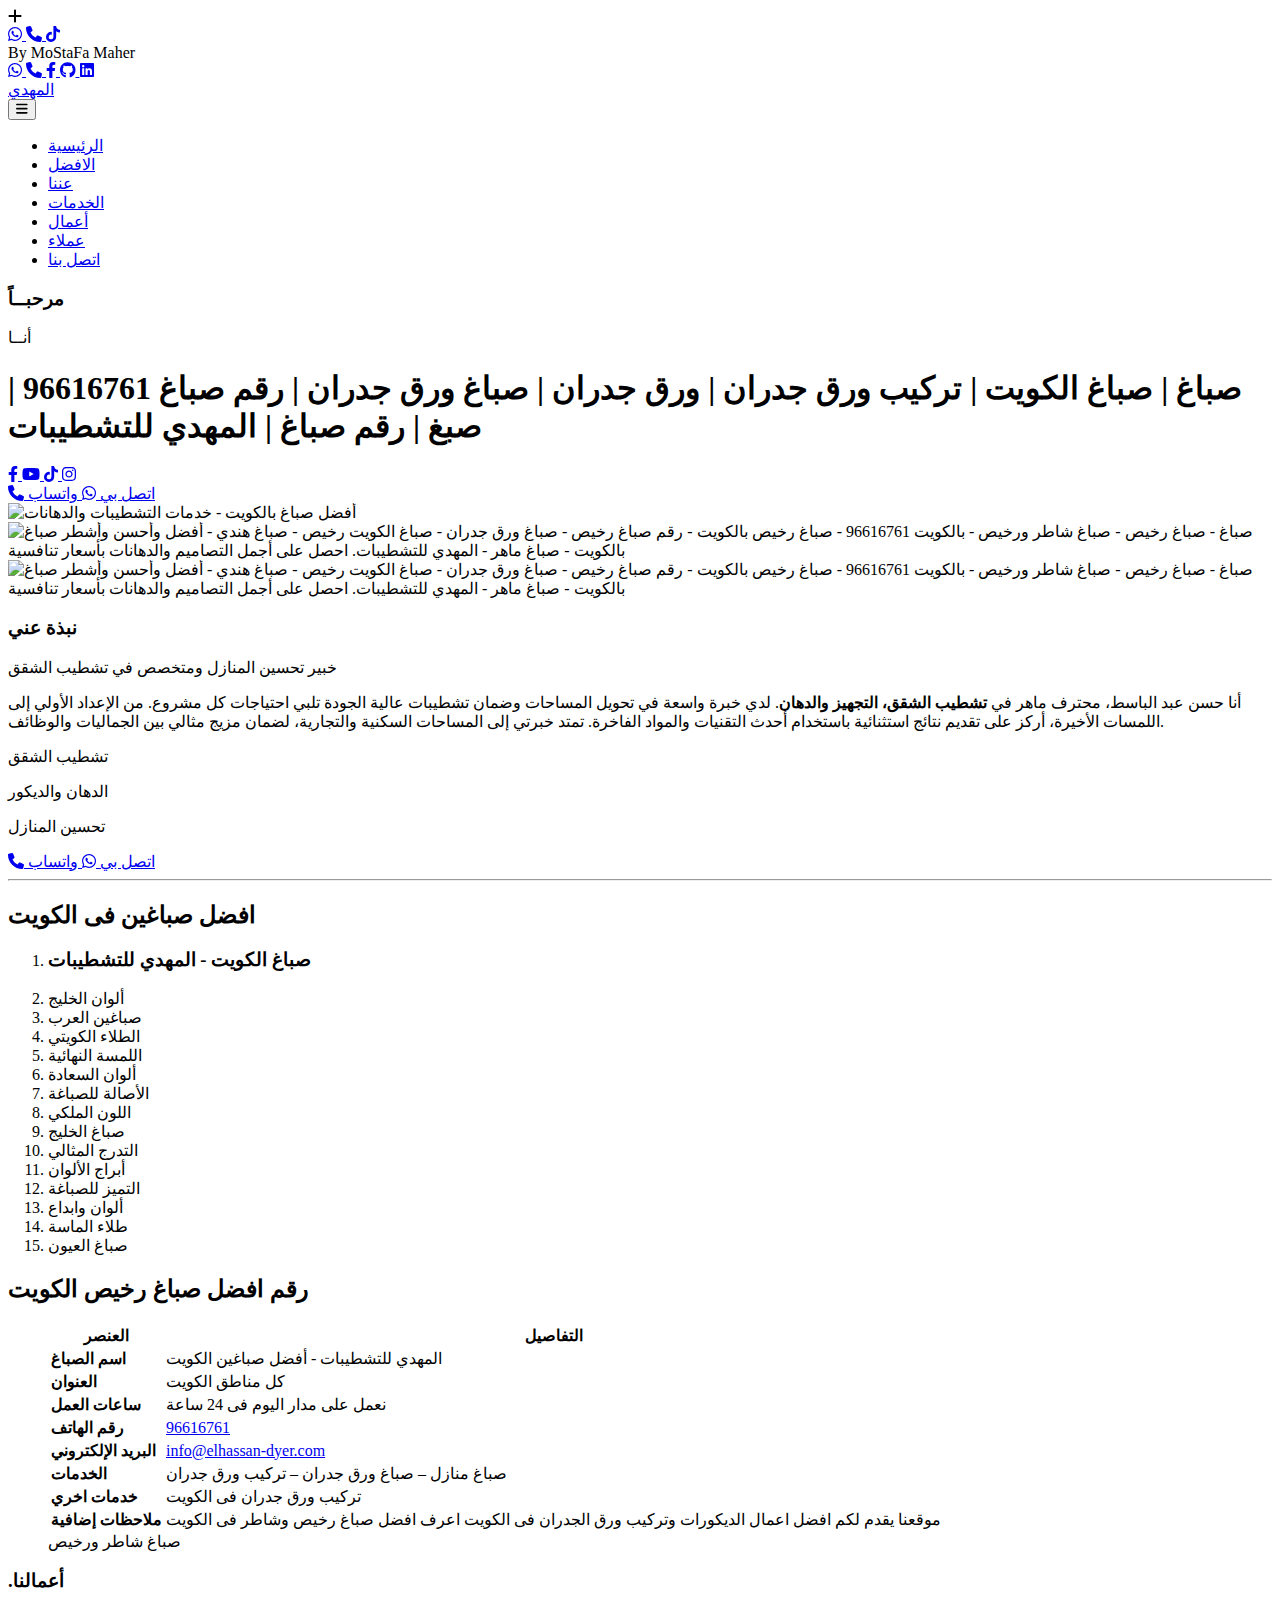
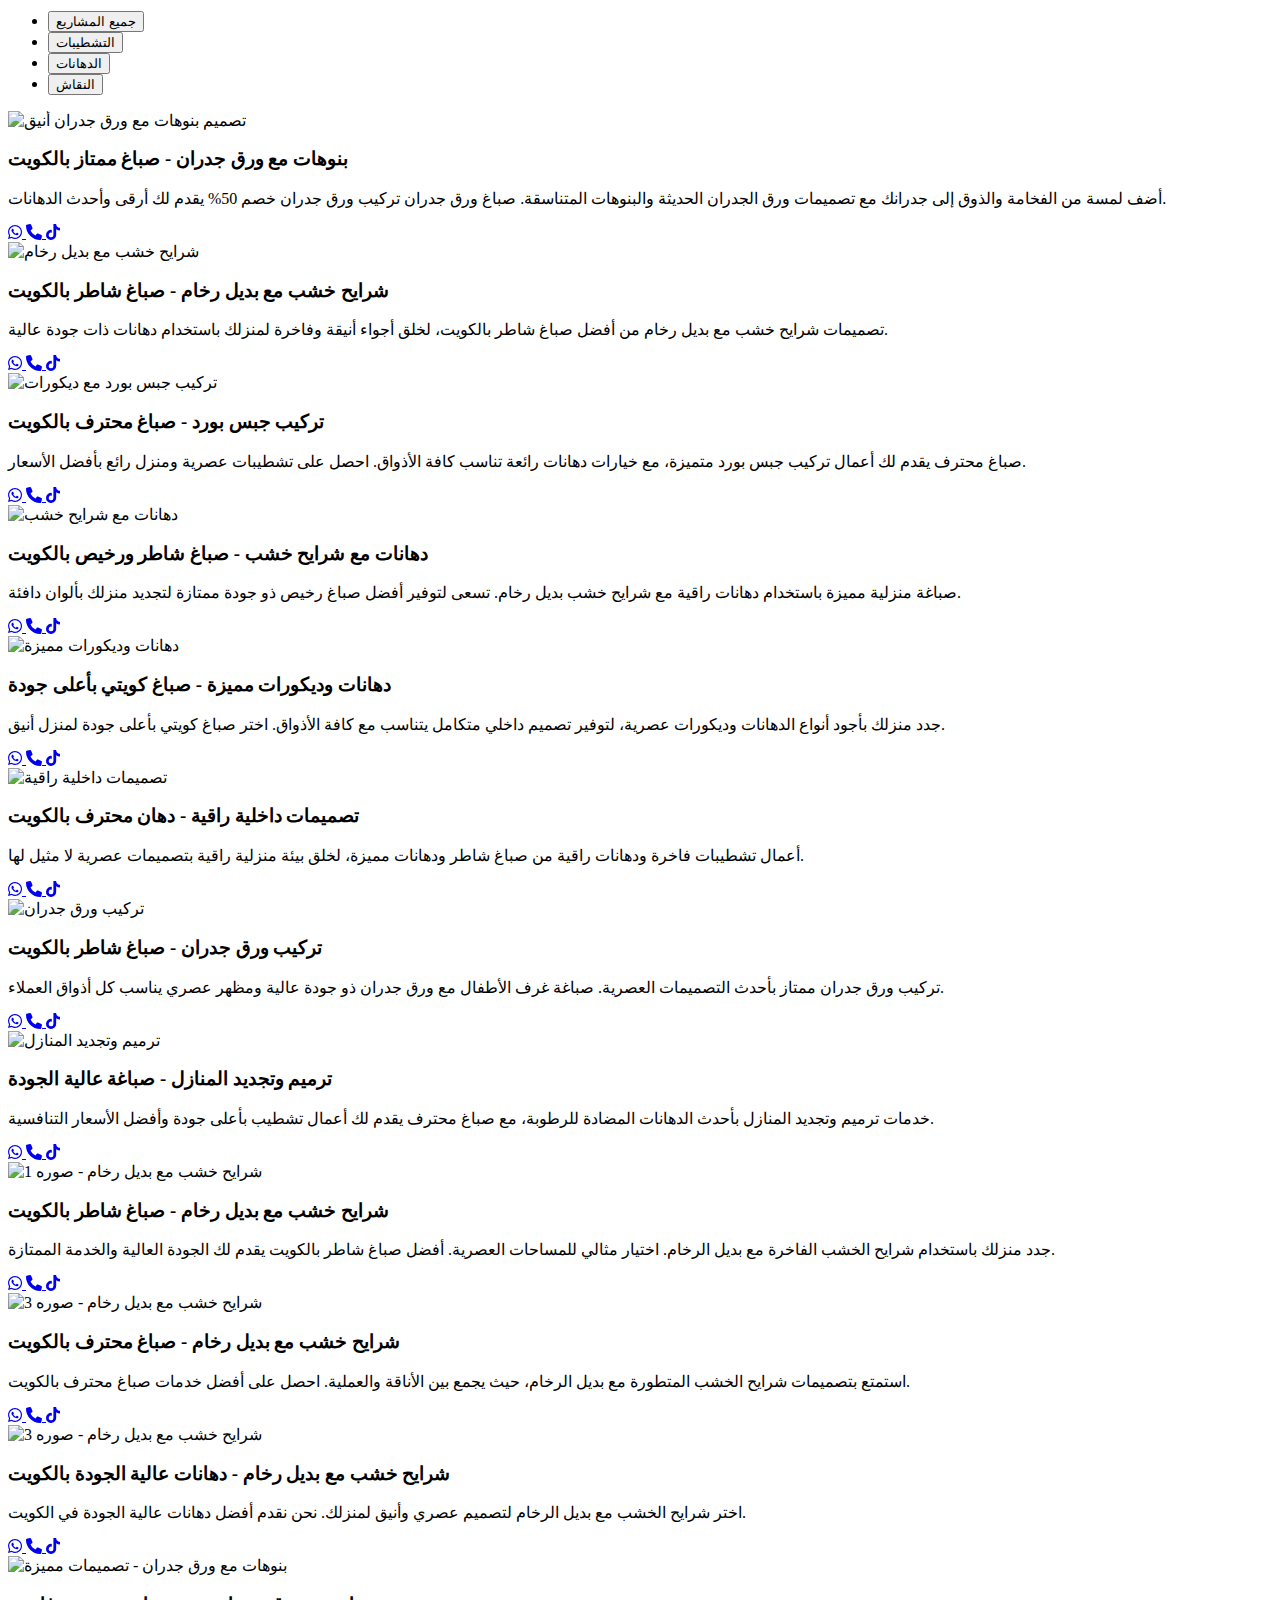
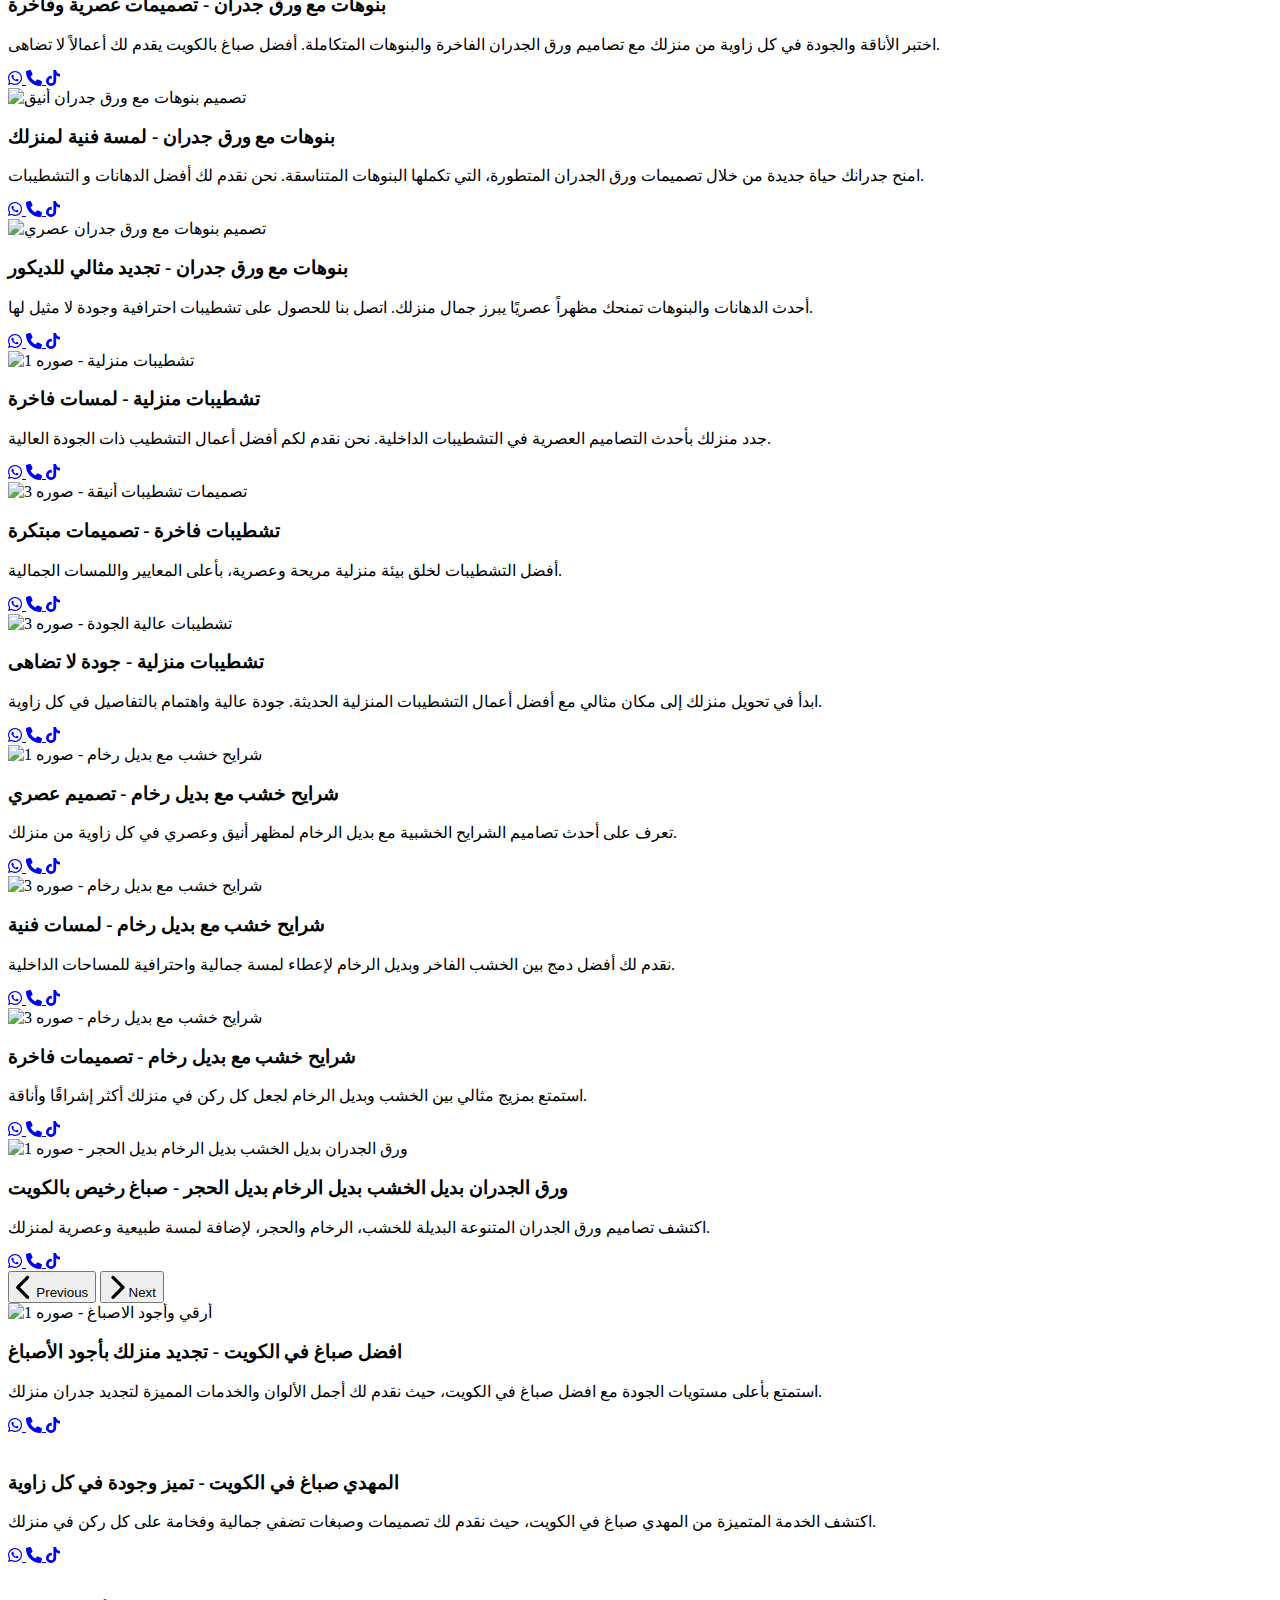
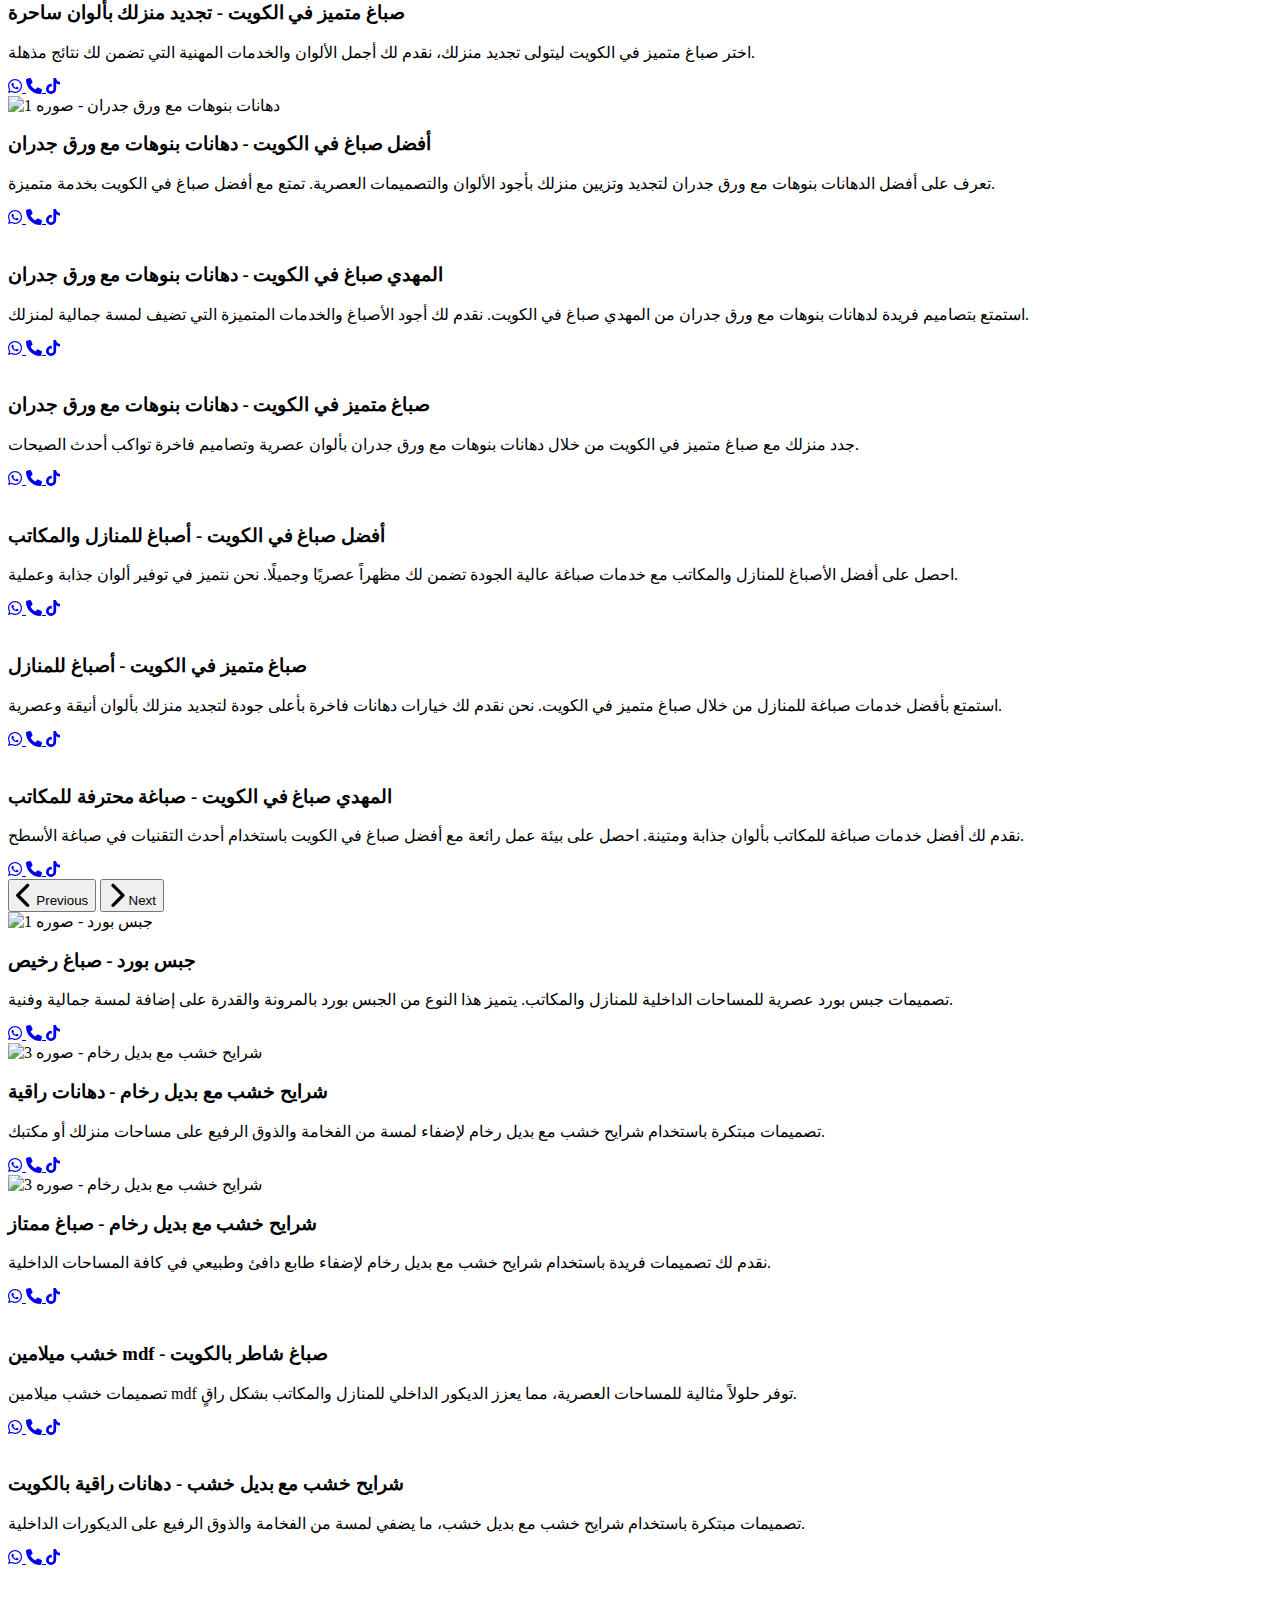
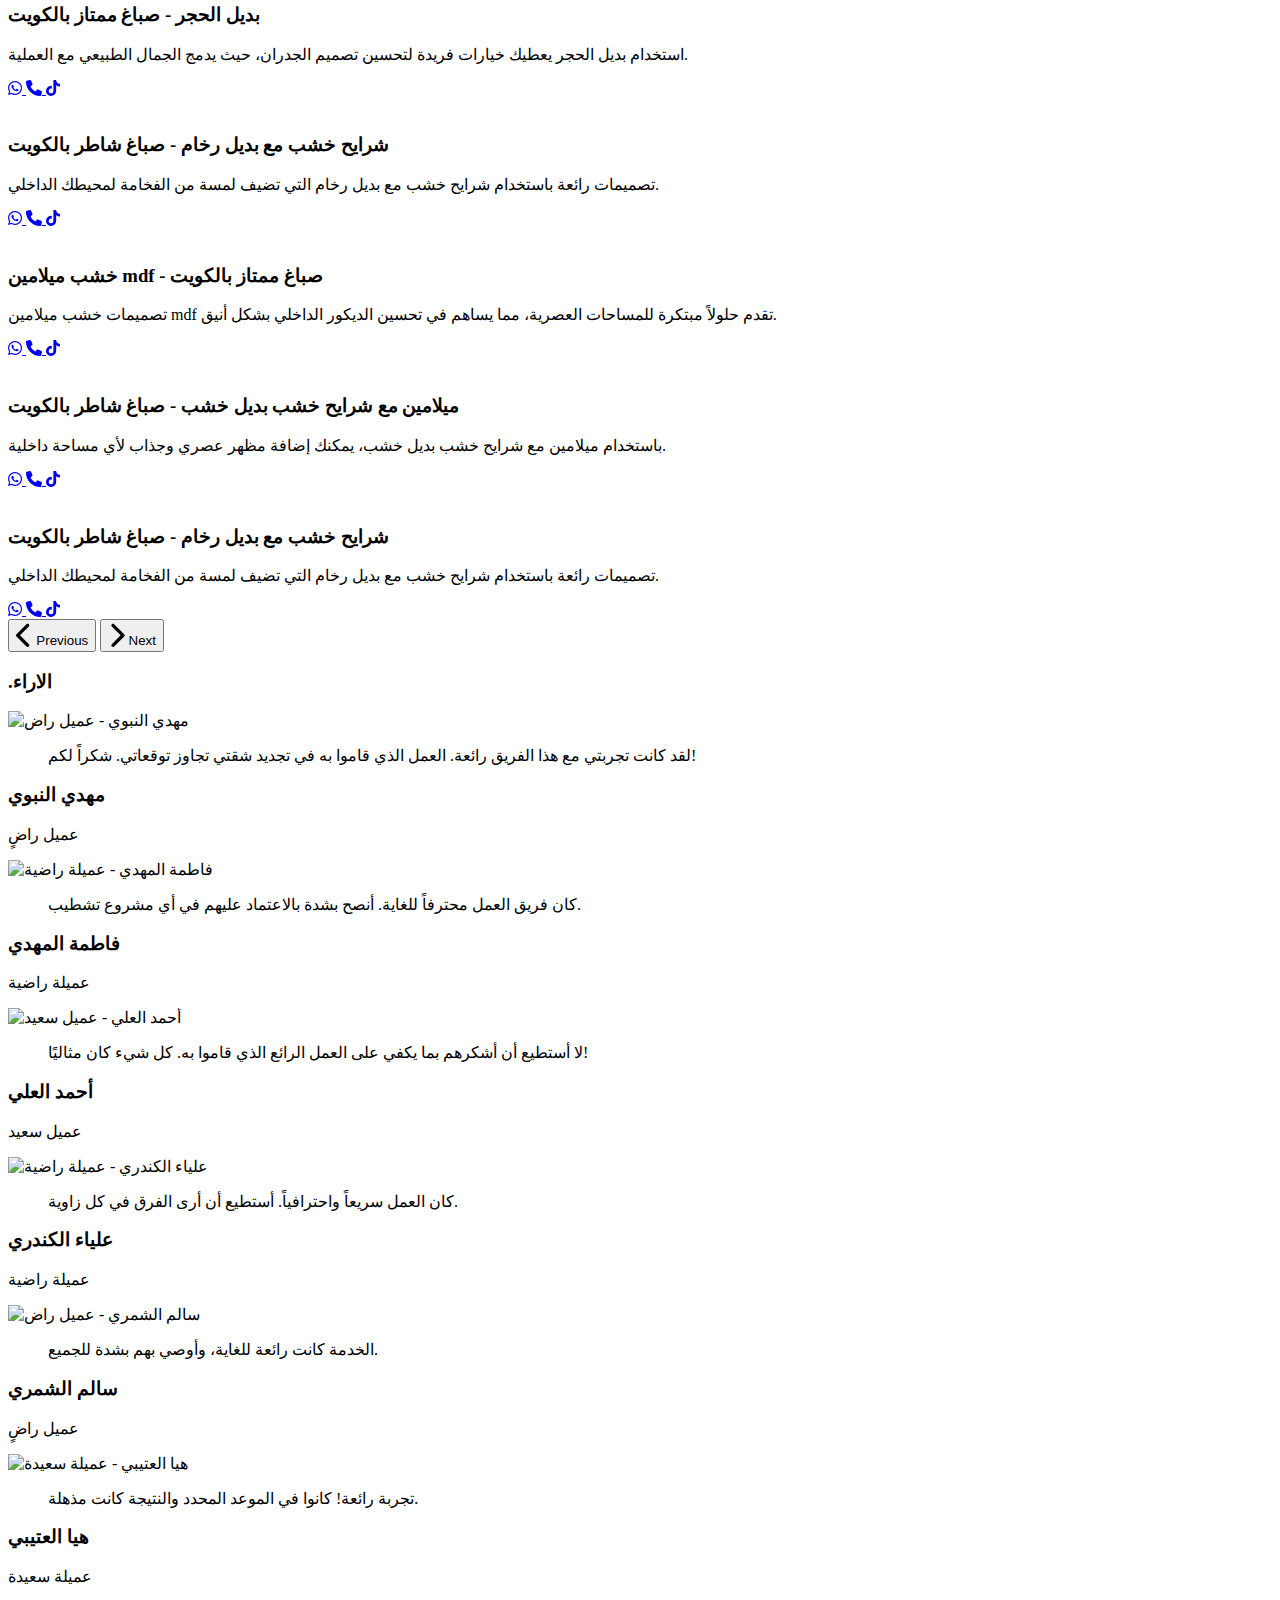
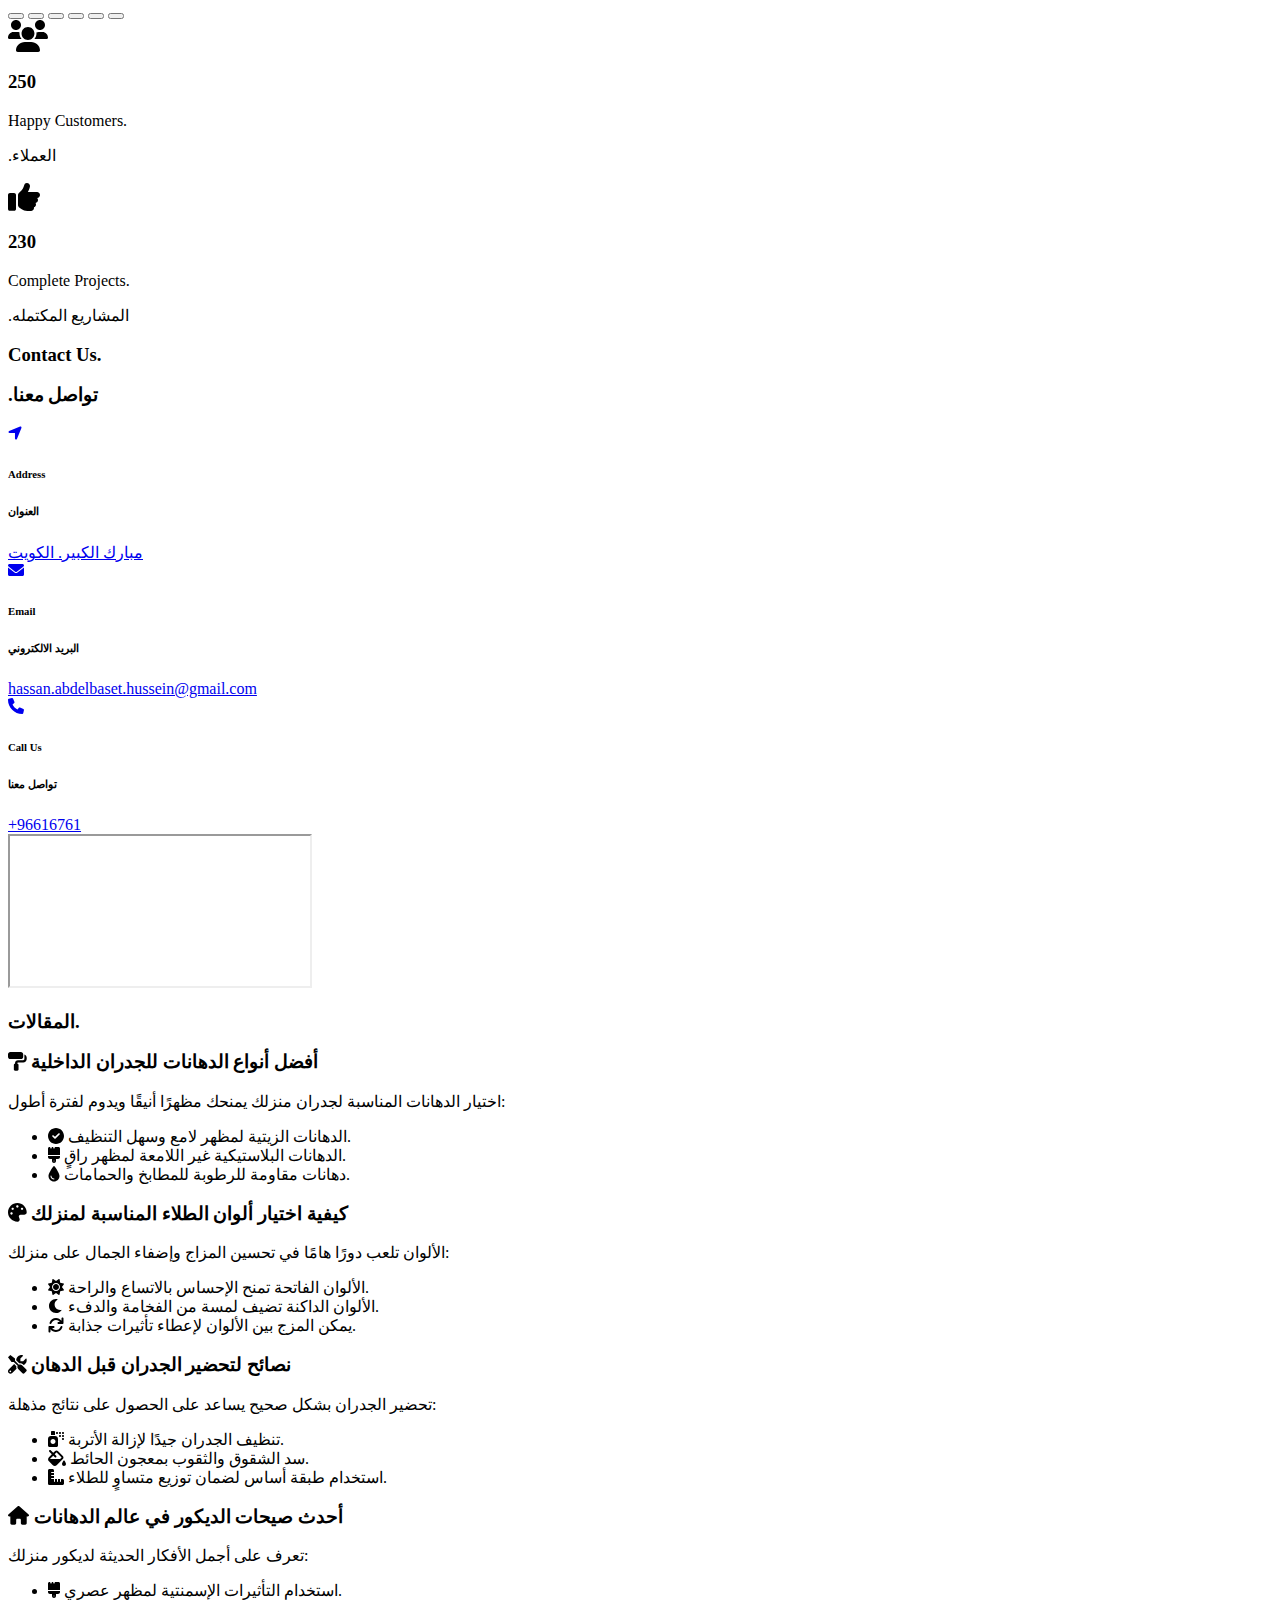
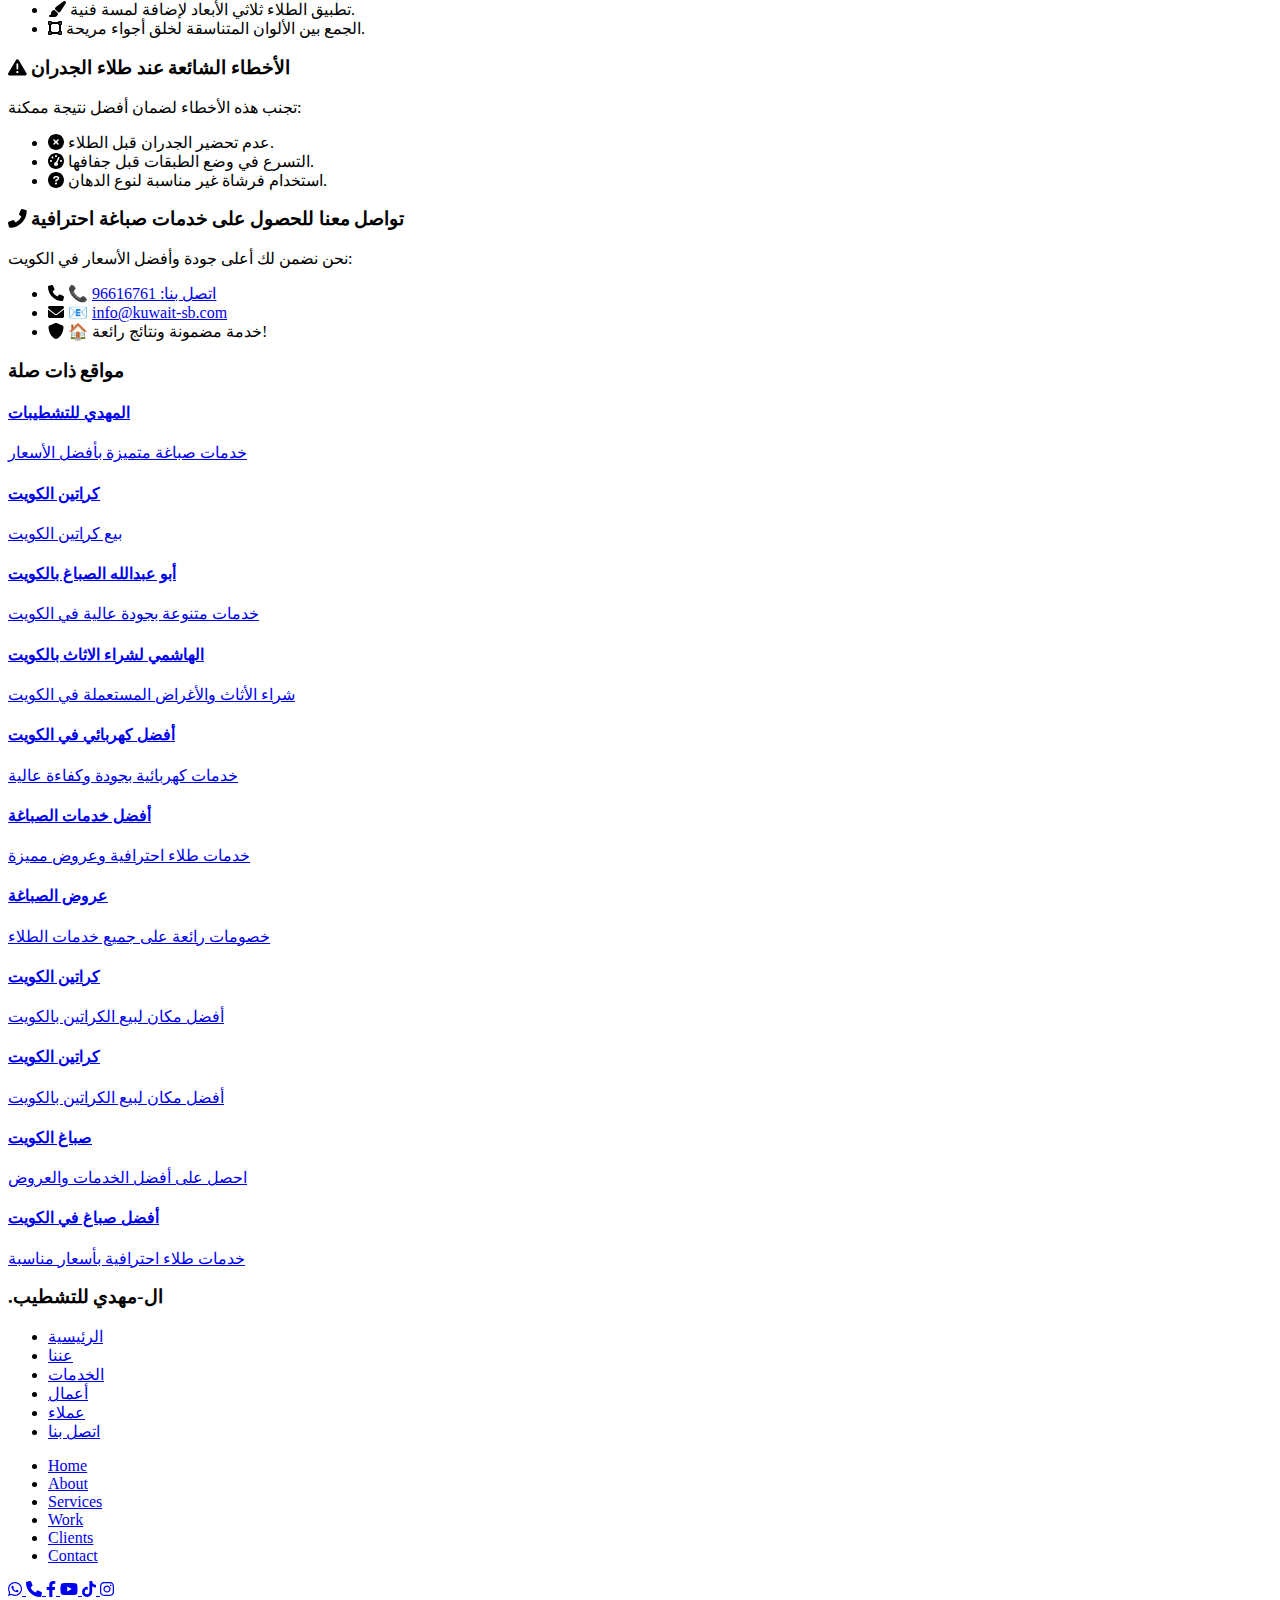
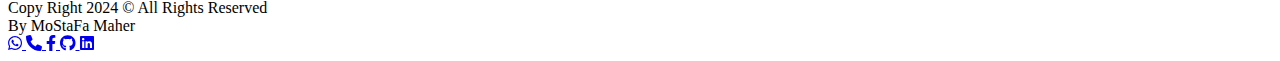
==== index.html @ b8c83c6a "add new page" ====
<!doctype html>
<html lang=ar dir=ltr>
<head>
<meta charset=UTF-8>
<meta http-equiv=X-UA-Compatible content="IE=edge">
<meta name=viewport content="width=device-width,initial-scale=1">
<title>صباغ | صباغ الكويت | تركيب ورق جدران | ورق جدران | صباغ ورق جدران | رقم صباغ 96616761 | صبغ | رقم صباغ | المهدي للتشطيبات</title>
<link rel=icon href=https://elhassan-dyer.com/img/flagofkuwait_6485.ico type=image/svg+xml>
<meta name=description content="ال مهدي للتشطيبات - خدمات تشطيب ودهان عالية الجودة في الكويت، بخبرة متميزة وأرخص الأسعار. احصل على أفضل صباغ بالكويت وتصميمات عصرية تضفي لمسة فنية لمنزلك. اتصل بنا اليوم على 96616761!">
<meta name=robots content="index, follow, max-image-preview:large, max-snippet:-1, max-video-preview:-1">
<link rel=canonical href=https://elhassan-dyer.com>
<meta name=keywords content="
  صباغ, الكويت, ورق جدران, فني تركيب ورق الجدران, تجديد المنزل, الجبسبورد, شركة الأصباغ, باركيه, الأسقف, الوسائل التكنولوجية,
  رقم صباغ, صباغ رخيص, صباغ ممتاز, رقم صباغ بالكويت, صباغ شاطر ورخيص, افضل صباغ بالكويت, صباغ محترف, صباغ بيوت,
  صباغ الكويت انستقرام, ارخص صباغ بالكويت, صباغ شاطر بالكويت, صباغ في الكويت, ارقام صباغين بالكويت, امهدي صباغ في الكويت,
  صباغ كبتات الكويت, تشطيبات, دهانات, تصميم داخلي, خدمات تشطيب, جودة عالية, أسعار تنافسية, دهانات راقية, تصميمات عصرية,
  دهان محترف, تركيب ورق جدران ممتاز, جودة عالية وأفضل الأسعار, صباغ شاطر ودهانات مميزة, صباغ كويتي بأعلى جودة,
  صباغ محترف بالكويت - جودة عالية وسعر لا يُنافس, دهانات وديكورات مميزة لتجديد منزلك بأسعار ممتازة,
  أحدث الدهانات وورق الجدران لتركيب احترافي ومميز, أفضل صباغ بالكويت - جودة وأرخص الأسعار, دهان وتزيين منزلك بخبرة
  وأحدث التصاميم, دهان شاطر يوفر لك أفضل جودة بأقل سعر, جدد منزلك بأجود أنواع الدهانات, تشطيبات عصرية,
  صباغ داخلي وخارجي, تشطيبات فاخرة, دهان بلاستيك وزيت, تنسيق ديكورات المنزل, ترميم وتجديد المنازل, أعمال الديكور الحديثة,
  تغيير ألوان الجدران, تركيب جبس بورد, دهانات مضادة للرطوبة, دهانات صديقة للبيئة, صباغة غرف الأطفال, تشطيبات للمكاتب والمحلات,
  دهانات ذات جودة أوروبية, تشطيبات اقتصادية, دهان فاخر, صباغ ممتاز بالكويت, دهان راقي وجميل بالكويت, صباغ كويتي بأفضل الأسعار
">
<script async src="https://www.googletagmanager.com/gtag/js?id=G-571WDQY89J"></script>
<script>function gtag(){dataLayer.push(arguments)}window.dataLayer=window.dataLayer||[],gtag("js",new Date),gtag("config","G-571WDQY89J")</script>
<script async src="https://www.googletagmanager.com/gtag/js?id=AW-11550382903"></script>
<script>function gtag(){dataLayer.push(arguments)}window.dataLayer=window.dataLayer||[],gtag("js",new Date),gtag("config","AW-11550382903")</script>
<meta name=geo.region content=KW>
<meta name=geo.placename content="Al Dajeej, Kuwait">
<meta name=geo.position content=29.3759;47.9774>
<meta name=ICBM content=29.3759,47.9774>
<meta name=geo.country content=KW>
<meta property=og:title content="صباغ - صباغ رخيص - صباغ شاطر ورخيص - بالكويت 96616761 - صباغ رخيص بالكويت - رقم صباغ رخيص - صباغ ورق جدران - صباغ الكويت رخيص - صباغ هندي - آفضل وأحسن وأشطر صباغ بالكويت - صباغ ماهر - المهدي للتشطيبات">
<meta property=og:description content="ال مهدي للتشطيبات - خدمات تشطيب ودهان عالية الجودة في الكويت، بخبرة متميزة وأرخص الأسعار. احصل على أفضل صباغ بالكويت وتصميمات عصرية تضفي لمسة فنية لمنزلك. اتصل بنا اليوم على 96616761!">
<meta property=og:image content=https://elhassan-dyer.com/img/painter-kuwait-advertisement.webp>
<meta property=og:url content=https://elhassan-dyer.com>
<meta property=og:type content=website>
<meta name=twitter:card content=https://elhassan-dyer.com/img/painter-kuwait-advertisement.webp>
<meta name=twitter:title content="صباغ - صباغ رخيص - صباغ شاطر ورخيص - بالكويت 96616761 - صباغ رخيص بالكويت - رقم صباغ رخيص - صباغ ورق جدران - صباغ الكويت رخيص - صباغ هندي - أفضل وأحسن وأشطر صباغ بالكويت - صباغ ماهر - المهدي للتشطيبات">
<meta name=twitter:description content="ال مهدي للتشطيبات - خدمات تشطيب ودهان عالية الجودة في الكويت، بخبرة متميزة وأرخص الأسعار. احصل على أفضل صباغ بالكويت وتصميمات عصرية تضفي لمسة فنية لمنزلك. اتصل بنا اليوم على 96616761!">
<meta name=twitter:image content=https://elhassan-dyer.com/img/painter-kuwait-advertisement.webp>
<link rel=preconnect href=https://fonts.googleapis.com>
<link rel=preconnect href=https://fonts.gstatic.com crossorigin>
<link href="https://fonts.googleapis.com/css2?family=Poppins:wght@100;200;300;400;500;600;700;800;900&display=swap" rel=stylesheet>
<link rel=stylesheet href=https://elhassan-dyer.com/CSS/main-all.min.css>
<script type=application/ld+json>
{
      "@context": "https://schema.org",
      "@graph": [
        {
          "@type": "CollectionPage",
          "@id": "https://elhassan-dyer.com/",
          "url": "https://elhassan-dyer.com/",
          "name": "صباغ الكويت - صباغ رخيص 96616761 - صباغ بالكويت شاطر - اصباغ ايطالية ورق جدران باركيه",
          "description": "صباغ رخيص 96616761 - صباغ بالكويت شاطر - اصباغ ايطالية ورق جدران باركيه",
          "inLanguage": "ar"
        }
      ]
    }
</script>
<script type=application/ld+json>
{
        "@context": "https://schema.org",
        "@graph": [
          {
            "@type": "LocalBusiness",
            "name": "صباغ الكويت",
            "telephone": "96616761",
            "address": {
              "@type": "PostalAddress",
              "addressCountry": "KW"
            },
            "url": "https://elhassan-dyer.com/",
            "description": "أفضل صباغ في الكويت بأفضل الأسعار 96616761 - دهانات، ورق جدران، وباركيه."
          }
        ]
      }
</script>
<script type=application/ld+json>
{
        "@context": "https://schema.org",
        "@type": "LocalBusiness",
        "name": "صباغ - صباغ رخيص - صباغ شاطر ورخيص - بالكويت 96616761 - صباغ رخيص بالكويت - رقم صباغ رخيص - صباغ ورق جدران - صباغ الكويت رخيص - صباغ هندي - المهدي للتشطيبات",
        "description": "ال مهدي للتشطيبات - خدمات تشطيب ودهان عالية الجودة في الكويت، بخبرة متميزة وأرخص الأسعار. احصل على أفضل صباغ بالكويت وتصميمات عصرية تضفي لمسة فنية لمنزلك. اتصل بنا اليوم على 96616761!",
        "url": "https://elhassan-dyer.com",
        "logo": "https://elhassan-dyer.com/img/painter-kuwait-advertisement.webp",
        "address": {
          "@type": "PostalAddress",
          "streetAddress": "Al-Dajeej, Farwaniya Governorate",
          "addressLocality": "Farwaniya",
          "addressRegion": "Farwaniya",
          "postalCode": "81001",
          "addressCountry": "KW"
        },
        "contactPoint": {
          "@type": "ContactPoint",
          "telephone": "+96596616761",
          "contactType": "Customer Service"
        },
        "geo": {
          "@type": "GeoCoordinates",
          "latitude": 29.2632904052734,
          "longitude": 47.9517021179199
        },
        "openingHours": "Mo-Su 00:00-23:59",
        "sameAs": [
          "https://www.facebook.com/share/aDdeFXhC5z9akiKr/",
          "https://www.tiktok.com/@hassanapartmentfinishing?_t=8qyJaG0tXmL&_r=1",
          "https://www.instagram.com/alhassan_apartments_finishing/",
          "https://youtube.com/@al-hassanapartmentfinishing?si=xp1_DI7QOdkhJK9Q",
          "https://elhassan-dyer.com"
        ],
        "areaServed": {
          "@type": "Place",
          "name": "Kuwait"
        }
      }
</script>
<script type=application/ld+json>
{
        "@context": "https://schema.org",
        "@type": "ImageObject",
        "contentUrl": "https://elhassan-dyer.com/img/kuwait-home-finishing-painting-service.webp",
        "description": "أفضل صباغ بالكويت - خدمات التشطيبات والدهانات",
        "name": "أفضل صباغ بالكويت",
        "url": "https://elhassan-dyer.com/"
      }
</script>
<script type=application/ld+json>
{
        "@context": "https://schema.org",
        "@type": "ImageObject",
        "contentUrl": "https://elhassan-dyer.com/img/best-painter-kuwait.webp",
        "description": "صباغ - صباغ رخيص - صباغ شاطر ورخيص - بالكويت 96616761 - صباغ رخيص بالكويت - رقم صباغ رخيص - صباغ ورق جدران - صباغ الكويت رخيص - صباغ هندي - أفضل وأحسن وأشطر صباغ بالكويت - صباغ ماهر - المهدي للتشطيبات. احصل على أجمل التصاميم والدهانات بأسعار تنافسية",
        "name": "أفضل صباغ بالكويت - المهدي للتشطيبات",
        "url": "https://elhassan-dyer.com/"
      }
</script>
<script type=application/ld+json>
{
        "@context": "https://schema.org",
        "@type": "ImageObject",
        "contentUrl": "https://elhassan-dyer.com/img/painter-kuwait-advertisement.webp",
        "description": "صباغ - صباغ رخيص - صباغ شاطر ورخيص - بالكويت 96616761 - صباغ رخيص بالكويت - رقم صباغ رخيص - صباغ ورق جدران - صباغ الكويت رخيص - صباغ هندي - أفضل وأحسن وأشطر صباغ بالكويت - صباغ ماهر - المهدي للتشطيبات. احصل على أجمل التصاميم والدهانات بأسعار تنافسية",
        "name": "إعلان صباغ الكويت",
        "url": "https://elhassan-dyer.com/"
      }
</script>
<script type=application/ld+json>
{
        "@context": "https://schema.org",
        "@type": "WebPage",
        "name": "صباغ - صباغ رخيص - صباغ شاطر ورخيص - بالكويت 96616761 - صباغ رخيص بالكويت - رقم صباغ رخيص - صباغ ورق جدران - صباغ الكويت رخيص - صباغ هندي - أفضل وأحسن وأشطر صباغ بالكويت - صباغ ماهر - المهدي للتشطيبات",
        "description": "المهدي للتشطيبات يقدم خدمات صباغة ودهانات رخيصة وذات جودة عالية بالكويت. اتصل الآن على 96616761 لأفضل العروض والخدمات المميزة."
      }
</script>
<script type=application/ld+json>
{
        "@context": "https://schema.org",
        "@type": "FAQPage",
        "mainEntity": [
          {
            "@type": "Question",
            "name": "كيف يمكنني التواصل معكم؟",
            "acceptedAnswer": {
              "@type": "Answer",
              "text": "يمكنكم الاتصال بنا عبر الهاتف على الرقم +96596616761."
            }
          },
          {
            "@type": "Question",
            "name": "هل يمكنني التواصل عبر WhatsApp؟",
            "acceptedAnswer": {
              "@type": "Answer",
              "text": "نعم، يمكنكم التواصل معنا عبر WhatsApp على الرقم +96596616761."
            }
          },
          {
            "@type": "Question",
            "name": "ما هي خدماتكم الأساسية؟",
            "acceptedAnswer": {
              "@type": "Answer",
              "text": "نحن نقدم خدمات تشطيب ودهان عالية الجودة، بما في ذلك الدهانات، ورق الجدران، وتجديد المنازل."
            }
          },
          {
            "@type": "Question",
            "name": "هل تقدمون خدمات تشطيب للمنازل والمكاتب؟",
            "acceptedAnswer": {
              "@type": "Answer",
              "text": "نعم، نحن نقدم خدمات تشطيب لجميع أنواع العقارات، بما في ذلك المنازل والمكاتب."
            }
          },
          {
            "@type": "Question",
            "name": "ما هي مدة تنفيذ المشاريع؟",
            "acceptedAnswer": {
              "@type": "Answer",
              "text": "تعتمد مدة تنفيذ المشروع على حجمه وتعقيده، لكننا نسعى دائمًا لتقديم خدمات سريعة وفعالة."
            }
          },
          {
            "@type": "Question",
            "name": "هل تقدمون ضمانًا على خدماتكم؟",
            "acceptedAnswer": {
              "@type": "Answer",
              "text": "نعم، نقدم ضمانًا على جميع خدماتنا لضمان رضا العملاء."
            }
          },
          {
            "@type": "Question",
            "name": "كيف يمكنني الحصول على عرض أسعار؟",
            "acceptedAnswer": {
              "@type": "Answer",
              "text": "يمكنك الاتصال بنا أو ملء نموذج الاتصال على موقعنا للحصول على عرض أسعار مخصص."
            }
          }
        ]
      }
</script>
</head>
<body>
<noscript><iframe src="https://www.googletagmanager.com/ns.html?id=GTM-N8THSZHB" height=0 width=0 style=display:none;visibility:hidden></iframe></noscript>
<div class="fab-container active">
<div class=fab-button id=fabButton>
<i class="fa fa-plus"></i>
</div>
<div class=fab-menu>
<a href=https://wa.me/+96596616761 class=fab-item title="Chat on WhatsApp" style=--bs-primary:#25d366>
<i class="fa-brands fa-whatsapp"></i>
</a>
<a href=tel:96616761 class=fab-item style=--bs-primary:#28a745 title="Call Me">
<i class="fa fa-phone"></i>
</a>
<a href=https://www.tiktok.com/@hassanapartmentfinishing style=--bs-primary:#ff0050 class=fab-item title="TikTok Profile">
<i class="fa-brands fa-tiktok"></i>
</a>
</div>
</div>
<nav class="flex-column navbar navbar-expand-md fixed-top bg-black bg-opacity-75 navbar-dark" id=navbar aria-label="Arabic navigation">
<div class="d-flex gap-2 align-items-center mt-3">
<span class=text-light>By</span>
<span class="text-lead text-light fw-bolder fs-5">MoStaFa Maher</span>
<div class="social developer d-flex justify-content-center">
<a href=https://wa.me/201098575265 class="flex-center text-white rounded-circle mx-1" title="Connect with me on WhatsApp" target=_blank rel=noopener style=--bs-primary:#25d366>
<i class="fa-brands fa-whatsapp"></i>
</a>
<a href=tel:+201098575265 class="flex-center text-white rounded-circle mx-1" title="Call Me" style=--bs-primary:#28a745>
<i class="fa fa-phone"></i>
</a>
<a href=https://www.facebook.com/mostafa30zs class="flex-center text-white rounded-circle mx-1" title="Visit My Facebook profile" target=_blank rel=noopener style=--bs-primary:#1877f2>
<i class="fa-brands fa-facebook-f"></i>
</a>
<a href=https://github.com/MuStaFaKhaShaBa class="flex-center text-white rounded-circle mx-1" title="Visit My GitHub Profile, See My Projects" target=_blank rel=noopener style=--bs-primary:#bd2c00>
<i class="fa-brands fa-github"></i>
</a>
<a href=https://www.linkedin.com/in/mostafa-maher-ahmed-00929b331/ class="flex-center text-white rounded-circle mx-1" title="Check My LinkedIn Profile" target=_blank rel=noopener style=--bs-primary:#0a66c2>
<i class="fa-brands fa-linkedin"></i>
</a>
</div>
</div>
<div class="container py-2">
<a class="navbar-brand fs-4 fw-bold text-uppercase" href=#home>
المهدي
</a>
<div class="d-flex align-items-center gap-2">
<button class=navbar-toggler type=button data-bs-toggle=collapse data-bs-target=#navbarSupportedContentArabic aria-controls=navbarSupportedContentArabic aria-expanded=false aria-label="Toggle Arabic navigation menu">
<i class="fa-solid fa-bars text-white"></i>
</button>
</div>
<div class="collapse navbar-collapse" id=navbarSupportedContentArabic>
<ul class="navbar-nav ms-auto mb-2 mb-lg-0 text-capitalize text-center fw-bold" role=navigation aria-label="Main menu">
<li class="nav-item my-2 my-md-0">
<a class="nav-link mx-1 active" aria-current=page href=#home>
الرئيسية
</a>
</li>
<li class="nav-item my-2 my-md-0">
<a class="nav-link mx-1" href=./discount-dyer.html>الافضل</a>
</li>
<li class="nav-item my-2 my-md-0">
<a class="nav-link mx-1" href=#about>عننا</a>
</li>
<li class="nav-item my-2 my-md-0">
<a class="nav-link mx-1" href=#services>الخدمات</a>
</li>
<li class="nav-item my-2 my-md-0">
<a class="nav-link mx-1" href=#portfolio>أعمال</a>
</li>
<li class="nav-item my-2 my-md-0">
<a class="nav-link mx-1" href=#testimonials>عملاء</a>
</li>
<li class="nav-item my-2 my-md-0">
<a class="nav-link mx-1" href=#contact>اتصل بنا</a>
</li>
</ul>
</div>
</div>
</nav>
<header id=home class="vh-100 bg-style text-white d-flex justify-content-center align-items-center">
<div class="content pt-5">
<h3 id="h2 main-heading-ar">مرحبــاً</h3>
<p class="typed fw-lighter" aria-live=polite role=status>
أنــا
</p>
<h1>
  صباغ | صباغ الكويت | تركيب ورق جدران | ورق جدران | صباغ ورق جدران | رقم صباغ 96616761 | صبغ | رقم صباغ | المهدي للتشطيبات
</h1>
<div class="social d-flex justify-content-center">
<a href="https://www.facebook.com/profile.php?id=61565824599322" class="flex-center text-white rounded-circle mx-1" title="Visit our Facebook page" target=_blank rel=noopener style=--bs-primary:#1877f2>
<i class="fa-brands fa-facebook-f"></i>
</a>
<a href=https://www.youtube.com/@Al-HassanApartmentFinishing class="flex-center text-white rounded-circle mx-1" title="Watch videos on our YouTube channel" target=_blank rel=noopener style=--bs-primary:#ff0000>
<i class="fa-brands fa-youtube"></i>
</a>
<a href=https://www.tiktok.com/@hassanapartmentfinishing class="flex-center text-white rounded-circle mx-1" title="Check out our TikTok content" target=_blank rel=noopener style=--bs-primary:#ff0050>
<i class="fa-brands fa-tiktok"></i>
</a>
<a href="https://www.instagram.com/alhassan_apartments_finishing/?__pwa=1#" class="flex-center text-white rounded-circle mx-1" title="Visit our Instagram page" target=_blank rel=noopener style=--bs-primary:#5851db>
<i class="fa-brands fa-instagram"></i>
</a>
</div>
<div class=mt-4>
<div class="d-flex gap-2 justify-content-center">
<a href=tel:96616761 class="btn btn-light d-flex align-items-center p-2 mt-2" title="اتصل بي" aria-label="اتصل بي">
<i class="fa-solid fa-phone me-2" aria-hidden=true></i>
اتصل بي
</a>
<a href=https://wa.me/+96596616761 class="btn btn-outline-light d-flex align-items-center p-2 mt-2" title="الدردشة عبر واتساب" aria-label="الدردشة عبر واتساب">
<i class="fa-brands fa-whatsapp me-2" aria-hidden=true></i>
واتساب
</a>
</div>
</div>
</div>
</header>
<section id=about class=py-5>
<div class=container aria-labelledby=about-me-heading role=region>
<div class=container aria-labelledby=about-me-heading-ar role=region>
<div class=row>
<div class=col-lg-5>
<div class="img-profile position-relative p-4 p-lg-0">
<img src=https://elhassan-dyer.com/img/kuwait-home-finishing-painting-service.webp class="w-100 fade-image" alt="أفضل صباغ بالكويت - خدمات التشطيبات والدهانات" loading=lazy>
<img src=https://elhassan-dyer.com/img/best-painter-kuwait.webp class="w-100 fade-image" alt="صباغ - صباغ رخيص - صباغ شاطر ورخيص - بالكويت 96616761 - صباغ رخيص بالكويت - رقم صباغ رخيص - صباغ ورق جدران - صباغ الكويت رخيص - صباغ هندي - أفضل وأحسن وأشطر صباغ بالكويت - صباغ ماهر - المهدي للتشطيبات. احصل على أجمل التصاميم والدهانات بأسعار تنافسية" loading=lazy>
<img src=https://elhassan-dyer.com/img/painter-kuwait-advertisement.webp class="w-100 fade-image" alt="صباغ - صباغ رخيص - صباغ شاطر ورخيص - بالكويت 96616761 - صباغ رخيص بالكويت - رقم صباغ رخيص - صباغ ورق جدران - صباغ الكويت رخيص - صباغ هندي - أفضل وأحسن وأشطر صباغ بالكويت - صباغ ماهر - المهدي للتشطيبات. احصل على أجمل التصاميم والدهانات بأسعار تنافسية" loading=lazy>
</div>
</div>
<div class="col-lg-7 mt-6 mt-lg-0">
<h3 id="h2 about-me-heading-ar" class="text-secondary fw-bolder">
نبذة عني
</h3>
<p class="text-muted text-uppercase mb-4">
خبير تحسين المنازل ومتخصص في تشطيب الشقق
</p>
<p class="text-muted about-desc">
أنا <span class=fw-bold>حسن عبد الباسط</span>، محترف ماهر في
<strong>تشطيب الشقق، التجهيز والدهان</strong>. لدي خبرة واسعة في تحويل المساحات وضمان تشطيبات عالية الجودة تلبي احتياجات كل مشروع. من الإعداد الأولي إلى اللمسات الأخيرة، أركز على تقديم نتائج استثنائية باستخدام أحدث التقنيات والمواد الفاخرة. تمتد خبرتي إلى المساحات السكنية والتجارية، لضمان مزيج مثالي بين الجماليات والوظائف.
</p>
<div class="skills-rate mt-5">
<div class="progress-bar rounded-3 text-white">
<span class="d-flex justify-content-between align-items-center bg-secondary rounded-3 px-2" style=width:95% data-rate=95% aria-label="مهارة تشطيب الشقق بمستوى 95%">
<p class=m-0>تشطيب الشقق</p>
</span>
</div>
<div class="progress-bar rounded-3 text-white">
<span class="d-flex justify-content-between align-items-center bg-secondary rounded-3 px-2" style=width:97% data-rate=97% aria-label="مهارة الدهان والديكور بمستوى 97%">
<p class=m-0>الدهان والديكور</p>
</span>
</div>
<div class="progress-bar rounded-3 text-white">
<span class="d-flex justify-content-between align-items-center bg-secondary rounded-3 px-2" style=width:90% data-rate=90% aria-label="مهارة تحسين المنازل بمستوى 90%">
<p class=m-0>تحسين المنازل</p>
</span>
</div>
</div>
<div class="contact-buttons mt-4 d-flex gap-2">
<a href=tel:96616761 class="btn btn-secondary d-flex align-items-center p-2 mt-2" title="اتصل بي" aria-label="اتصل بي">
<i class="fa-solid fa-phone me-2" aria-hidden=true></i>
اتصل بي
</a>
<a href=https://wa.me/+96596616761 class="btn btn-outline-secondary d-flex align-items-center p-2 mt-2" title="الدردشة عبر واتساب" aria-label="الدردشة عبر واتساب">
<i class="fa-brands fa-whatsapp me-2" aria-hidden=true></i>
واتساب
</a>
</div>
</div>
</div>
<hr class="border border-primary border-3 opacity-75 w-75 mx-auto mt-5">
<div class="row p-4">
<div id=wp-block-themeisle-blocks-advanced-column-1e023e5d class="wp-block-themeisle-blocks-advanced-column container">
<h2 class="wp-block-heading text-primary">
افضل صباغين فى الكويت
</h2>
<ol class="list-group list-group-numbered">
<li class=list-group-item>
<h3>صباغ الكويت - المهدي للتشطيبات</h3>
</li>
<li class=list-group-item>ألوان الخليج</li>
<li class=list-group-item>صباغين العرب</li>
<li class=list-group-item>الطلاء الكويتي</li>
<li class=list-group-item>اللمسة النهائية</li>
<li class=list-group-item>ألوان السعادة</li>
<li class=list-group-item>الأصالة للصباغة</li>
<li class=list-group-item>اللون الملكي</li>
<li class=list-group-item>صباغ الخليج</li>
<li class=list-group-item>التدرج المثالي</li>
<li class=list-group-item>أبراج الألوان</li>
<li class=list-group-item>التميز للصباغة</li>
<li class=list-group-item>ألوان وابداع</li>
<li class=list-group-item>طلاء الماسة</li>
<li class=list-group-item>صباغ العيون</li>
</ol>
<div class=my-4></div>
<h2 class="wp-block-heading text-success">
رقم افضل صباغ رخيص الكويت
</h2>
<figure class=wp-block-table>
<table class="table table-bordered table-hover">
<thead class=table-dark>
<tr>
<th>العنصر</th>
<th>التفاصيل</th>
</tr>
</thead>
<tbody>
<tr>
<td><strong>اسم الصباغ</strong></td>
<td>المهدي للتشطيبات - أفضل صباغين الكويت</td>
</tr>
<tr>
<td><strong>العنوان</strong></td>
<td>كل مناطق الكويت</td>
</tr>
<tr>
<td><strong>ساعات العمل</strong></td>
<td>نعمل على مدار اليوم فى 24 ساعة</td>
</tr>
<tr>
<td><strong>رقم الهاتف</strong></td>
<td>
<a href=tel:96616761 class="text-primary fw-bold">96616761</a>
</td>
</tr>
<tr>
<td><strong>البريد الإلكتروني</strong></td>
<td>
<a href=mailto:info@elhassan-dyer.com class=text-secondary>info@elhassan-dyer.com</a>
</td>
</tr>
<tr>
<td><strong>الخدمات</strong></td>
<td>صباغ منازل – صباغ ورق جدران – تركيب ورق جدران</td>
</tr>
<tr>
<td><strong>خدمات اخري</strong></td>
<td>تركيب ورق جدران فى الكويت</td>
</tr>
<tr>
<td><strong>ملاحظات إضافية</strong></td>
<td>
موقعنا يقدم لكم افضل اعمال الديكورات وتركيب ورق الجدران فى الكويت اعرف افضل صباغ رخيص وشاطر فى الكويت
</td>
</tr>
</tbody>
</table>
<figcaption class=wp-element-caption>
صباغ شاطر ورخيص
</figcaption>
</figure>
</div>
</div>
</div>
</div>
</section>
<section id=portfolio class=py-5>
<div class=head>
<h3 class="h2 text-secondary text-capitalize mx-auto">
.أعمالنا
</h3>
</div>
<div class="container mt-6">
<ul class="nav nav-tabs filter-btns justify-content-center border-0" role=tablist>
<li class="nav-item p-3" role=presentation>
<button class="nav-link text-secondary border-0 fw-bold p-0 position-relative active" data-bs-toggle=tab data-bs-target=#all type=button role=tab aria-controls=all aria-selected=true>
جميع المشاريع
</button>
</li>
<li class="nav-item p-3" role=presentation>
<button class="nav-link text-secondary border-0 fw-bold p-0 position-relative" data-bs-toggle=tab data-bs-target=#finishing type=button role=tab aria-controls=finishing aria-selected=false>
التشطيبات
</button>
</li>
<li class="nav-item p-3" role=presentation>
<button class="nav-link text-secondary border-0 fw-bold p-0 position-relative" data-bs-toggle=tab data-bs-target=#painting type=button role=tab aria-controls=painting aria-selected=false>
الدهانات
</button>
</li>
<li class="nav-item p-3" role=presentation>
<button class="nav-link text-secondary border-0 fw-bold p-0 position-relative" data-bs-toggle=tab data-bs-target=#dyer type=button role=tab aria-controls=dyer aria-selected=false>
النقاش
</button>
</li>
</ul>
<div class="tab-content mt-5 text-center" id=myTabContent>
<div class="tab-pane fade show active" id=all role=tabpanel aria-labelledby=all-tab>
<div class="row row-cols-1 row-cols-md-2 row-cols-lg-3 gx-4 gy-4">
<article class=col>
<div class="port position-relative flex-center">
<img src=https://elhassan-dyer.com/img/portfolio/webp/finishing4.webp class=w-100 alt="تصميم بنوهات مع ورق جدران أنيق" loading=lazy>
<section class="content flex-center flex-column position-absolute text-center px-2">
<header>
<h3 class="h4 text-dark text-uppercase mb-3" aria-label="Project Category">
بنوهات مع ورق جدران - صباغ ممتاز بالكويت
</h3>
</header>
<p class="text-muted px-2">
أضف لمسة من الفخامة والذوق إلى جدرانك مع تصميمات ورق الجدران الحديثة والبنوهات المتناسقة. صباغ ورق جدران تركيب ورق جدران خصم 50% يقدم لك أرقى وأحدث الدهانات.
</p>
<footer class="bg-transparent social developer d-flex justify-content-center mt-3">
<a href=https://wa.me/+96596616761 class="flex-center text-white rounded-circle mx-1" title="Contact on WhatsApp" target=_blank rel=noopener style=--bs-primary:#25d366>
<i class="fa-brands fa-whatsapp" aria-hidden=true></i>
</a>
<a href=tel:96616761 class="flex-center text-white rounded-circle mx-1" title="Call Me" style=--bs-primary:#28a745>
<i class="fa fa-phone" aria-hidden=true></i>
</a>
<a href=https://www.tiktok.com/@hassanapartmentfinishing class="flex-center text-white rounded-circle mx-1" title="Follow on TikTok" target=_blank rel=noopener style=--bs-primary:#ff0050>
<i class="fa-brands fa-tiktok" aria-hidden=true></i>
</a>
</footer>
</section>
</div>
</article>
<article class=col>
<div class="port position-relative flex-center">
<img src=https://elhassan-dyer.com/img/portfolio/webp/decore3.webp class=w-100 alt="شرايح خشب مع بديل رخام" loading=lazy>
<section class="content flex-center flex-column position-absolute text-center px-2">
<header>
<h3 class="h4 text-dark text-uppercase mb-3" aria-label="Project Category">
شرايح خشب مع بديل رخام - صباغ شاطر بالكويت
</h3>
</header>
<p class="text-muted px-2">
تصميمات شرايح خشب مع بديل رخام من أفضل صباغ شاطر بالكويت، لخلق أجواء أنيقة وفاخرة لمنزلك باستخدام دهانات ذات جودة عالية.
</p>
<footer class="bg-transparent social developer d-flex justify-content-center mt-3">
<a href=https://wa.me/+96596616761 class="flex-center text-white rounded-circle mx-1" title="Contact on WhatsApp" target=_blank rel=noopener style=--bs-primary:#25d366>
<i class="fa-brands fa-whatsapp" aria-hidden=true></i>
</a>
<a href=tel:96616761 class="flex-center text-white rounded-circle mx-1" title="Call Me" style=--bs-primary:#28a745>
<i class="fa fa-phone" aria-hidden=true></i>
</a>
<a href=https://www.tiktok.com/@hassanapartmentfinishing class="flex-center text-white rounded-circle mx-1" title="Follow on TikTok" target=_blank rel=noopener style=--bs-primary:#ff0050>
<i class="fa-brands fa-tiktok" aria-hidden=true></i>
</a>
</footer>
</section>
</div>
</article>
<article class=col>
<div class="port position-relative flex-center">
<img src=https://elhassan-dyer.com/img/portfolio/webp/finishing6.webp class=w-100 alt="تركيب جبس بورد مع ديكورات" loading=lazy>
<section class="content flex-center flex-column position-absolute text-center px-2">
<header>
<h3 class="h4 text-dark text-uppercase mb-3" aria-label="Project Category">
تركيب جبس بورد - صباغ محترف بالكويت
</h3>
</header>
<p class="text-muted px-2">
صباغ محترف يقدم لك أعمال تركيب جبس بورد متميزة، مع خيارات دهانات رائعة تناسب كافة الأذواق. احصل على تشطيبات عصرية ومنزل رائع بأفضل الأسعار.
</p>
<footer class="bg-transparent social developer d-flex justify-content-center mt-3">
<a href=https://wa.me/+96596616761 class="flex-center text-white rounded-circle mx-1" title="Contact on WhatsApp" target=_blank rel=noopener style=--bs-primary:#25d366>
<i class="fa-brands fa-whatsapp" aria-hidden=true></i>
</a>
<a href=tel:96616761 class="flex-center text-white rounded-circle mx-1" title="Call Me" style=--bs-primary:#28a745>
<i class="fa fa-phone" aria-hidden=true></i>
</a>
<a href=https://www.tiktok.com/@hassanapartmentfinishing class="flex-center text-white rounded-circle mx-1" title="Follow on TikTok" target=_blank rel=noopener style=--bs-primary:#ff0050>
<i class="fa-brands fa-tiktok" aria-hidden=true></i>
</a>
</footer>
</section>
</div>
</article>
<article class=col>
<div class="port position-relative flex-center">
<img src=https://elhassan-dyer.com/img/portfolio/webp/painting1.webp class=w-100 alt="دهانات مع شرايح خشب" loading=lazy>
<section class="content flex-center flex-column position-absolute text-center px-2">
<header>
<h3 class="h4 text-dark text-uppercase mb-3" aria-label="Project Category">
دهانات مع شرايح خشب - صباغ شاطر ورخيص بالكويت
</h3>
</header>
<p class="text-muted px-2">
صباغة منزلية مميزة باستخدام دهانات راقية مع شرايح خشب بديل رخام. تسعى لتوفير أفضل صباغ رخيص ذو جودة ممتازة لتجديد منزلك بألوان دافئة.
</p>
<footer class="bg-transparent social developer d-flex justify-content-center mt-3">
<a href=https://wa.me/+96596616761 class="flex-center text-white rounded-circle mx-1" title="Contact on WhatsApp" target=_blank rel=noopener style=--bs-primary:#25d366>
<i class="fa-brands fa-whatsapp" aria-hidden=true></i>
</a>
<a href=tel:96616761 class="flex-center text-white rounded-circle mx-1" title="Call Me" style=--bs-primary:#28a745>
<i class="fa fa-phone" aria-hidden=true></i>
</a>
<a href=https://www.tiktok.com/@hassanapartmentfinishing class="flex-center text-white rounded-circle mx-1" title="Follow on TikTok" target=_blank rel=noopener style=--bs-primary:#ff0050>
<i class="fa-brands fa-tiktok" aria-hidden=true></i>
</a>
</footer>
</section>
</div>
</article>
<article class=col>
<div class="port position-relative flex-center">
<img src=https://elhassan-dyer.com/img/portfolio/webp/decore1.webp class=w-100 alt="دهانات وديكورات مميزة" loading=lazy>
<section class="content flex-center flex-column position-absolute text-center px-2">
<header>
<h3 class="h4 text-dark text-uppercase mb-3" aria-label="Project Category">
دهانات وديكورات مميزة - صباغ كويتي بأعلى جودة
</h3>
</header>
<p class="text-muted px-2">
جدد منزلك بأجود أنواع الدهانات وديكورات عصرية، لتوفير تصميم داخلي متكامل يتناسب مع كافة الأذواق. اختر صباغ كويتي بأعلى جودة لمنزل أنيق.
</p>
<footer class="bg-transparent social developer d-flex justify-content-center mt-3">
<a href=https://wa.me/+96596616761 class="flex-center text-white rounded-circle mx-1" title="Contact on WhatsApp" target=_blank rel=noopener style=--bs-primary:#25d366>
<i class="fa-brands fa-whatsapp" aria-hidden=true></i>
</a>
<a href=tel:96616761 class="flex-center text-white rounded-circle mx-1" title="Call Me" style=--bs-primary:#28a745>
<i class="fa fa-phone" aria-hidden=true></i>
</a>
<a href=https://www.tiktok.com/@hassanapartmentfinishing class="flex-center text-white rounded-circle mx-1" title="Follow on TikTok" target=_blank rel=noopener style=--bs-primary:#ff0050>
<i class="fa-brands fa-tiktok" aria-hidden=true></i>
</a>
</footer>
</section>
</div>
</article>
<article class=col>
<div class="port position-relative flex-center">
<img src=https://elhassan-dyer.com/img/portfolio/webp/painting4.webp class=w-100 alt="تصميمات داخلية راقية" loading=lazy>
<section class="content flex-center flex-column position-absolute text-center px-2">
<header>
<h3 class="h4 text-dark text-uppercase mb-3" aria-label="Project Category">
تصميمات داخلية راقية - دهان محترف بالكويت
</h3>
</header>
<p class="text-muted px-2">
أعمال تشطيبات فاخرة ودهانات راقية من صباغ شاطر ودهانات مميزة، لخلق بيئة منزلية راقية بتصميمات عصرية لا مثيل لها.
</p>
<footer class="bg-transparent social developer d-flex justify-content-center mt-3">
<a href=https://wa.me/+96596616761 class="flex-center text-white rounded-circle mx-1" title="Contact on WhatsApp" target=_blank rel=noopener style=--bs-primary:#25d366>
<i class="fa-brands fa-whatsapp" aria-hidden=true></i>
</a>
<a href=tel:96616761 class="flex-center text-white rounded-circle mx-1" title="Call Me" style=--bs-primary:#28a745>
<i class="fa fa-phone" aria-hidden=true></i>
</a>
<a href=https://www.tiktok.com/@hassanapartmentfinishing class="flex-center text-white rounded-circle mx-1" title="Follow on TikTok" target=_blank rel=noopener style=--bs-primary:#ff0050>
<i class="fa-brands fa-tiktok" aria-hidden=true></i>
</a>
</footer>
</section>
</div>
</article>
<article class=col>
<div class="port position-relative flex-center">
<img src=https://elhassan-dyer.com/img/portfolio/webp/decore2.webp class=w-100 alt="تركيب ورق جدران" loading=lazy>
<section class="content flex-center flex-column position-absolute text-center px-2">
<header>
<h3 class="h4 text-dark text-uppercase mb-3" aria-label="Project Category">
تركيب ورق جدران - صباغ شاطر بالكويت
</h3>
</header>
<p class="text-muted px-2">
تركيب ورق جدران ممتاز بأحدث التصميمات العصرية. صباغة غرف الأطفال مع ورق جدران ذو جودة عالية ومظهر عصري يناسب كل أذواق العملاء.
</p>
<footer class="bg-transparent social developer d-flex justify-content-center mt-3">
<a href=https://wa.me/+96596616761 class="flex-center text-white rounded-circle mx-1" title="Contact on WhatsApp" target=_blank rel=noopener style=--bs-primary:#25d366>
<i class="fa-brands fa-whatsapp" aria-hidden=true></i>
</a>
<a href=tel:96616761 class="flex-center text-white rounded-circle mx-1" title="Call Me" style=--bs-primary:#28a745>
<i class="fa fa-phone" aria-hidden=true></i>
</a>
<a href=https://www.tiktok.com/@hassanapartmentfinishing class="flex-center text-white rounded-circle mx-1" title="Follow on TikTok" target=_blank rel=noopener style=--bs-primary:#ff0050>
<i class="fa-brands fa-tiktok" aria-hidden=true></i>
</a>
</footer>
</section>
</div>
</article>
<article class=col>
<div class="port position-relative flex-center">
<img src=https://elhassan-dyer.com/img/portfolio/webp/finishing5.webp class=w-100 alt="ترميم وتجديد المنازل" loading=lazy>
<section class="content flex-center flex-column position-absolute text-center px-2">
<header>
<h3 class="h4 text-dark text-uppercase mb-3" aria-label="Project Category">
ترميم وتجديد المنازل - صباغة عالية الجودة
</h3>
</header>
<p class="text-muted px-2">
خدمات ترميم وتجديد المنازل بأحدث الدهانات المضادة للرطوبة، مع صباغ محترف يقدم لك أعمال تشطيب بأعلى جودة وأفضل الأسعار التنافسية.
</p>
<footer class="bg-transparent social developer d-flex justify-content-center mt-3">
<a href=https://wa.me/+96596616761 class="flex-center text-white rounded-circle mx-1" title="Contact on WhatsApp" target=_blank rel=noopener style=--bs-primary:#25d366>
<i class="fa-brands fa-whatsapp" aria-hidden=true></i>
</a>
<a href=tel:96616761 class="flex-center text-white rounded-circle mx-1" title="Call Me" style=--bs-primary:#28a745>
<i class="fa fa-phone" aria-hidden=true></i>
</a>
<a href=https://www.tiktok.com/@hassanapartmentfinishing class="flex-center text-white rounded-circle mx-1" title="Follow on TikTok" target=_blank rel=noopener style=--bs-primary:#ff0050>
<i class="fa-brands fa-tiktok" aria-hidden=true></i>
</a>
</footer>
</section>
</div>
</article>
</div>
</div>
<div class="tab-pane fade" id=finishing role=tabpanel aria-labelledby=finishing-tab>
<div id=carousel-finishing class="carousel slide" data-bs-ride=true>
<div class=carousel-inner>
<div class="carousel-item active">
<div class="row row-cols-1 row-cols-md-2 row-cols-lg-3 justify-content-center gx-4 gy-4">
<article class=col>
<div class="port position-relative flex-center">
<img src=https://elhassan-dyer.com/img/portfolio/webp/painting1.webp class=w-100 alt="شرايح خشب مع بديل رخام - صوره 1" loading=lazy>
<section class="content flex-center flex-column position-absolute text-center px-2">
<header>
<h3 class="h4 text-dark text-uppercase mb-3" aria-label="Project Category">
شرايح خشب مع بديل رخام - صباغ شاطر بالكويت
</h3>
</header>
<p class="text-muted px-2">
جدد منزلك باستخدام شرايح الخشب الفاخرة مع بديل الرخام. اختيار مثالي للمساحات العصرية. أفضل صباغ شاطر بالكويت يقدم لك الجودة العالية والخدمة الممتازة.
</p>
<footer class="bg-transparent social developer d-flex justify-content-center mt-3">
<a href=https://wa.me/+96596616761 class="flex-center text-white rounded-circle mx-1" title="Contact on WhatsApp" target=_blank rel=noopener style=--bs-primary:#25d366>
<i class="fa-brands fa-whatsapp" aria-hidden=true></i>
</a>
<a href=tel:96616761 class="flex-center text-white rounded-circle mx-1" title="Call Me" style=--bs-primary:#28a745>
<i class="fa fa-phone" aria-hidden=true></i>
</a>
<a href=https://www.tiktok.com/@hassanapartmentfinishing class="flex-center text-white rounded-circle mx-1" title="Follow on TikTok" target=_blank rel=noopener style=--bs-primary:#ff0050>
<i class="fa-brands fa-tiktok" aria-hidden=true></i>
</a>
</footer>
</section>
</div>
</article>
<article class=col>
<div class="port position-relative flex-center">
<img src=https://elhassan-dyer.com/img/portfolio/webp/finishing2.webp class=w-100 alt="شرايح خشب مع بديل رخام - صوره 3" loading=lazy>
<section class="content flex-center flex-column position-absolute text-center px-2">
<header>
<h3 class="h4 text-dark text-uppercase mb-3" aria-label="Project Category">
شرايح خشب مع بديل رخام - صباغ محترف بالكويت
</h3>
</header>
<p class="text-muted px-2">
استمتع بتصميمات شرايح الخشب المتطورة مع بديل الرخام، حيث يجمع بين الأناقة والعملية. احصل على أفضل خدمات صباغ محترف بالكويت.
</p>
<footer class="bg-transparent social developer d-flex justify-content-center mt-3">
<a href=https://wa.me/+96596616761 class="flex-center text-white rounded-circle mx-1" title="Contact on WhatsApp" target=_blank rel=noopener style=--bs-primary:#25d366>
<i class="fa-brands fa-whatsapp" aria-hidden=true></i>
</a>
<a href=tel:96616761 class="flex-center text-white rounded-circle mx-1" title="Call Me" style=--bs-primary:#28a745>
<i class="fa fa-phone" aria-hidden=true></i>
</a>
<a href=https://www.tiktok.com/@hassanapartmentfinishing class="flex-center text-white rounded-circle mx-1" title="Follow on TikTok" target=_blank rel=noopener style=--bs-primary:#ff0050>
<i class="fa-brands fa-tiktok" aria-hidden=true></i>
</a>
</footer>
</section>
</div>
</article>
<article class=col>
<div class="port position-relative flex-center">
<img src=https://elhassan-dyer.com/img/portfolio/webp/finishing3.webp class=w-100 alt="شرايح خشب مع بديل رخام - صوره 3" loading=lazy>
<section class="content flex-center flex-column position-absolute text-center px-2">
<header>
<h3 class="h4 text-dark text-uppercase mb-3" aria-label="Project Category">
شرايح خشب مع بديل رخام - دهانات عالية الجودة بالكويت
</h3>
</header>
<p class="text-muted px-2">
اختر شرايح الخشب مع بديل الرخام لتصميم عصري وأنيق لمنزلك. نحن نقدم أفضل دهانات عالية الجودة في الكويت.
</p>
<footer class="bg-transparent social developer d-flex justify-content-center mt-3">
<a href=https://wa.me/+96596616761 class="flex-center text-white rounded-circle mx-1" title="Contact on WhatsApp" target=_blank rel=noopener style=--bs-primary:#25d366>
<i class="fa-brands fa-whatsapp" aria-hidden=true></i>
</a>
<a href=tel:96616761 class="flex-center text-white rounded-circle mx-1" title="Call Me" style=--bs-primary:#28a745>
<i class="fa fa-phone" aria-hidden=true></i>
</a>
<a href=https://www.tiktok.com/@hassanapartmentfinishing class="flex-center text-white rounded-circle mx-1" title="Follow on TikTok" target=_blank rel=noopener style=--bs-primary:#ff0050>
<i class="fa-brands fa-tiktok" aria-hidden=true></i>
</a>
</footer>
</section>
</div>
</article>
</div>
</div>
<div class=carousel-item>
<div class="row row-cols-1 row-cols-md-2 row-cols-lg-3 justify-content-center gx-4 gy-4">
<article class=col>
<div class="port position-relative flex-center">
<img src=https://elhassan-dyer.com/img/portfolio/webp/finishing4.webp class=w-100 alt="بنوهات مع ورق جدران - تصميمات مميزة" loading=lazy>
<section class="content flex-center flex-column position-absolute text-center px-2">
<header>
<h3 class="h4 text-dark text-uppercase mb-3" aria-label="Project Category">
بنوهات مع ورق جدران - تصميمات عصرية وفاخرة
</h3>
</header>
<p class="text-muted px-2">
اختبر الأناقة والجودة في كل زاوية من منزلك مع تصاميم ورق الجدران الفاخرة والبنوهات المتكاملة. أفضل صباغ بالكويت يقدم لك أعمالاً لا تضاهى.
</p>
<footer class="bg-transparent social developer d-flex justify-content-center mt-3">
<a href=https://wa.me/+96596616761 class="flex-center text-white rounded-circle mx-1" title="Contact on WhatsApp" target=_blank rel=noopener style=--bs-primary:#25d366>
<i class="fa-brands fa-whatsapp" aria-hidden=true></i>
</a>
<a href=tel:96616761 class="flex-center text-white rounded-circle mx-1" title="Call Me" style=--bs-primary:#28a745>
<i class="fa fa-phone" aria-hidden=true></i>
</a>
<a href=https://www.tiktok.com/@hassanapartmentfinishing class="flex-center text-white rounded-circle mx-1" title="Follow on TikTok" target=_blank rel=noopener style=--bs-primary:#ff0050>
<i class="fa-brands fa-tiktok" aria-hidden=true></i>
</a>
</footer>
</section>
</div>
</article>
<article class=col>
<div class="port position-relative flex-center">
<img src=https://elhassan-dyer.com/img/portfolio/webp/finishing5.webp class=w-100 alt="تصميم بنوهات مع ورق جدران أنيق" loading=lazy>
<section class="content flex-center flex-column position-absolute text-center px-2">
<header>
<h3 class="h4 text-dark text-uppercase mb-3" aria-label="Project Category">
بنوهات مع ورق جدران - لمسة فنية لمنزلك
</h3>
</header>
<p class="text-muted px-2">
امنح جدرانك حياة جديدة من خلال تصميمات ورق الجدران المتطورة، التي تكملها البنوهات المتناسقة. نحن نقدم لك أفضل الدهانات و التشطيبات.
</p>
<footer class="bg-transparent social developer d-flex justify-content-center mt-3">
<a href=https://wa.me/+96596616761 class="flex-center text-white rounded-circle mx-1" title="Contact on WhatsApp" target=_blank rel=noopener style=--bs-primary:#25d366>
<i class="fa-brands fa-whatsapp" aria-hidden=true></i>
</a>
<a href=tel:96616761 class="flex-center text-white rounded-circle mx-1" title="Call Me" style=--bs-primary:#28a745>
<i class="fa fa-phone" aria-hidden=true></i>
</a>
<a href=https://www.tiktok.com/@hassanapartmentfinishing class="flex-center text-white rounded-circle mx-1" title="Follow on TikTok" target=_blank rel=noopener style=--bs-primary:#ff0050>
<i class="fa-brands fa-tiktok" aria-hidden=true></i>
</a>
</footer>
</section>
</div>
</article>
<article class=col>
<div class="port position-relative flex-center">
<img src=https://elhassan-dyer.com/img/portfolio/webp/finishing6.webp class=w-100 alt="تصميم بنوهات مع ورق جدران عصري" loading=lazy>
<section class="content flex-center flex-column position-absolute text-center px-2">
<header>
<h3 class="h4 text-dark text-uppercase mb-3" aria-label="Project Category">
بنوهات مع ورق جدران - تجديد مثالي للديكور
</h3>
</header>
<p class="text-muted px-2">
أحدث الدهانات والبنوهات تمنحك مظهراً عصريًا يبرز جمال منزلك. اتصل بنا للحصول على تشطيبات احترافية وجودة لا مثيل لها.
</p>
<footer class="bg-transparent social developer d-flex justify-content-center mt-3">
<a href=https://wa.me/+96596616761 class="flex-center text-white rounded-circle mx-1" title="Contact on WhatsApp" target=_blank rel=noopener style=--bs-primary:#25d366>
<i class="fa-brands fa-whatsapp" aria-hidden=true></i>
</a>
<a href=tel:96616761 class="flex-center text-white rounded-circle mx-1" title="Call Me" style=--bs-primary:#28a745>
<i class="fa fa-phone" aria-hidden=true></i>
</a>
<a href=https://www.tiktok.com/@hassanapartmentfinishing class="flex-center text-white rounded-circle mx-1" title="Follow on TikTok" target=_blank rel=noopener style=--bs-primary:#ff0050>
<i class="fa-brands fa-tiktok" aria-hidden=true></i>
</a>
</footer>
</section>
</div>
</article>
</div>
</div>
<div class=carousel-item>
<div class="row row-cols-1 row-cols-md-2 row-cols-lg-3 justify-content-center gx-4 gy-4">
<article class=col>
<div class="port position-relative flex-center">
<img src=https://elhassan-dyer.com/img/portfolio/webp/finishing7.webp class=w-100 alt="تشطيبات منزلية - صوره 1" loading=lazy>
<section class="content flex-center flex-column position-absolute text-center px-2">
<header>
<h3 class="h4 text-dark text-uppercase mb-3" aria-label="Project Category">
تشطيبات منزلية - لمسات فاخرة
</h3>
</header>
<p class="text-muted px-2">
جدد منزلك بأحدث التصاميم العصرية في التشطيبات الداخلية. نحن نقدم لكم أفضل أعمال التشطيب ذات الجودة العالية.
</p>
<footer class="bg-transparent social developer d-flex justify-content-center mt-3">
<a href=https://wa.me/+96596616761 class="flex-center text-white rounded-circle mx-1" title="Contact on WhatsApp" target=_blank rel=noopener style=--bs-primary:#25d366>
<i class="fa-brands fa-whatsapp" aria-hidden=true></i>
</a>
<a href=tel:96616761 class="flex-center text-white rounded-circle mx-1" title="Call Me" style=--bs-primary:#28a745>
<i class="fa fa-phone" aria-hidden=true></i>
</a>
<a href=https://www.tiktok.com/@hassanapartmentfinishing class="flex-center text-white rounded-circle mx-1" title="Follow on TikTok" target=_blank rel=noopener style=--bs-primary:#ff0050>
<i class="fa-brands fa-tiktok" aria-hidden=true></i>
</a>
</footer>
</section>
</div>
</article>
<article class=col>
<div class="port position-relative flex-center">
<img src=https://elhassan-dyer.com/img/portfolio/webp/finishing8.webp class=w-100 alt="تصميمات تشطيبات أنيقة - صوره 3" loading=lazy>
<section class="content flex-center flex-column position-absolute text-center px-2">
<header>
<h3 class="h4 text-dark text-uppercase mb-3" aria-label="Project Category">
تشطيبات فاخرة - تصميمات مبتكرة
</h3>
</header>
<p class="text-muted px-2">
أفضل التشطيبات لخلق بيئة منزلية مريحة وعصرية، بأعلى المعايير واللمسات الجمالية.
</p>
<footer class="bg-transparent social developer d-flex justify-content-center mt-3">
<a href=https://wa.me/+96596616761 class="flex-center text-white rounded-circle mx-1" title="Contact on WhatsApp" target=_blank rel=noopener style=--bs-primary:#25d366>
<i class="fa-brands fa-whatsapp" aria-hidden=true></i>
</a>
<a href=tel:96616761 class="flex-center text-white rounded-circle mx-1" title="Call Me" style=--bs-primary:#28a745>
<i class="fa fa-phone" aria-hidden=true></i>
</a>
<a href=https://www.tiktok.com/@hassanapartmentfinishing class="flex-center text-white rounded-circle mx-1" title="Follow on TikTok" target=_blank rel=noopener style=--bs-primary:#ff0050>
<i class="fa-brands fa-tiktok" aria-hidden=true></i>
</a>
</footer>
</section>
</div>
</article>
<article class=col>
<div class="port position-relative flex-center">
<img src=https://elhassan-dyer.com/img/portfolio/webp/finishing9.webp class=w-100 alt="تشطيبات عالية الجودة - صوره 3" loading=lazy>
<section class="content flex-center flex-column position-absolute text-center px-2">
<header>
<h3 class="h4 text-dark text-uppercase mb-3" aria-label="Project Category">
تشطيبات منزلية - جودة لا تضاهى
</h3>
</header>
<p class="text-muted px-2">
ابدأ في تحويل منزلك إلى مكان مثالي مع أفضل أعمال التشطيبات المنزلية الحديثة. جودة عالية واهتمام بالتفاصيل في كل زاوية.
</p>
<footer class="bg-transparent social developer d-flex justify-content-center mt-3">
<a href=https://wa.me/+96596616761 class="flex-center text-white rounded-circle mx-1" title="Contact on WhatsApp" target=_blank rel=noopener style=--bs-primary:#25d366>
<i class="fa-brands fa-whatsapp" aria-hidden=true></i>
</a>
<a href=tel:96616761 class="flex-center text-white rounded-circle mx-1" title="Call Me" style=--bs-primary:#28a745>
<i class="fa fa-phone" aria-hidden=true></i>
</a>
<a href=https://www.tiktok.com/@hassanapartmentfinishing class="flex-center text-white rounded-circle mx-1" title="Follow on TikTok" target=_blank rel=noopener style=--bs-primary:#ff0050>
<i class="fa-brands fa-tiktok" aria-hidden=true></i>
</a>
</footer>
</section>
</div>
</article>
</div>
</div>
<div class=carousel-item>
<div class="row row-cols-1 row-cols-md-2 row-cols-lg-3 justify-content-center gx-4 gy-4">
<article class=col>
<div class="port position-relative flex-center">
<img src=https://elhassan-dyer.com/img/portfolio/webp/finishing10.webp class=w-100 alt="شرايح خشب مع بديل رخام - صوره 1" loading=lazy>
<section class="content flex-center flex-column position-absolute text-center px-2">
<header>
<h3 class="h4 text-dark text-uppercase mb-3" aria-label="Project Category">
شرايح خشب مع بديل رخام - تصميم عصري
</h3>
</header>
<p class="text-muted px-2">
تعرف على أحدث تصاميم الشرايح الخشبية مع بديل الرخام لمظهر أنيق وعصري في كل زاوية من منزلك.
</p>
<footer class="bg-transparent social developer d-flex justify-content-center mt-3">
<a href=https://wa.me/+96596616761 class="flex-center text-white rounded-circle mx-1" title="Contact on WhatsApp" target=_blank rel=noopener style=--bs-primary:#25d366>
<i class="fa-brands fa-whatsapp" aria-hidden=true></i>
</a>
<a href=tel:96616761 class="flex-center text-white rounded-circle mx-1" title="Call Me" style=--bs-primary:#28a745>
<i class="fa fa-phone" aria-hidden=true></i>
</a>
<a href=https://www.tiktok.com/@hassanapartmentfinishing class="flex-center text-white rounded-circle mx-1" title="Follow on TikTok" target=_blank rel=noopener style=--bs-primary:#ff0050>
<i class="fa-brands fa-tiktok" aria-hidden=true></i>
</a>
</footer>
</section>
</div>
</article>
<article class=col>
<div class="port position-relative flex-center">
<img src=https://elhassan-dyer.com/img/portfolio/webp/finishing11.webp class=w-100 alt="شرايح خشب مع بديل رخام - صوره 3" loading=lazy>
<section class="content flex-center flex-column position-absolute text-center px-2">
<header>
<h3 class="h4 text-dark text-uppercase mb-3" aria-label="Project Category">
شرايح خشب مع بديل رخام - لمسات فنية
</h3>
</header>
<p class="text-muted px-2">
نقدم لك أفضل دمج بين الخشب الفاخر وبديل الرخام لإعطاء لمسة جمالية واحترافية للمساحات الداخلية.
</p>
<footer class="bg-transparent social developer d-flex justify-content-center mt-3">
<a href=https://wa.me/+96596616761 class="flex-center text-white rounded-circle mx-1" title="Contact on WhatsApp" target=_blank rel=noopener style=--bs-primary:#25d366>
<i class="fa-brands fa-whatsapp" aria-hidden=true></i>
</a>
<a href=tel:96616761 class="flex-center text-white rounded-circle mx-1" title="Call Me" style=--bs-primary:#28a745>
<i class="fa fa-phone" aria-hidden=true></i>
</a>
<a href=https://www.tiktok.com/@hassanapartmentfinishing class="flex-center text-white rounded-circle mx-1" title="Follow on TikTok" target=_blank rel=noopener style=--bs-primary:#ff0050>
<i class="fa-brands fa-tiktok" aria-hidden=true></i>
</a>
</footer>
</section>
</div>
</article>
<article class=col>
<div class="port position-relative flex-center">
<img src=https://elhassan-dyer.com/img/portfolio/webp/finishing12.webp class=w-100 alt="شرايح خشب مع بديل رخام - صوره 3" loading=lazy>
<section class="content flex-center flex-column position-absolute text-center px-2">
<header>
<h3 class="h4 text-dark text-uppercase mb-3" aria-label="Project Category">
شرايح خشب مع بديل رخام - تصميمات فاخرة
</h3>
</header>
<p class="text-muted px-2">
استمتع بمزيج مثالي بين الخشب وبديل الرخام لجعل كل ركن في منزلك أكثر إشراقًا وأناقة.
</p>
<footer class="bg-transparent social developer d-flex justify-content-center mt-3">
<a href=https://wa.me/+96596616761 class="flex-center text-white rounded-circle mx-1" title="Contact on WhatsApp" target=_blank rel=noopener style=--bs-primary:#25d366>
<i class="fa-brands fa-whatsapp" aria-hidden=true></i>
</a>
<a href=tel:96616761 class="flex-center text-white rounded-circle mx-1" title="Call Me" style=--bs-primary:#28a745>
<i class="fa fa-phone" aria-hidden=true></i>
</a>
<a href=https://www.tiktok.com/@hassanapartmentfinishing class="flex-center text-white rounded-circle mx-1" title="Follow on TikTok" target=_blank rel=noopener style=--bs-primary:#ff0050>
<i class="fa-brands fa-tiktok" aria-hidden=true></i>
</a>
</footer>
</section>
</div>
</article>
</div>
</div>
<div class=carousel-item>
<div class="row row-cols-1 row-cols-md-2 row-cols-lg-3 justify-content-center gx-4 gy-4">
<article class=col>
<div class="port position-relative flex-center">
<img src=https://elhassan-dyer.com/img/portfolio/webp/finishing13.webp class=w-100 alt="ورق الجدران بديل الخشب بديل الرخام بديل الحجر - صوره 1" loading=lazy>
<section class="content flex-center flex-column position-absolute text-center px-2">
<header>
<h3 class="h4 text-dark text-uppercase mb-3" aria-label="Project Category">
ورق الجدران بديل الخشب بديل الرخام بديل الحجر - صباغ رخيص بالكويت
</h3>
</header>
<p class="text-muted px-2">
اكتشف تصاميم ورق الجدران المتنوعة البديلة للخشب، الرخام والحجر، لإضافة لمسة طبيعية وعصرية لمنزلك.
</p>
<footer class="bg-transparent social developer d-flex justify-content-center mt-3">
<a href=https://wa.me/+96596616761 class="flex-center text-white rounded-circle mx-1" title="Contact on WhatsApp" target=_blank rel=noopener style=--bs-primary:#25d366>
<i class="fa-brands fa-whatsapp" aria-hidden=true></i>
</a>
<a href=tel:96616761 class="flex-center text-white rounded-circle mx-1" title="Call Me" style=--bs-primary:#28a745>
<i class="fa fa-phone" aria-hidden=true></i>
</a>
<a href=https://www.tiktok.com/@hassanapartmentfinishing class="flex-center text-white rounded-circle mx-1" title="Follow on TikTok" target=_blank rel=noopener style=--bs-primary:#ff0050>
<i class="fa-brands fa-tiktok" aria-hidden=true></i>
</a>
</footer>
</section>
</div>
</article>
</div>
</div>
</div>
<button class="carousel-control-prev bg-white" type=button data-bs-target=#carousel-finishing data-bs-slide=prev>
<i class="fa-solid fa-chevron-left fa-2x text-dark"></i>
<span class=visually-hidden>Previous</span>
</button>
<button class="carousel-control-next bg-white" type=button data-bs-target=#carousel-finishing data-bs-slide=next>
<i class="fa-solid fa-chevron-right fa-2x text-dark"></i>
<span class=visually-hidden>Next</span>
</button>
</div>
</div>
<div class="tab-pane fade" id=painting role=tabpanel aria-labelledby=painting-tab>
<div id=carousel-painting class="carousel slide" data-bs-ride=true>
<div class=carousel-inner>
<div class="carousel-item active">
<div class="row row-cols-1 row-cols-md-2 row-cols-lg-3 justify-content-center gx-4 gy-4">
<article class=col>
<div class="port position-relative flex-center">
<img src=https://elhassan-dyer.com/img/portfolio/webp/painting1.webp class=w-100 alt="أرقي وأجود الاصباغ - صوره 1" loading=lazy>
<section class="content flex-center flex-column position-absolute text-center px-2">
<header>
<h3 class="h4 text-dark text-uppercase mb-3" aria-label="Project Category">
افضل صباغ في الكويت - تجديد منزلك بأجود الأصباغ
</h3>
</header>
<p class="text-muted px-2">
استمتع بأعلى مستويات الجودة مع افضل صباغ في الكويت، حيث نقدم لك أجمل الألوان والخدمات المميزة لتجديد جدران منزلك.
</p>
<footer class="bg-transparent social developer d-flex justify-content-center mt-3">
<a href=https://wa.me/+96596616761 class="flex-center text-white rounded-circle mx-1" title="Contact on WhatsApp" target=_blank rel=noopener style=--bs-primary:#25d366>
<i class="fa-brands fa-whatsapp" aria-hidden=true></i>
</a>
<a href=tel:96616761 class="flex-center text-white rounded-circle mx-1" title="Call Me" style=--bs-primary:#28a745>
<i class="fa fa-phone" aria-hidden=true></i>
</a>
<a href=https://www.tiktok.com/@hassanapartmentfinishing class="flex-center text-white rounded-circle mx-1" title="Follow on TikTok" target=_blank rel=noopener style=--bs-primary:#ff0050>
<i class="fa-brands fa-tiktok" aria-hidden=true></i>
</a>
</footer>
</section>
</div>
</article>
<article class=col>
<div class="port position-relative flex-center">
<img src=https://elhassan-dyer.com/img/portfolio/webp/painting2.webp class=w-100 alt="أرقي وأجود الاصباغ - صوره 3" loading=lazy>
<section class="content flex-center flex-column position-absolute text-center px-2">
<header>
<h3 class="h4 text-dark text-uppercase mb-3" aria-label="Project Category">
المهدي صباغ في الكويت - تميز وجودة في كل زاوية
</h3>
</header>
<p class="text-muted px-2">
اكتشف الخدمة المتميزة من المهدي صباغ في الكويت، حيث نقدم لك تصميمات وصبغات تضفي جمالية وفخامة على كل ركن في منزلك.
</p>
<footer class="bg-transparent social developer d-flex justify-content-center mt-3">
<a href=https://wa.me/+96596616761 class="flex-center text-white rounded-circle mx-1" title="Contact on WhatsApp" target=_blank rel=noopener style=--bs-primary:#25d366>
<i class="fa-brands fa-whatsapp" aria-hidden=true></i>
</a>
<a href=tel:96616761 class="flex-center text-white rounded-circle mx-1" title="Call Me" style=--bs-primary:#28a745>
<i class="fa fa-phone" aria-hidden=true></i>
</a>
<a href=https://www.tiktok.com/@hassanapartmentfinishing class="flex-center text-white rounded-circle mx-1" title="Follow on TikTok" target=_blank rel=noopener style=--bs-primary:#ff0050>
<i class="fa-brands fa-tiktok" aria-hidden=true></i>
</a>
</footer>
</section>
</div>
</article>
<article class=col>
<div class="port position-relative flex-center">
<img src=https://elhassan-dyer.com/img/portfolio/webp/painting3.webp class=w-100 alt="أرقي وأجود الاصباغ - صوره 3" loading=lazy>
<section class="content flex-center flex-column position-absolute text-center px-2">
<header>
<h3 class="h4 text-dark text-uppercase mb-3" aria-label="Project Category">
صباغ متميز في الكويت - تجديد منزلك بألوان ساحرة
</h3>
</header>
<p class="text-muted px-2">
اختر صباغ متميز في الكويت ليتولى تجديد منزلك، نقدم لك أجمل الألوان والخدمات المهنية التي تضمن لك نتائج مذهلة.
</p>
<footer class="bg-transparent social developer d-flex justify-content-center mt-3">
<a href=https://wa.me/+96596616761 class="flex-center text-white rounded-circle mx-1" title="Contact on WhatsApp" target=_blank rel=noopener style=--bs-primary:#25d366>
<i class="fa-brands fa-whatsapp" aria-hidden=true></i>
</a>
<a href=tel:96616761 class="flex-center text-white rounded-circle mx-1" title="Call Me" style=--bs-primary:#28a745>
<i class="fa fa-phone" aria-hidden=true></i>
</a>
<a href=https://www.tiktok.com/@hassanapartmentfinishing class="flex-center text-white rounded-circle mx-1" title="Follow on TikTok" target=_blank rel=noopener style=--bs-primary:#ff0050>
<i class="fa-brands fa-tiktok" aria-hidden=true></i>
</a>
</footer>
</section>
</div>
</article>
</div>
</div>
<div class=carousel-item>
<div class="row row-cols-1 row-cols-md-2 row-cols-lg-3 justify-content-center gx-4 gy-4">
<article class=col>
<div class="port position-relative flex-center">
<img src=https://elhassan-dyer.com/img/portfolio/webp/painting4.webp class=w-100 alt="دهانات بنوهات مع ورق جدران - صوره 1" loading=lazy>
<section class="content flex-center flex-column position-absolute text-center px-2">
<header>
<h3 class="h4 text-dark text-uppercase mb-3" aria-label="Project Category">
أفضل صباغ في الكويت - دهانات بنوهات مع ورق جدران
</h3>
</header>
<p class="text-muted px-2">
تعرف على أفضل الدهانات بنوهات مع ورق جدران لتجديد وتزيين منزلك بأجود الألوان والتصميمات العصرية. تمتع مع أفضل صباغ في الكويت بخدمة متميزة.
</p>
<footer class="bg-transparent social developer d-flex justify-content-center mt-3">
<a href=https://wa.me/+96596616761 class="flex-center text-white rounded-circle mx-1" title="Contact on WhatsApp" target=_blank rel=noopener style=--bs-primary:#25d366>
<i class="fa-brands fa-whatsapp" aria-hidden=true></i>
</a>
<a href=tel:96616761 class="flex-center text-white rounded-circle mx-1" title="Call Me" style=--bs-primary:#28a745>
<i class="fa fa-phone" aria-hidden=true></i>
</a>
<a href=https://www.tiktok.com/@hassanapartmentfinishing class="flex-center text-white rounded-circle mx-1" title="Follow on TikTok" target=_blank rel=noopener style=--bs-primary:#ff0050>
<i class="fa-brands fa-tiktok" aria-hidden=true></i>
</a>
</footer>
</section>
</div>
</article>
<article class=col>
<div class="port position-relative flex-center">
<img src=https://elhassan-dyer.com/img/portfolio/webp/painting5.webp class=w-100 alt="دهانات بنوهات مع ورق جدران - صوره 3" loading=lazy>
<section class="content flex-center flex-column position-absolute text-center px-2">
<header>
<h3 class="h4 text-dark text-uppercase mb-3" aria-label="Project Category">
المهدي صباغ في الكويت - دهانات بنوهات مع ورق جدران
</h3>
</header>
<p class="text-muted px-2">
استمتع بتصاميم فريدة لدهانات بنوهات مع ورق جدران من المهدي صباغ في الكويت. نقدم لك أجود الأصباغ والخدمات المتميزة التي تضيف لمسة جمالية لمنزلك.
</p>
<footer class="bg-transparent social developer d-flex justify-content-center mt-3">
<a href=https://wa.me/+96596616761 class="flex-center text-white rounded-circle mx-1" title="Contact on WhatsApp" target=_blank rel=noopener style=--bs-primary:#25d366>
<i class="fa-brands fa-whatsapp" aria-hidden=true></i>
</a>
<a href=tel:96616761 class="flex-center text-white rounded-circle mx-1" title="Call Me" style=--bs-primary:#28a745>
<i class="fa fa-phone" aria-hidden=true></i>
</a>
<a href=https://www.tiktok.com/@hassanapartmentfinishing class="flex-center text-white rounded-circle mx-1" title="Follow on TikTok" target=_blank rel=noopener style=--bs-primary:#ff0050>
<i class="fa-brands fa-tiktok" aria-hidden=true></i>
</a>
</footer>
</section>
</div>
</article>
<article class=col>
<div class="port position-relative flex-center">
<img src=https://elhassan-dyer.com/img/portfolio/webp/painting6.webp class=w-100 alt="دهانات بنوهات مع ورق جدران - صوره 3" loading=lazy>
<section class="content flex-center flex-column position-absolute text-center px-2">
<header>
<h3 class="h4 text-dark text-uppercase mb-3" aria-label="Project Category">
صباغ متميز في الكويت - دهانات بنوهات مع ورق جدران
</h3>
</header>
<p class="text-muted px-2">
جدد منزلك مع صباغ متميز في الكويت من خلال دهانات بنوهات مع ورق جدران بألوان عصرية وتصاميم فاخرة تواكب أحدث الصيحات.
</p>
<footer class="bg-transparent social developer d-flex justify-content-center mt-3">
<a href=https://wa.me/+96596616761 class="flex-center text-white rounded-circle mx-1" title="Contact on WhatsApp" target=_blank rel=noopener style=--bs-primary:#25d366>
<i class="fa-brands fa-whatsapp" aria-hidden=true></i>
</a>
<a href=tel:96616761 class="flex-center text-white rounded-circle mx-1" title="Call Me" style=--bs-primary:#28a745>
<i class="fa fa-phone" aria-hidden=true></i>
</a>
<a href=https://www.tiktok.com/@hassanapartmentfinishing class="flex-center text-white rounded-circle mx-1" title="Follow on TikTok" target=_blank rel=noopener style=--bs-primary:#ff0050>
<i class="fa-brands fa-tiktok" aria-hidden=true></i>
</a>
</footer>
</section>
</div>
</article>
</div>
</div>
<div class=carousel-item>
<div class="row row-cols-1 row-cols-md-2 row-cols-lg-3 justify-content-center gx-4 gy-4">
<article class=col>
<div class="port position-relative flex-center">
<img src=https://elhassan-dyer.com/img/portfolio/webp/painting7.webp class=w-100 alt="أفضل أصباغ في الكويت - صوره 1" loading=lazy>
<section class="content flex-center flex-column position-absolute text-center px-2">
<header>
<h3 class="h4 text-dark text-uppercase mb-3" aria-label="Project Category">
أفضل صباغ في الكويت - أصباغ للمنازل والمكاتب
</h3>
</header>
<p class="text-muted px-2">
احصل على أفضل الأصباغ للمنازل والمكاتب مع خدمات صباغة عالية الجودة تضمن لك مظهراً عصريًا وجميلًا. نحن نتميز في توفير ألوان جذابة وعملية.
</p>
<footer class="bg-transparent social developer d-flex justify-content-center mt-3">
<a href=https://wa.me/+96596616761 class="flex-center text-white rounded-circle mx-1" title="Contact on WhatsApp" target=_blank rel=noopener style=--bs-primary:#25d366>
<i class="fa-brands fa-whatsapp" aria-hidden=true></i>
</a>
<a href=tel:96616761 class="flex-center text-white rounded-circle mx-1" title="Call Me" style=--bs-primary:#28a745>
<i class="fa fa-phone" aria-hidden=true></i>
</a>
<a href=https://www.tiktok.com/@hassanapartmentfinishing class="flex-center text-white rounded-circle mx-1" title="Follow on TikTok" target=_blank rel=noopener style=--bs-primary:#ff0050>
<i class="fa-brands fa-tiktok" aria-hidden=true></i>
</a>
</footer>
</section>
</div>
</article>
<article class=col>
<div class="port position-relative flex-center">
<img src=https://elhassan-dyer.com/img/portfolio/webp/painting8.webp class=w-100 alt="أصباغ متميزة للمنازل - صوره 3" loading=lazy>
<section class="content flex-center flex-column position-absolute text-center px-2">
<header>
<h3 class="h4 text-dark text-uppercase mb-3" aria-label="Project Category">
صباغ متميز في الكويت - أصباغ للمنازل
</h3>
</header>
<p class="text-muted px-2">
استمتع بأفضل خدمات صباغة للمنازل من خلال صباغ متميز في الكويت. نحن نقدم لك خيارات دهانات فاخرة بأعلى جودة لتجديد منزلك بألوان أنيقة وعصرية.
</p>
<footer class="bg-transparent social developer d-flex justify-content-center mt-3">
<a href=https://wa.me/+96596616761 class="flex-center text-white rounded-circle mx-1" title="Contact on WhatsApp" target=_blank rel=noopener style=--bs-primary:#25d366>
<i class="fa-brands fa-whatsapp" aria-hidden=true></i>
</a>
<a href=tel:96616761 class="flex-center text-white rounded-circle mx-1" title="Call Me" style=--bs-primary:#28a745>
<i class="fa fa-phone" aria-hidden=true></i>
</a>
<a href=https://www.tiktok.com/@hassanapartmentfinishing class="flex-center text-white rounded-circle mx-1" title="Follow on TikTok" target=_blank rel=noopener style=--bs-primary:#ff0050>
<i class="fa-brands fa-tiktok" aria-hidden=true></i>
</a>
</footer>
</section>
</div>
</article>
<article class=col>
<div class="port position-relative flex-center">
<img src=https://elhassan-dyer.com/img/portfolio/webp/painting9.webp class=w-100 alt="صباغة محترفة للمكاتب - صوره 3" loading=lazy>
<section class="content flex-center flex-column position-absolute text-center px-2">
<header>
<h3 class="h4 text-dark text-uppercase mb-3" aria-label="Project Category">
المهدي صباغ في الكويت - صباغة محترفة للمكاتب
</h3>
</header>
<p class="text-muted px-2">
نقدم لك أفضل خدمات صباغة للمكاتب بألوان جذابة ومتينة. احصل على بيئة عمل رائعة مع أفضل صباغ في الكويت باستخدام أحدث التقنيات في صباغة الأسطح.
</p>
<footer class="bg-transparent social developer d-flex justify-content-center mt-3">
<a href=https://wa.me/+96596616761 class="flex-center text-white rounded-circle mx-1" title="Contact on WhatsApp" target=_blank rel=noopener style=--bs-primary:#25d366>
<i class="fa-brands fa-whatsapp" aria-hidden=true></i>
</a>
<a href=tel:96616761 class="flex-center text-white rounded-circle mx-1" title="Call Me" style=--bs-primary:#28a745>
<i class="fa fa-phone" aria-hidden=true></i>
</a>
<a href=https://www.tiktok.com/@hassanapartmentfinishing class="flex-center text-white rounded-circle mx-1" title="Follow on TikTok" target=_blank rel=noopener style=--bs-primary:#ff0050>
<i class="fa-brands fa-tiktok" aria-hidden=true></i>
</a>
</footer>
</section>
</div>
</article>
</div>
</div>
</div>
<button class="carousel-control-prev bg-white" type=button data-bs-target=#carousel-painting data-bs-slide=prev>
<i class="fa-solid fa-chevron-left fa-2x text-dark"></i>
<span class=visually-hidden>Previous</span>
</button>
<button class="carousel-control-next bg-white" type=button data-bs-target=#carousel-painting data-bs-slide=next>
<i class="fa-solid fa-chevron-right fa-2x text-dark"></i>
<span class=visually-hidden>Next</span>
</button>
</div>
</div>
<div class="tab-pane fade" id=dyer role=tabpanel aria-labelledby=dyer-tab>
<div id=carousel-decore class="carousel slide" data-bs-ride=true>
<div class=carousel-inner>
<div class="carousel-item active">
<div class="row row-cols-1 row-cols-md-2 row-cols-lg-3 justify-content-center gx-4 gy-4">
<article class=col>
<div class="port position-relative flex-center">
<img src=https://elhassan-dyer.com/img/portfolio/webp/decore1.webp class=w-100 alt="جبس بورد - صوره 1" loading=lazy>
<section class="content flex-center flex-column position-absolute px-2">
<header>
<h3 class="h4 text-secondary text-uppercase mb-3" aria-label="Project Category">
جبس بورد - صباغ رخيص
</h3>
</header>
<p class="text-muted px-2">
تصميمات جبس بورد عصرية للمساحات الداخلية للمنازل والمكاتب. يتميز هذا النوع من الجبس بورد بالمرونة والقدرة على إضافة لمسة جمالية وفنية.
</p>
<footer class="bg-transparent social developer d-flex justify-content-center mt-3">
<a href=https://wa.me/+96596616761 class="flex-center text-white rounded-circle mx-1" title="Contact on WhatsApp" target=_blank rel=noopener style=--bs-primary:#25d366>
<i class="fa-brands fa-whatsapp" aria-hidden=true></i>
</a>
<a href=tel:96616761 class="flex-center text-white rounded-circle mx-1" title="Call Me" style=--bs-primary:#28a745>
<i class="fa fa-phone" aria-hidden=true></i>
</a>
<a href=https://www.tiktok.com/@hassanapartmentfinishing class="flex-center text-white rounded-circle mx-1" title="Follow on TikTok" target=_blank rel=noopener style=--bs-primary:#ff0050>
<i class="fa-brands fa-tiktok" aria-hidden=true></i>
</a>
</footer>
</section>
</div>
</article>
<article class=col>
<div class="port position-relative flex-center">
<img src=https://elhassan-dyer.com/img/portfolio/webp/decore2.webp class=w-100 alt="شرايح خشب مع بديل رخام - صوره 3" loading=lazy>
<section class="content flex-center flex-column position-absolute px-2">
<header>
<h3 class="h4 text-secondary text-uppercase mb-3" aria-label="Project Category">
شرايح خشب مع بديل رخام - دهانات راقية
</h3>
</header>
<p class="text-muted px-2">
تصميمات مبتكرة باستخدام شرايح خشب مع بديل رخام لإضفاء لمسة من الفخامة والذوق الرفيع على مساحات منزلك أو مكتبك.
</p>
<footer class="bg-transparent social developer d-flex justify-content-center mt-3">
<a href=https://wa.me/+96596616761 class="flex-center text-white rounded-circle mx-1" title="Contact on WhatsApp" target=_blank rel=noopener style=--bs-primary:#25d366>
<i class="fa-brands fa-whatsapp" aria-hidden=true></i>
</a>
<a href=tel:96616761 class="flex-center text-white rounded-circle mx-1" title="Call Me" style=--bs-primary:#28a745>
<i class="fa fa-phone" aria-hidden=true></i>
</a>
<a href=https://www.tiktok.com/@hassanapartmentfinishing class="flex-center text-white rounded-circle mx-1" title="Follow on TikTok" target=_blank rel=noopener style=--bs-primary:#ff0050>
<i class="fa-brands fa-tiktok" aria-hidden=true></i>
</a>
</footer>
</section>
</div>
</article>
<article class=col>
<div class="port position-relative flex-center">
<img src=https://elhassan-dyer.com/img/portfolio/webp/decore3.webp class=w-100 alt="شرايح خشب مع بديل رخام - صوره 3" loading=lazy>
<section class="content flex-center flex-column position-absolute px-2">
<header>
<h3 class="h4 text-secondary text-uppercase mb-3" aria-label="Project Category">
شرايح خشب مع بديل رخام - صباغ ممتاز
</h3>
</header>
<p class="text-muted px-2">
نقدم لك تصميمات فريدة باستخدام شرايح خشب مع بديل رخام لإضفاء طابع دافئ وطبيعي في كافة المساحات الداخلية.
</p>
<footer class="bg-transparent social developer d-flex justify-content-center mt-3">
<a href=https://wa.me/+96596616761 class="flex-center text-white rounded-circle mx-1" title="Contact on WhatsApp" target=_blank rel=noopener style=--bs-primary:#25d366>
<i class="fa-brands fa-whatsapp" aria-hidden=true></i>
</a>
<a href=tel:96616761 class="flex-center text-white rounded-circle mx-1" title="Call Me" style=--bs-primary:#28a745>
<i class="fa fa-phone" aria-hidden=true></i>
</a>
<a href=https://www.tiktok.com/@hassanapartmentfinishing class="flex-center text-white rounded-circle mx-1" title="Follow on TikTok" target=_blank rel=noopener style=--bs-primary:#ff0050>
<i class="fa-brands fa-tiktok" aria-hidden=true></i>
</a>
</footer>
</section>
</div>
</article>
</div>
</div>
<div class=carousel-item>
<div class="row row-cols-1 row-cols-md-2 row-cols-lg-3 justify-content-center gx-4 gy-4">
<article class=col>
<div class="port position-relative flex-center">
<img src=https://elhassan-dyer.com/img/portfolio/webp/decore4.webp class=w-100 alt="خشب ميلامين mdf - صوره 1" loading=lazy>
<section class="content flex-center flex-column position-absolute px-2">
<header>
<h3 class="h4 text-secondary text-uppercase mb-3" aria-label="Project Category">
خشب ميلامين mdf - صباغ شاطر بالكويت
</h3>
</header>
<p class="text-muted px-2">
تصميمات خشب ميلامين mdf توفر حلولاً مثالية للمساحات العصرية، مما يعزز الديكور الداخلي للمنازل والمكاتب بشكل راقٍ.
</p>
<footer class="bg-transparent social developer d-flex justify-content-center mt-3">
<a href=https://wa.me/+96596616761 class="flex-center text-white rounded-circle mx-1" title="Contact on WhatsApp" target=_blank rel=noopener style=--bs-primary:#25d366>
<i class="fa-brands fa-whatsapp" aria-hidden=true></i>
</a>
<a href=tel:96616761 class="flex-center text-white rounded-circle mx-1" title="Call Me" style=--bs-primary:#28a745>
<i class="fa fa-phone" aria-hidden=true></i>
</a>
<a href=https://www.tiktok.com/@hassanapartmentfinishing class="flex-center text-white rounded-circle mx-1" title="Follow on TikTok" target=_blank rel=noopener style=--bs-primary:#ff0050>
<i class="fa-brands fa-tiktok" aria-hidden=true></i>
</a>
</footer>
</section>
</div>
</article>
<article class=col>
<div class="port position-relative flex-center">
<img src=https://elhassan-dyer.com/img/portfolio/webp/decore5.webp class=w-100 alt="شرايح خشب مع بديل خشب - صوره 3" loading=lazy>
<section class="content flex-center flex-column position-absolute px-2">
<header>
<h3 class="h4 text-secondary text-uppercase mb-3" aria-label="Project Category">
شرايح خشب مع بديل خشب - دهانات راقية بالكويت
</h3>
</header>
<p class="text-muted px-2">
تصميمات مبتكرة باستخدام شرايح خشب مع بديل خشب، ما يضفي لمسة من الفخامة والذوق الرفيع على الديكورات الداخلية.
</p>
<footer class="bg-transparent social developer d-flex justify-content-center mt-3">
<a href=https://wa.me/+96596616761 class="flex-center text-white rounded-circle mx-1" title="Contact on WhatsApp" target=_blank rel=noopener style=--bs-primary:#25d366>
<i class="fa-brands fa-whatsapp" aria-hidden=true></i>
</a>
<a href=tel:96616761 class="flex-center text-white rounded-circle mx-1" title="Call Me" style=--bs-primary:#28a745>
<i class="fa fa-phone" aria-hidden=true></i>
</a>
<a href=https://www.tiktok.com/@hassanapartmentfinishing class="flex-center text-white rounded-circle mx-1" title="Follow on TikTok" target=_blank rel=noopener style=--bs-primary:#ff0050>
<i class="fa-brands fa-tiktok" aria-hidden=true></i>
</a>
</footer>
</section>
</div>
</article>
<article class=col>
<div class="port position-relative flex-center">
<img src=https://elhassan-dyer.com/img/portfolio/webp/decore6.webp class=w-100 alt="بديل الحجر - صوره 3" loading=lazy>
<section class="content flex-center flex-column position-absolute px-2">
<header>
<h3 class="h4 text-secondary text-uppercase mb-3" aria-label="Project Category">
بديل الحجر - صباغ ممتاز بالكويت
</h3>
</header>
<p class="text-muted px-2">
استخدام بديل الحجر يعطيك خيارات فريدة لتحسين تصميم الجدران، حيث يدمج الجمال الطبيعي مع العملية.
</p>
<footer class="bg-transparent social developer d-flex justify-content-center mt-3">
<a href=https://wa.me/+96596616761 class="flex-center text-white rounded-circle mx-1" title="Contact on WhatsApp" target=_blank rel=noopener style=--bs-primary:#25d366>
<i class="fa-brands fa-whatsapp" aria-hidden=true></i>
</a>
<a href=tel:96616761 class="flex-center text-white rounded-circle mx-1" title="Call Me" style=--bs-primary:#28a745>
<i class="fa fa-phone" aria-hidden=true></i>
</a>
<a href=https://www.tiktok.com/@hassanapartmentfinishing class="flex-center text-white rounded-circle mx-1" title="Follow on TikTok" target=_blank rel=noopener style=--bs-primary:#ff0050>
<i class="fa-brands fa-tiktok" aria-hidden=true></i>
</a>
</footer>
</section>
</div>
</article>
</div>
</div>
<div class=carousel-item>
<div class="row row-cols-1 row-cols-md-2 row-cols-lg-3 justify-content-center gx-4 gy-4">
<article class=col>
<div class="port position-relative flex-center">
<img src=https://elhassan-dyer.com/img/portfolio/webp/decore7.webp class=w-100 alt="شرايح خشب مع بديل رخام - صوره 1" loading=lazy>
<section class="content flex-center flex-column position-absolute px-2">
<header>
<h3 class="h4 text-secondary text-uppercase mb-3" aria-label="Project Category">
شرايح خشب مع بديل رخام - صباغ شاطر بالكويت
</h3>
</header>
<p class="text-muted px-2">
تصميمات رائعة باستخدام شرايح خشب مع بديل رخام التي تضيف لمسة من الفخامة لمحيطك الداخلي.
</p>
<footer class="bg-transparent social developer d-flex justify-content-center mt-3">
<a href=https://wa.me/+96596616761 class="flex-center text-white rounded-circle mx-1" title="Contact on WhatsApp" target=_blank rel=noopener style=--bs-primary:#25d366>
<i class="fa-brands fa-whatsapp" aria-hidden=true></i>
</a>
<a href=tel:96616761 class="flex-center text-white rounded-circle mx-1" title="Call Me" style=--bs-primary:#28a745>
<i class="fa fa-phone" aria-hidden=true></i>
</a>
<a href=https://www.tiktok.com/@hassanapartmentfinishing class="flex-center text-white rounded-circle mx-1" title="Follow on TikTok" target=_blank rel=noopener style=--bs-primary:#ff0050>
<i class="fa-brands fa-tiktok" aria-hidden=true></i>
</a>
</footer>
</section>
</div>
</article>
<article class=col>
<div class="port position-relative flex-center">
<img src=https://elhassan-dyer.com/img/portfolio/webp/decore8.webp class=w-100 alt="خشب ميلامين mdf - صوره 3" loading=lazy>
<section class="content flex-center flex-column position-absolute px-2">
<header>
<h3 class="h4 text-secondary text-uppercase mb-3" aria-label="Project Category">
خشب ميلامين mdf - صباغ ممتاز بالكويت
</h3>
</header>
<p class="text-muted px-2">
تصميمات خشب ميلامين mdf تقدم حلولاً مبتكرة للمساحات العصرية، مما يساهم في تحسين الديكور الداخلي بشكل أنيق.
</p>
<footer class="bg-transparent social developer d-flex justify-content-center mt-3">
<a href=https://wa.me/+96596616761 class="flex-center text-white rounded-circle mx-1" title="Contact on WhatsApp" target=_blank rel=noopener style=--bs-primary:#25d366>
<i class="fa-brands fa-whatsapp" aria-hidden=true></i>
</a>
<a href=tel:96616761 class="flex-center text-white rounded-circle mx-1" title="Call Me" style=--bs-primary:#28a745>
<i class="fa fa-phone" aria-hidden=true></i>
</a>
<a href=https://www.tiktok.com/@hassanapartmentfinishing class="flex-center text-white rounded-circle mx-1" title="Follow on TikTok" target=_blank rel=noopener style=--bs-primary:#ff0050>
<i class="fa-brands fa-tiktok" aria-hidden=true></i>
</a>
</footer>
</section>
</div>
</article>
<article class=col>
<div class="port position-relative flex-center">
<img src=https://elhassan-dyer.com/img/portfolio/webp/decore9.webp class=w-100 alt="ميلامين مع شرايح خشب بديل خشب - صوره 3" loading=lazy>
<section class="content flex-center flex-column position-absolute px-2">
<header>
<h3 class="h4 text-secondary text-uppercase mb-3" aria-label="Project Category">
ميلامين مع شرايح خشب بديل خشب - صباغ شاطر بالكويت
</h3>
</header>
<p class="text-muted px-2">
باستخدام ميلامين مع شرايح خشب بديل خشب، يمكنك إضافة مظهر عصري وجذاب لأي مساحة داخلية.
</p>
<footer class="bg-transparent social developer d-flex justify-content-center mt-3">
<a href=https://wa.me/+96596616761 class="flex-center text-white rounded-circle mx-1" title="Contact on WhatsApp" target=_blank rel=noopener style=--bs-primary:#25d366>
<i class="fa-brands fa-whatsapp" aria-hidden=true></i>
</a>
<a href=tel:96616761 class="flex-center text-white rounded-circle mx-1" title="Call Me" style=--bs-primary:#28a745>
<i class="fa fa-phone" aria-hidden=true></i>
</a>
<a href=https://www.tiktok.com/@hassanapartmentfinishing class="flex-center text-white rounded-circle mx-1" title="Follow on TikTok" target=_blank rel=noopener style=--bs-primary:#ff0050>
<i class="fa-brands fa-tiktok" aria-hidden=true></i>
</a>
</footer>
</section>
</div>
</article>
</div>
</div>
<div class=carousel-item>
<div class="row row-cols-1 row-cols-md-2 row-cols-lg-3 justify-content-center gx-4 gy-4">
<article class=col>
<div class="port position-relative flex-center">
<img src=https://elhassan-dyer.com/img/portfolio/webp/decore10.webp class=w-100 alt="ميلامين مع شرايح خشب مع بديل رخام - صوره 1" loading=lazy>
<section class="content flex-center flex-column position-absolute px-2">
<header>
<h3 class="h4 text-secondary text-uppercase mb-3" aria-label="Project Category">
شرايح خشب مع بديل رخام - صباغ شاطر بالكويت
</h3>
</header>
<p class="text-muted px-2">
تصميمات رائعة باستخدام شرايح خشب مع بديل رخام التي تضيف لمسة من الفخامة لمحيطك الداخلي.
</p>
<footer class="bg-transparent social developer d-flex justify-content-center mt-3">
<a href=https://wa.me/+96596616761 class="flex-center text-white rounded-circle mx-1" title="Contact on WhatsApp" target=_blank rel=noopener style=--bs-primary:#25d366>
<i class="fa-brands fa-whatsapp" aria-hidden=true></i>
</a>
<a href=tel:96616761 class="flex-center text-white rounded-circle mx-1" title="Call Me" style=--bs-primary:#28a745>
<i class="fa fa-phone" aria-hidden=true></i>
</a>
<a href=https://www.tiktok.com/@hassanapartmentfinishing class="flex-center text-white rounded-circle mx-1" title="Follow on TikTok" target=_blank rel=noopener style=--bs-primary:#ff0050>
<i class="fa-brands fa-tiktok" aria-hidden=true></i>
</a>
</footer>
</section>
</div>
</article>
</div>
</div>
</div>
<button class="carousel-control-prev bg-white" type=button data-bs-target=#carousel-decore data-bs-slide=prev>
<i class="fa-solid fa-chevron-left fa-2x text-dark"></i>
<span class=visually-hidden>Previous</span>
</button>
<button class="carousel-control-next bg-white" type=button data-bs-target=#carousel-decore data-bs-slide=next>
<i class="fa-solid fa-chevron-right fa-2x text-dark"></i>
<span class=visually-hidden>Next</span>
</button>
</div>
</div>
</div>
</div>
</section>
<section id=testimonials class=py-5>
<div class=mt-4>
<div class=head>
<h3 class="text-secondary text-capitalize mx-auto">
.الاراء
</h3>
</div>
<div class="container mt-5">
<div id=testimonials-carousel class="carousel slide" data-bs-ride=true aria-live=polite>
<div class=carousel-inner>
<div class="carousel-item active">
<div class=text-center>
<div class="author-img mx-auto">
<img src=https://elhassan-dyer.com/img/clients/man-avatar.jpg class=w-100 alt="مهدي النبوي - عميل راضٍ">
</div>
<blockquote class="desc-text text-muted my-4 fs-4">
لقد كانت تجربتي مع هذا الفريق رائعة. العمل الذي قاموا به في تجديد شقتي تجاوز توقعاتي. شكراً لكم!
</blockquote>
<h3 class=text-secondary>مهدي النبوي</h3>
<p class=text-muted>عميل راضٍ</p>
</div>
</div>
<div class=carousel-item>
<div class=text-center>
<div class="author-img mx-auto">
<img src=https://elhassan-dyer.com/img/clients/woman-avatar.jpg class=w-100 alt="فاطمة المهدي - عميلة راضية">
</div>
<blockquote class="desc-text text-muted my-4 fs-4">
كان فريق العمل محترفاً للغاية. أنصح بشدة بالاعتماد عليهم في أي مشروع تشطيب.
</blockquote>
<h3 class=text-secondary>فاطمة المهدي</h3>
<p class=text-muted>عميلة راضية</p>
</div>
</div>
<div class=carousel-item>
<div class=text-center>
<div class="author-img mx-auto">
<img src=https://elhassan-dyer.com/img/clients/man-avatar-2.jpg class=w-100 alt="أحمد العلي - عميل سعيد">
</div>
<blockquote class="desc-text text-muted my-4 fs-4">
لا أستطيع أن أشكرهم بما يكفي على العمل الرائع الذي قاموا به. كل شيء كان مثاليًا!
</blockquote>
<h3 class=text-secondary>أحمد العلي</h3>
<p class=text-muted>عميل سعيد</p>
</div>
</div>
<div class=carousel-item>
<div class=text-center>
<div class="author-img mx-auto">
<img src=https://elhassan-dyer.com/img/clients/man-avatar.jpg class=w-100 alt="علياء الكندري - عميلة راضية">
</div>
<blockquote class="desc-text text-muted my-4 fs-4">
كان العمل سريعاً واحترافياً. أستطيع أن أرى الفرق في كل زاوية.
</blockquote>
<h3 class=text-secondary>علياء الكندري</h3>
<p class=text-muted>عميلة راضية</p>
</div>
</div>
<div class=carousel-item>
<div class=text-center>
<div class="author-img mx-auto">
<img src=https://elhassan-dyer.com/img/clients/man-avatar-2.jpg class=w-100 alt="سالم الشمري - عميل راضٍ">
</div>
<blockquote class="desc-text text-muted my-4 fs-4">
الخدمة كانت رائعة للغاية، وأوصي بهم بشدة للجميع.
</blockquote>
<h3 class=text-secondary>سالم الشمري</h3>
<p class=text-muted>عميل راضٍ</p>
</div>
</div>
<div class=carousel-item>
<div class=text-center>
<div class="author-img mx-auto">
<img src=https://elhassan-dyer.com/img/clients/woman-avatar.jpg class=w-100 alt="هيا العتيبي - عميلة سعيدة">
</div>
<blockquote class="desc-text text-muted my-4 fs-4">
تجربة رائعة! كانوا في الموعد المحدد والنتيجة كانت مذهلة.
</blockquote>
<h3 class=text-secondary>هيا العتيبي</h3>
<p class=text-muted>عميلة سعيدة</p>
</div>
</div>
</div>
<div class="carousel-indicators position-static mt-3">
<button type=button data-bs-target=#testimonials-carousel data-bs-slide-to=0 class="active rounded-circle" aria-current=true aria-label="Slide 1"></button>
<button type=button data-bs-target=#testimonials-carousel data-bs-slide-to=1 aria-label="Slide 2" class=rounded-circle></button>
<button type=button data-bs-target=#testimonials-carousel data-bs-slide-to=2 aria-label="Slide 3" class=rounded-circle></button>
<button type=button data-bs-target=#testimonials-carousel data-bs-slide-to=3 aria-label="Slide 4" class=rounded-circle></button>
<button type=button data-bs-target=#testimonials-carousel data-bs-slide-to=4 aria-label="Slide 5" class=rounded-circle></button>
<button type=button data-bs-target=#testimonials-carousel data-bs-slide-to=5 aria-label="Slide 6" class=rounded-circle></button>
</div>
</div>
</div>
</div>
</section>
<section id=fun-facts class=py-5>
<div class=container>
<div class="row row-cols-1 row-cols-sm-2 row-cols-lg-4 text-center justify-content-center gy-5 gy-lg-0">
<div class=fact>
<i class="fa fa-2x fa-users"></i>
<h3 class="my-4 fs-1">250</h3>
<p class="text-muted fw-bold translate-en d-none">
Happy Customers.
</p>
<p class="text-muted fw-bold">.العملاء</p>
</div>
<div class=fact>
<i class="fa fa-2x fa-thumbs-up"></i>
<h3 class="my-4 fs-1">230</h3>
<p class="text-muted fw-bold translate-en d-none">
Complete Projects.
</p>
<p class="text-muted fw-bold">.المشاريع المكتمله</p>
</div>
</div>
</div>
</section>
<section id=contact class=py-5>
<div class=head>
<h3 class="text-secondary text-capitalize mx-auto translate-en d-none">
Contact Us.
</h3>
<h3 class="text-secondary text-capitalize mx-auto">
.تواصل معنا
</h3>
</div>
<div class="container mt-5">
<div class="row justify-content-between align-items-center flex-column flex-md-row">
<div class="col-8 col-md-4">
<div class="d-flex flex-column info text-center gap-4">
<div class="contact bg-white rounded-3 px-4 py-4">
<a href="https://www.google.com/maps?q=29.2632904052734,47.9517021179199" class="icon-container rounded-circle flex-center mx-auto" target=_blank rel=noreferrer>
<i class="fa fa-location-arrow"></i>
</a>
<h6 class="fw-bold my-3 translate-en d-none">Address</h6>
<h6 class="fw-bold my-3">العنوان</h6>
<a href=https://maps.app.goo.gl/uYZ3waMc9u3ztQtf6 class="text-muted text-address" target=_blank rel=noreferrer>
مبارك الكبير. الكويت
</a>
</div>
<div class="contact bg-white rounded-3 px-4 py-4">
<a href=mailto:hassan.abdelbaset.hussein@gmail.com class="icon-container rounded-circle flex-center mx-auto">
<i class="fa fa-envelope"></i>
</a>
<h6 class="fw-bold my-3 translate-en d-none">Email</h6>
<h6 class="fw-bold my-3">البريد الالكتروني</h6>
<a href=mailto:hassan.abdelbaset.hussein@gmail.com class=text-muted style=word-break:break-all>hassan.abdelbaset.hussein@gmail.com</a>
</div>
<div class="contact bg-white rounded-3 px-4 py-4">
<a href=tel:96616761 class="icon-container rounded-circle flex-center mx-auto">
<i class="fa fa-phone"></i>
</a>
<h6 class="fw-bold my-3 translate-en d-none">Call Us</h6>
<h6 class="fw-bold my-3">تواصل معنا</h6>
<a href=tel:96616761 class=text-muted>+96616761</a>
</div>
</div>
</div>
<div class="col-12 col-md-7 map-container my-5">
<div class=bg-white>
<iframe src="https://www.google.com/maps/embed?pb=!1m17!1m12!1m3!1d3479.9524117176993!2d47.958485924973424!3d29.283725975315498!2m3!1f0!2f0!3f0!3m2!1i1024!2i768!4f13.1!3m2!1m1!2zMjnCsDE3JzAxLjQiTiA0N8KwNTcnMjEuMyJF!5e0!3m2!1sar!2seg!4v1736546035604!5m2!1sar!2seg" class=rounded-3 allowfullscreen loading=lazy referrerpolicy=no-referrer-when-downgrade></iframe>
</div>
</div>
</div>
</div>
</section>
<section id=articles class=py-5>
<div class=head>
<h3 class="text-secondary text-capitalize mx-auto">المقالات.</h3>
</div>
<div class="container my-4">
<div class="row g-4">
<div class=col-md-6>
<article class="p-4 border rounded shadow-sm bg-light">
<h3 class=text-primary>
<i class="fas fa-paint-roller"></i> أفضل أنواع الدهانات للجدران الداخلية
</h3>
<p>
اختيار الدهانات المناسبة لجدران منزلك يمنحك مظهرًا أنيقًا ويدوم لفترة أطول:
</p>
<ul class="list-group list-group-flush">
<li class=list-group-item>
<i class="fas fa-check-circle text-success"></i> الدهانات الزيتية لمظهر لامع وسهل التنظيف.
</li>
<li class=list-group-item>
<i class="fas fa-brush text-warning"></i> الدهانات البلاستيكية غير اللامعة لمظهر راقٍ.
</li>
<li class=list-group-item>
<i class="fas fa-tint text-info"></i> دهانات مقاومة للرطوبة للمطابخ والحمامات.
</li>
</ul>
</article>
</div>
<div class=col-md-6>
<article class="p-4 border rounded shadow-sm bg-light">
<h3 class=text-success>
<i class="fas fa-palette"></i> كيفية اختيار ألوان الطلاء المناسبة لمنزلك
</h3>
<p>
الألوان تلعب دورًا هامًا في تحسين المزاج وإضفاء الجمال على منزلك:
</p>
<ul class="list-group list-group-flush">
<li class=list-group-item>
<i class="fas fa-sun text-primary"></i> الألوان الفاتحة تمنح الإحساس بالاتساع والراحة.
</li>
<li class=list-group-item>
<i class="fas fa-moon text-danger"></i> الألوان الداكنة تضيف لمسة من الفخامة والدفء.
</li>
<li class=list-group-item>
<i class="fas fa-sync text-secondary"></i> يمكن المزج بين الألوان لإعطاء تأثيرات جذابة.
</li>
</ul>
</article>
</div>
<div class=col-md-6>
<article class="p-4 border rounded shadow-sm bg-light">
<h3 class=text-warning>
<i class="fas fa-tools"></i> نصائح لتحضير الجدران قبل الدهان
</h3>
<p>تحضير الجدران بشكل صحيح يساعد على الحصول على نتائج مذهلة:</p>
<ul class="list-group list-group-flush">
<li class=list-group-item>
<i class="fas fa-spray-can text-info"></i> تنظيف الجدران جيدًا لإزالة الأتربة.
</li>
<li class=list-group-item>
<i class="fas fa-fill-drip text-success"></i> سد الشقوق والثقوب بمعجون الحائط.
</li>
<li class=list-group-item>
<i class="fas fa-ruler-combined text-danger"></i> استخدام طبقة أساس لضمان توزيع متساوٍ للطلاء.
</li>
</ul>
</article>
</div>
<div class=col-md-6>
<article class="p-4 border rounded shadow-sm bg-light">
<h3 class=text-danger>
<i class="fas fa-home"></i> أحدث صيحات الديكور في عالم الدهانات
</h3>
<p>تعرف على أجمل الأفكار الحديثة لديكور منزلك:</p>
<ul class="list-group list-group-flush">
<li class=list-group-item>
<i class="fas fa-brush text-primary"></i> استخدام التأثيرات الإسمنتية لمظهر عصري.
</li>
<li class=list-group-item>
<i class="fas fa-paint-brush text-warning"></i> تطبيق الطلاء ثلاثي الأبعاد لإضافة لمسة فنية.
</li>
<li class=list-group-item>
<i class="fas fa-vector-square text-secondary"></i> الجمع بين الألوان المتناسقة لخلق أجواء مريحة.
</li>
</ul>
</article>
</div>
<div class=col-md-6>
<article class="p-4 border rounded shadow-sm bg-light">
<h3 class=text-info>
<i class="fas fa-exclamation-triangle"></i> الأخطاء الشائعة عند طلاء الجدران
</h3>
<p>تجنب هذه الأخطاء لضمان أفضل نتيجة ممكنة:</p>
<ul class="list-group list-group-flush">
<li class=list-group-item>
<i class="fas fa-times-circle text-danger"></i> عدم تحضير الجدران قبل الطلاء.
</li>
<li class=list-group-item>
<i class="fas fa-tachometer-alt text-warning"></i> التسرع في وضع الطبقات قبل جفافها.
</li>
<li class=list-group-item>
<i class="fas fa-question-circle text-success"></i> استخدام فرشاة غير مناسبة لنوع الدهان.
</li>
</ul>
</article>
</div>
<div class=col-md-6>
<article class="p-4 border rounded shadow-sm bg-light">
<h3 class=text-secondary>
<i class="fas fa-phone-alt"></i> تواصل معنا للحصول على خدمات صباغة احترافية
</h3>
<p>نحن نضمن لك أعلى جودة وأفضل الأسعار في الكويت:</p>
<ul class="list-group list-group-flush">
<li class=list-group-item>
<i class="fas fa-phone text-primary"></i> 📞
<a href=tel:96616761 class="text-primary fw-bold">اتصل بنا: 96616761</a>
</li>
<li class=list-group-item>
<i class="fas fa-envelope text-secondary"></i> 📧
<a href=mailto:info@kuwait-sb.com class=text-secondary>info@kuwait-sb.com</a>
</li>
<li class=list-group-item>
<i class="fas fa-shield-alt text-danger"></i> 🏠 خدمة مضمونة ونتائج رائعة!
</li>
</ul>
</article>
</div>
</div>
</div>
</section>
<section id=backlinks class="py-5 bg-light text-center">
<div class=container>
<h3 class=mb-4>مواقع ذات صلة</h3>
<div class=row>
<div class="col-md-4 mb-3">
<a href=https://elhassan-dyer.com/ class="text-decoration-none text-dark" target=_blank rel=noreferrer>
<div class="p-3 border rounded shadow-sm bg-white">
<h4>المهدي للتشطيبات</h4>
<p>خدمات صباغة متميزة بأفضل الأسعار</p>
</div>
</a>
</div>
<div class="col-md-4 mb-3">
<a href=https://kuwait-all.com/ class="text-decoration-none text-dark" target=_blank rel=noreferrer>
<div class="p-3 border rounded shadow-sm bg-white">
<h4>كراتين الكويت</h4>
<p>بيع كراتين الكويت</p>
</div>
</a>
</div>
<div class="col-md-4 mb-3">
<a href=https://kuwait-sb.com/ class="text-decoration-none text-dark" target=_blank rel=noreferrer>
<div class="p-3 border rounded shadow-sm bg-white">
<h4>أبو عبدالله الصباغ بالكويت</h4>
<p>خدمات متنوعة بجودة عالية في الكويت</p>
</div>
</a>
</div>
<div class="col-md-4 mb-3">
<a href=https://high-site.com class="text-decoration-none text-dark" target=_blank rel=noreferrer>
<div class="p-3 border rounded shadow-sm bg-white">
<h4>الهاشمي لشراء الاثاث بالكويت</h4>
<p>شراء الأثاث والأغراض المستعملة في الكويت</p>
</div>
</a>
</div>
<div class="col-md-4 mb-3">
<a href=https://kuwait-electrician.com/ class="text-decoration-none text-dark" target=_blank rel=noreferrer>
<div class="p-3 border rounded shadow-sm bg-white">
<h4>أفضل كهربائي في الكويت</h4>
<p>خدمات كهربائية بجودة وكفاءة عالية</p>
</div>
</a>
</div>
<div class="col-md-4 mb-3">
<a href=https://elhassan-dyer.com/best.html class="text-decoration-none text-dark" target=_blank rel=noreferrer>
<div class="p-3 border rounded shadow-sm bg-white">
<h4>أفضل خدمات الصباغة</h4>
<p>خدمات طلاء احترافية وعروض مميزة</p>
</div>
</a>
</div>
<div class="col-md-4 mb-3">
<a href=https://elhassan-dyer.com/discount-dyer.html class="text-decoration-none text-dark" target=_blank rel=noreferrer>
<div class="p-3 border rounded shadow-sm bg-white">
<h4>عروض الصباغة</h4>
<p>خصومات رائعة على جميع خدمات الطلاء</p>
</div>
</a>
</div>
<div class="col-md-4 mb-3">
<a href=https://kuwait-all.com/best.html class="text-decoration-none text-dark" target=_blank rel=noreferrer>
<div class="p-3 border rounded shadow-sm bg-white">
<h4>كراتين الكويت</h4>
<p>أفضل مكان لبيع الكراتين بالكويت</p>
</div>
</a>
</div>
<div class="col-md-4 mb-3">
<a href=https://kuwait-all.com/best-buyer.html class="text-decoration-none text-dark" target=_blank rel=noreferrer>
<div class="p-3 border rounded shadow-sm bg-white">
<h4>كراتين الكويت</h4>
<p>أفضل مكان لبيع الكراتين بالكويت</p>
</div>
</a>
</div>
<div class="col-md-4 mb-3">
<a href=https://kuwait-sb.com/best.html class="text-decoration-none text-dark" target=_blank rel=noreferrer>
<div class="p-3 border rounded shadow-sm bg-white">
<h4>صباغ الكويت</h4>
<p>احصل على أفضل الخدمات والعروض</p>
</div>
</a>
</div>
<div class="col-md-4 mb-3">
<a href=https://kuwait-sb.com/best-dyer.html class="text-decoration-none text-dark" target=_blank rel=noreferrer>
<div class="p-3 border rounded shadow-sm bg-white">
<h4>أفضل صباغ في الكويت</h4>
<p>خدمات طلاء احترافية بأسعار مناسبة</p>
</div>
</a>
</div>
</div>
</div>
</section>
<footer class="pt-5 flex-center flex-column">
<h3 class=text-light>.ال-مهدي للتشطيب</h3>
<div>
<ul class="navbar-nav d-flex flex-row gap-4 text-capitalize fw-bold" role=navigation aria-label="Main menu">
<li class="nav-item my-2 my-md-0">
<a class="nav-link mx-1 active" aria-current=page href=#home>
الرئيسية
</a>
</li>
<li class="nav-item my-2 my-md-0">
<a class="nav-link mx-1" href=#about>عننا</a>
</li>
<li class="nav-item my-2 my-md-0">
<a class="nav-link mx-1" href=#services>الخدمات</a>
</li>
<li class="nav-item my-2 my-md-0">
<a class="nav-link mx-1" href=#portfolio>أعمال</a>
</li>
<li class="nav-item my-2 my-md-0">
<a class="nav-link mx-1" href=#testimonials>عملاء</a>
</li>
<li class="nav-item my-2 my-md-0">
<a class="nav-link mx-1" href=#contact>اتصل بنا</a>
</li>
</ul>
</div>
<div class="translate-en d-none">
<ul class="navbar-nav d-flex flex-row gap-4 text-capitalize text-center fw-bold" role=navigation aria-label="Main menu">
<li class="nav-item my-2 my-md-0">
<a class="nav-link mx-1 active" aria-current=page href=#home>
Home
</a>
</li>
<li class="nav-item my-2 my-md-0">
<a class="nav-link mx-1" href=#about>About</a>
</li>
<li class="nav-item my-2 my-md-0">
<a class="nav-link mx-1" href=#services>Services</a>
</li>
<li class="nav-item my-2 my-md-0">
<a class="nav-link mx-1" href=#portfolio>Work</a>
</li>
<li class="nav-item my-2 my-md-0">
<a class="nav-link mx-1" href=#testimonials>Clients</a>
</li>
<li class="nav-item my-2 my-md-0">
<a class="nav-link mx-1" href=#contact>Contact</a>
</li>
</ul>
</div>
<div class="social d-flex justify-content-center mt-4">
<a href=https://wa.me/+96596616761 class="flex-center text-white rounded-circle mx-1" title="Connect with me on WhatsApp" target=_blank rel=noopener style=--bs-primary:#25d366>
<i class="fa-brands fa-whatsapp"></i>
</a>
<a href=tel:96616761 class="flex-center text-white rounded-circle mx-1" title="Call Me" style=--bs-primary:#28a745>
<i class="fa fa-phone"></i>
</a>
<a href="https://www.facebook.com/profile.php?id=61565824599322" class="flex-center text-white rounded-circle mx-1" title="Visit our Facebook page" target=_blank rel=noopener style=--bs-primary:#1877f2>
<i class="fa-brands fa-facebook-f"></i>
</a>
<a href=https://www.youtube.com/@Al-HassanApartmentFinishing class="flex-center text-white rounded-circle mx-1" title="Watch videos on our YouTube channel" target=_blank rel=noopener style=--bs-primary:#ff0000>
<i class="fa-brands fa-youtube"></i>
</a>
<a href=https://www.tiktok.com/@hassanapartmentfinishing class="flex-center text-white rounded-circle mx-1" title="Check out our TikTok content" target=_blank rel=noopener style=--bs-primary:#ff0050>
<i class="fa-brands fa-tiktok"></i>
</a>
<a href="https://www.instagram.com/alhassan_apartments_finishing/?__pwa=1#" class="flex-center text-white rounded-circle mx-1" title="Visit our Instagram page" target=_blank rel=noopener style=--bs-primary:#5851db>
<i class="fa-brands fa-instagram"></i>
</a>
</div>
<div class="mb-0 mt-4 border-top border-light py-3 text-center">
<span> Copy Right 2024 &copy; All Rights Reserved</span>
<div class="d-flex gap-2 align-items-center mt-3">
<span class=text-light>By</span>
<span class="text-lead text-light fw-bolder fs-5">MoStaFa Maher</span>
<div class="social developer d-flex justify-content-center">
<a href=https://wa.me/201098575265 class="flex-center text-white rounded-circle mx-1" title="Connect with me on WhatsApp" target=_blank rel=noopener style=--bs-primary:#25d366>
<i class="fa-brands fa-whatsapp"></i>
</a>
<a href=tel:+201098575265 class="flex-center text-white rounded-circle mx-1" title="Call Me" style=--bs-primary:#28a745>
<i class="fa fa-phone"></i>
</a>
<a href=https://www.facebook.com/mostafa30zs class="flex-center text-white rounded-circle mx-1" title="Visit My Facebook profile" target=_blank rel=noopener style=--bs-primary:#1877f2>
<i class="fa-brands fa-facebook-f"></i>
</a>
<a href=https://github.com/MuStaFaKhaShaBa class="flex-center text-white rounded-circle mx-1" title="Visit My GitHub Profile, See My Projects" target=_blank rel=noopener style=--bs-primary:#bd2c00>
<i class="fa-brands fa-github"></i>
</a>
<a href=https://www.linkedin.com/in/mostafa-maher-ahmed-00929b331/ class="flex-center text-white rounded-circle mx-1" title="Check My LinkedIn Profile" target=_blank rel=noopener style=--bs-primary:#0a66c2>
<i class="fa-brands fa-linkedin"></i>
</a>
</div>
</div>
</div>
</footer>
<script src=JS/all.min.js></script>
<script src=JS/bootstrap.bundle.min.js></script>
<script src=JS/main.js></script>
<script>"serviceWorker"in navigator&&navigator.serviceWorker.register("https://elhassan-dyer.com/JS/service-worker.js")</script>
</body>
</html>
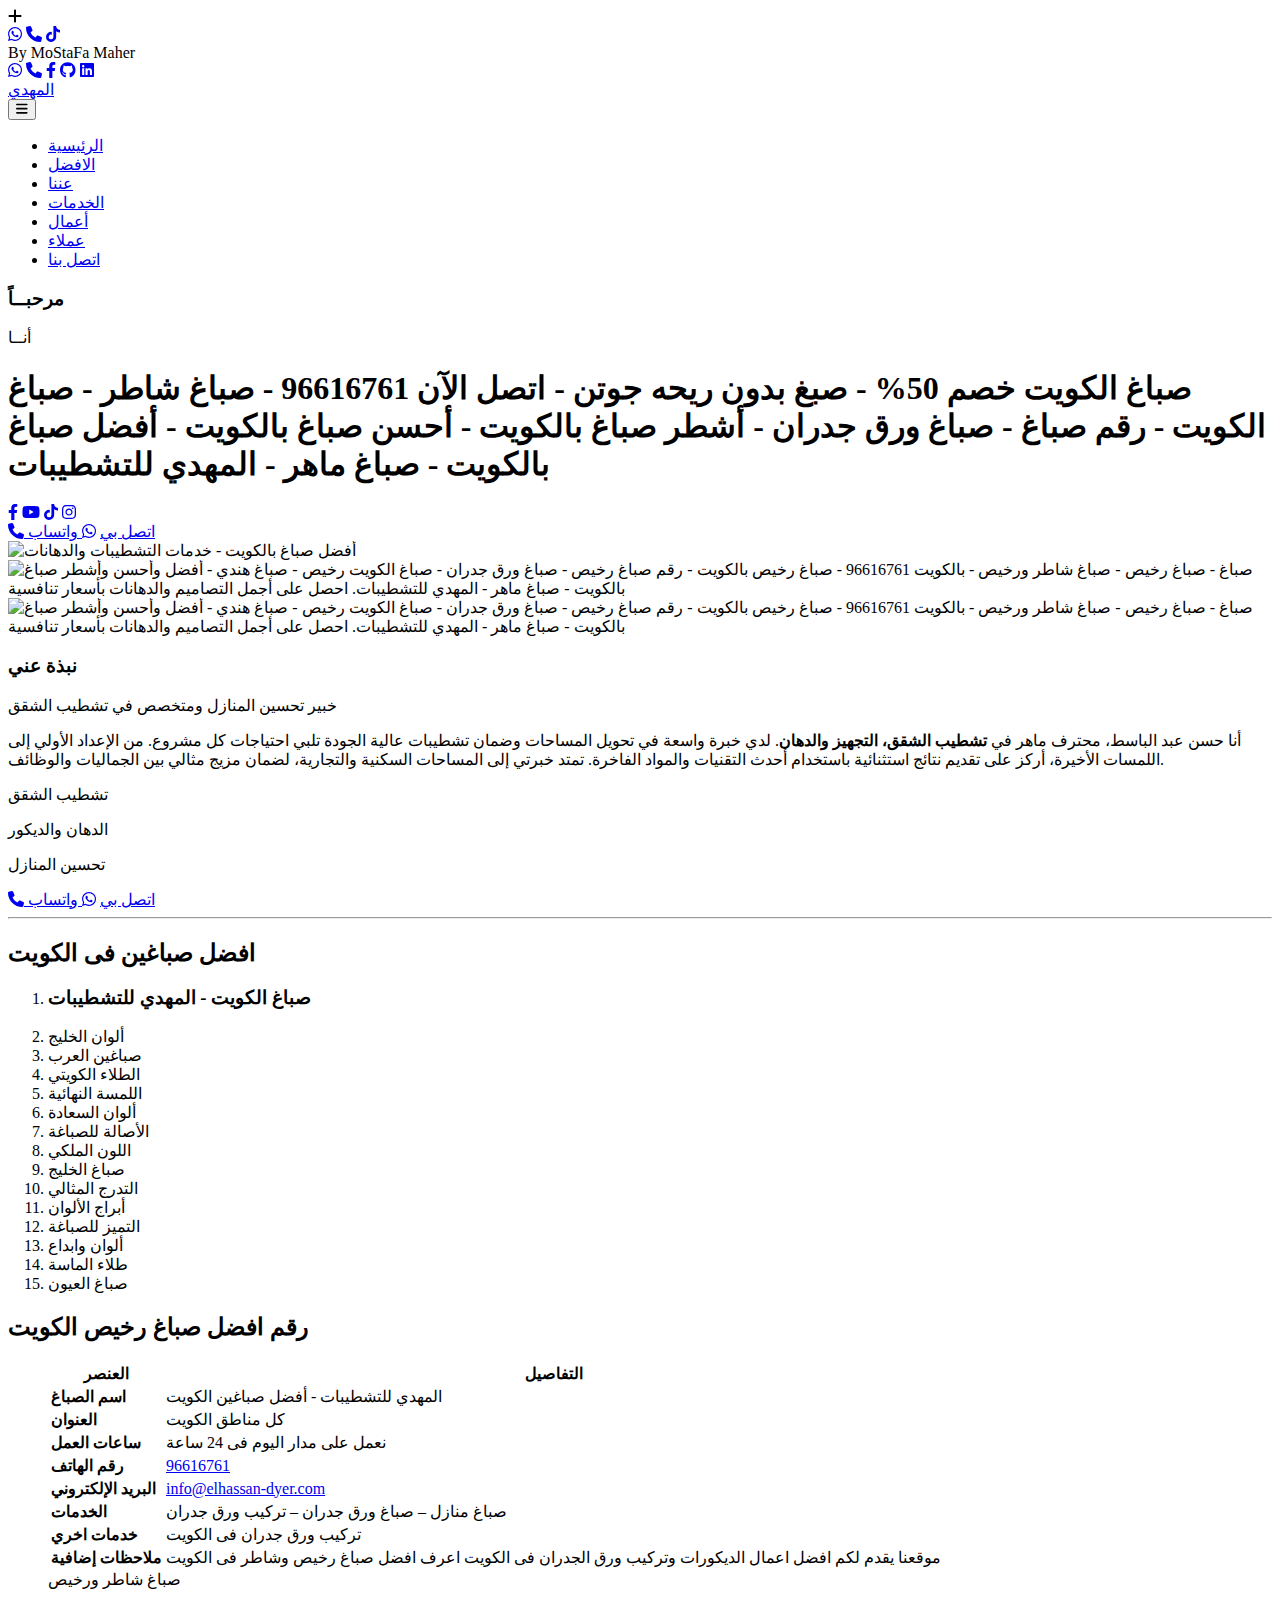
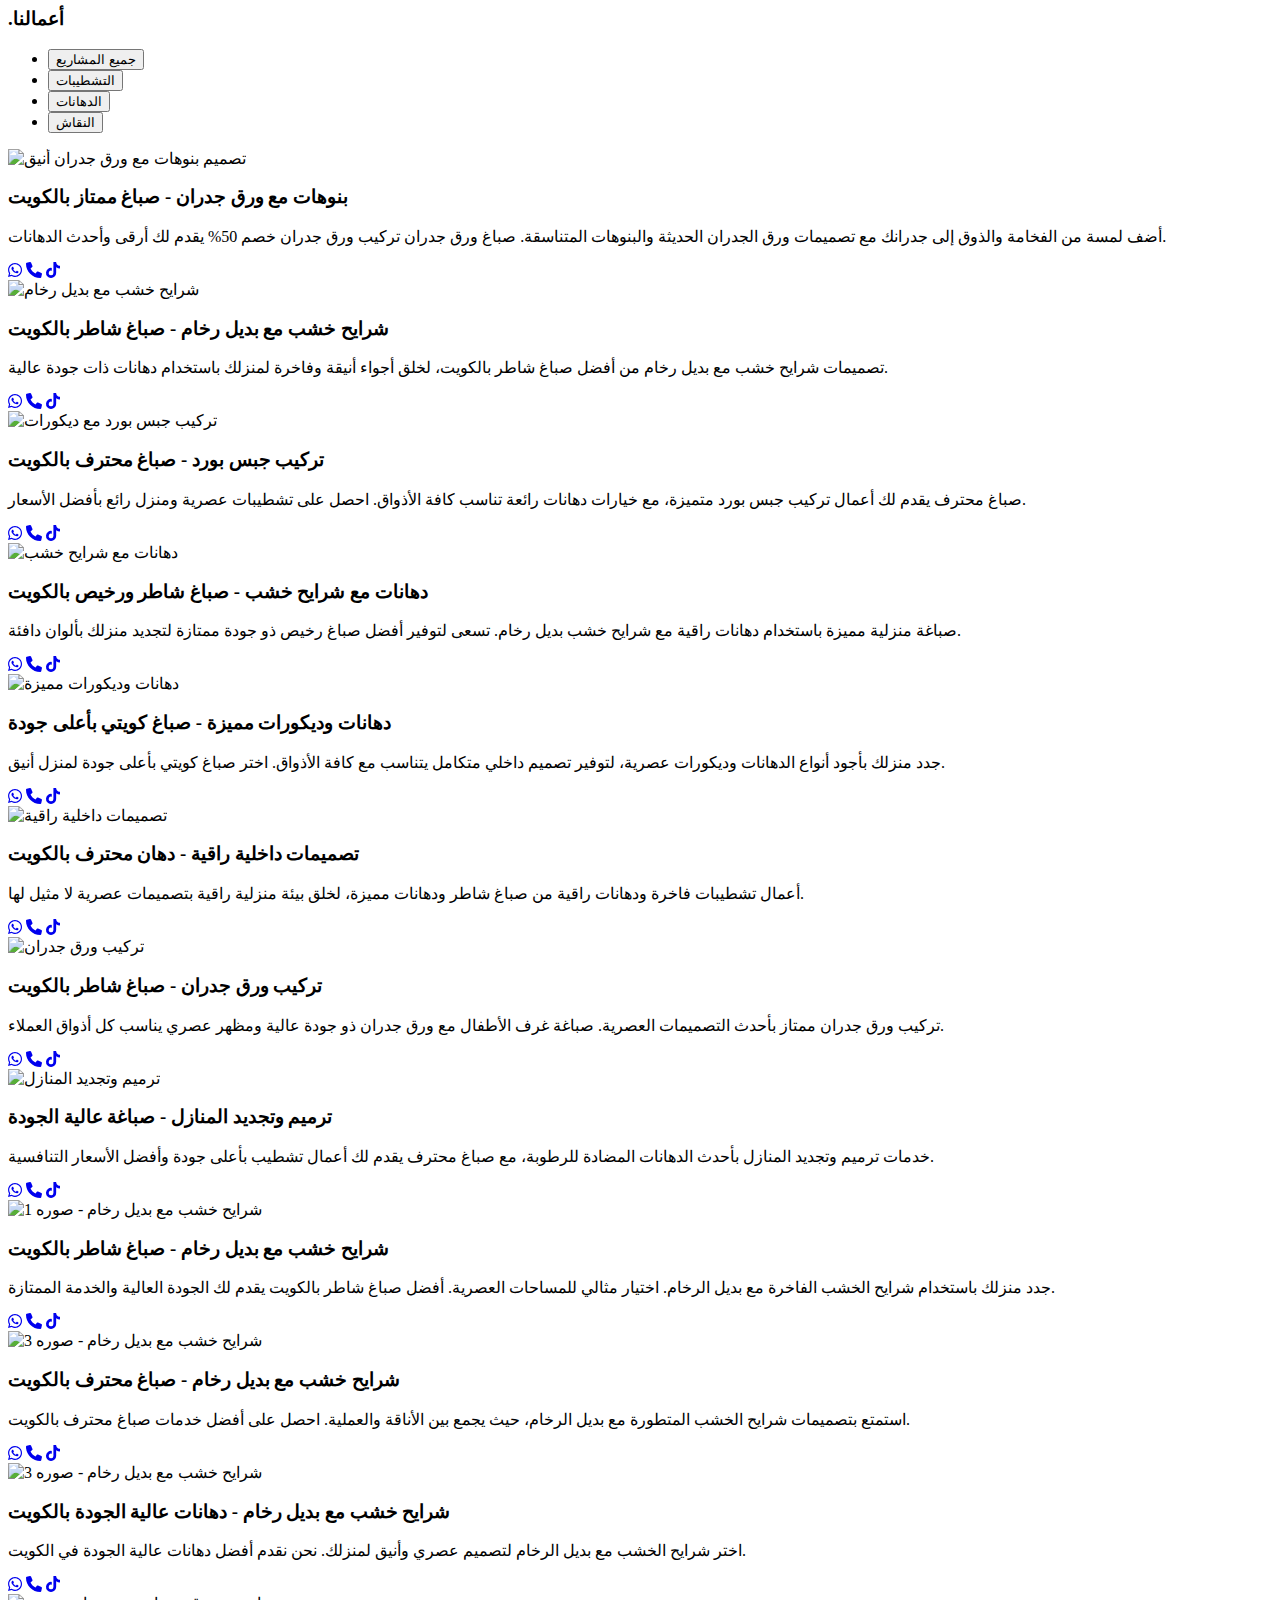
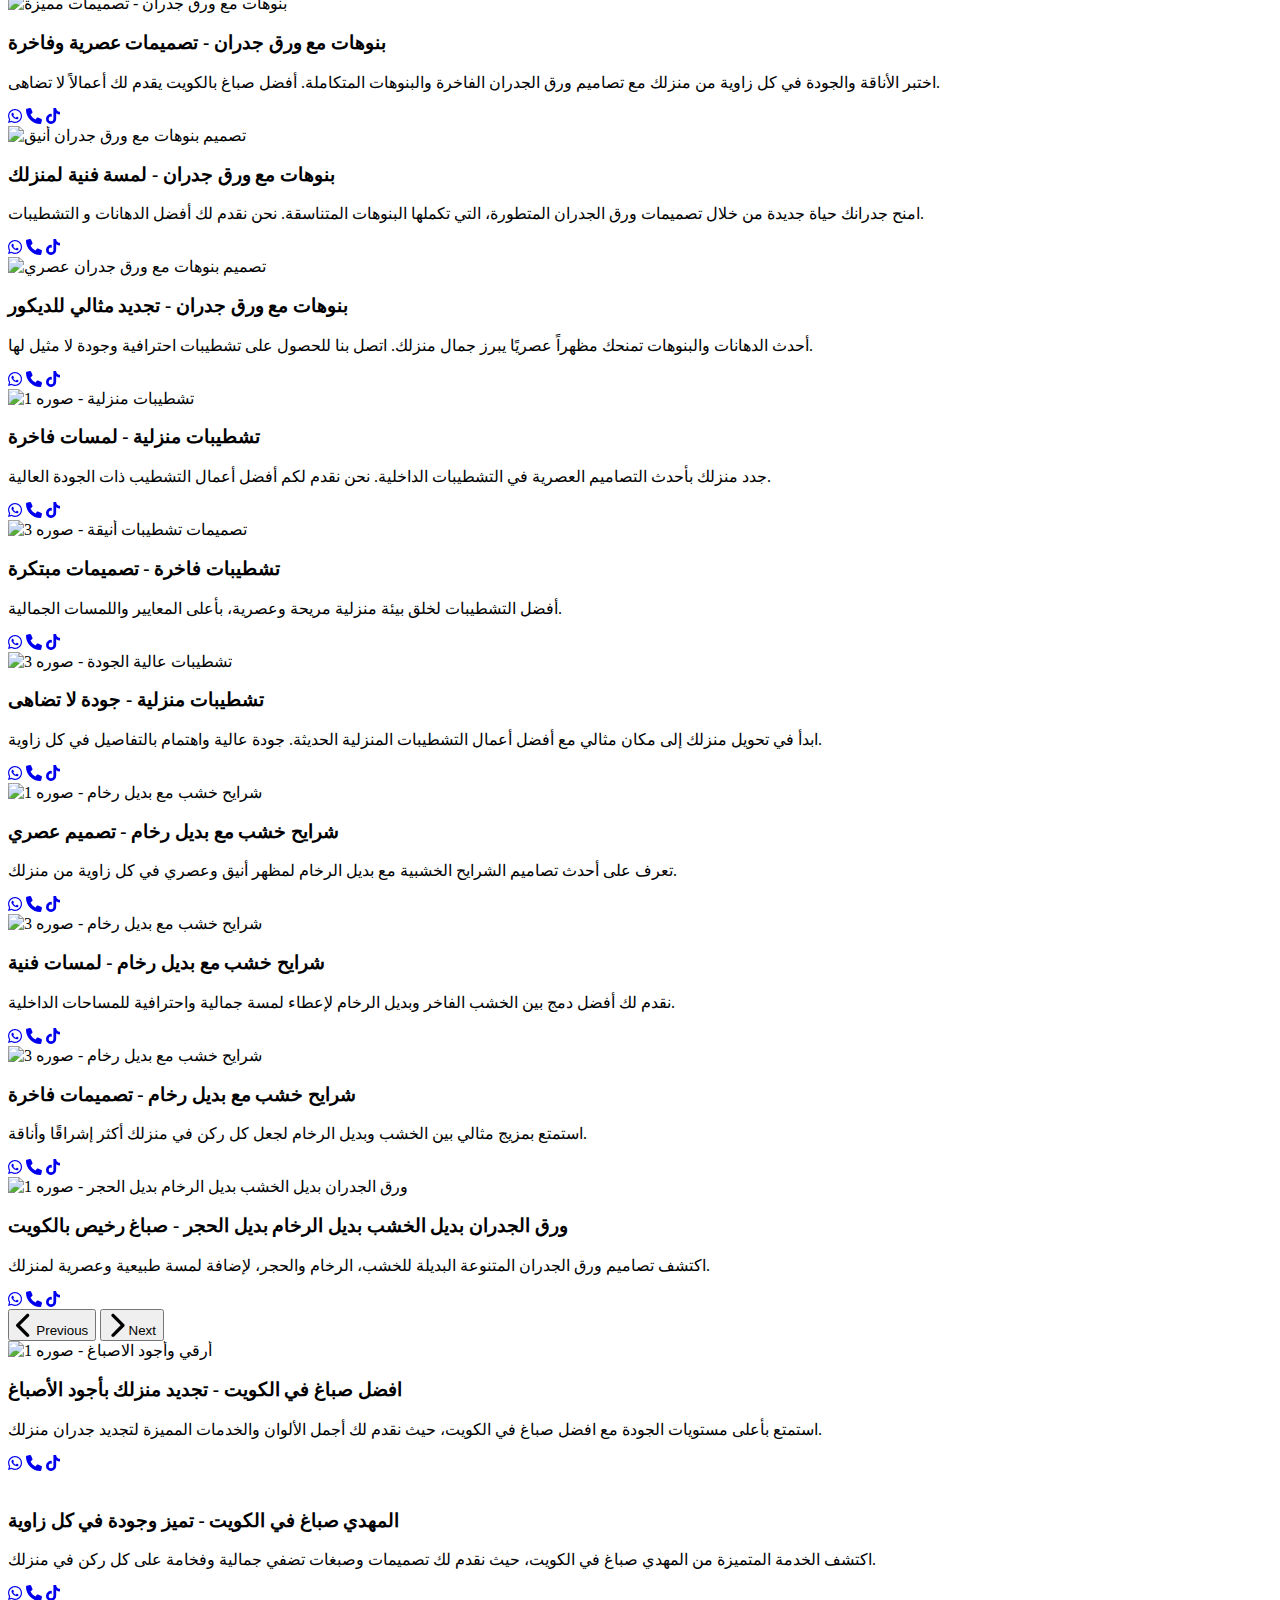
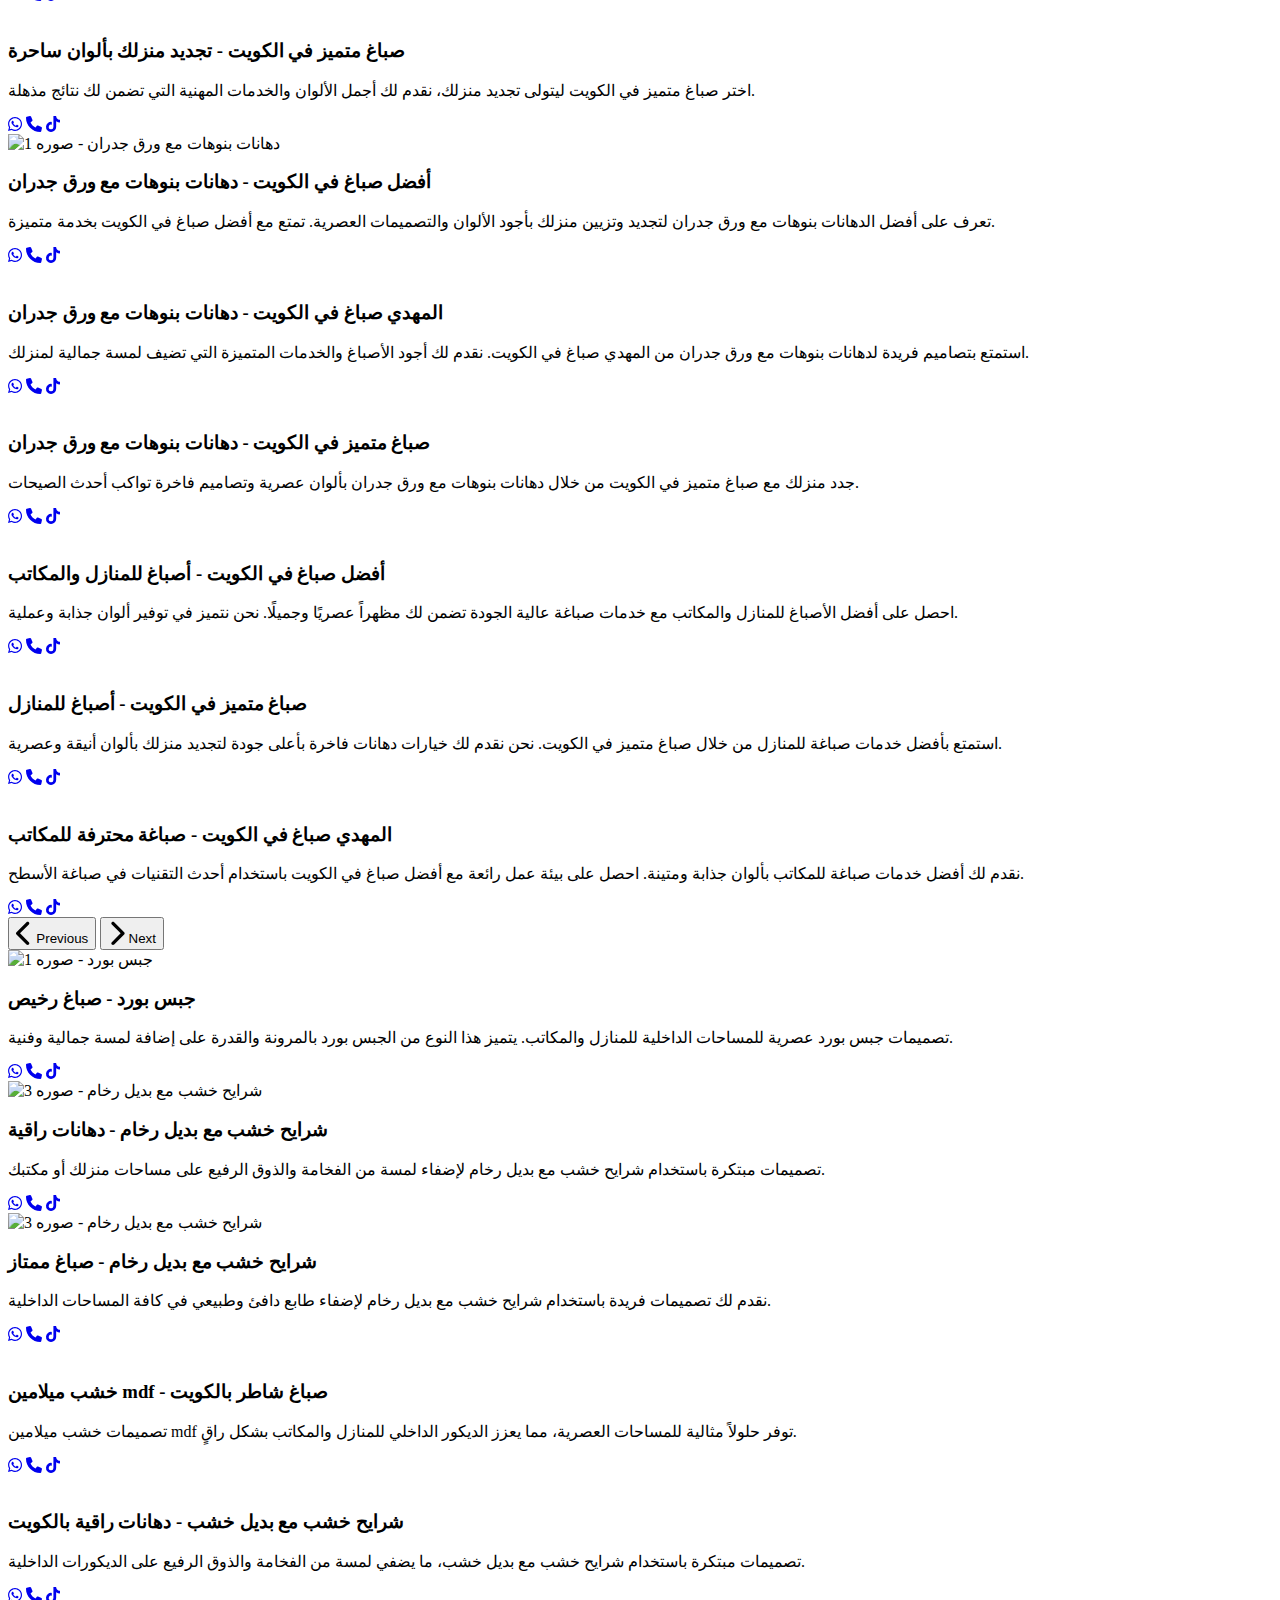
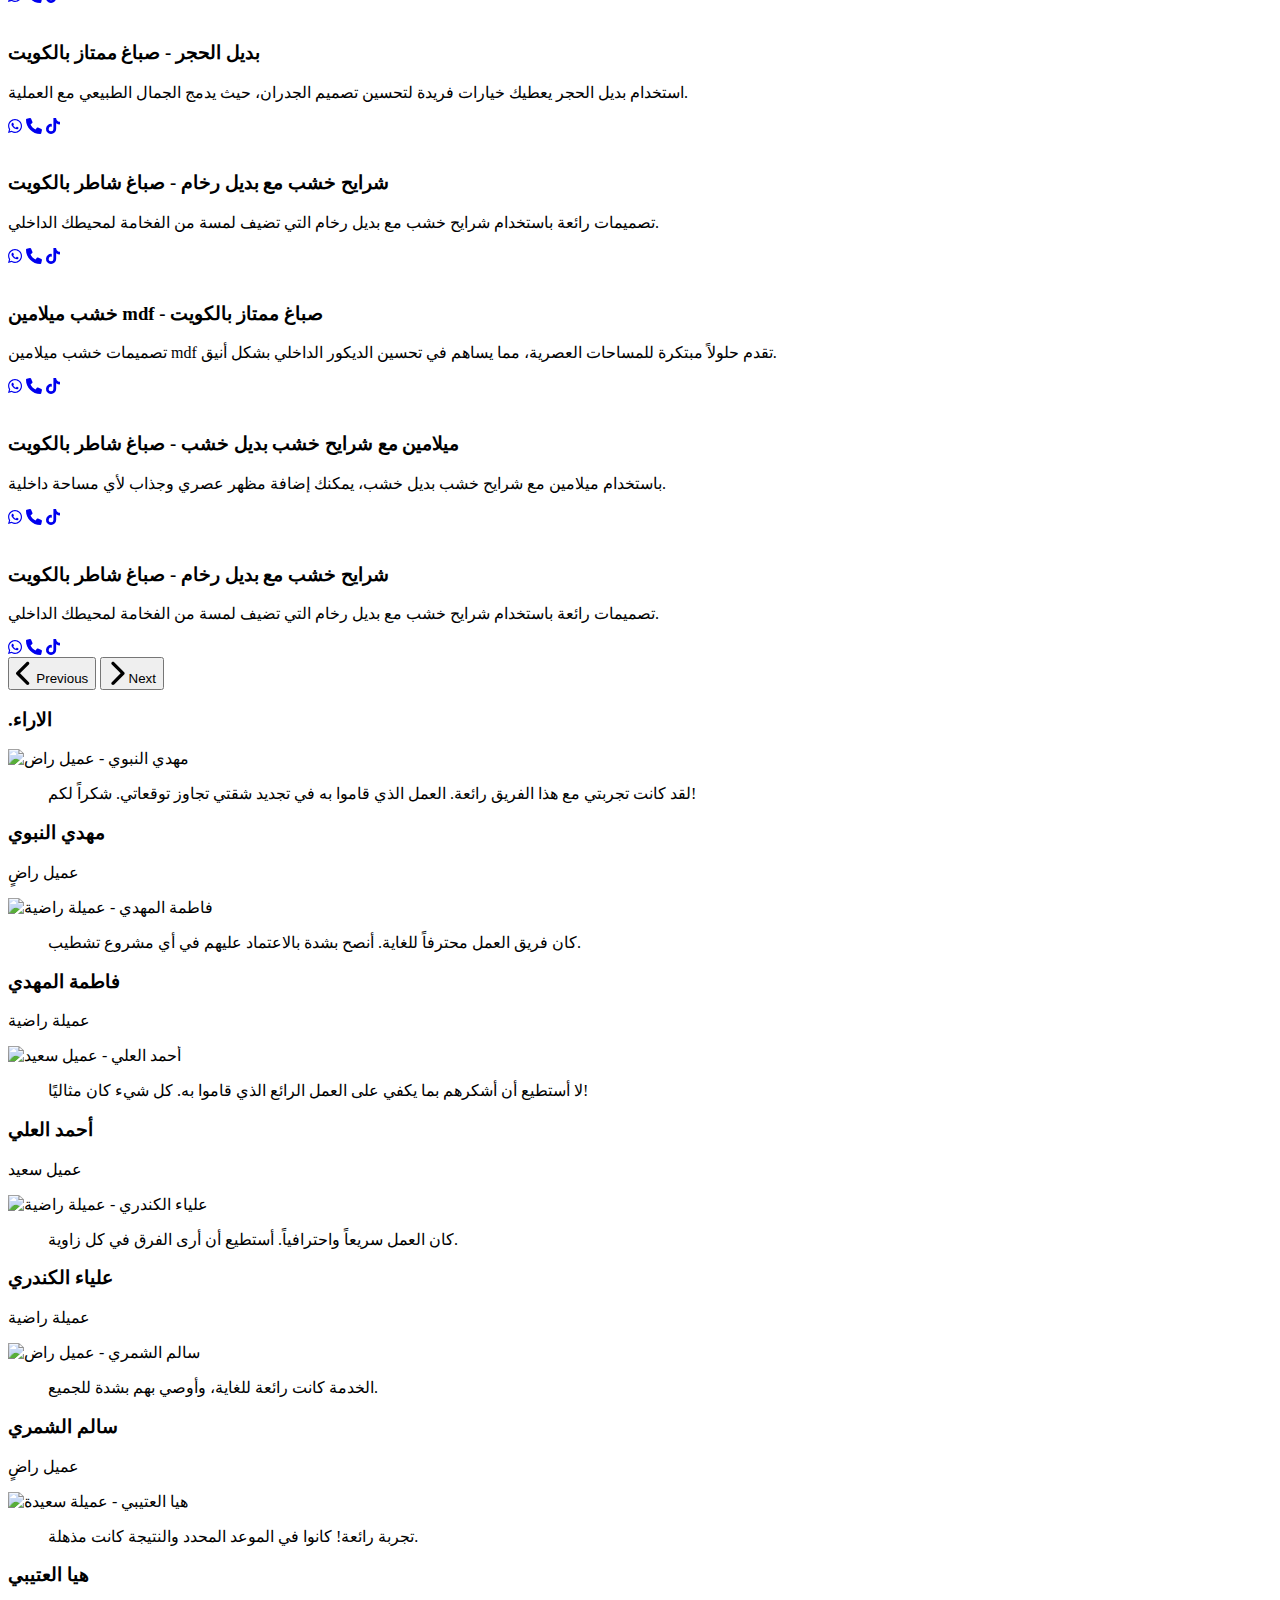
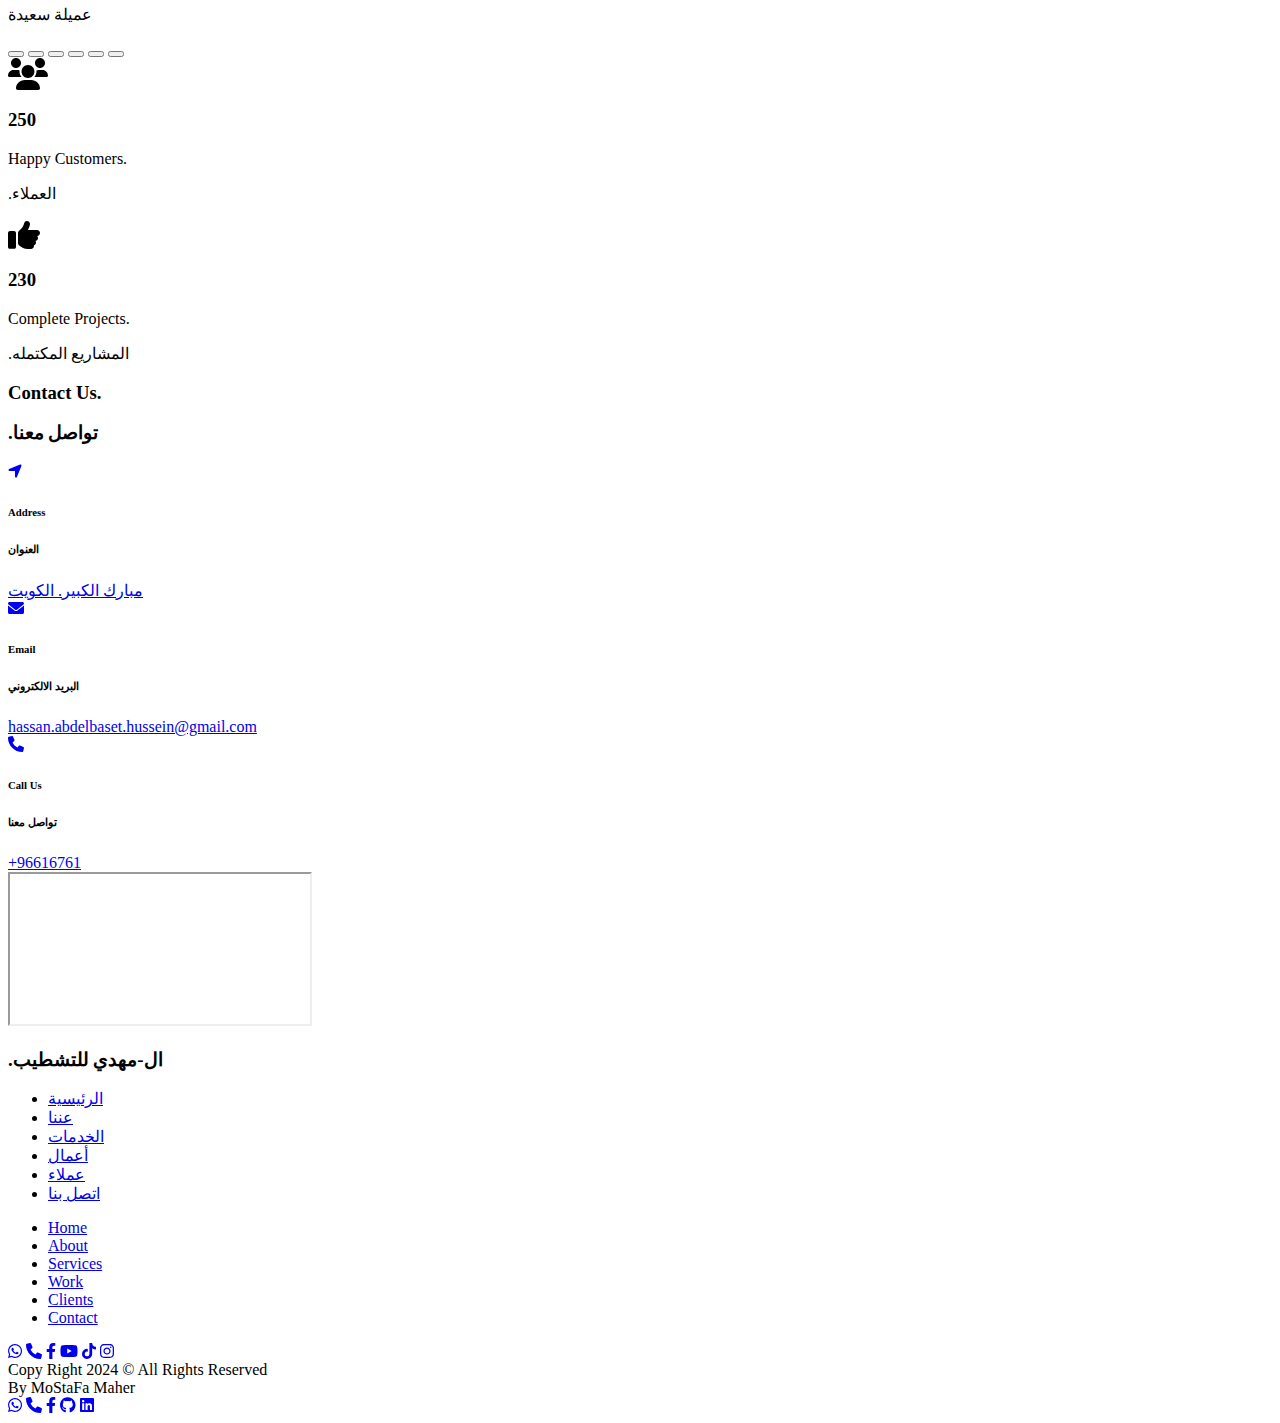
==== commit 9fac2e9b: "edit title" ====
--- a/index.html
+++ b/index.html
@@ -1,15 +1,4 @@
-<!doctype html>
-<html lang=ar dir=ltr>
-<head>
-<meta charset=UTF-8>
-<meta http-equiv=X-UA-Compatible content="IE=edge">
-<meta name=viewport content="width=device-width,initial-scale=1">
-<title>صباغ | صباغ الكويت | تركيب ورق جدران | ورق جدران | صباغ ورق جدران | رقم صباغ 96616761 | صبغ | رقم صباغ | المهدي للتشطيبات</title>
-<link rel=icon href=https://elhassan-dyer.com/img/flagofkuwait_6485.ico type=image/svg+xml>
-<meta name=description content="ال مهدي للتشطيبات - خدمات تشطيب ودهان عالية الجودة في الكويت، بخبرة متميزة وأرخص الأسعار. احصل على أفضل صباغ بالكويت وتصميمات عصرية تضفي لمسة فنية لمنزلك. اتصل بنا اليوم على 96616761!">
-<meta name=robots content="index, follow, max-image-preview:large, max-snippet:-1, max-video-preview:-1">
-<link rel=canonical href=https://elhassan-dyer.com>
-<meta name=keywords content="
+<!DOCTYPE html><html lang="ar" dir="ltr"><head><meta charset="UTF-8"><meta http-equiv="X-UA-Compatible" content="IE=edge"><meta name="viewport" content="width=device-width,initial-scale=1"><title>صباغ الكويت 🇰🇼 | خصم 50% على الدهانات | صباغ شاطر - بدون ريحة - جوتن - تركيب ورق جدران - صبغ - المهدي للتشطيبات | رقم صباغ 96616761</title><link rel="icon" href="https://elhassan-dyer.com/img/flagofkuwait_6485.ico" type="image/svg+xml"><meta name="description" content="ال مهدي للتشطيبات - خدمات تشطيب ودهان عالية الجودة في الكويت، بخبرة متميزة وأرخص الأسعار. احصل على أفضل صباغ بالكويت وتصميمات عصرية تضفي لمسة فنية لمنزلك. اتصل بنا اليوم على 96616761!"><meta name="robots" content="index, follow, max-image-preview:large, max-snippet:-1, max-video-preview:-1"><link rel="canonical" href="https://elhassan-dyer.com"><meta name="keywords" content="
   صباغ, الكويت, ورق جدران, فني تركيب ورق الجدران, تجديد المنزل, الجبسبورد, شركة الأصباغ, باركيه, الأسقف, الوسائل التكنولوجية,
   رقم صباغ, صباغ رخيص, صباغ ممتاز, رقم صباغ بالكويت, صباغ شاطر ورخيص, افضل صباغ بالكويت, صباغ محترف, صباغ بيوت,
   صباغ الكويت انستقرام, ارخص صباغ بالكويت, صباغ شاطر بالكويت, صباغ في الكويت, ارقام صباغين بالكويت, امهدي صباغ في الكويت,
@@ -21,31 +10,7 @@
   صباغ داخلي وخارجي, تشطيبات فاخرة, دهان بلاستيك وزيت, تنسيق ديكورات المنزل, ترميم وتجديد المنازل, أعمال الديكور الحديثة,
   تغيير ألوان الجدران, تركيب جبس بورد, دهانات مضادة للرطوبة, دهانات صديقة للبيئة, صباغة غرف الأطفال, تشطيبات للمكاتب والمحلات,
   دهانات ذات جودة أوروبية, تشطيبات اقتصادية, دهان فاخر, صباغ ممتاز بالكويت, دهان راقي وجميل بالكويت, صباغ كويتي بأفضل الأسعار
-">
-<script async src="https://www.googletagmanager.com/gtag/js?id=G-571WDQY89J"></script>
-<script>function gtag(){dataLayer.push(arguments)}window.dataLayer=window.dataLayer||[],gtag("js",new Date),gtag("config","G-571WDQY89J")</script>
-<script async src="https://www.googletagmanager.com/gtag/js?id=AW-11550382903"></script>
-<script>function gtag(){dataLayer.push(arguments)}window.dataLayer=window.dataLayer||[],gtag("js",new Date),gtag("config","AW-11550382903")</script>
-<meta name=geo.region content=KW>
-<meta name=geo.placename content="Al Dajeej, Kuwait">
-<meta name=geo.position content=29.3759;47.9774>
-<meta name=ICBM content=29.3759,47.9774>
-<meta name=geo.country content=KW>
-<meta property=og:title content="صباغ - صباغ رخيص - صباغ شاطر ورخيص - بالكويت 96616761 - صباغ رخيص بالكويت - رقم صباغ رخيص - صباغ ورق جدران - صباغ الكويت رخيص - صباغ هندي - آفضل وأحسن وأشطر صباغ بالكويت - صباغ ماهر - المهدي للتشطيبات">
-<meta property=og:description content="ال مهدي للتشطيبات - خدمات تشطيب ودهان عالية الجودة في الكويت، بخبرة متميزة وأرخص الأسعار. احصل على أفضل صباغ بالكويت وتصميمات عصرية تضفي لمسة فنية لمنزلك. اتصل بنا اليوم على 96616761!">
-<meta property=og:image content=https://elhassan-dyer.com/img/painter-kuwait-advertisement.webp>
-<meta property=og:url content=https://elhassan-dyer.com>
-<meta property=og:type content=website>
-<meta name=twitter:card content=https://elhassan-dyer.com/img/painter-kuwait-advertisement.webp>
-<meta name=twitter:title content="صباغ - صباغ رخيص - صباغ شاطر ورخيص - بالكويت 96616761 - صباغ رخيص بالكويت - رقم صباغ رخيص - صباغ ورق جدران - صباغ الكويت رخيص - صباغ هندي - أفضل وأحسن وأشطر صباغ بالكويت - صباغ ماهر - المهدي للتشطيبات">
-<meta name=twitter:description content="ال مهدي للتشطيبات - خدمات تشطيب ودهان عالية الجودة في الكويت، بخبرة متميزة وأرخص الأسعار. احصل على أفضل صباغ بالكويت وتصميمات عصرية تضفي لمسة فنية لمنزلك. اتصل بنا اليوم على 96616761!">
-<meta name=twitter:image content=https://elhassan-dyer.com/img/painter-kuwait-advertisement.webp>
-<link rel=preconnect href=https://fonts.googleapis.com>
-<link rel=preconnect href=https://fonts.gstatic.com crossorigin>
-<link href="https://fonts.googleapis.com/css2?family=Poppins:wght@100;200;300;400;500;600;700;800;900&display=swap" rel=stylesheet>
-<link rel=stylesheet href=https://elhassan-dyer.com/CSS/main-all.min.css>
-<script type=application/ld+json>
-{
+"><script async src="https://www.googletagmanager.com/gtag/js?id=G-571WDQY89J"></script><script>function gtag(){dataLayer.push(arguments)}window.dataLayer=window.dataLayer||[],gtag("js",new Date),gtag("config","G-571WDQY89J");</script><script async src="https://www.googletagmanager.com/gtag/js?id=AW-11550382903"></script><script>function gtag(){dataLayer.push(arguments)}window.dataLayer=window.dataLayer||[],gtag("js",new Date),gtag("config","AW-11550382903");</script><meta name="geo.region" content="KW"><meta name="geo.placename" content="Al Dajeej, Kuwait"><meta name="geo.position" content="29.3759;47.9774"><meta name="ICBM" content="29.3759,47.9774"><meta name="geo.country" content="KW"><meta property="og:title" content="صباغ - صباغ رخيص - صباغ شاطر ورخيص - بالكويت 96616761 - صباغ رخيص بالكويت - رقم صباغ رخيص - صباغ ورق جدران - صباغ الكويت رخيص - صباغ هندي - آفضل وأحسن وأشطر صباغ بالكويت - صباغ ماهر - المهدي للتشطيبات"><meta property="og:description" content="ال مهدي للتشطيبات - خدمات تشطيب ودهان عالية الجودة في الكويت، بخبرة متميزة وأرخص الأسعار. احصل على أفضل صباغ بالكويت وتصميمات عصرية تضفي لمسة فنية لمنزلك. اتصل بنا اليوم على 96616761!"><meta property="og:image" content="https://elhassan-dyer.com/img/painter-kuwait-advertisement.webp"><meta property="og:url" content="https://elhassan-dyer.com"><meta property="og:type" content="website"><meta name="twitter:card" content="https://elhassan-dyer.com/img/painter-kuwait-advertisement.webp"><meta name="twitter:title" content="صباغ - صباغ رخيص - صباغ شاطر ورخيص - بالكويت 96616761 - صباغ رخيص بالكويت - رقم صباغ رخيص - صباغ ورق جدران - صباغ الكويت رخيص - صباغ هندي - أفضل وأحسن وأشطر صباغ بالكويت - صباغ ماهر - المهدي للتشطيبات"><meta name="twitter:description" content="ال مهدي للتشطيبات - خدمات تشطيب ودهان عالية الجودة في الكويت، بخبرة متميزة وأرخص الأسعار. احصل على أفضل صباغ بالكويت وتصميمات عصرية تضفي لمسة فنية لمنزلك. اتصل بنا اليوم على 96616761!"><meta name="twitter:image" content="https://elhassan-dyer.com/img/painter-kuwait-advertisement.webp"><link rel="preconnect" href="https://fonts.googleapis.com"><link rel="preconnect" href="https://fonts.gstatic.com" crossorigin><link href="https://fonts.googleapis.com/css2?family=Poppins:wght@100;200;300;400;500;600;700;800;900&display=swap" rel="stylesheet"><link rel="stylesheet" href="https://elhassan-dyer.com/CSS/main-all.min.css"><script type="application/ld+json">{
       "@context": "https://schema.org",
       "@graph": [
         {
@@ -57,10 +22,7 @@
           "inLanguage": "ar"
         }
       ]
-    }
-</script>
-<script type=application/ld+json>
-{
+    }</script><script type="application/ld+json">{
         "@context": "https://schema.org",
         "@graph": [
           {
@@ -75,10 +37,7 @@
             "description": "أفضل صباغ في الكويت بأفضل الأسعار 96616761 - دهانات، ورق جدران، وباركيه."
           }
         ]
-      }
-</script>
-<script type=application/ld+json>
-{
+      }</script><script type="application/ld+json">{
         "@context": "https://schema.org",
         "@type": "LocalBusiness",
         "name": "صباغ - صباغ رخيص - صباغ شاطر ورخيص - بالكويت 96616761 - صباغ رخيص بالكويت - رقم صباغ رخيص - صباغ ورق جدران - صباغ الكويت رخيص - صباغ هندي - المهدي للتشطيبات",
@@ -115,48 +74,33 @@
           "@type": "Place",
           "name": "Kuwait"
         }
-      }
-</script>
-<script type=application/ld+json>
-{
+      }</script><script type="application/ld+json">{
         "@context": "https://schema.org",
         "@type": "ImageObject",
         "contentUrl": "https://elhassan-dyer.com/img/kuwait-home-finishing-painting-service.webp",
         "description": "أفضل صباغ بالكويت - خدمات التشطيبات والدهانات",
         "name": "أفضل صباغ بالكويت",
         "url": "https://elhassan-dyer.com/"
-      }
-</script>
-<script type=application/ld+json>
-{
+      }</script><script type="application/ld+json">{
         "@context": "https://schema.org",
         "@type": "ImageObject",
         "contentUrl": "https://elhassan-dyer.com/img/best-painter-kuwait.webp",
         "description": "صباغ - صباغ رخيص - صباغ شاطر ورخيص - بالكويت 96616761 - صباغ رخيص بالكويت - رقم صباغ رخيص - صباغ ورق جدران - صباغ الكويت رخيص - صباغ هندي - أفضل وأحسن وأشطر صباغ بالكويت - صباغ ماهر - المهدي للتشطيبات. احصل على أجمل التصاميم والدهانات بأسعار تنافسية",
         "name": "أفضل صباغ بالكويت - المهدي للتشطيبات",
         "url": "https://elhassan-dyer.com/"
-      }
-</script>
-<script type=application/ld+json>
-{
+      }</script><script type="application/ld+json">{
         "@context": "https://schema.org",
         "@type": "ImageObject",
         "contentUrl": "https://elhassan-dyer.com/img/painter-kuwait-advertisement.webp",
         "description": "صباغ - صباغ رخيص - صباغ شاطر ورخيص - بالكويت 96616761 - صباغ رخيص بالكويت - رقم صباغ رخيص - صباغ ورق جدران - صباغ الكويت رخيص - صباغ هندي - أفضل وأحسن وأشطر صباغ بالكويت - صباغ ماهر - المهدي للتشطيبات. احصل على أجمل التصاميم والدهانات بأسعار تنافسية",
         "name": "إعلان صباغ الكويت",
         "url": "https://elhassan-dyer.com/"
-      }
-</script>
-<script type=application/ld+json>
-{
+      }</script><script type="application/ld+json">{
         "@context": "https://schema.org",
         "@type": "WebPage",
         "name": "صباغ - صباغ رخيص - صباغ شاطر ورخيص - بالكويت 96616761 - صباغ رخيص بالكويت - رقم صباغ رخيص - صباغ ورق جدران - صباغ الكويت رخيص - صباغ هندي - أفضل وأحسن وأشطر صباغ بالكويت - صباغ ماهر - المهدي للتشطيبات",
         "description": "المهدي للتشطيبات يقدم خدمات صباغة ودهانات رخيصة وذات جودة عالية بالكويت. اتصل الآن على 96616761 لأفضل العروض والخدمات المميزة."
-      }
-</script>
-<script type=application/ld+json>
-{
+      }</script><script type="application/ld+json">{
         "@context": "https://schema.org",
         "@type": "FAQPage",
         "mainEntity": [
@@ -217,1917 +161,4 @@
             }
           }
         ]
-      }
-</script>
-</head>
-<body>
-<noscript><iframe src="https://www.googletagmanager.com/ns.html?id=GTM-N8THSZHB" height=0 width=0 style=display:none;visibility:hidden></iframe></noscript>
-<div class="fab-container active">
-<div class=fab-button id=fabButton>
-<i class="fa fa-plus"></i>
-</div>
-<div class=fab-menu>
-<a href=https://wa.me/+96596616761 class=fab-item title="Chat on WhatsApp" style=--bs-primary:#25d366>
-<i class="fa-brands fa-whatsapp"></i>
-</a>
-<a href=tel:96616761 class=fab-item style=--bs-primary:#28a745 title="Call Me">
-<i class="fa fa-phone"></i>
-</a>
-<a href=https://www.tiktok.com/@hassanapartmentfinishing style=--bs-primary:#ff0050 class=fab-item title="TikTok Profile">
-<i class="fa-brands fa-tiktok"></i>
-</a>
-</div>
-</div>
-<nav class="flex-column navbar navbar-expand-md fixed-top bg-black bg-opacity-75 navbar-dark" id=navbar aria-label="Arabic navigation">
-<div class="d-flex gap-2 align-items-center mt-3">
-<span class=text-light>By</span>
-<span class="text-lead text-light fw-bolder fs-5">MoStaFa Maher</span>
-<div class="social developer d-flex justify-content-center">
-<a href=https://wa.me/201098575265 class="flex-center text-white rounded-circle mx-1" title="Connect with me on WhatsApp" target=_blank rel=noopener style=--bs-primary:#25d366>
-<i class="fa-brands fa-whatsapp"></i>
-</a>
-<a href=tel:+201098575265 class="flex-center text-white rounded-circle mx-1" title="Call Me" style=--bs-primary:#28a745>
-<i class="fa fa-phone"></i>
-</a>
-<a href=https://www.facebook.com/mostafa30zs class="flex-center text-white rounded-circle mx-1" title="Visit My Facebook profile" target=_blank rel=noopener style=--bs-primary:#1877f2>
-<i class="fa-brands fa-facebook-f"></i>
-</a>
-<a href=https://github.com/MuStaFaKhaShaBa class="flex-center text-white rounded-circle mx-1" title="Visit My GitHub Profile, See My Projects" target=_blank rel=noopener style=--bs-primary:#bd2c00>
-<i class="fa-brands fa-github"></i>
-</a>
-<a href=https://www.linkedin.com/in/mostafa-maher-ahmed-00929b331/ class="flex-center text-white rounded-circle mx-1" title="Check My LinkedIn Profile" target=_blank rel=noopener style=--bs-primary:#0a66c2>
-<i class="fa-brands fa-linkedin"></i>
-</a>
-</div>
-</div>
-<div class="container py-2">
-<a class="navbar-brand fs-4 fw-bold text-uppercase" href=#home>
-المهدي
-</a>
-<div class="d-flex align-items-center gap-2">
-<button class=navbar-toggler type=button data-bs-toggle=collapse data-bs-target=#navbarSupportedContentArabic aria-controls=navbarSupportedContentArabic aria-expanded=false aria-label="Toggle Arabic navigation menu">
-<i class="fa-solid fa-bars text-white"></i>
-</button>
-</div>
-<div class="collapse navbar-collapse" id=navbarSupportedContentArabic>
-<ul class="navbar-nav ms-auto mb-2 mb-lg-0 text-capitalize text-center fw-bold" role=navigation aria-label="Main menu">
-<li class="nav-item my-2 my-md-0">
-<a class="nav-link mx-1 active" aria-current=page href=#home>
-الرئيسية
-</a>
-</li>
-<li class="nav-item my-2 my-md-0">
-<a class="nav-link mx-1" href=./discount-dyer.html>الافضل</a>
-</li>
-<li class="nav-item my-2 my-md-0">
-<a class="nav-link mx-1" href=#about>عننا</a>
-</li>
-<li class="nav-item my-2 my-md-0">
-<a class="nav-link mx-1" href=#services>الخدمات</a>
-</li>
-<li class="nav-item my-2 my-md-0">
-<a class="nav-link mx-1" href=#portfolio>أعمال</a>
-</li>
-<li class="nav-item my-2 my-md-0">
-<a class="nav-link mx-1" href=#testimonials>عملاء</a>
-</li>
-<li class="nav-item my-2 my-md-0">
-<a class="nav-link mx-1" href=#contact>اتصل بنا</a>
-</li>
-</ul>
-</div>
-</div>
-</nav>
-<header id=home class="vh-100 bg-style text-white d-flex justify-content-center align-items-center">
-<div class="content pt-5">
-<h3 id="h2 main-heading-ar">مرحبــاً</h3>
-<p class="typed fw-lighter" aria-live=polite role=status>
-أنــا
-</p>
-<h1>
-  صباغ | صباغ الكويت | تركيب ورق جدران | ورق جدران | صباغ ورق جدران | رقم صباغ 96616761 | صبغ | رقم صباغ | المهدي للتشطيبات
-</h1>
-<div class="social d-flex justify-content-center">
-<a href="https://www.facebook.com/profile.php?id=61565824599322" class="flex-center text-white rounded-circle mx-1" title="Visit our Facebook page" target=_blank rel=noopener style=--bs-primary:#1877f2>
-<i class="fa-brands fa-facebook-f"></i>
-</a>
-<a href=https://www.youtube.com/@Al-HassanApartmentFinishing class="flex-center text-white rounded-circle mx-1" title="Watch videos on our YouTube channel" target=_blank rel=noopener style=--bs-primary:#ff0000>
-<i class="fa-brands fa-youtube"></i>
-</a>
-<a href=https://www.tiktok.com/@hassanapartmentfinishing class="flex-center text-white rounded-circle mx-1" title="Check out our TikTok content" target=_blank rel=noopener style=--bs-primary:#ff0050>
-<i class="fa-brands fa-tiktok"></i>
-</a>
-<a href="https://www.instagram.com/alhassan_apartments_finishing/?__pwa=1#" class="flex-center text-white rounded-circle mx-1" title="Visit our Instagram page" target=_blank rel=noopener style=--bs-primary:#5851db>
-<i class="fa-brands fa-instagram"></i>
-</a>
-</div>
-<div class=mt-4>
-<div class="d-flex gap-2 justify-content-center">
-<a href=tel:96616761 class="btn btn-light d-flex align-items-center p-2 mt-2" title="اتصل بي" aria-label="اتصل بي">
-<i class="fa-solid fa-phone me-2" aria-hidden=true></i>
-اتصل بي
-</a>
-<a href=https://wa.me/+96596616761 class="btn btn-outline-light d-flex align-items-center p-2 mt-2" title="الدردشة عبر واتساب" aria-label="الدردشة عبر واتساب">
-<i class="fa-brands fa-whatsapp me-2" aria-hidden=true></i>
-واتساب
-</a>
-</div>
-</div>
-</div>
-</header>
-<section id=about class=py-5>
-<div class=container aria-labelledby=about-me-heading role=region>
-<div class=container aria-labelledby=about-me-heading-ar role=region>
-<div class=row>
-<div class=col-lg-5>
-<div class="img-profile position-relative p-4 p-lg-0">
-<img src=https://elhassan-dyer.com/img/kuwait-home-finishing-painting-service.webp class="w-100 fade-image" alt="أفضل صباغ بالكويت - خدمات التشطيبات والدهانات" loading=lazy>
-<img src=https://elhassan-dyer.com/img/best-painter-kuwait.webp class="w-100 fade-image" alt="صباغ - صباغ رخيص - صباغ شاطر ورخيص - بالكويت 96616761 - صباغ رخيص بالكويت - رقم صباغ رخيص - صباغ ورق جدران - صباغ الكويت رخيص - صباغ هندي - أفضل وأحسن وأشطر صباغ بالكويت - صباغ ماهر - المهدي للتشطيبات. احصل على أجمل التصاميم والدهانات بأسعار تنافسية" loading=lazy>
-<img src=https://elhassan-dyer.com/img/painter-kuwait-advertisement.webp class="w-100 fade-image" alt="صباغ - صباغ رخيص - صباغ شاطر ورخيص - بالكويت 96616761 - صباغ رخيص بالكويت - رقم صباغ رخيص - صباغ ورق جدران - صباغ الكويت رخيص - صباغ هندي - أفضل وأحسن وأشطر صباغ بالكويت - صباغ ماهر - المهدي للتشطيبات. احصل على أجمل التصاميم والدهانات بأسعار تنافسية" loading=lazy>
-</div>
-</div>
-<div class="col-lg-7 mt-6 mt-lg-0">
-<h3 id="h2 about-me-heading-ar" class="text-secondary fw-bolder">
-نبذة عني
-</h3>
-<p class="text-muted text-uppercase mb-4">
-خبير تحسين المنازل ومتخصص في تشطيب الشقق
-</p>
-<p class="text-muted about-desc">
-أنا <span class=fw-bold>حسن عبد الباسط</span>، محترف ماهر في
-<strong>تشطيب الشقق، التجهيز والدهان</strong>. لدي خبرة واسعة في تحويل المساحات وضمان تشطيبات عالية الجودة تلبي احتياجات كل مشروع. من الإعداد الأولي إلى اللمسات الأخيرة، أركز على تقديم نتائج استثنائية باستخدام أحدث التقنيات والمواد الفاخرة. تمتد خبرتي إلى المساحات السكنية والتجارية، لضمان مزيج مثالي بين الجماليات والوظائف.
-</p>
-<div class="skills-rate mt-5">
-<div class="progress-bar rounded-3 text-white">
-<span class="d-flex justify-content-between align-items-center bg-secondary rounded-3 px-2" style=width:95% data-rate=95% aria-label="مهارة تشطيب الشقق بمستوى 95%">
-<p class=m-0>تشطيب الشقق</p>
-</span>
-</div>
-<div class="progress-bar rounded-3 text-white">
-<span class="d-flex justify-content-between align-items-center bg-secondary rounded-3 px-2" style=width:97% data-rate=97% aria-label="مهارة الدهان والديكور بمستوى 97%">
-<p class=m-0>الدهان والديكور</p>
-</span>
-</div>
-<div class="progress-bar rounded-3 text-white">
-<span class="d-flex justify-content-between align-items-center bg-secondary rounded-3 px-2" style=width:90% data-rate=90% aria-label="مهارة تحسين المنازل بمستوى 90%">
-<p class=m-0>تحسين المنازل</p>
-</span>
-</div>
-</div>
-<div class="contact-buttons mt-4 d-flex gap-2">
-<a href=tel:96616761 class="btn btn-secondary d-flex align-items-center p-2 mt-2" title="اتصل بي" aria-label="اتصل بي">
-<i class="fa-solid fa-phone me-2" aria-hidden=true></i>
-اتصل بي
-</a>
-<a href=https://wa.me/+96596616761 class="btn btn-outline-secondary d-flex align-items-center p-2 mt-2" title="الدردشة عبر واتساب" aria-label="الدردشة عبر واتساب">
-<i class="fa-brands fa-whatsapp me-2" aria-hidden=true></i>
-واتساب
-</a>
-</div>
-</div>
-</div>
-<hr class="border border-primary border-3 opacity-75 w-75 mx-auto mt-5">
-<div class="row p-4">
-<div id=wp-block-themeisle-blocks-advanced-column-1e023e5d class="wp-block-themeisle-blocks-advanced-column container">
-<h2 class="wp-block-heading text-primary">
-افضل صباغين فى الكويت
-</h2>
-<ol class="list-group list-group-numbered">
-<li class=list-group-item>
-<h3>صباغ الكويت - المهدي للتشطيبات</h3>
-</li>
-<li class=list-group-item>ألوان الخليج</li>
-<li class=list-group-item>صباغين العرب</li>
-<li class=list-group-item>الطلاء الكويتي</li>
-<li class=list-group-item>اللمسة النهائية</li>
-<li class=list-group-item>ألوان السعادة</li>
-<li class=list-group-item>الأصالة للصباغة</li>
-<li class=list-group-item>اللون الملكي</li>
-<li class=list-group-item>صباغ الخليج</li>
-<li class=list-group-item>التدرج المثالي</li>
-<li class=list-group-item>أبراج الألوان</li>
-<li class=list-group-item>التميز للصباغة</li>
-<li class=list-group-item>ألوان وابداع</li>
-<li class=list-group-item>طلاء الماسة</li>
-<li class=list-group-item>صباغ العيون</li>
-</ol>
-<div class=my-4></div>
-<h2 class="wp-block-heading text-success">
-رقم افضل صباغ رخيص الكويت
-</h2>
-<figure class=wp-block-table>
-<table class="table table-bordered table-hover">
-<thead class=table-dark>
-<tr>
-<th>العنصر</th>
-<th>التفاصيل</th>
-</tr>
-</thead>
-<tbody>
-<tr>
-<td><strong>اسم الصباغ</strong></td>
-<td>المهدي للتشطيبات - أفضل صباغين الكويت</td>
-</tr>
-<tr>
-<td><strong>العنوان</strong></td>
-<td>كل مناطق الكويت</td>
-</tr>
-<tr>
-<td><strong>ساعات العمل</strong></td>
-<td>نعمل على مدار اليوم فى 24 ساعة</td>
-</tr>
-<tr>
-<td><strong>رقم الهاتف</strong></td>
-<td>
-<a href=tel:96616761 class="text-primary fw-bold">96616761</a>
-</td>
-</tr>
-<tr>
-<td><strong>البريد الإلكتروني</strong></td>
-<td>
-<a href=mailto:info@elhassan-dyer.com class=text-secondary>info@elhassan-dyer.com</a>
-</td>
-</tr>
-<tr>
-<td><strong>الخدمات</strong></td>
-<td>صباغ منازل – صباغ ورق جدران – تركيب ورق جدران</td>
-</tr>
-<tr>
-<td><strong>خدمات اخري</strong></td>
-<td>تركيب ورق جدران فى الكويت</td>
-</tr>
-<tr>
-<td><strong>ملاحظات إضافية</strong></td>
-<td>
-موقعنا يقدم لكم افضل اعمال الديكورات وتركيب ورق الجدران فى الكويت اعرف افضل صباغ رخيص وشاطر فى الكويت
-</td>
-</tr>
-</tbody>
-</table>
-<figcaption class=wp-element-caption>
-صباغ شاطر ورخيص
-</figcaption>
-</figure>
-</div>
-</div>
-</div>
-</div>
-</section>
-<section id=portfolio class=py-5>
-<div class=head>
-<h3 class="h2 text-secondary text-capitalize mx-auto">
-.أعمالنا
-</h3>
-</div>
-<div class="container mt-6">
-<ul class="nav nav-tabs filter-btns justify-content-center border-0" role=tablist>
-<li class="nav-item p-3" role=presentation>
-<button class="nav-link text-secondary border-0 fw-bold p-0 position-relative active" data-bs-toggle=tab data-bs-target=#all type=button role=tab aria-controls=all aria-selected=true>
-جميع المشاريع
-</button>
-</li>
-<li class="nav-item p-3" role=presentation>
-<button class="nav-link text-secondary border-0 fw-bold p-0 position-relative" data-bs-toggle=tab data-bs-target=#finishing type=button role=tab aria-controls=finishing aria-selected=false>
-التشطيبات
-</button>
-</li>
-<li class="nav-item p-3" role=presentation>
-<button class="nav-link text-secondary border-0 fw-bold p-0 position-relative" data-bs-toggle=tab data-bs-target=#painting type=button role=tab aria-controls=painting aria-selected=false>
-الدهانات
-</button>
-</li>
-<li class="nav-item p-3" role=presentation>
-<button class="nav-link text-secondary border-0 fw-bold p-0 position-relative" data-bs-toggle=tab data-bs-target=#dyer type=button role=tab aria-controls=dyer aria-selected=false>
-النقاش
-</button>
-</li>
-</ul>
-<div class="tab-content mt-5 text-center" id=myTabContent>
-<div class="tab-pane fade show active" id=all role=tabpanel aria-labelledby=all-tab>
-<div class="row row-cols-1 row-cols-md-2 row-cols-lg-3 gx-4 gy-4">
-<article class=col>
-<div class="port position-relative flex-center">
-<img src=https://elhassan-dyer.com/img/portfolio/webp/finishing4.webp class=w-100 alt="تصميم بنوهات مع ورق جدران أنيق" loading=lazy>
-<section class="content flex-center flex-column position-absolute text-center px-2">
-<header>
-<h3 class="h4 text-dark text-uppercase mb-3" aria-label="Project Category">
-بنوهات مع ورق جدران - صباغ ممتاز بالكويت
-</h3>
-</header>
-<p class="text-muted px-2">
-أضف لمسة من الفخامة والذوق إلى جدرانك مع تصميمات ورق الجدران الحديثة والبنوهات المتناسقة. صباغ ورق جدران تركيب ورق جدران خصم 50% يقدم لك أرقى وأحدث الدهانات.
-</p>
-<footer class="bg-transparent social developer d-flex justify-content-center mt-3">
-<a href=https://wa.me/+96596616761 class="flex-center text-white rounded-circle mx-1" title="Contact on WhatsApp" target=_blank rel=noopener style=--bs-primary:#25d366>
-<i class="fa-brands fa-whatsapp" aria-hidden=true></i>
-</a>
-<a href=tel:96616761 class="flex-center text-white rounded-circle mx-1" title="Call Me" style=--bs-primary:#28a745>
-<i class="fa fa-phone" aria-hidden=true></i>
-</a>
-<a href=https://www.tiktok.com/@hassanapartmentfinishing class="flex-center text-white rounded-circle mx-1" title="Follow on TikTok" target=_blank rel=noopener style=--bs-primary:#ff0050>
-<i class="fa-brands fa-tiktok" aria-hidden=true></i>
-</a>
-</footer>
-</section>
-</div>
-</article>
-<article class=col>
-<div class="port position-relative flex-center">
-<img src=https://elhassan-dyer.com/img/portfolio/webp/decore3.webp class=w-100 alt="شرايح خشب مع بديل رخام" loading=lazy>
-<section class="content flex-center flex-column position-absolute text-center px-2">
-<header>
-<h3 class="h4 text-dark text-uppercase mb-3" aria-label="Project Category">
-شرايح خشب مع بديل رخام - صباغ شاطر بالكويت
-</h3>
-</header>
-<p class="text-muted px-2">
-تصميمات شرايح خشب مع بديل رخام من أفضل صباغ شاطر بالكويت، لخلق أجواء أنيقة وفاخرة لمنزلك باستخدام دهانات ذات جودة عالية.
-</p>
-<footer class="bg-transparent social developer d-flex justify-content-center mt-3">
-<a href=https://wa.me/+96596616761 class="flex-center text-white rounded-circle mx-1" title="Contact on WhatsApp" target=_blank rel=noopener style=--bs-primary:#25d366>
-<i class="fa-brands fa-whatsapp" aria-hidden=true></i>
-</a>
-<a href=tel:96616761 class="flex-center text-white rounded-circle mx-1" title="Call Me" style=--bs-primary:#28a745>
-<i class="fa fa-phone" aria-hidden=true></i>
-</a>
-<a href=https://www.tiktok.com/@hassanapartmentfinishing class="flex-center text-white rounded-circle mx-1" title="Follow on TikTok" target=_blank rel=noopener style=--bs-primary:#ff0050>
-<i class="fa-brands fa-tiktok" aria-hidden=true></i>
-</a>
-</footer>
-</section>
-</div>
-</article>
-<article class=col>
-<div class="port position-relative flex-center">
-<img src=https://elhassan-dyer.com/img/portfolio/webp/finishing6.webp class=w-100 alt="تركيب جبس بورد مع ديكورات" loading=lazy>
-<section class="content flex-center flex-column position-absolute text-center px-2">
-<header>
-<h3 class="h4 text-dark text-uppercase mb-3" aria-label="Project Category">
-تركيب جبس بورد - صباغ محترف بالكويت
-</h3>
-</header>
-<p class="text-muted px-2">
-صباغ محترف يقدم لك أعمال تركيب جبس بورد متميزة، مع خيارات دهانات رائعة تناسب كافة الأذواق. احصل على تشطيبات عصرية ومنزل رائع بأفضل الأسعار.
-</p>
-<footer class="bg-transparent social developer d-flex justify-content-center mt-3">
-<a href=https://wa.me/+96596616761 class="flex-center text-white rounded-circle mx-1" title="Contact on WhatsApp" target=_blank rel=noopener style=--bs-primary:#25d366>
-<i class="fa-brands fa-whatsapp" aria-hidden=true></i>
-</a>
-<a href=tel:96616761 class="flex-center text-white rounded-circle mx-1" title="Call Me" style=--bs-primary:#28a745>
-<i class="fa fa-phone" aria-hidden=true></i>
-</a>
-<a href=https://www.tiktok.com/@hassanapartmentfinishing class="flex-center text-white rounded-circle mx-1" title="Follow on TikTok" target=_blank rel=noopener style=--bs-primary:#ff0050>
-<i class="fa-brands fa-tiktok" aria-hidden=true></i>
-</a>
-</footer>
-</section>
-</div>
-</article>
-<article class=col>
-<div class="port position-relative flex-center">
-<img src=https://elhassan-dyer.com/img/portfolio/webp/painting1.webp class=w-100 alt="دهانات مع شرايح خشب" loading=lazy>
-<section class="content flex-center flex-column position-absolute text-center px-2">
-<header>
-<h3 class="h4 text-dark text-uppercase mb-3" aria-label="Project Category">
-دهانات مع شرايح خشب - صباغ شاطر ورخيص بالكويت
-</h3>
-</header>
-<p class="text-muted px-2">
-صباغة منزلية مميزة باستخدام دهانات راقية مع شرايح خشب بديل رخام. تسعى لتوفير أفضل صباغ رخيص ذو جودة ممتازة لتجديد منزلك بألوان دافئة.
-</p>
-<footer class="bg-transparent social developer d-flex justify-content-center mt-3">
-<a href=https://wa.me/+96596616761 class="flex-center text-white rounded-circle mx-1" title="Contact on WhatsApp" target=_blank rel=noopener style=--bs-primary:#25d366>
-<i class="fa-brands fa-whatsapp" aria-hidden=true></i>
-</a>
-<a href=tel:96616761 class="flex-center text-white rounded-circle mx-1" title="Call Me" style=--bs-primary:#28a745>
-<i class="fa fa-phone" aria-hidden=true></i>
-</a>
-<a href=https://www.tiktok.com/@hassanapartmentfinishing class="flex-center text-white rounded-circle mx-1" title="Follow on TikTok" target=_blank rel=noopener style=--bs-primary:#ff0050>
-<i class="fa-brands fa-tiktok" aria-hidden=true></i>
-</a>
-</footer>
-</section>
-</div>
-</article>
-<article class=col>
-<div class="port position-relative flex-center">
-<img src=https://elhassan-dyer.com/img/portfolio/webp/decore1.webp class=w-100 alt="دهانات وديكورات مميزة" loading=lazy>
-<section class="content flex-center flex-column position-absolute text-center px-2">
-<header>
-<h3 class="h4 text-dark text-uppercase mb-3" aria-label="Project Category">
-دهانات وديكورات مميزة - صباغ كويتي بأعلى جودة
-</h3>
-</header>
-<p class="text-muted px-2">
-جدد منزلك بأجود أنواع الدهانات وديكورات عصرية، لتوفير تصميم داخلي متكامل يتناسب مع كافة الأذواق. اختر صباغ كويتي بأعلى جودة لمنزل أنيق.
-</p>
-<footer class="bg-transparent social developer d-flex justify-content-center mt-3">
-<a href=https://wa.me/+96596616761 class="flex-center text-white rounded-circle mx-1" title="Contact on WhatsApp" target=_blank rel=noopener style=--bs-primary:#25d366>
-<i class="fa-brands fa-whatsapp" aria-hidden=true></i>
-</a>
-<a href=tel:96616761 class="flex-center text-white rounded-circle mx-1" title="Call Me" style=--bs-primary:#28a745>
-<i class="fa fa-phone" aria-hidden=true></i>
-</a>
-<a href=https://www.tiktok.com/@hassanapartmentfinishing class="flex-center text-white rounded-circle mx-1" title="Follow on TikTok" target=_blank rel=noopener style=--bs-primary:#ff0050>
-<i class="fa-brands fa-tiktok" aria-hidden=true></i>
-</a>
-</footer>
-</section>
-</div>
-</article>
-<article class=col>
-<div class="port position-relative flex-center">
-<img src=https://elhassan-dyer.com/img/portfolio/webp/painting4.webp class=w-100 alt="تصميمات داخلية راقية" loading=lazy>
-<section class="content flex-center flex-column position-absolute text-center px-2">
-<header>
-<h3 class="h4 text-dark text-uppercase mb-3" aria-label="Project Category">
-تصميمات داخلية راقية - دهان محترف بالكويت
-</h3>
-</header>
-<p class="text-muted px-2">
-أعمال تشطيبات فاخرة ودهانات راقية من صباغ شاطر ودهانات مميزة، لخلق بيئة منزلية راقية بتصميمات عصرية لا مثيل لها.
-</p>
-<footer class="bg-transparent social developer d-flex justify-content-center mt-3">
-<a href=https://wa.me/+96596616761 class="flex-center text-white rounded-circle mx-1" title="Contact on WhatsApp" target=_blank rel=noopener style=--bs-primary:#25d366>
-<i class="fa-brands fa-whatsapp" aria-hidden=true></i>
-</a>
-<a href=tel:96616761 class="flex-center text-white rounded-circle mx-1" title="Call Me" style=--bs-primary:#28a745>
-<i class="fa fa-phone" aria-hidden=true></i>
-</a>
-<a href=https://www.tiktok.com/@hassanapartmentfinishing class="flex-center text-white rounded-circle mx-1" title="Follow on TikTok" target=_blank rel=noopener style=--bs-primary:#ff0050>
-<i class="fa-brands fa-tiktok" aria-hidden=true></i>
-</a>
-</footer>
-</section>
-</div>
-</article>
-<article class=col>
-<div class="port position-relative flex-center">
-<img src=https://elhassan-dyer.com/img/portfolio/webp/decore2.webp class=w-100 alt="تركيب ورق جدران" loading=lazy>
-<section class="content flex-center flex-column position-absolute text-center px-2">
-<header>
-<h3 class="h4 text-dark text-uppercase mb-3" aria-label="Project Category">
-تركيب ورق جدران - صباغ شاطر بالكويت
-</h3>
-</header>
-<p class="text-muted px-2">
-تركيب ورق جدران ممتاز بأحدث التصميمات العصرية. صباغة غرف الأطفال مع ورق جدران ذو جودة عالية ومظهر عصري يناسب كل أذواق العملاء.
-</p>
-<footer class="bg-transparent social developer d-flex justify-content-center mt-3">
-<a href=https://wa.me/+96596616761 class="flex-center text-white rounded-circle mx-1" title="Contact on WhatsApp" target=_blank rel=noopener style=--bs-primary:#25d366>
-<i class="fa-brands fa-whatsapp" aria-hidden=true></i>
-</a>
-<a href=tel:96616761 class="flex-center text-white rounded-circle mx-1" title="Call Me" style=--bs-primary:#28a745>
-<i class="fa fa-phone" aria-hidden=true></i>
-</a>
-<a href=https://www.tiktok.com/@hassanapartmentfinishing class="flex-center text-white rounded-circle mx-1" title="Follow on TikTok" target=_blank rel=noopener style=--bs-primary:#ff0050>
-<i class="fa-brands fa-tiktok" aria-hidden=true></i>
-</a>
-</footer>
-</section>
-</div>
-</article>
-<article class=col>
-<div class="port position-relative flex-center">
-<img src=https://elhassan-dyer.com/img/portfolio/webp/finishing5.webp class=w-100 alt="ترميم وتجديد المنازل" loading=lazy>
-<section class="content flex-center flex-column position-absolute text-center px-2">
-<header>
-<h3 class="h4 text-dark text-uppercase mb-3" aria-label="Project Category">
-ترميم وتجديد المنازل - صباغة عالية الجودة
-</h3>
-</header>
-<p class="text-muted px-2">
-خدمات ترميم وتجديد المنازل بأحدث الدهانات المضادة للرطوبة، مع صباغ محترف يقدم لك أعمال تشطيب بأعلى جودة وأفضل الأسعار التنافسية.
-</p>
-<footer class="bg-transparent social developer d-flex justify-content-center mt-3">
-<a href=https://wa.me/+96596616761 class="flex-center text-white rounded-circle mx-1" title="Contact on WhatsApp" target=_blank rel=noopener style=--bs-primary:#25d366>
-<i class="fa-brands fa-whatsapp" aria-hidden=true></i>
-</a>
-<a href=tel:96616761 class="flex-center text-white rounded-circle mx-1" title="Call Me" style=--bs-primary:#28a745>
-<i class="fa fa-phone" aria-hidden=true></i>
-</a>
-<a href=https://www.tiktok.com/@hassanapartmentfinishing class="flex-center text-white rounded-circle mx-1" title="Follow on TikTok" target=_blank rel=noopener style=--bs-primary:#ff0050>
-<i class="fa-brands fa-tiktok" aria-hidden=true></i>
-</a>
-</footer>
-</section>
-</div>
-</article>
-</div>
-</div>
-<div class="tab-pane fade" id=finishing role=tabpanel aria-labelledby=finishing-tab>
-<div id=carousel-finishing class="carousel slide" data-bs-ride=true>
-<div class=carousel-inner>
-<div class="carousel-item active">
-<div class="row row-cols-1 row-cols-md-2 row-cols-lg-3 justify-content-center gx-4 gy-4">
-<article class=col>
-<div class="port position-relative flex-center">
-<img src=https://elhassan-dyer.com/img/portfolio/webp/painting1.webp class=w-100 alt="شرايح خشب مع بديل رخام - صوره 1" loading=lazy>
-<section class="content flex-center flex-column position-absolute text-center px-2">
-<header>
-<h3 class="h4 text-dark text-uppercase mb-3" aria-label="Project Category">
-شرايح خشب مع بديل رخام - صباغ شاطر بالكويت
-</h3>
-</header>
-<p class="text-muted px-2">
-جدد منزلك باستخدام شرايح الخشب الفاخرة مع بديل الرخام. اختيار مثالي للمساحات العصرية. أفضل صباغ شاطر بالكويت يقدم لك الجودة العالية والخدمة الممتازة.
-</p>
-<footer class="bg-transparent social developer d-flex justify-content-center mt-3">
-<a href=https://wa.me/+96596616761 class="flex-center text-white rounded-circle mx-1" title="Contact on WhatsApp" target=_blank rel=noopener style=--bs-primary:#25d366>
-<i class="fa-brands fa-whatsapp" aria-hidden=true></i>
-</a>
-<a href=tel:96616761 class="flex-center text-white rounded-circle mx-1" title="Call Me" style=--bs-primary:#28a745>
-<i class="fa fa-phone" aria-hidden=true></i>
-</a>
-<a href=https://www.tiktok.com/@hassanapartmentfinishing class="flex-center text-white rounded-circle mx-1" title="Follow on TikTok" target=_blank rel=noopener style=--bs-primary:#ff0050>
-<i class="fa-brands fa-tiktok" aria-hidden=true></i>
-</a>
-</footer>
-</section>
-</div>
-</article>
-<article class=col>
-<div class="port position-relative flex-center">
-<img src=https://elhassan-dyer.com/img/portfolio/webp/finishing2.webp class=w-100 alt="شرايح خشب مع بديل رخام - صوره 3" loading=lazy>
-<section class="content flex-center flex-column position-absolute text-center px-2">
-<header>
-<h3 class="h4 text-dark text-uppercase mb-3" aria-label="Project Category">
-شرايح خشب مع بديل رخام - صباغ محترف بالكويت
-</h3>
-</header>
-<p class="text-muted px-2">
-استمتع بتصميمات شرايح الخشب المتطورة مع بديل الرخام، حيث يجمع بين الأناقة والعملية. احصل على أفضل خدمات صباغ محترف بالكويت.
-</p>
-<footer class="bg-transparent social developer d-flex justify-content-center mt-3">
-<a href=https://wa.me/+96596616761 class="flex-center text-white rounded-circle mx-1" title="Contact on WhatsApp" target=_blank rel=noopener style=--bs-primary:#25d366>
-<i class="fa-brands fa-whatsapp" aria-hidden=true></i>
-</a>
-<a href=tel:96616761 class="flex-center text-white rounded-circle mx-1" title="Call Me" style=--bs-primary:#28a745>
-<i class="fa fa-phone" aria-hidden=true></i>
-</a>
-<a href=https://www.tiktok.com/@hassanapartmentfinishing class="flex-center text-white rounded-circle mx-1" title="Follow on TikTok" target=_blank rel=noopener style=--bs-primary:#ff0050>
-<i class="fa-brands fa-tiktok" aria-hidden=true></i>
-</a>
-</footer>
-</section>
-</div>
-</article>
-<article class=col>
-<div class="port position-relative flex-center">
-<img src=https://elhassan-dyer.com/img/portfolio/webp/finishing3.webp class=w-100 alt="شرايح خشب مع بديل رخام - صوره 3" loading=lazy>
-<section class="content flex-center flex-column position-absolute text-center px-2">
-<header>
-<h3 class="h4 text-dark text-uppercase mb-3" aria-label="Project Category">
-شرايح خشب مع بديل رخام - دهانات عالية الجودة بالكويت
-</h3>
-</header>
-<p class="text-muted px-2">
-اختر شرايح الخشب مع بديل الرخام لتصميم عصري وأنيق لمنزلك. نحن نقدم أفضل دهانات عالية الجودة في الكويت.
-</p>
-<footer class="bg-transparent social developer d-flex justify-content-center mt-3">
-<a href=https://wa.me/+96596616761 class="flex-center text-white rounded-circle mx-1" title="Contact on WhatsApp" target=_blank rel=noopener style=--bs-primary:#25d366>
-<i class="fa-brands fa-whatsapp" aria-hidden=true></i>
-</a>
-<a href=tel:96616761 class="flex-center text-white rounded-circle mx-1" title="Call Me" style=--bs-primary:#28a745>
-<i class="fa fa-phone" aria-hidden=true></i>
-</a>
-<a href=https://www.tiktok.com/@hassanapartmentfinishing class="flex-center text-white rounded-circle mx-1" title="Follow on TikTok" target=_blank rel=noopener style=--bs-primary:#ff0050>
-<i class="fa-brands fa-tiktok" aria-hidden=true></i>
-</a>
-</footer>
-</section>
-</div>
-</article>
-</div>
-</div>
-<div class=carousel-item>
-<div class="row row-cols-1 row-cols-md-2 row-cols-lg-3 justify-content-center gx-4 gy-4">
-<article class=col>
-<div class="port position-relative flex-center">
-<img src=https://elhassan-dyer.com/img/portfolio/webp/finishing4.webp class=w-100 alt="بنوهات مع ورق جدران - تصميمات مميزة" loading=lazy>
-<section class="content flex-center flex-column position-absolute text-center px-2">
-<header>
-<h3 class="h4 text-dark text-uppercase mb-3" aria-label="Project Category">
-بنوهات مع ورق جدران - تصميمات عصرية وفاخرة
-</h3>
-</header>
-<p class="text-muted px-2">
-اختبر الأناقة والجودة في كل زاوية من منزلك مع تصاميم ورق الجدران الفاخرة والبنوهات المتكاملة. أفضل صباغ بالكويت يقدم لك أعمالاً لا تضاهى.
-</p>
-<footer class="bg-transparent social developer d-flex justify-content-center mt-3">
-<a href=https://wa.me/+96596616761 class="flex-center text-white rounded-circle mx-1" title="Contact on WhatsApp" target=_blank rel=noopener style=--bs-primary:#25d366>
-<i class="fa-brands fa-whatsapp" aria-hidden=true></i>
-</a>
-<a href=tel:96616761 class="flex-center text-white rounded-circle mx-1" title="Call Me" style=--bs-primary:#28a745>
-<i class="fa fa-phone" aria-hidden=true></i>
-</a>
-<a href=https://www.tiktok.com/@hassanapartmentfinishing class="flex-center text-white rounded-circle mx-1" title="Follow on TikTok" target=_blank rel=noopener style=--bs-primary:#ff0050>
-<i class="fa-brands fa-tiktok" aria-hidden=true></i>
-</a>
-</footer>
-</section>
-</div>
-</article>
-<article class=col>
-<div class="port position-relative flex-center">
-<img src=https://elhassan-dyer.com/img/portfolio/webp/finishing5.webp class=w-100 alt="تصميم بنوهات مع ورق جدران أنيق" loading=lazy>
-<section class="content flex-center flex-column position-absolute text-center px-2">
-<header>
-<h3 class="h4 text-dark text-uppercase mb-3" aria-label="Project Category">
-بنوهات مع ورق جدران - لمسة فنية لمنزلك
-</h3>
-</header>
-<p class="text-muted px-2">
-امنح جدرانك حياة جديدة من خلال تصميمات ورق الجدران المتطورة، التي تكملها البنوهات المتناسقة. نحن نقدم لك أفضل الدهانات و التشطيبات.
-</p>
-<footer class="bg-transparent social developer d-flex justify-content-center mt-3">
-<a href=https://wa.me/+96596616761 class="flex-center text-white rounded-circle mx-1" title="Contact on WhatsApp" target=_blank rel=noopener style=--bs-primary:#25d366>
-<i class="fa-brands fa-whatsapp" aria-hidden=true></i>
-</a>
-<a href=tel:96616761 class="flex-center text-white rounded-circle mx-1" title="Call Me" style=--bs-primary:#28a745>
-<i class="fa fa-phone" aria-hidden=true></i>
-</a>
-<a href=https://www.tiktok.com/@hassanapartmentfinishing class="flex-center text-white rounded-circle mx-1" title="Follow on TikTok" target=_blank rel=noopener style=--bs-primary:#ff0050>
-<i class="fa-brands fa-tiktok" aria-hidden=true></i>
-</a>
-</footer>
-</section>
-</div>
-</article>
-<article class=col>
-<div class="port position-relative flex-center">
-<img src=https://elhassan-dyer.com/img/portfolio/webp/finishing6.webp class=w-100 alt="تصميم بنوهات مع ورق جدران عصري" loading=lazy>
-<section class="content flex-center flex-column position-absolute text-center px-2">
-<header>
-<h3 class="h4 text-dark text-uppercase mb-3" aria-label="Project Category">
-بنوهات مع ورق جدران - تجديد مثالي للديكور
-</h3>
-</header>
-<p class="text-muted px-2">
-أحدث الدهانات والبنوهات تمنحك مظهراً عصريًا يبرز جمال منزلك. اتصل بنا للحصول على تشطيبات احترافية وجودة لا مثيل لها.
-</p>
-<footer class="bg-transparent social developer d-flex justify-content-center mt-3">
-<a href=https://wa.me/+96596616761 class="flex-center text-white rounded-circle mx-1" title="Contact on WhatsApp" target=_blank rel=noopener style=--bs-primary:#25d366>
-<i class="fa-brands fa-whatsapp" aria-hidden=true></i>
-</a>
-<a href=tel:96616761 class="flex-center text-white rounded-circle mx-1" title="Call Me" style=--bs-primary:#28a745>
-<i class="fa fa-phone" aria-hidden=true></i>
-</a>
-<a href=https://www.tiktok.com/@hassanapartmentfinishing class="flex-center text-white rounded-circle mx-1" title="Follow on TikTok" target=_blank rel=noopener style=--bs-primary:#ff0050>
-<i class="fa-brands fa-tiktok" aria-hidden=true></i>
-</a>
-</footer>
-</section>
-</div>
-</article>
-</div>
-</div>
-<div class=carousel-item>
-<div class="row row-cols-1 row-cols-md-2 row-cols-lg-3 justify-content-center gx-4 gy-4">
-<article class=col>
-<div class="port position-relative flex-center">
-<img src=https://elhassan-dyer.com/img/portfolio/webp/finishing7.webp class=w-100 alt="تشطيبات منزلية - صوره 1" loading=lazy>
-<section class="content flex-center flex-column position-absolute text-center px-2">
-<header>
-<h3 class="h4 text-dark text-uppercase mb-3" aria-label="Project Category">
-تشطيبات منزلية - لمسات فاخرة
-</h3>
-</header>
-<p class="text-muted px-2">
-جدد منزلك بأحدث التصاميم العصرية في التشطيبات الداخلية. نحن نقدم لكم أفضل أعمال التشطيب ذات الجودة العالية.
-</p>
-<footer class="bg-transparent social developer d-flex justify-content-center mt-3">
-<a href=https://wa.me/+96596616761 class="flex-center text-white rounded-circle mx-1" title="Contact on WhatsApp" target=_blank rel=noopener style=--bs-primary:#25d366>
-<i class="fa-brands fa-whatsapp" aria-hidden=true></i>
-</a>
-<a href=tel:96616761 class="flex-center text-white rounded-circle mx-1" title="Call Me" style=--bs-primary:#28a745>
-<i class="fa fa-phone" aria-hidden=true></i>
-</a>
-<a href=https://www.tiktok.com/@hassanapartmentfinishing class="flex-center text-white rounded-circle mx-1" title="Follow on TikTok" target=_blank rel=noopener style=--bs-primary:#ff0050>
-<i class="fa-brands fa-tiktok" aria-hidden=true></i>
-</a>
-</footer>
-</section>
-</div>
-</article>
-<article class=col>
-<div class="port position-relative flex-center">
-<img src=https://elhassan-dyer.com/img/portfolio/webp/finishing8.webp class=w-100 alt="تصميمات تشطيبات أنيقة - صوره 3" loading=lazy>
-<section class="content flex-center flex-column position-absolute text-center px-2">
-<header>
-<h3 class="h4 text-dark text-uppercase mb-3" aria-label="Project Category">
-تشطيبات فاخرة - تصميمات مبتكرة
-</h3>
-</header>
-<p class="text-muted px-2">
-أفضل التشطيبات لخلق بيئة منزلية مريحة وعصرية، بأعلى المعايير واللمسات الجمالية.
-</p>
-<footer class="bg-transparent social developer d-flex justify-content-center mt-3">
-<a href=https://wa.me/+96596616761 class="flex-center text-white rounded-circle mx-1" title="Contact on WhatsApp" target=_blank rel=noopener style=--bs-primary:#25d366>
-<i class="fa-brands fa-whatsapp" aria-hidden=true></i>
-</a>
-<a href=tel:96616761 class="flex-center text-white rounded-circle mx-1" title="Call Me" style=--bs-primary:#28a745>
-<i class="fa fa-phone" aria-hidden=true></i>
-</a>
-<a href=https://www.tiktok.com/@hassanapartmentfinishing class="flex-center text-white rounded-circle mx-1" title="Follow on TikTok" target=_blank rel=noopener style=--bs-primary:#ff0050>
-<i class="fa-brands fa-tiktok" aria-hidden=true></i>
-</a>
-</footer>
-</section>
-</div>
-</article>
-<article class=col>
-<div class="port position-relative flex-center">
-<img src=https://elhassan-dyer.com/img/portfolio/webp/finishing9.webp class=w-100 alt="تشطيبات عالية الجودة - صوره 3" loading=lazy>
-<section class="content flex-center flex-column position-absolute text-center px-2">
-<header>
-<h3 class="h4 text-dark text-uppercase mb-3" aria-label="Project Category">
-تشطيبات منزلية - جودة لا تضاهى
-</h3>
-</header>
-<p class="text-muted px-2">
-ابدأ في تحويل منزلك إلى مكان مثالي مع أفضل أعمال التشطيبات المنزلية الحديثة. جودة عالية واهتمام بالتفاصيل في كل زاوية.
-</p>
-<footer class="bg-transparent social developer d-flex justify-content-center mt-3">
-<a href=https://wa.me/+96596616761 class="flex-center text-white rounded-circle mx-1" title="Contact on WhatsApp" target=_blank rel=noopener style=--bs-primary:#25d366>
-<i class="fa-brands fa-whatsapp" aria-hidden=true></i>
-</a>
-<a href=tel:96616761 class="flex-center text-white rounded-circle mx-1" title="Call Me" style=--bs-primary:#28a745>
-<i class="fa fa-phone" aria-hidden=true></i>
-</a>
-<a href=https://www.tiktok.com/@hassanapartmentfinishing class="flex-center text-white rounded-circle mx-1" title="Follow on TikTok" target=_blank rel=noopener style=--bs-primary:#ff0050>
-<i class="fa-brands fa-tiktok" aria-hidden=true></i>
-</a>
-</footer>
-</section>
-</div>
-</article>
-</div>
-</div>
-<div class=carousel-item>
-<div class="row row-cols-1 row-cols-md-2 row-cols-lg-3 justify-content-center gx-4 gy-4">
-<article class=col>
-<div class="port position-relative flex-center">
-<img src=https://elhassan-dyer.com/img/portfolio/webp/finishing10.webp class=w-100 alt="شرايح خشب مع بديل رخام - صوره 1" loading=lazy>
-<section class="content flex-center flex-column position-absolute text-center px-2">
-<header>
-<h3 class="h4 text-dark text-uppercase mb-3" aria-label="Project Category">
-شرايح خشب مع بديل رخام - تصميم عصري
-</h3>
-</header>
-<p class="text-muted px-2">
-تعرف على أحدث تصاميم الشرايح الخشبية مع بديل الرخام لمظهر أنيق وعصري في كل زاوية من منزلك.
-</p>
-<footer class="bg-transparent social developer d-flex justify-content-center mt-3">
-<a href=https://wa.me/+96596616761 class="flex-center text-white rounded-circle mx-1" title="Contact on WhatsApp" target=_blank rel=noopener style=--bs-primary:#25d366>
-<i class="fa-brands fa-whatsapp" aria-hidden=true></i>
-</a>
-<a href=tel:96616761 class="flex-center text-white rounded-circle mx-1" title="Call Me" style=--bs-primary:#28a745>
-<i class="fa fa-phone" aria-hidden=true></i>
-</a>
-<a href=https://www.tiktok.com/@hassanapartmentfinishing class="flex-center text-white rounded-circle mx-1" title="Follow on TikTok" target=_blank rel=noopener style=--bs-primary:#ff0050>
-<i class="fa-brands fa-tiktok" aria-hidden=true></i>
-</a>
-</footer>
-</section>
-</div>
-</article>
-<article class=col>
-<div class="port position-relative flex-center">
-<img src=https://elhassan-dyer.com/img/portfolio/webp/finishing11.webp class=w-100 alt="شرايح خشب مع بديل رخام - صوره 3" loading=lazy>
-<section class="content flex-center flex-column position-absolute text-center px-2">
-<header>
-<h3 class="h4 text-dark text-uppercase mb-3" aria-label="Project Category">
-شرايح خشب مع بديل رخام - لمسات فنية
-</h3>
-</header>
-<p class="text-muted px-2">
-نقدم لك أفضل دمج بين الخشب الفاخر وبديل الرخام لإعطاء لمسة جمالية واحترافية للمساحات الداخلية.
-</p>
-<footer class="bg-transparent social developer d-flex justify-content-center mt-3">
-<a href=https://wa.me/+96596616761 class="flex-center text-white rounded-circle mx-1" title="Contact on WhatsApp" target=_blank rel=noopener style=--bs-primary:#25d366>
-<i class="fa-brands fa-whatsapp" aria-hidden=true></i>
-</a>
-<a href=tel:96616761 class="flex-center text-white rounded-circle mx-1" title="Call Me" style=--bs-primary:#28a745>
-<i class="fa fa-phone" aria-hidden=true></i>
-</a>
-<a href=https://www.tiktok.com/@hassanapartmentfinishing class="flex-center text-white rounded-circle mx-1" title="Follow on TikTok" target=_blank rel=noopener style=--bs-primary:#ff0050>
-<i class="fa-brands fa-tiktok" aria-hidden=true></i>
-</a>
-</footer>
-</section>
-</div>
-</article>
-<article class=col>
-<div class="port position-relative flex-center">
-<img src=https://elhassan-dyer.com/img/portfolio/webp/finishing12.webp class=w-100 alt="شرايح خشب مع بديل رخام - صوره 3" loading=lazy>
-<section class="content flex-center flex-column position-absolute text-center px-2">
-<header>
-<h3 class="h4 text-dark text-uppercase mb-3" aria-label="Project Category">
-شرايح خشب مع بديل رخام - تصميمات فاخرة
-</h3>
-</header>
-<p class="text-muted px-2">
-استمتع بمزيج مثالي بين الخشب وبديل الرخام لجعل كل ركن في منزلك أكثر إشراقًا وأناقة.
-</p>
-<footer class="bg-transparent social developer d-flex justify-content-center mt-3">
-<a href=https://wa.me/+96596616761 class="flex-center text-white rounded-circle mx-1" title="Contact on WhatsApp" target=_blank rel=noopener style=--bs-primary:#25d366>
-<i class="fa-brands fa-whatsapp" aria-hidden=true></i>
-</a>
-<a href=tel:96616761 class="flex-center text-white rounded-circle mx-1" title="Call Me" style=--bs-primary:#28a745>
-<i class="fa fa-phone" aria-hidden=true></i>
-</a>
-<a href=https://www.tiktok.com/@hassanapartmentfinishing class="flex-center text-white rounded-circle mx-1" title="Follow on TikTok" target=_blank rel=noopener style=--bs-primary:#ff0050>
-<i class="fa-brands fa-tiktok" aria-hidden=true></i>
-</a>
-</footer>
-</section>
-</div>
-</article>
-</div>
-</div>
-<div class=carousel-item>
-<div class="row row-cols-1 row-cols-md-2 row-cols-lg-3 justify-content-center gx-4 gy-4">
-<article class=col>
-<div class="port position-relative flex-center">
-<img src=https://elhassan-dyer.com/img/portfolio/webp/finishing13.webp class=w-100 alt="ورق الجدران بديل الخشب بديل الرخام بديل الحجر - صوره 1" loading=lazy>
-<section class="content flex-center flex-column position-absolute text-center px-2">
-<header>
-<h3 class="h4 text-dark text-uppercase mb-3" aria-label="Project Category">
-ورق الجدران بديل الخشب بديل الرخام بديل الحجر - صباغ رخيص بالكويت
-</h3>
-</header>
-<p class="text-muted px-2">
-اكتشف تصاميم ورق الجدران المتنوعة البديلة للخشب، الرخام والحجر، لإضافة لمسة طبيعية وعصرية لمنزلك.
-</p>
-<footer class="bg-transparent social developer d-flex justify-content-center mt-3">
-<a href=https://wa.me/+96596616761 class="flex-center text-white rounded-circle mx-1" title="Contact on WhatsApp" target=_blank rel=noopener style=--bs-primary:#25d366>
-<i class="fa-brands fa-whatsapp" aria-hidden=true></i>
-</a>
-<a href=tel:96616761 class="flex-center text-white rounded-circle mx-1" title="Call Me" style=--bs-primary:#28a745>
-<i class="fa fa-phone" aria-hidden=true></i>
-</a>
-<a href=https://www.tiktok.com/@hassanapartmentfinishing class="flex-center text-white rounded-circle mx-1" title="Follow on TikTok" target=_blank rel=noopener style=--bs-primary:#ff0050>
-<i class="fa-brands fa-tiktok" aria-hidden=true></i>
-</a>
-</footer>
-</section>
-</div>
-</article>
-</div>
-</div>
-</div>
-<button class="carousel-control-prev bg-white" type=button data-bs-target=#carousel-finishing data-bs-slide=prev>
-<i class="fa-solid fa-chevron-left fa-2x text-dark"></i>
-<span class=visually-hidden>Previous</span>
-</button>
-<button class="carousel-control-next bg-white" type=button data-bs-target=#carousel-finishing data-bs-slide=next>
-<i class="fa-solid fa-chevron-right fa-2x text-dark"></i>
-<span class=visually-hidden>Next</span>
-</button>
-</div>
-</div>
-<div class="tab-pane fade" id=painting role=tabpanel aria-labelledby=painting-tab>
-<div id=carousel-painting class="carousel slide" data-bs-ride=true>
-<div class=carousel-inner>
-<div class="carousel-item active">
-<div class="row row-cols-1 row-cols-md-2 row-cols-lg-3 justify-content-center gx-4 gy-4">
-<article class=col>
-<div class="port position-relative flex-center">
-<img src=https://elhassan-dyer.com/img/portfolio/webp/painting1.webp class=w-100 alt="أرقي وأجود الاصباغ - صوره 1" loading=lazy>
-<section class="content flex-center flex-column position-absolute text-center px-2">
-<header>
-<h3 class="h4 text-dark text-uppercase mb-3" aria-label="Project Category">
-افضل صباغ في الكويت - تجديد منزلك بأجود الأصباغ
-</h3>
-</header>
-<p class="text-muted px-2">
-استمتع بأعلى مستويات الجودة مع افضل صباغ في الكويت، حيث نقدم لك أجمل الألوان والخدمات المميزة لتجديد جدران منزلك.
-</p>
-<footer class="bg-transparent social developer d-flex justify-content-center mt-3">
-<a href=https://wa.me/+96596616761 class="flex-center text-white rounded-circle mx-1" title="Contact on WhatsApp" target=_blank rel=noopener style=--bs-primary:#25d366>
-<i class="fa-brands fa-whatsapp" aria-hidden=true></i>
-</a>
-<a href=tel:96616761 class="flex-center text-white rounded-circle mx-1" title="Call Me" style=--bs-primary:#28a745>
-<i class="fa fa-phone" aria-hidden=true></i>
-</a>
-<a href=https://www.tiktok.com/@hassanapartmentfinishing class="flex-center text-white rounded-circle mx-1" title="Follow on TikTok" target=_blank rel=noopener style=--bs-primary:#ff0050>
-<i class="fa-brands fa-tiktok" aria-hidden=true></i>
-</a>
-</footer>
-</section>
-</div>
-</article>
-<article class=col>
-<div class="port position-relative flex-center">
-<img src=https://elhassan-dyer.com/img/portfolio/webp/painting2.webp class=w-100 alt="أرقي وأجود الاصباغ - صوره 3" loading=lazy>
-<section class="content flex-center flex-column position-absolute text-center px-2">
-<header>
-<h3 class="h4 text-dark text-uppercase mb-3" aria-label="Project Category">
-المهدي صباغ في الكويت - تميز وجودة في كل زاوية
-</h3>
-</header>
-<p class="text-muted px-2">
-اكتشف الخدمة المتميزة من المهدي صباغ في الكويت، حيث نقدم لك تصميمات وصبغات تضفي جمالية وفخامة على كل ركن في منزلك.
-</p>
-<footer class="bg-transparent social developer d-flex justify-content-center mt-3">
-<a href=https://wa.me/+96596616761 class="flex-center text-white rounded-circle mx-1" title="Contact on WhatsApp" target=_blank rel=noopener style=--bs-primary:#25d366>
-<i class="fa-brands fa-whatsapp" aria-hidden=true></i>
-</a>
-<a href=tel:96616761 class="flex-center text-white rounded-circle mx-1" title="Call Me" style=--bs-primary:#28a745>
-<i class="fa fa-phone" aria-hidden=true></i>
-</a>
-<a href=https://www.tiktok.com/@hassanapartmentfinishing class="flex-center text-white rounded-circle mx-1" title="Follow on TikTok" target=_blank rel=noopener style=--bs-primary:#ff0050>
-<i class="fa-brands fa-tiktok" aria-hidden=true></i>
-</a>
-</footer>
-</section>
-</div>
-</article>
-<article class=col>
-<div class="port position-relative flex-center">
-<img src=https://elhassan-dyer.com/img/portfolio/webp/painting3.webp class=w-100 alt="أرقي وأجود الاصباغ - صوره 3" loading=lazy>
-<section class="content flex-center flex-column position-absolute text-center px-2">
-<header>
-<h3 class="h4 text-dark text-uppercase mb-3" aria-label="Project Category">
-صباغ متميز في الكويت - تجديد منزلك بألوان ساحرة
-</h3>
-</header>
-<p class="text-muted px-2">
-اختر صباغ متميز في الكويت ليتولى تجديد منزلك، نقدم لك أجمل الألوان والخدمات المهنية التي تضمن لك نتائج مذهلة.
-</p>
-<footer class="bg-transparent social developer d-flex justify-content-center mt-3">
-<a href=https://wa.me/+96596616761 class="flex-center text-white rounded-circle mx-1" title="Contact on WhatsApp" target=_blank rel=noopener style=--bs-primary:#25d366>
-<i class="fa-brands fa-whatsapp" aria-hidden=true></i>
-</a>
-<a href=tel:96616761 class="flex-center text-white rounded-circle mx-1" title="Call Me" style=--bs-primary:#28a745>
-<i class="fa fa-phone" aria-hidden=true></i>
-</a>
-<a href=https://www.tiktok.com/@hassanapartmentfinishing class="flex-center text-white rounded-circle mx-1" title="Follow on TikTok" target=_blank rel=noopener style=--bs-primary:#ff0050>
-<i class="fa-brands fa-tiktok" aria-hidden=true></i>
-</a>
-</footer>
-</section>
-</div>
-</article>
-</div>
-</div>
-<div class=carousel-item>
-<div class="row row-cols-1 row-cols-md-2 row-cols-lg-3 justify-content-center gx-4 gy-4">
-<article class=col>
-<div class="port position-relative flex-center">
-<img src=https://elhassan-dyer.com/img/portfolio/webp/painting4.webp class=w-100 alt="دهانات بنوهات مع ورق جدران - صوره 1" loading=lazy>
-<section class="content flex-center flex-column position-absolute text-center px-2">
-<header>
-<h3 class="h4 text-dark text-uppercase mb-3" aria-label="Project Category">
-أفضل صباغ في الكويت - دهانات بنوهات مع ورق جدران
-</h3>
-</header>
-<p class="text-muted px-2">
-تعرف على أفضل الدهانات بنوهات مع ورق جدران لتجديد وتزيين منزلك بأجود الألوان والتصميمات العصرية. تمتع مع أفضل صباغ في الكويت بخدمة متميزة.
-</p>
-<footer class="bg-transparent social developer d-flex justify-content-center mt-3">
-<a href=https://wa.me/+96596616761 class="flex-center text-white rounded-circle mx-1" title="Contact on WhatsApp" target=_blank rel=noopener style=--bs-primary:#25d366>
-<i class="fa-brands fa-whatsapp" aria-hidden=true></i>
-</a>
-<a href=tel:96616761 class="flex-center text-white rounded-circle mx-1" title="Call Me" style=--bs-primary:#28a745>
-<i class="fa fa-phone" aria-hidden=true></i>
-</a>
-<a href=https://www.tiktok.com/@hassanapartmentfinishing class="flex-center text-white rounded-circle mx-1" title="Follow on TikTok" target=_blank rel=noopener style=--bs-primary:#ff0050>
-<i class="fa-brands fa-tiktok" aria-hidden=true></i>
-</a>
-</footer>
-</section>
-</div>
-</article>
-<article class=col>
-<div class="port position-relative flex-center">
-<img src=https://elhassan-dyer.com/img/portfolio/webp/painting5.webp class=w-100 alt="دهانات بنوهات مع ورق جدران - صوره 3" loading=lazy>
-<section class="content flex-center flex-column position-absolute text-center px-2">
-<header>
-<h3 class="h4 text-dark text-uppercase mb-3" aria-label="Project Category">
-المهدي صباغ في الكويت - دهانات بنوهات مع ورق جدران
-</h3>
-</header>
-<p class="text-muted px-2">
-استمتع بتصاميم فريدة لدهانات بنوهات مع ورق جدران من المهدي صباغ في الكويت. نقدم لك أجود الأصباغ والخدمات المتميزة التي تضيف لمسة جمالية لمنزلك.
-</p>
-<footer class="bg-transparent social developer d-flex justify-content-center mt-3">
-<a href=https://wa.me/+96596616761 class="flex-center text-white rounded-circle mx-1" title="Contact on WhatsApp" target=_blank rel=noopener style=--bs-primary:#25d366>
-<i class="fa-brands fa-whatsapp" aria-hidden=true></i>
-</a>
-<a href=tel:96616761 class="flex-center text-white rounded-circle mx-1" title="Call Me" style=--bs-primary:#28a745>
-<i class="fa fa-phone" aria-hidden=true></i>
-</a>
-<a href=https://www.tiktok.com/@hassanapartmentfinishing class="flex-center text-white rounded-circle mx-1" title="Follow on TikTok" target=_blank rel=noopener style=--bs-primary:#ff0050>
-<i class="fa-brands fa-tiktok" aria-hidden=true></i>
-</a>
-</footer>
-</section>
-</div>
-</article>
-<article class=col>
-<div class="port position-relative flex-center">
-<img src=https://elhassan-dyer.com/img/portfolio/webp/painting6.webp class=w-100 alt="دهانات بنوهات مع ورق جدران - صوره 3" loading=lazy>
-<section class="content flex-center flex-column position-absolute text-center px-2">
-<header>
-<h3 class="h4 text-dark text-uppercase mb-3" aria-label="Project Category">
-صباغ متميز في الكويت - دهانات بنوهات مع ورق جدران
-</h3>
-</header>
-<p class="text-muted px-2">
-جدد منزلك مع صباغ متميز في الكويت من خلال دهانات بنوهات مع ورق جدران بألوان عصرية وتصاميم فاخرة تواكب أحدث الصيحات.
-</p>
-<footer class="bg-transparent social developer d-flex justify-content-center mt-3">
-<a href=https://wa.me/+96596616761 class="flex-center text-white rounded-circle mx-1" title="Contact on WhatsApp" target=_blank rel=noopener style=--bs-primary:#25d366>
-<i class="fa-brands fa-whatsapp" aria-hidden=true></i>
-</a>
-<a href=tel:96616761 class="flex-center text-white rounded-circle mx-1" title="Call Me" style=--bs-primary:#28a745>
-<i class="fa fa-phone" aria-hidden=true></i>
-</a>
-<a href=https://www.tiktok.com/@hassanapartmentfinishing class="flex-center text-white rounded-circle mx-1" title="Follow on TikTok" target=_blank rel=noopener style=--bs-primary:#ff0050>
-<i class="fa-brands fa-tiktok" aria-hidden=true></i>
-</a>
-</footer>
-</section>
-</div>
-</article>
-</div>
-</div>
-<div class=carousel-item>
-<div class="row row-cols-1 row-cols-md-2 row-cols-lg-3 justify-content-center gx-4 gy-4">
-<article class=col>
-<div class="port position-relative flex-center">
-<img src=https://elhassan-dyer.com/img/portfolio/webp/painting7.webp class=w-100 alt="أفضل أصباغ في الكويت - صوره 1" loading=lazy>
-<section class="content flex-center flex-column position-absolute text-center px-2">
-<header>
-<h3 class="h4 text-dark text-uppercase mb-3" aria-label="Project Category">
-أفضل صباغ في الكويت - أصباغ للمنازل والمكاتب
-</h3>
-</header>
-<p class="text-muted px-2">
-احصل على أفضل الأصباغ للمنازل والمكاتب مع خدمات صباغة عالية الجودة تضمن لك مظهراً عصريًا وجميلًا. نحن نتميز في توفير ألوان جذابة وعملية.
-</p>
-<footer class="bg-transparent social developer d-flex justify-content-center mt-3">
-<a href=https://wa.me/+96596616761 class="flex-center text-white rounded-circle mx-1" title="Contact on WhatsApp" target=_blank rel=noopener style=--bs-primary:#25d366>
-<i class="fa-brands fa-whatsapp" aria-hidden=true></i>
-</a>
-<a href=tel:96616761 class="flex-center text-white rounded-circle mx-1" title="Call Me" style=--bs-primary:#28a745>
-<i class="fa fa-phone" aria-hidden=true></i>
-</a>
-<a href=https://www.tiktok.com/@hassanapartmentfinishing class="flex-center text-white rounded-circle mx-1" title="Follow on TikTok" target=_blank rel=noopener style=--bs-primary:#ff0050>
-<i class="fa-brands fa-tiktok" aria-hidden=true></i>
-</a>
-</footer>
-</section>
-</div>
-</article>
-<article class=col>
-<div class="port position-relative flex-center">
-<img src=https://elhassan-dyer.com/img/portfolio/webp/painting8.webp class=w-100 alt="أصباغ متميزة للمنازل - صوره 3" loading=lazy>
-<section class="content flex-center flex-column position-absolute text-center px-2">
-<header>
-<h3 class="h4 text-dark text-uppercase mb-3" aria-label="Project Category">
-صباغ متميز في الكويت - أصباغ للمنازل
-</h3>
-</header>
-<p class="text-muted px-2">
-استمتع بأفضل خدمات صباغة للمنازل من خلال صباغ متميز في الكويت. نحن نقدم لك خيارات دهانات فاخرة بأعلى جودة لتجديد منزلك بألوان أنيقة وعصرية.
-</p>
-<footer class="bg-transparent social developer d-flex justify-content-center mt-3">
-<a href=https://wa.me/+96596616761 class="flex-center text-white rounded-circle mx-1" title="Contact on WhatsApp" target=_blank rel=noopener style=--bs-primary:#25d366>
-<i class="fa-brands fa-whatsapp" aria-hidden=true></i>
-</a>
-<a href=tel:96616761 class="flex-center text-white rounded-circle mx-1" title="Call Me" style=--bs-primary:#28a745>
-<i class="fa fa-phone" aria-hidden=true></i>
-</a>
-<a href=https://www.tiktok.com/@hassanapartmentfinishing class="flex-center text-white rounded-circle mx-1" title="Follow on TikTok" target=_blank rel=noopener style=--bs-primary:#ff0050>
-<i class="fa-brands fa-tiktok" aria-hidden=true></i>
-</a>
-</footer>
-</section>
-</div>
-</article>
-<article class=col>
-<div class="port position-relative flex-center">
-<img src=https://elhassan-dyer.com/img/portfolio/webp/painting9.webp class=w-100 alt="صباغة محترفة للمكاتب - صوره 3" loading=lazy>
-<section class="content flex-center flex-column position-absolute text-center px-2">
-<header>
-<h3 class="h4 text-dark text-uppercase mb-3" aria-label="Project Category">
-المهدي صباغ في الكويت - صباغة محترفة للمكاتب
-</h3>
-</header>
-<p class="text-muted px-2">
-نقدم لك أفضل خدمات صباغة للمكاتب بألوان جذابة ومتينة. احصل على بيئة عمل رائعة مع أفضل صباغ في الكويت باستخدام أحدث التقنيات في صباغة الأسطح.
-</p>
-<footer class="bg-transparent social developer d-flex justify-content-center mt-3">
-<a href=https://wa.me/+96596616761 class="flex-center text-white rounded-circle mx-1" title="Contact on WhatsApp" target=_blank rel=noopener style=--bs-primary:#25d366>
-<i class="fa-brands fa-whatsapp" aria-hidden=true></i>
-</a>
-<a href=tel:96616761 class="flex-center text-white rounded-circle mx-1" title="Call Me" style=--bs-primary:#28a745>
-<i class="fa fa-phone" aria-hidden=true></i>
-</a>
-<a href=https://www.tiktok.com/@hassanapartmentfinishing class="flex-center text-white rounded-circle mx-1" title="Follow on TikTok" target=_blank rel=noopener style=--bs-primary:#ff0050>
-<i class="fa-brands fa-tiktok" aria-hidden=true></i>
-</a>
-</footer>
-</section>
-</div>
-</article>
-</div>
-</div>
-</div>
-<button class="carousel-control-prev bg-white" type=button data-bs-target=#carousel-painting data-bs-slide=prev>
-<i class="fa-solid fa-chevron-left fa-2x text-dark"></i>
-<span class=visually-hidden>Previous</span>
-</button>
-<button class="carousel-control-next bg-white" type=button data-bs-target=#carousel-painting data-bs-slide=next>
-<i class="fa-solid fa-chevron-right fa-2x text-dark"></i>
-<span class=visually-hidden>Next</span>
-</button>
-</div>
-</div>
-<div class="tab-pane fade" id=dyer role=tabpanel aria-labelledby=dyer-tab>
-<div id=carousel-decore class="carousel slide" data-bs-ride=true>
-<div class=carousel-inner>
-<div class="carousel-item active">
-<div class="row row-cols-1 row-cols-md-2 row-cols-lg-3 justify-content-center gx-4 gy-4">
-<article class=col>
-<div class="port position-relative flex-center">
-<img src=https://elhassan-dyer.com/img/portfolio/webp/decore1.webp class=w-100 alt="جبس بورد - صوره 1" loading=lazy>
-<section class="content flex-center flex-column position-absolute px-2">
-<header>
-<h3 class="h4 text-secondary text-uppercase mb-3" aria-label="Project Category">
-جبس بورد - صباغ رخيص
-</h3>
-</header>
-<p class="text-muted px-2">
-تصميمات جبس بورد عصرية للمساحات الداخلية للمنازل والمكاتب. يتميز هذا النوع من الجبس بورد بالمرونة والقدرة على إضافة لمسة جمالية وفنية.
-</p>
-<footer class="bg-transparent social developer d-flex justify-content-center mt-3">
-<a href=https://wa.me/+96596616761 class="flex-center text-white rounded-circle mx-1" title="Contact on WhatsApp" target=_blank rel=noopener style=--bs-primary:#25d366>
-<i class="fa-brands fa-whatsapp" aria-hidden=true></i>
-</a>
-<a href=tel:96616761 class="flex-center text-white rounded-circle mx-1" title="Call Me" style=--bs-primary:#28a745>
-<i class="fa fa-phone" aria-hidden=true></i>
-</a>
-<a href=https://www.tiktok.com/@hassanapartmentfinishing class="flex-center text-white rounded-circle mx-1" title="Follow on TikTok" target=_blank rel=noopener style=--bs-primary:#ff0050>
-<i class="fa-brands fa-tiktok" aria-hidden=true></i>
-</a>
-</footer>
-</section>
-</div>
-</article>
-<article class=col>
-<div class="port position-relative flex-center">
-<img src=https://elhassan-dyer.com/img/portfolio/webp/decore2.webp class=w-100 alt="شرايح خشب مع بديل رخام - صوره 3" loading=lazy>
-<section class="content flex-center flex-column position-absolute px-2">
-<header>
-<h3 class="h4 text-secondary text-uppercase mb-3" aria-label="Project Category">
-شرايح خشب مع بديل رخام - دهانات راقية
-</h3>
-</header>
-<p class="text-muted px-2">
-تصميمات مبتكرة باستخدام شرايح خشب مع بديل رخام لإضفاء لمسة من الفخامة والذوق الرفيع على مساحات منزلك أو مكتبك.
-</p>
-<footer class="bg-transparent social developer d-flex justify-content-center mt-3">
-<a href=https://wa.me/+96596616761 class="flex-center text-white rounded-circle mx-1" title="Contact on WhatsApp" target=_blank rel=noopener style=--bs-primary:#25d366>
-<i class="fa-brands fa-whatsapp" aria-hidden=true></i>
-</a>
-<a href=tel:96616761 class="flex-center text-white rounded-circle mx-1" title="Call Me" style=--bs-primary:#28a745>
-<i class="fa fa-phone" aria-hidden=true></i>
-</a>
-<a href=https://www.tiktok.com/@hassanapartmentfinishing class="flex-center text-white rounded-circle mx-1" title="Follow on TikTok" target=_blank rel=noopener style=--bs-primary:#ff0050>
-<i class="fa-brands fa-tiktok" aria-hidden=true></i>
-</a>
-</footer>
-</section>
-</div>
-</article>
-<article class=col>
-<div class="port position-relative flex-center">
-<img src=https://elhassan-dyer.com/img/portfolio/webp/decore3.webp class=w-100 alt="شرايح خشب مع بديل رخام - صوره 3" loading=lazy>
-<section class="content flex-center flex-column position-absolute px-2">
-<header>
-<h3 class="h4 text-secondary text-uppercase mb-3" aria-label="Project Category">
-شرايح خشب مع بديل رخام - صباغ ممتاز
-</h3>
-</header>
-<p class="text-muted px-2">
-نقدم لك تصميمات فريدة باستخدام شرايح خشب مع بديل رخام لإضفاء طابع دافئ وطبيعي في كافة المساحات الداخلية.
-</p>
-<footer class="bg-transparent social developer d-flex justify-content-center mt-3">
-<a href=https://wa.me/+96596616761 class="flex-center text-white rounded-circle mx-1" title="Contact on WhatsApp" target=_blank rel=noopener style=--bs-primary:#25d366>
-<i class="fa-brands fa-whatsapp" aria-hidden=true></i>
-</a>
-<a href=tel:96616761 class="flex-center text-white rounded-circle mx-1" title="Call Me" style=--bs-primary:#28a745>
-<i class="fa fa-phone" aria-hidden=true></i>
-</a>
-<a href=https://www.tiktok.com/@hassanapartmentfinishing class="flex-center text-white rounded-circle mx-1" title="Follow on TikTok" target=_blank rel=noopener style=--bs-primary:#ff0050>
-<i class="fa-brands fa-tiktok" aria-hidden=true></i>
-</a>
-</footer>
-</section>
-</div>
-</article>
-</div>
-</div>
-<div class=carousel-item>
-<div class="row row-cols-1 row-cols-md-2 row-cols-lg-3 justify-content-center gx-4 gy-4">
-<article class=col>
-<div class="port position-relative flex-center">
-<img src=https://elhassan-dyer.com/img/portfolio/webp/decore4.webp class=w-100 alt="خشب ميلامين mdf - صوره 1" loading=lazy>
-<section class="content flex-center flex-column position-absolute px-2">
-<header>
-<h3 class="h4 text-secondary text-uppercase mb-3" aria-label="Project Category">
-خشب ميلامين mdf - صباغ شاطر بالكويت
-</h3>
-</header>
-<p class="text-muted px-2">
-تصميمات خشب ميلامين mdf توفر حلولاً مثالية للمساحات العصرية، مما يعزز الديكور الداخلي للمنازل والمكاتب بشكل راقٍ.
-</p>
-<footer class="bg-transparent social developer d-flex justify-content-center mt-3">
-<a href=https://wa.me/+96596616761 class="flex-center text-white rounded-circle mx-1" title="Contact on WhatsApp" target=_blank rel=noopener style=--bs-primary:#25d366>
-<i class="fa-brands fa-whatsapp" aria-hidden=true></i>
-</a>
-<a href=tel:96616761 class="flex-center text-white rounded-circle mx-1" title="Call Me" style=--bs-primary:#28a745>
-<i class="fa fa-phone" aria-hidden=true></i>
-</a>
-<a href=https://www.tiktok.com/@hassanapartmentfinishing class="flex-center text-white rounded-circle mx-1" title="Follow on TikTok" target=_blank rel=noopener style=--bs-primary:#ff0050>
-<i class="fa-brands fa-tiktok" aria-hidden=true></i>
-</a>
-</footer>
-</section>
-</div>
-</article>
-<article class=col>
-<div class="port position-relative flex-center">
-<img src=https://elhassan-dyer.com/img/portfolio/webp/decore5.webp class=w-100 alt="شرايح خشب مع بديل خشب - صوره 3" loading=lazy>
-<section class="content flex-center flex-column position-absolute px-2">
-<header>
-<h3 class="h4 text-secondary text-uppercase mb-3" aria-label="Project Category">
-شرايح خشب مع بديل خشب - دهانات راقية بالكويت
-</h3>
-</header>
-<p class="text-muted px-2">
-تصميمات مبتكرة باستخدام شرايح خشب مع بديل خشب، ما يضفي لمسة من الفخامة والذوق الرفيع على الديكورات الداخلية.
-</p>
-<footer class="bg-transparent social developer d-flex justify-content-center mt-3">
-<a href=https://wa.me/+96596616761 class="flex-center text-white rounded-circle mx-1" title="Contact on WhatsApp" target=_blank rel=noopener style=--bs-primary:#25d366>
-<i class="fa-brands fa-whatsapp" aria-hidden=true></i>
-</a>
-<a href=tel:96616761 class="flex-center text-white rounded-circle mx-1" title="Call Me" style=--bs-primary:#28a745>
-<i class="fa fa-phone" aria-hidden=true></i>
-</a>
-<a href=https://www.tiktok.com/@hassanapartmentfinishing class="flex-center text-white rounded-circle mx-1" title="Follow on TikTok" target=_blank rel=noopener style=--bs-primary:#ff0050>
-<i class="fa-brands fa-tiktok" aria-hidden=true></i>
-</a>
-</footer>
-</section>
-</div>
-</article>
-<article class=col>
-<div class="port position-relative flex-center">
-<img src=https://elhassan-dyer.com/img/portfolio/webp/decore6.webp class=w-100 alt="بديل الحجر - صوره 3" loading=lazy>
-<section class="content flex-center flex-column position-absolute px-2">
-<header>
-<h3 class="h4 text-secondary text-uppercase mb-3" aria-label="Project Category">
-بديل الحجر - صباغ ممتاز بالكويت
-</h3>
-</header>
-<p class="text-muted px-2">
-استخدام بديل الحجر يعطيك خيارات فريدة لتحسين تصميم الجدران، حيث يدمج الجمال الطبيعي مع العملية.
-</p>
-<footer class="bg-transparent social developer d-flex justify-content-center mt-3">
-<a href=https://wa.me/+96596616761 class="flex-center text-white rounded-circle mx-1" title="Contact on WhatsApp" target=_blank rel=noopener style=--bs-primary:#25d366>
-<i class="fa-brands fa-whatsapp" aria-hidden=true></i>
-</a>
-<a href=tel:96616761 class="flex-center text-white rounded-circle mx-1" title="Call Me" style=--bs-primary:#28a745>
-<i class="fa fa-phone" aria-hidden=true></i>
-</a>
-<a href=https://www.tiktok.com/@hassanapartmentfinishing class="flex-center text-white rounded-circle mx-1" title="Follow on TikTok" target=_blank rel=noopener style=--bs-primary:#ff0050>
-<i class="fa-brands fa-tiktok" aria-hidden=true></i>
-</a>
-</footer>
-</section>
-</div>
-</article>
-</div>
-</div>
-<div class=carousel-item>
-<div class="row row-cols-1 row-cols-md-2 row-cols-lg-3 justify-content-center gx-4 gy-4">
-<article class=col>
-<div class="port position-relative flex-center">
-<img src=https://elhassan-dyer.com/img/portfolio/webp/decore7.webp class=w-100 alt="شرايح خشب مع بديل رخام - صوره 1" loading=lazy>
-<section class="content flex-center flex-column position-absolute px-2">
-<header>
-<h3 class="h4 text-secondary text-uppercase mb-3" aria-label="Project Category">
-شرايح خشب مع بديل رخام - صباغ شاطر بالكويت
-</h3>
-</header>
-<p class="text-muted px-2">
-تصميمات رائعة باستخدام شرايح خشب مع بديل رخام التي تضيف لمسة من الفخامة لمحيطك الداخلي.
-</p>
-<footer class="bg-transparent social developer d-flex justify-content-center mt-3">
-<a href=https://wa.me/+96596616761 class="flex-center text-white rounded-circle mx-1" title="Contact on WhatsApp" target=_blank rel=noopener style=--bs-primary:#25d366>
-<i class="fa-brands fa-whatsapp" aria-hidden=true></i>
-</a>
-<a href=tel:96616761 class="flex-center text-white rounded-circle mx-1" title="Call Me" style=--bs-primary:#28a745>
-<i class="fa fa-phone" aria-hidden=true></i>
-</a>
-<a href=https://www.tiktok.com/@hassanapartmentfinishing class="flex-center text-white rounded-circle mx-1" title="Follow on TikTok" target=_blank rel=noopener style=--bs-primary:#ff0050>
-<i class="fa-brands fa-tiktok" aria-hidden=true></i>
-</a>
-</footer>
-</section>
-</div>
-</article>
-<article class=col>
-<div class="port position-relative flex-center">
-<img src=https://elhassan-dyer.com/img/portfolio/webp/decore8.webp class=w-100 alt="خشب ميلامين mdf - صوره 3" loading=lazy>
-<section class="content flex-center flex-column position-absolute px-2">
-<header>
-<h3 class="h4 text-secondary text-uppercase mb-3" aria-label="Project Category">
-خشب ميلامين mdf - صباغ ممتاز بالكويت
-</h3>
-</header>
-<p class="text-muted px-2">
-تصميمات خشب ميلامين mdf تقدم حلولاً مبتكرة للمساحات العصرية، مما يساهم في تحسين الديكور الداخلي بشكل أنيق.
-</p>
-<footer class="bg-transparent social developer d-flex justify-content-center mt-3">
-<a href=https://wa.me/+96596616761 class="flex-center text-white rounded-circle mx-1" title="Contact on WhatsApp" target=_blank rel=noopener style=--bs-primary:#25d366>
-<i class="fa-brands fa-whatsapp" aria-hidden=true></i>
-</a>
-<a href=tel:96616761 class="flex-center text-white rounded-circle mx-1" title="Call Me" style=--bs-primary:#28a745>
-<i class="fa fa-phone" aria-hidden=true></i>
-</a>
-<a href=https://www.tiktok.com/@hassanapartmentfinishing class="flex-center text-white rounded-circle mx-1" title="Follow on TikTok" target=_blank rel=noopener style=--bs-primary:#ff0050>
-<i class="fa-brands fa-tiktok" aria-hidden=true></i>
-</a>
-</footer>
-</section>
-</div>
-</article>
-<article class=col>
-<div class="port position-relative flex-center">
-<img src=https://elhassan-dyer.com/img/portfolio/webp/decore9.webp class=w-100 alt="ميلامين مع شرايح خشب بديل خشب - صوره 3" loading=lazy>
-<section class="content flex-center flex-column position-absolute px-2">
-<header>
-<h3 class="h4 text-secondary text-uppercase mb-3" aria-label="Project Category">
-ميلامين مع شرايح خشب بديل خشب - صباغ شاطر بالكويت
-</h3>
-</header>
-<p class="text-muted px-2">
-باستخدام ميلامين مع شرايح خشب بديل خشب، يمكنك إضافة مظهر عصري وجذاب لأي مساحة داخلية.
-</p>
-<footer class="bg-transparent social developer d-flex justify-content-center mt-3">
-<a href=https://wa.me/+96596616761 class="flex-center text-white rounded-circle mx-1" title="Contact on WhatsApp" target=_blank rel=noopener style=--bs-primary:#25d366>
-<i class="fa-brands fa-whatsapp" aria-hidden=true></i>
-</a>
-<a href=tel:96616761 class="flex-center text-white rounded-circle mx-1" title="Call Me" style=--bs-primary:#28a745>
-<i class="fa fa-phone" aria-hidden=true></i>
-</a>
-<a href=https://www.tiktok.com/@hassanapartmentfinishing class="flex-center text-white rounded-circle mx-1" title="Follow on TikTok" target=_blank rel=noopener style=--bs-primary:#ff0050>
-<i class="fa-brands fa-tiktok" aria-hidden=true></i>
-</a>
-</footer>
-</section>
-</div>
-</article>
-</div>
-</div>
-<div class=carousel-item>
-<div class="row row-cols-1 row-cols-md-2 row-cols-lg-3 justify-content-center gx-4 gy-4">
-<article class=col>
-<div class="port position-relative flex-center">
-<img src=https://elhassan-dyer.com/img/portfolio/webp/decore10.webp class=w-100 alt="ميلامين مع شرايح خشب مع بديل رخام - صوره 1" loading=lazy>
-<section class="content flex-center flex-column position-absolute px-2">
-<header>
-<h3 class="h4 text-secondary text-uppercase mb-3" aria-label="Project Category">
-شرايح خشب مع بديل رخام - صباغ شاطر بالكويت
-</h3>
-</header>
-<p class="text-muted px-2">
-تصميمات رائعة باستخدام شرايح خشب مع بديل رخام التي تضيف لمسة من الفخامة لمحيطك الداخلي.
-</p>
-<footer class="bg-transparent social developer d-flex justify-content-center mt-3">
-<a href=https://wa.me/+96596616761 class="flex-center text-white rounded-circle mx-1" title="Contact on WhatsApp" target=_blank rel=noopener style=--bs-primary:#25d366>
-<i class="fa-brands fa-whatsapp" aria-hidden=true></i>
-</a>
-<a href=tel:96616761 class="flex-center text-white rounded-circle mx-1" title="Call Me" style=--bs-primary:#28a745>
-<i class="fa fa-phone" aria-hidden=true></i>
-</a>
-<a href=https://www.tiktok.com/@hassanapartmentfinishing class="flex-center text-white rounded-circle mx-1" title="Follow on TikTok" target=_blank rel=noopener style=--bs-primary:#ff0050>
-<i class="fa-brands fa-tiktok" aria-hidden=true></i>
-</a>
-</footer>
-</section>
-</div>
-</article>
-</div>
-</div>
-</div>
-<button class="carousel-control-prev bg-white" type=button data-bs-target=#carousel-decore data-bs-slide=prev>
-<i class="fa-solid fa-chevron-left fa-2x text-dark"></i>
-<span class=visually-hidden>Previous</span>
-</button>
-<button class="carousel-control-next bg-white" type=button data-bs-target=#carousel-decore data-bs-slide=next>
-<i class="fa-solid fa-chevron-right fa-2x text-dark"></i>
-<span class=visually-hidden>Next</span>
-</button>
-</div>
-</div>
-</div>
-</div>
-</section>
-<section id=testimonials class=py-5>
-<div class=mt-4>
-<div class=head>
-<h3 class="text-secondary text-capitalize mx-auto">
-.الاراء
-</h3>
-</div>
-<div class="container mt-5">
-<div id=testimonials-carousel class="carousel slide" data-bs-ride=true aria-live=polite>
-<div class=carousel-inner>
-<div class="carousel-item active">
-<div class=text-center>
-<div class="author-img mx-auto">
-<img src=https://elhassan-dyer.com/img/clients/man-avatar.jpg class=w-100 alt="مهدي النبوي - عميل راضٍ">
-</div>
-<blockquote class="desc-text text-muted my-4 fs-4">
-لقد كانت تجربتي مع هذا الفريق رائعة. العمل الذي قاموا به في تجديد شقتي تجاوز توقعاتي. شكراً لكم!
-</blockquote>
-<h3 class=text-secondary>مهدي النبوي</h3>
-<p class=text-muted>عميل راضٍ</p>
-</div>
-</div>
-<div class=carousel-item>
-<div class=text-center>
-<div class="author-img mx-auto">
-<img src=https://elhassan-dyer.com/img/clients/woman-avatar.jpg class=w-100 alt="فاطمة المهدي - عميلة راضية">
-</div>
-<blockquote class="desc-text text-muted my-4 fs-4">
-كان فريق العمل محترفاً للغاية. أنصح بشدة بالاعتماد عليهم في أي مشروع تشطيب.
-</blockquote>
-<h3 class=text-secondary>فاطمة المهدي</h3>
-<p class=text-muted>عميلة راضية</p>
-</div>
-</div>
-<div class=carousel-item>
-<div class=text-center>
-<div class="author-img mx-auto">
-<img src=https://elhassan-dyer.com/img/clients/man-avatar-2.jpg class=w-100 alt="أحمد العلي - عميل سعيد">
-</div>
-<blockquote class="desc-text text-muted my-4 fs-4">
-لا أستطيع أن أشكرهم بما يكفي على العمل الرائع الذي قاموا به. كل شيء كان مثاليًا!
-</blockquote>
-<h3 class=text-secondary>أحمد العلي</h3>
-<p class=text-muted>عميل سعيد</p>
-</div>
-</div>
-<div class=carousel-item>
-<div class=text-center>
-<div class="author-img mx-auto">
-<img src=https://elhassan-dyer.com/img/clients/man-avatar.jpg class=w-100 alt="علياء الكندري - عميلة راضية">
-</div>
-<blockquote class="desc-text text-muted my-4 fs-4">
-كان العمل سريعاً واحترافياً. أستطيع أن أرى الفرق في كل زاوية.
-</blockquote>
-<h3 class=text-secondary>علياء الكندري</h3>
-<p class=text-muted>عميلة راضية</p>
-</div>
-</div>
-<div class=carousel-item>
-<div class=text-center>
-<div class="author-img mx-auto">
-<img src=https://elhassan-dyer.com/img/clients/man-avatar-2.jpg class=w-100 alt="سالم الشمري - عميل راضٍ">
-</div>
-<blockquote class="desc-text text-muted my-4 fs-4">
-الخدمة كانت رائعة للغاية، وأوصي بهم بشدة للجميع.
-</blockquote>
-<h3 class=text-secondary>سالم الشمري</h3>
-<p class=text-muted>عميل راضٍ</p>
-</div>
-</div>
-<div class=carousel-item>
-<div class=text-center>
-<div class="author-img mx-auto">
-<img src=https://elhassan-dyer.com/img/clients/woman-avatar.jpg class=w-100 alt="هيا العتيبي - عميلة سعيدة">
-</div>
-<blockquote class="desc-text text-muted my-4 fs-4">
-تجربة رائعة! كانوا في الموعد المحدد والنتيجة كانت مذهلة.
-</blockquote>
-<h3 class=text-secondary>هيا العتيبي</h3>
-<p class=text-muted>عميلة سعيدة</p>
-</div>
-</div>
-</div>
-<div class="carousel-indicators position-static mt-3">
-<button type=button data-bs-target=#testimonials-carousel data-bs-slide-to=0 class="active rounded-circle" aria-current=true aria-label="Slide 1"></button>
-<button type=button data-bs-target=#testimonials-carousel data-bs-slide-to=1 aria-label="Slide 2" class=rounded-circle></button>
-<button type=button data-bs-target=#testimonials-carousel data-bs-slide-to=2 aria-label="Slide 3" class=rounded-circle></button>
-<button type=button data-bs-target=#testimonials-carousel data-bs-slide-to=3 aria-label="Slide 4" class=rounded-circle></button>
-<button type=button data-bs-target=#testimonials-carousel data-bs-slide-to=4 aria-label="Slide 5" class=rounded-circle></button>
-<button type=button data-bs-target=#testimonials-carousel data-bs-slide-to=5 aria-label="Slide 6" class=rounded-circle></button>
-</div>
-</div>
-</div>
-</div>
-</section>
-<section id=fun-facts class=py-5>
-<div class=container>
-<div class="row row-cols-1 row-cols-sm-2 row-cols-lg-4 text-center justify-content-center gy-5 gy-lg-0">
-<div class=fact>
-<i class="fa fa-2x fa-users"></i>
-<h3 class="my-4 fs-1">250</h3>
-<p class="text-muted fw-bold translate-en d-none">
-Happy Customers.
-</p>
-<p class="text-muted fw-bold">.العملاء</p>
-</div>
-<div class=fact>
-<i class="fa fa-2x fa-thumbs-up"></i>
-<h3 class="my-4 fs-1">230</h3>
-<p class="text-muted fw-bold translate-en d-none">
-Complete Projects.
-</p>
-<p class="text-muted fw-bold">.المشاريع المكتمله</p>
-</div>
-</div>
-</div>
-</section>
-<section id=contact class=py-5>
-<div class=head>
-<h3 class="text-secondary text-capitalize mx-auto translate-en d-none">
-Contact Us.
-</h3>
-<h3 class="text-secondary text-capitalize mx-auto">
-.تواصل معنا
-</h3>
-</div>
-<div class="container mt-5">
-<div class="row justify-content-between align-items-center flex-column flex-md-row">
-<div class="col-8 col-md-4">
-<div class="d-flex flex-column info text-center gap-4">
-<div class="contact bg-white rounded-3 px-4 py-4">
-<a href="https://www.google.com/maps?q=29.2632904052734,47.9517021179199" class="icon-container rounded-circle flex-center mx-auto" target=_blank rel=noreferrer>
-<i class="fa fa-location-arrow"></i>
-</a>
-<h6 class="fw-bold my-3 translate-en d-none">Address</h6>
-<h6 class="fw-bold my-3">العنوان</h6>
-<a href=https://maps.app.goo.gl/uYZ3waMc9u3ztQtf6 class="text-muted text-address" target=_blank rel=noreferrer>
-مبارك الكبير. الكويت
-</a>
-</div>
-<div class="contact bg-white rounded-3 px-4 py-4">
-<a href=mailto:hassan.abdelbaset.hussein@gmail.com class="icon-container rounded-circle flex-center mx-auto">
-<i class="fa fa-envelope"></i>
-</a>
-<h6 class="fw-bold my-3 translate-en d-none">Email</h6>
-<h6 class="fw-bold my-3">البريد الالكتروني</h6>
-<a href=mailto:hassan.abdelbaset.hussein@gmail.com class=text-muted style=word-break:break-all>hassan.abdelbaset.hussein@gmail.com</a>
-</div>
-<div class="contact bg-white rounded-3 px-4 py-4">
-<a href=tel:96616761 class="icon-container rounded-circle flex-center mx-auto">
-<i class="fa fa-phone"></i>
-</a>
-<h6 class="fw-bold my-3 translate-en d-none">Call Us</h6>
-<h6 class="fw-bold my-3">تواصل معنا</h6>
-<a href=tel:96616761 class=text-muted>+96616761</a>
-</div>
-</div>
-</div>
-<div class="col-12 col-md-7 map-container my-5">
-<div class=bg-white>
-<iframe src="https://www.google.com/maps/embed?pb=!1m17!1m12!1m3!1d3479.9524117176993!2d47.958485924973424!3d29.283725975315498!2m3!1f0!2f0!3f0!3m2!1i1024!2i768!4f13.1!3m2!1m1!2zMjnCsDE3JzAxLjQiTiA0N8KwNTcnMjEuMyJF!5e0!3m2!1sar!2seg!4v1736546035604!5m2!1sar!2seg" class=rounded-3 allowfullscreen loading=lazy referrerpolicy=no-referrer-when-downgrade></iframe>
-</div>
-</div>
-</div>
-</div>
-</section>
-<section id=articles class=py-5>
-<div class=head>
-<h3 class="text-secondary text-capitalize mx-auto">المقالات.</h3>
-</div>
-<div class="container my-4">
-<div class="row g-4">
-<div class=col-md-6>
-<article class="p-4 border rounded shadow-sm bg-light">
-<h3 class=text-primary>
-<i class="fas fa-paint-roller"></i> أفضل أنواع الدهانات للجدران الداخلية
-</h3>
-<p>
-اختيار الدهانات المناسبة لجدران منزلك يمنحك مظهرًا أنيقًا ويدوم لفترة أطول:
-</p>
-<ul class="list-group list-group-flush">
-<li class=list-group-item>
-<i class="fas fa-check-circle text-success"></i> الدهانات الزيتية لمظهر لامع وسهل التنظيف.
-</li>
-<li class=list-group-item>
-<i class="fas fa-brush text-warning"></i> الدهانات البلاستيكية غير اللامعة لمظهر راقٍ.
-</li>
-<li class=list-group-item>
-<i class="fas fa-tint text-info"></i> دهانات مقاومة للرطوبة للمطابخ والحمامات.
-</li>
-</ul>
-</article>
-</div>
-<div class=col-md-6>
-<article class="p-4 border rounded shadow-sm bg-light">
-<h3 class=text-success>
-<i class="fas fa-palette"></i> كيفية اختيار ألوان الطلاء المناسبة لمنزلك
-</h3>
-<p>
-الألوان تلعب دورًا هامًا في تحسين المزاج وإضفاء الجمال على منزلك:
-</p>
-<ul class="list-group list-group-flush">
-<li class=list-group-item>
-<i class="fas fa-sun text-primary"></i> الألوان الفاتحة تمنح الإحساس بالاتساع والراحة.
-</li>
-<li class=list-group-item>
-<i class="fas fa-moon text-danger"></i> الألوان الداكنة تضيف لمسة من الفخامة والدفء.
-</li>
-<li class=list-group-item>
-<i class="fas fa-sync text-secondary"></i> يمكن المزج بين الألوان لإعطاء تأثيرات جذابة.
-</li>
-</ul>
-</article>
-</div>
-<div class=col-md-6>
-<article class="p-4 border rounded shadow-sm bg-light">
-<h3 class=text-warning>
-<i class="fas fa-tools"></i> نصائح لتحضير الجدران قبل الدهان
-</h3>
-<p>تحضير الجدران بشكل صحيح يساعد على الحصول على نتائج مذهلة:</p>
-<ul class="list-group list-group-flush">
-<li class=list-group-item>
-<i class="fas fa-spray-can text-info"></i> تنظيف الجدران جيدًا لإزالة الأتربة.
-</li>
-<li class=list-group-item>
-<i class="fas fa-fill-drip text-success"></i> سد الشقوق والثقوب بمعجون الحائط.
-</li>
-<li class=list-group-item>
-<i class="fas fa-ruler-combined text-danger"></i> استخدام طبقة أساس لضمان توزيع متساوٍ للطلاء.
-</li>
-</ul>
-</article>
-</div>
-<div class=col-md-6>
-<article class="p-4 border rounded shadow-sm bg-light">
-<h3 class=text-danger>
-<i class="fas fa-home"></i> أحدث صيحات الديكور في عالم الدهانات
-</h3>
-<p>تعرف على أجمل الأفكار الحديثة لديكور منزلك:</p>
-<ul class="list-group list-group-flush">
-<li class=list-group-item>
-<i class="fas fa-brush text-primary"></i> استخدام التأثيرات الإسمنتية لمظهر عصري.
-</li>
-<li class=list-group-item>
-<i class="fas fa-paint-brush text-warning"></i> تطبيق الطلاء ثلاثي الأبعاد لإضافة لمسة فنية.
-</li>
-<li class=list-group-item>
-<i class="fas fa-vector-square text-secondary"></i> الجمع بين الألوان المتناسقة لخلق أجواء مريحة.
-</li>
-</ul>
-</article>
-</div>
-<div class=col-md-6>
-<article class="p-4 border rounded shadow-sm bg-light">
-<h3 class=text-info>
-<i class="fas fa-exclamation-triangle"></i> الأخطاء الشائعة عند طلاء الجدران
-</h3>
-<p>تجنب هذه الأخطاء لضمان أفضل نتيجة ممكنة:</p>
-<ul class="list-group list-group-flush">
-<li class=list-group-item>
-<i class="fas fa-times-circle text-danger"></i> عدم تحضير الجدران قبل الطلاء.
-</li>
-<li class=list-group-item>
-<i class="fas fa-tachometer-alt text-warning"></i> التسرع في وضع الطبقات قبل جفافها.
-</li>
-<li class=list-group-item>
-<i class="fas fa-question-circle text-success"></i> استخدام فرشاة غير مناسبة لنوع الدهان.
-</li>
-</ul>
-</article>
-</div>
-<div class=col-md-6>
-<article class="p-4 border rounded shadow-sm bg-light">
-<h3 class=text-secondary>
-<i class="fas fa-phone-alt"></i> تواصل معنا للحصول على خدمات صباغة احترافية
-</h3>
-<p>نحن نضمن لك أعلى جودة وأفضل الأسعار في الكويت:</p>
-<ul class="list-group list-group-flush">
-<li class=list-group-item>
-<i class="fas fa-phone text-primary"></i> 📞
-<a href=tel:96616761 class="text-primary fw-bold">اتصل بنا: 96616761</a>
-</li>
-<li class=list-group-item>
-<i class="fas fa-envelope text-secondary"></i> 📧
-<a href=mailto:info@kuwait-sb.com class=text-secondary>info@kuwait-sb.com</a>
-</li>
-<li class=list-group-item>
-<i class="fas fa-shield-alt text-danger"></i> 🏠 خدمة مضمونة ونتائج رائعة!
-</li>
-</ul>
-</article>
-</div>
-</div>
-</div>
-</section>
-<section id=backlinks class="py-5 bg-light text-center">
-<div class=container>
-<h3 class=mb-4>مواقع ذات صلة</h3>
-<div class=row>
-<div class="col-md-4 mb-3">
-<a href=https://elhassan-dyer.com/ class="text-decoration-none text-dark" target=_blank rel=noreferrer>
-<div class="p-3 border rounded shadow-sm bg-white">
-<h4>المهدي للتشطيبات</h4>
-<p>خدمات صباغة متميزة بأفضل الأسعار</p>
-</div>
-</a>
-</div>
-<div class="col-md-4 mb-3">
-<a href=https://kuwait-all.com/ class="text-decoration-none text-dark" target=_blank rel=noreferrer>
-<div class="p-3 border rounded shadow-sm bg-white">
-<h4>كراتين الكويت</h4>
-<p>بيع كراتين الكويت</p>
-</div>
-</a>
-</div>
-<div class="col-md-4 mb-3">
-<a href=https://kuwait-sb.com/ class="text-decoration-none text-dark" target=_blank rel=noreferrer>
-<div class="p-3 border rounded shadow-sm bg-white">
-<h4>أبو عبدالله الصباغ بالكويت</h4>
-<p>خدمات متنوعة بجودة عالية في الكويت</p>
-</div>
-</a>
-</div>
-<div class="col-md-4 mb-3">
-<a href=https://high-site.com class="text-decoration-none text-dark" target=_blank rel=noreferrer>
-<div class="p-3 border rounded shadow-sm bg-white">
-<h4>الهاشمي لشراء الاثاث بالكويت</h4>
-<p>شراء الأثاث والأغراض المستعملة في الكويت</p>
-</div>
-</a>
-</div>
-<div class="col-md-4 mb-3">
-<a href=https://kuwait-electrician.com/ class="text-decoration-none text-dark" target=_blank rel=noreferrer>
-<div class="p-3 border rounded shadow-sm bg-white">
-<h4>أفضل كهربائي في الكويت</h4>
-<p>خدمات كهربائية بجودة وكفاءة عالية</p>
-</div>
-</a>
-</div>
-<div class="col-md-4 mb-3">
-<a href=https://elhassan-dyer.com/best.html class="text-decoration-none text-dark" target=_blank rel=noreferrer>
-<div class="p-3 border rounded shadow-sm bg-white">
-<h4>أفضل خدمات الصباغة</h4>
-<p>خدمات طلاء احترافية وعروض مميزة</p>
-</div>
-</a>
-</div>
-<div class="col-md-4 mb-3">
-<a href=https://elhassan-dyer.com/discount-dyer.html class="text-decoration-none text-dark" target=_blank rel=noreferrer>
-<div class="p-3 border rounded shadow-sm bg-white">
-<h4>عروض الصباغة</h4>
-<p>خصومات رائعة على جميع خدمات الطلاء</p>
-</div>
-</a>
-</div>
-<div class="col-md-4 mb-3">
-<a href=https://kuwait-all.com/best.html class="text-decoration-none text-dark" target=_blank rel=noreferrer>
-<div class="p-3 border rounded shadow-sm bg-white">
-<h4>كراتين الكويت</h4>
-<p>أفضل مكان لبيع الكراتين بالكويت</p>
-</div>
-</a>
-</div>
-<div class="col-md-4 mb-3">
-<a href=https://kuwait-all.com/best-buyer.html class="text-decoration-none text-dark" target=_blank rel=noreferrer>
-<div class="p-3 border rounded shadow-sm bg-white">
-<h4>كراتين الكويت</h4>
-<p>أفضل مكان لبيع الكراتين بالكويت</p>
-</div>
-</a>
-</div>
-<div class="col-md-4 mb-3">
-<a href=https://kuwait-sb.com/best.html class="text-decoration-none text-dark" target=_blank rel=noreferrer>
-<div class="p-3 border rounded shadow-sm bg-white">
-<h4>صباغ الكويت</h4>
-<p>احصل على أفضل الخدمات والعروض</p>
-</div>
-</a>
-</div>
-<div class="col-md-4 mb-3">
-<a href=https://kuwait-sb.com/best-dyer.html class="text-decoration-none text-dark" target=_blank rel=noreferrer>
-<div class="p-3 border rounded shadow-sm bg-white">
-<h4>أفضل صباغ في الكويت</h4>
-<p>خدمات طلاء احترافية بأسعار مناسبة</p>
-</div>
-</a>
-</div>
-</div>
-</div>
-</section>
-<footer class="pt-5 flex-center flex-column">
-<h3 class=text-light>.ال-مهدي للتشطيب</h3>
-<div>
-<ul class="navbar-nav d-flex flex-row gap-4 text-capitalize fw-bold" role=navigation aria-label="Main menu">
-<li class="nav-item my-2 my-md-0">
-<a class="nav-link mx-1 active" aria-current=page href=#home>
-الرئيسية
-</a>
-</li>
-<li class="nav-item my-2 my-md-0">
-<a class="nav-link mx-1" href=#about>عننا</a>
-</li>
-<li class="nav-item my-2 my-md-0">
-<a class="nav-link mx-1" href=#services>الخدمات</a>
-</li>
-<li class="nav-item my-2 my-md-0">
-<a class="nav-link mx-1" href=#portfolio>أعمال</a>
-</li>
-<li class="nav-item my-2 my-md-0">
-<a class="nav-link mx-1" href=#testimonials>عملاء</a>
-</li>
-<li class="nav-item my-2 my-md-0">
-<a class="nav-link mx-1" href=#contact>اتصل بنا</a>
-</li>
-</ul>
-</div>
-<div class="translate-en d-none">
-<ul class="navbar-nav d-flex flex-row gap-4 text-capitalize text-center fw-bold" role=navigation aria-label="Main menu">
-<li class="nav-item my-2 my-md-0">
-<a class="nav-link mx-1 active" aria-current=page href=#home>
-Home
-</a>
-</li>
-<li class="nav-item my-2 my-md-0">
-<a class="nav-link mx-1" href=#about>About</a>
-</li>
-<li class="nav-item my-2 my-md-0">
-<a class="nav-link mx-1" href=#services>Services</a>
-</li>
-<li class="nav-item my-2 my-md-0">
-<a class="nav-link mx-1" href=#portfolio>Work</a>
-</li>
-<li class="nav-item my-2 my-md-0">
-<a class="nav-link mx-1" href=#testimonials>Clients</a>
-</li>
-<li class="nav-item my-2 my-md-0">
-<a class="nav-link mx-1" href=#contact>Contact</a>
-</li>
-</ul>
-</div>
-<div class="social d-flex justify-content-center mt-4">
-<a href=https://wa.me/+96596616761 class="flex-center text-white rounded-circle mx-1" title="Connect with me on WhatsApp" target=_blank rel=noopener style=--bs-primary:#25d366>
-<i class="fa-brands fa-whatsapp"></i>
-</a>
-<a href=tel:96616761 class="flex-center text-white rounded-circle mx-1" title="Call Me" style=--bs-primary:#28a745>
-<i class="fa fa-phone"></i>
-</a>
-<a href="https://www.facebook.com/profile.php?id=61565824599322" class="flex-center text-white rounded-circle mx-1" title="Visit our Facebook page" target=_blank rel=noopener style=--bs-primary:#1877f2>
-<i class="fa-brands fa-facebook-f"></i>
-</a>
-<a href=https://www.youtube.com/@Al-HassanApartmentFinishing class="flex-center text-white rounded-circle mx-1" title="Watch videos on our YouTube channel" target=_blank rel=noopener style=--bs-primary:#ff0000>
-<i class="fa-brands fa-youtube"></i>
-</a>
-<a href=https://www.tiktok.com/@hassanapartmentfinishing class="flex-center text-white rounded-circle mx-1" title="Check out our TikTok content" target=_blank rel=noopener style=--bs-primary:#ff0050>
-<i class="fa-brands fa-tiktok"></i>
-</a>
-<a href="https://www.instagram.com/alhassan_apartments_finishing/?__pwa=1#" class="flex-center text-white rounded-circle mx-1" title="Visit our Instagram page" target=_blank rel=noopener style=--bs-primary:#5851db>
-<i class="fa-brands fa-instagram"></i>
-</a>
-</div>
-<div class="mb-0 mt-4 border-top border-light py-3 text-center">
-<span> Copy Right 2024 &copy; All Rights Reserved</span>
-<div class="d-flex gap-2 align-items-center mt-3">
-<span class=text-light>By</span>
-<span class="text-lead text-light fw-bolder fs-5">MoStaFa Maher</span>
-<div class="social developer d-flex justify-content-center">
-<a href=https://wa.me/201098575265 class="flex-center text-white rounded-circle mx-1" title="Connect with me on WhatsApp" target=_blank rel=noopener style=--bs-primary:#25d366>
-<i class="fa-brands fa-whatsapp"></i>
-</a>
-<a href=tel:+201098575265 class="flex-center text-white rounded-circle mx-1" title="Call Me" style=--bs-primary:#28a745>
-<i class="fa fa-phone"></i>
-</a>
-<a href=https://www.facebook.com/mostafa30zs class="flex-center text-white rounded-circle mx-1" title="Visit My Facebook profile" target=_blank rel=noopener style=--bs-primary:#1877f2>
-<i class="fa-brands fa-facebook-f"></i>
-</a>
-<a href=https://github.com/MuStaFaKhaShaBa class="flex-center text-white rounded-circle mx-1" title="Visit My GitHub Profile, See My Projects" target=_blank rel=noopener style=--bs-primary:#bd2c00>
-<i class="fa-brands fa-github"></i>
-</a>
-<a href=https://www.linkedin.com/in/mostafa-maher-ahmed-00929b331/ class="flex-center text-white rounded-circle mx-1" title="Check My LinkedIn Profile" target=_blank rel=noopener style=--bs-primary:#0a66c2>
-<i class="fa-brands fa-linkedin"></i>
-</a>
-</div>
-</div>
-</div>
-</footer>
-<script src=JS/all.min.js></script>
-<script src=JS/bootstrap.bundle.min.js></script>
-<script src=JS/main.js></script>
-<script>"serviceWorker"in navigator&&navigator.serviceWorker.register("https://elhassan-dyer.com/JS/service-worker.js")</script>
-</body>
-</html>+      }</script></head><body><noscript><iframe src="https://www.googletagmanager.com/ns.html?id=GTM-N8THSZHB" height="0" width="0" style="display: none; visibility: hidden"></iframe></noscript><div class="fab-container active"><div class="fab-button" id="fabButton"><i class="fa fa-plus"></i></div><div class="fab-menu"><a href="https://wa.me/+96596616761" class="fab-item" title="Chat on WhatsApp" style="--bs-primary:#25d366"><i class="fa-brands fa-whatsapp"></i></a> <a href="tel:96616761" class="fab-item" style="--bs-primary:#28a745" title="Call Me"><i class="fa fa-phone"></i></a> <a href="https://www.tiktok.com/@hassanapartmentfinishing" style="--bs-primary:#ff0050" class="fab-item" title="TikTok Profile"><i class="fa-brands fa-tiktok"></i></a></div></div><nav class="flex-column navbar navbar-expand-md fixed-top bg-black bg-opacity-75 navbar-dark" id="navbar" aria-label="Arabic navigation"><div class="d-flex gap-2 align-items-center mt-3"><span class="text-light">By</span> <span class="text-lead text-light fw-bolder fs-5">MoStaFa Maher</span><div class="social developer d-flex justify-content-center"><a href="https://wa.me/201098575265" class="flex-center text-white rounded-circle mx-1" title="Connect with me on WhatsApp" target="_blank" rel="noopener" style="--bs-primary:#25d366"><i class="fa-brands fa-whatsapp"></i></a> <a href="tel:+201098575265" class="flex-center text-white rounded-circle mx-1" title="Call Me" style="--bs-primary:#28a745"><i class="fa fa-phone"></i></a> <a href="https://www.facebook.com/mostafa30zs" class="flex-center text-white rounded-circle mx-1" title="Visit My Facebook profile" target="_blank" rel="noopener" style="--bs-primary:#1877f2"><i class="fa-brands fa-facebook-f"></i></a> <a href="https://github.com/MuStaFaKhaShaBa" class="flex-center text-white rounded-circle mx-1" title="Visit My GitHub Profile, See My Projects" target="_blank" rel="noopener" style="--bs-primary:#bd2c00"><i class="fa-brands fa-github"></i></a> <a href="https://www.linkedin.com/in/mostafa-maher-ahmed-00929b331/" class="flex-center text-white rounded-circle mx-1" title="Check My LinkedIn Profile" target="_blank" rel="noopener" style="--bs-primary:#0a66c2"><i class="fa-brands fa-linkedin"></i></a></div></div><div class="container py-2"><a class="navbar-brand fs-4 fw-bold text-uppercase" href="#home">المهدي</a><div class="d-flex align-items-center gap-2"><button class="navbar-toggler" type="button" data-bs-toggle="collapse" data-bs-target="#navbarSupportedContentArabic" aria-controls="navbarSupportedContentArabic" aria-expanded="false" aria-label="Toggle Arabic navigation menu"><i class="fa-solid fa-bars text-white"></i></button></div><div class="collapse navbar-collapse" id="navbarSupportedContentArabic"><ul class="navbar-nav ms-auto mb-2 mb-lg-0 text-capitalize text-center fw-bold" role="navigation" aria-label="Main menu"><li class="nav-item my-2 my-md-0"><a class="nav-link mx-1 active" aria-current="page" href="#home">الرئيسية</a></li><li class="nav-item my-2 my-md-0"><a class="nav-link mx-1" href="./discount-dyer.html">الافضل</a></li><li class="nav-item my-2 my-md-0"><a class="nav-link mx-1" href="#about">عننا</a></li><li class="nav-item my-2 my-md-0"><a class="nav-link mx-1" href="#services">الخدمات</a></li><li class="nav-item my-2 my-md-0"><a class="nav-link mx-1" href="#portfolio">أعمال</a></li><li class="nav-item my-2 my-md-0"><a class="nav-link mx-1" href="#testimonials">عملاء</a></li><li class="nav-item my-2 my-md-0"><a class="nav-link mx-1" href="#contact">اتصل بنا</a></li></ul></div></div></nav><header id="home" class="vh-100 bg-style text-white d-flex justify-content-center align-items-center"><div class="content pt-5"><h3 id="h2 main-heading-ar">مرحبــاً</h3><p class="typed fw-lighter" aria-live="polite" role="status">أنــا</p><h1>صباغ الكويت خصم 50% - صبغ بدون ريحه جوتن - اتصل الآن 96616761 - صباغ شاطر - صباغ الكويت - رقم صباغ - صباغ ورق جدران - أشطر صباغ بالكويت - أحسن صباغ بالكويت - أفضل صباغ بالكويت - صباغ ماهر - المهدي للتشطيبات</h1><div class="social d-flex justify-content-center"><a href="https://www.facebook.com/profile.php?id=61565824599322" class="flex-center text-white rounded-circle mx-1" title="Visit our Facebook page" target="_blank" rel="noopener" style="--bs-primary:#1877f2"><i class="fa-brands fa-facebook-f"></i></a> <a href="https://www.youtube.com/@Al-HassanApartmentFinishing" class="flex-center text-white rounded-circle mx-1" title="Watch videos on our YouTube channel" target="_blank" rel="noopener" style="--bs-primary:red"><i class="fa-brands fa-youtube"></i></a> <a href="https://www.tiktok.com/@hassanapartmentfinishing" class="flex-center text-white rounded-circle mx-1" title="Check out our TikTok content" target="_blank" rel="noopener" style="--bs-primary:#ff0050"><i class="fa-brands fa-tiktok"></i></a> <a href="https://www.instagram.com/alhassan_apartments_finishing/?__pwa=1#" class="flex-center text-white rounded-circle mx-1" title="Visit our Instagram page" target="_blank" rel="noopener" style="--bs-primary:#5851db"><i class="fa-brands fa-instagram"></i></a></div><div class="mt-4"><div class="d-flex gap-2 justify-content-center"><a href="tel:96616761" class="btn btn-light d-flex align-items-center p-2 mt-2" title="اتصل بي" aria-label="اتصل بي"><i class="fa-solid fa-phone me-2" aria-hidden="true"></i> اتصل بي</a> <a href="https://wa.me/+96596616761" class="btn btn-outline-light d-flex align-items-center p-2 mt-2" title="الدردشة عبر واتساب" aria-label="الدردشة عبر واتساب"><i class="fa-brands fa-whatsapp me-2" aria-hidden="true"></i> واتساب</a></div></div></div></header><section id="about" class="py-5"><div class="container" aria-labelledby="about-me-heading" role="region"><div class="container" aria-labelledby="about-me-heading-ar" role="region"><div class="row"><div class="col-lg-5"><div class="img-profile position-relative p-4 p-lg-0"><img src="https://elhassan-dyer.com/img/kuwait-home-finishing-painting-service.webp" class="w-100 fade-image" alt="أفضل صباغ بالكويت - خدمات التشطيبات والدهانات" loading="lazy"> <img src="https://elhassan-dyer.com/img/best-painter-kuwait.webp" class="w-100 fade-image" alt="صباغ - صباغ رخيص - صباغ شاطر ورخيص - بالكويت 96616761 - صباغ رخيص بالكويت - رقم صباغ رخيص - صباغ ورق جدران - صباغ الكويت رخيص - صباغ هندي - أفضل وأحسن وأشطر صباغ بالكويت - صباغ ماهر - المهدي للتشطيبات. احصل على أجمل التصاميم والدهانات بأسعار تنافسية" loading="lazy"> <img src="https://elhassan-dyer.com/img/painter-kuwait-advertisement.webp" class="w-100 fade-image" alt="صباغ - صباغ رخيص - صباغ شاطر ورخيص - بالكويت 96616761 - صباغ رخيص بالكويت - رقم صباغ رخيص - صباغ ورق جدران - صباغ الكويت رخيص - صباغ هندي - أفضل وأحسن وأشطر صباغ بالكويت - صباغ ماهر - المهدي للتشطيبات. احصل على أجمل التصاميم والدهانات بأسعار تنافسية" loading="lazy"></div></div><div class="col-lg-7 mt-6 mt-lg-0"><h3 id="h2 about-me-heading-ar" class="text-secondary fw-bolder">نبذة عني</h3><p class="text-muted text-uppercase mb-4">خبير تحسين المنازل ومتخصص في تشطيب الشقق</p><p class="text-muted about-desc">أنا <span class="fw-bold">حسن عبد الباسط</span>، محترف ماهر في <strong>تشطيب الشقق، التجهيز والدهان</strong>. لدي خبرة واسعة في تحويل المساحات وضمان تشطيبات عالية الجودة تلبي احتياجات كل مشروع. من الإعداد الأولي إلى اللمسات الأخيرة، أركز على تقديم نتائج استثنائية باستخدام أحدث التقنيات والمواد الفاخرة. تمتد خبرتي إلى المساحات السكنية والتجارية، لضمان مزيج مثالي بين الجماليات والوظائف.</p><div class="skills-rate mt-5"><div class="progress-bar rounded-3 text-white"><span class="d-flex justify-content-between align-items-center bg-secondary rounded-3 px-2" style="width:95%" data-rate="95%" aria-label="مهارة تشطيب الشقق بمستوى 95%"><p class="m-0">تشطيب الشقق</p></span></div><div class="progress-bar rounded-3 text-white"><span class="d-flex justify-content-between align-items-center bg-secondary rounded-3 px-2" style="width:97%" data-rate="97%" aria-label="مهارة الدهان والديكور بمستوى 97%"><p class="m-0">الدهان والديكور</p></span></div><div class="progress-bar rounded-3 text-white"><span class="d-flex justify-content-between align-items-center bg-secondary rounded-3 px-2" style="width:90%" data-rate="90%" aria-label="مهارة تحسين المنازل بمستوى 90%"><p class="m-0">تحسين المنازل</p></span></div></div><div class="contact-buttons mt-4 d-flex gap-2"><a href="tel:96616761" class="btn btn-secondary d-flex align-items-center p-2 mt-2" title="اتصل بي" aria-label="اتصل بي"><i class="fa-solid fa-phone me-2" aria-hidden="true"></i> اتصل بي</a> <a href="https://wa.me/+96596616761" class="btn btn-outline-secondary d-flex align-items-center p-2 mt-2" title="الدردشة عبر واتساب" aria-label="الدردشة عبر واتساب"><i class="fa-brands fa-whatsapp me-2" aria-hidden="true"></i> واتساب</a></div></div></div><hr class="border border-primary border-3 opacity-75 w-75 mx-auto mt-5"><div class="row p-4"><div id="wp-block-themeisle-blocks-advanced-column-1e023e5d" class="wp-block-themeisle-blocks-advanced-column container"><h2 class="wp-block-heading text-primary">افضل صباغين فى الكويت</h2><ol class="list-group list-group-numbered"><li class="list-group-item"><h3>صباغ الكويت - المهدي للتشطيبات</h3></li><li class="list-group-item">ألوان الخليج</li><li class="list-group-item">صباغين العرب</li><li class="list-group-item">الطلاء الكويتي</li><li class="list-group-item">اللمسة النهائية</li><li class="list-group-item">ألوان السعادة</li><li class="list-group-item">الأصالة للصباغة</li><li class="list-group-item">اللون الملكي</li><li class="list-group-item">صباغ الخليج</li><li class="list-group-item">التدرج المثالي</li><li class="list-group-item">أبراج الألوان</li><li class="list-group-item">التميز للصباغة</li><li class="list-group-item">ألوان وابداع</li><li class="list-group-item">طلاء الماسة</li><li class="list-group-item">صباغ العيون</li></ol><div class="my-4"></div><h2 class="wp-block-heading text-success">رقم افضل صباغ رخيص الكويت</h2><figure class="wp-block-table"><table class="table table-bordered table-hover"><thead class="table-dark"><tr><th>العنصر</th><th>التفاصيل</th></tr></thead><tbody><tr><td><strong>اسم الصباغ</strong></td><td>المهدي للتشطيبات - أفضل صباغين الكويت</td></tr><tr><td><strong>العنوان</strong></td><td>كل مناطق الكويت</td></tr><tr><td><strong>ساعات العمل</strong></td><td>نعمل على مدار اليوم فى 24 ساعة</td></tr><tr><td><strong>رقم الهاتف</strong></td><td><a href="tel:96616761" class="text-primary fw-bold">96616761</a></td></tr><tr><td><strong>البريد الإلكتروني</strong></td><td><a href="mailto:info@elhassan-dyer.com" class="text-secondary">info@elhassan-dyer.com</a></td></tr><tr><td><strong>الخدمات</strong></td><td>صباغ منازل – صباغ ورق جدران – تركيب ورق جدران</td></tr><tr><td><strong>خدمات اخري</strong></td><td>تركيب ورق جدران فى الكويت</td></tr><tr><td><strong>ملاحظات إضافية</strong></td><td>موقعنا يقدم لكم افضل اعمال الديكورات وتركيب ورق الجدران فى الكويت اعرف افضل صباغ رخيص وشاطر فى الكويت</td></tr></tbody></table><figcaption class="wp-element-caption">صباغ شاطر ورخيص</figcaption></figure></div></div></div></div></section><section id="portfolio" class="py-5"><div class="head"><h3 class="h2 text-secondary text-capitalize mx-auto">.أعمالنا</h3></div><div class="container mt-6"><ul class="nav nav-tabs filter-btns justify-content-center border-0" role="tablist"><li class="nav-item p-3" role="presentation"><button class="nav-link text-secondary border-0 fw-bold p-0 position-relative active" data-bs-toggle="tab" data-bs-target="#all" type="button" role="tab" aria-controls="all" aria-selected="true">جميع المشاريع</button></li><li class="nav-item p-3" role="presentation"><button class="nav-link text-secondary border-0 fw-bold p-0 position-relative" data-bs-toggle="tab" data-bs-target="#finishing" type="button" role="tab" aria-controls="finishing" aria-selected="false">التشطيبات</button></li><li class="nav-item p-3" role="presentation"><button class="nav-link text-secondary border-0 fw-bold p-0 position-relative" data-bs-toggle="tab" data-bs-target="#painting" type="button" role="tab" aria-controls="painting" aria-selected="false">الدهانات</button></li><li class="nav-item p-3" role="presentation"><button class="nav-link text-secondary border-0 fw-bold p-0 position-relative" data-bs-toggle="tab" data-bs-target="#dyer" type="button" role="tab" aria-controls="dyer" aria-selected="false">النقاش</button></li></ul><div class="tab-content mt-5 text-center" id="myTabContent"><div class="tab-pane fade show active" id="all" role="tabpanel" aria-labelledby="all-tab"><div class="row row-cols-1 row-cols-md-2 row-cols-lg-3 gx-4 gy-4"><article class="col"><div class="port position-relative flex-center"><img src="https://elhassan-dyer.com/img/portfolio/webp/finishing4.webp" class="w-100" alt="تصميم بنوهات مع ورق جدران أنيق" loading="lazy"><section class="content flex-center flex-column position-absolute text-center px-2"><header><h3 class="h4 text-dark text-uppercase mb-3" aria-label="Project Category">بنوهات مع ورق جدران - صباغ ممتاز بالكويت</h3></header><p class="text-muted px-2">أضف لمسة من الفخامة والذوق إلى جدرانك مع تصميمات ورق الجدران الحديثة والبنوهات المتناسقة. صباغ ورق جدران تركيب ورق جدران خصم 50% يقدم لك أرقى وأحدث الدهانات.</p><footer class="bg-transparent social developer d-flex justify-content-center mt-3"><a href="https://wa.me/+96596616761" class="flex-center text-white rounded-circle mx-1" title="Contact on WhatsApp" target="_blank" rel="noopener" style="--bs-primary:#25d366"><i class="fa-brands fa-whatsapp" aria-hidden="true"></i></a> <a href="tel:96616761" class="flex-center text-white rounded-circle mx-1" title="Call Me" style="--bs-primary:#28a745"><i class="fa fa-phone" aria-hidden="true"></i></a> <a href="https://www.tiktok.com/@hassanapartmentfinishing" class="flex-center text-white rounded-circle mx-1" title="Follow on TikTok" target="_blank" rel="noopener" style="--bs-primary:#ff0050"><i class="fa-brands fa-tiktok" aria-hidden="true"></i></a></footer></section></div></article><article class="col"><div class="port position-relative flex-center"><img src="https://elhassan-dyer.com/img/portfolio/webp/decore3.webp" class="w-100" alt="شرايح خشب مع بديل رخام" loading="lazy"><section class="content flex-center flex-column position-absolute text-center px-2"><header><h3 class="h4 text-dark text-uppercase mb-3" aria-label="Project Category">شرايح خشب مع بديل رخام - صباغ شاطر بالكويت</h3></header><p class="text-muted px-2">تصميمات شرايح خشب مع بديل رخام من أفضل صباغ شاطر بالكويت، لخلق أجواء أنيقة وفاخرة لمنزلك باستخدام دهانات ذات جودة عالية.</p><footer class="bg-transparent social developer d-flex justify-content-center mt-3"><a href="https://wa.me/+96596616761" class="flex-center text-white rounded-circle mx-1" title="Contact on WhatsApp" target="_blank" rel="noopener" style="--bs-primary:#25d366"><i class="fa-brands fa-whatsapp" aria-hidden="true"></i></a> <a href="tel:96616761" class="flex-center text-white rounded-circle mx-1" title="Call Me" style="--bs-primary:#28a745"><i class="fa fa-phone" aria-hidden="true"></i></a> <a href="https://www.tiktok.com/@hassanapartmentfinishing" class="flex-center text-white rounded-circle mx-1" title="Follow on TikTok" target="_blank" rel="noopener" style="--bs-primary:#ff0050"><i class="fa-brands fa-tiktok" aria-hidden="true"></i></a></footer></section></div></article><article class="col"><div class="port position-relative flex-center"><img src="https://elhassan-dyer.com/img/portfolio/webp/finishing6.webp" class="w-100" alt="تركيب جبس بورد مع ديكورات" loading="lazy"><section class="content flex-center flex-column position-absolute text-center px-2"><header><h3 class="h4 text-dark text-uppercase mb-3" aria-label="Project Category">تركيب جبس بورد - صباغ محترف بالكويت</h3></header><p class="text-muted px-2">صباغ محترف يقدم لك أعمال تركيب جبس بورد متميزة، مع خيارات دهانات رائعة تناسب كافة الأذواق. احصل على تشطيبات عصرية ومنزل رائع بأفضل الأسعار.</p><footer class="bg-transparent social developer d-flex justify-content-center mt-3"><a href="https://wa.me/+96596616761" class="flex-center text-white rounded-circle mx-1" title="Contact on WhatsApp" target="_blank" rel="noopener" style="--bs-primary:#25d366"><i class="fa-brands fa-whatsapp" aria-hidden="true"></i></a> <a href="tel:96616761" class="flex-center text-white rounded-circle mx-1" title="Call Me" style="--bs-primary:#28a745"><i class="fa fa-phone" aria-hidden="true"></i></a> <a href="https://www.tiktok.com/@hassanapartmentfinishing" class="flex-center text-white rounded-circle mx-1" title="Follow on TikTok" target="_blank" rel="noopener" style="--bs-primary:#ff0050"><i class="fa-brands fa-tiktok" aria-hidden="true"></i></a></footer></section></div></article><article class="col"><div class="port position-relative flex-center"><img src="https://elhassan-dyer.com/img/portfolio/webp/painting1.webp" class="w-100" alt="دهانات مع شرايح خشب" loading="lazy"><section class="content flex-center flex-column position-absolute text-center px-2"><header><h3 class="h4 text-dark text-uppercase mb-3" aria-label="Project Category">دهانات مع شرايح خشب - صباغ شاطر ورخيص بالكويت</h3></header><p class="text-muted px-2">صباغة منزلية مميزة باستخدام دهانات راقية مع شرايح خشب بديل رخام. تسعى لتوفير أفضل صباغ رخيص ذو جودة ممتازة لتجديد منزلك بألوان دافئة.</p><footer class="bg-transparent social developer d-flex justify-content-center mt-3"><a href="https://wa.me/+96596616761" class="flex-center text-white rounded-circle mx-1" title="Contact on WhatsApp" target="_blank" rel="noopener" style="--bs-primary:#25d366"><i class="fa-brands fa-whatsapp" aria-hidden="true"></i></a> <a href="tel:96616761" class="flex-center text-white rounded-circle mx-1" title="Call Me" style="--bs-primary:#28a745"><i class="fa fa-phone" aria-hidden="true"></i></a> <a href="https://www.tiktok.com/@hassanapartmentfinishing" class="flex-center text-white rounded-circle mx-1" title="Follow on TikTok" target="_blank" rel="noopener" style="--bs-primary:#ff0050"><i class="fa-brands fa-tiktok" aria-hidden="true"></i></a></footer></section></div></article><article class="col"><div class="port position-relative flex-center"><img src="https://elhassan-dyer.com/img/portfolio/webp/decore1.webp" class="w-100" alt="دهانات وديكورات مميزة" loading="lazy"><section class="content flex-center flex-column position-absolute text-center px-2"><header><h3 class="h4 text-dark text-uppercase mb-3" aria-label="Project Category">دهانات وديكورات مميزة - صباغ كويتي بأعلى جودة</h3></header><p class="text-muted px-2">جدد منزلك بأجود أنواع الدهانات وديكورات عصرية، لتوفير تصميم داخلي متكامل يتناسب مع كافة الأذواق. اختر صباغ كويتي بأعلى جودة لمنزل أنيق.</p><footer class="bg-transparent social developer d-flex justify-content-center mt-3"><a href="https://wa.me/+96596616761" class="flex-center text-white rounded-circle mx-1" title="Contact on WhatsApp" target="_blank" rel="noopener" style="--bs-primary:#25d366"><i class="fa-brands fa-whatsapp" aria-hidden="true"></i></a> <a href="tel:96616761" class="flex-center text-white rounded-circle mx-1" title="Call Me" style="--bs-primary:#28a745"><i class="fa fa-phone" aria-hidden="true"></i></a> <a href="https://www.tiktok.com/@hassanapartmentfinishing" class="flex-center text-white rounded-circle mx-1" title="Follow on TikTok" target="_blank" rel="noopener" style="--bs-primary:#ff0050"><i class="fa-brands fa-tiktok" aria-hidden="true"></i></a></footer></section></div></article><article class="col"><div class="port position-relative flex-center"><img src="https://elhassan-dyer.com/img/portfolio/webp/painting4.webp" class="w-100" alt="تصميمات داخلية راقية" loading="lazy"><section class="content flex-center flex-column position-absolute text-center px-2"><header><h3 class="h4 text-dark text-uppercase mb-3" aria-label="Project Category">تصميمات داخلية راقية - دهان محترف بالكويت</h3></header><p class="text-muted px-2">أعمال تشطيبات فاخرة ودهانات راقية من صباغ شاطر ودهانات مميزة، لخلق بيئة منزلية راقية بتصميمات عصرية لا مثيل لها.</p><footer class="bg-transparent social developer d-flex justify-content-center mt-3"><a href="https://wa.me/+96596616761" class="flex-center text-white rounded-circle mx-1" title="Contact on WhatsApp" target="_blank" rel="noopener" style="--bs-primary:#25d366"><i class="fa-brands fa-whatsapp" aria-hidden="true"></i></a> <a href="tel:96616761" class="flex-center text-white rounded-circle mx-1" title="Call Me" style="--bs-primary:#28a745"><i class="fa fa-phone" aria-hidden="true"></i></a> <a href="https://www.tiktok.com/@hassanapartmentfinishing" class="flex-center text-white rounded-circle mx-1" title="Follow on TikTok" target="_blank" rel="noopener" style="--bs-primary:#ff0050"><i class="fa-brands fa-tiktok" aria-hidden="true"></i></a></footer></section></div></article><article class="col"><div class="port position-relative flex-center"><img src="https://elhassan-dyer.com/img/portfolio/webp/decore2.webp" class="w-100" alt="تركيب ورق جدران" loading="lazy"><section class="content flex-center flex-column position-absolute text-center px-2"><header><h3 class="h4 text-dark text-uppercase mb-3" aria-label="Project Category">تركيب ورق جدران - صباغ شاطر بالكويت</h3></header><p class="text-muted px-2">تركيب ورق جدران ممتاز بأحدث التصميمات العصرية. صباغة غرف الأطفال مع ورق جدران ذو جودة عالية ومظهر عصري يناسب كل أذواق العملاء.</p><footer class="bg-transparent social developer d-flex justify-content-center mt-3"><a href="https://wa.me/+96596616761" class="flex-center text-white rounded-circle mx-1" title="Contact on WhatsApp" target="_blank" rel="noopener" style="--bs-primary:#25d366"><i class="fa-brands fa-whatsapp" aria-hidden="true"></i></a> <a href="tel:96616761" class="flex-center text-white rounded-circle mx-1" title="Call Me" style="--bs-primary:#28a745"><i class="fa fa-phone" aria-hidden="true"></i></a> <a href="https://www.tiktok.com/@hassanapartmentfinishing" class="flex-center text-white rounded-circle mx-1" title="Follow on TikTok" target="_blank" rel="noopener" style="--bs-primary:#ff0050"><i class="fa-brands fa-tiktok" aria-hidden="true"></i></a></footer></section></div></article><article class="col"><div class="port position-relative flex-center"><img src="https://elhassan-dyer.com/img/portfolio/webp/finishing5.webp" class="w-100" alt="ترميم وتجديد المنازل" loading="lazy"><section class="content flex-center flex-column position-absolute text-center px-2"><header><h3 class="h4 text-dark text-uppercase mb-3" aria-label="Project Category">ترميم وتجديد المنازل - صباغة عالية الجودة</h3></header><p class="text-muted px-2">خدمات ترميم وتجديد المنازل بأحدث الدهانات المضادة للرطوبة، مع صباغ محترف يقدم لك أعمال تشطيب بأعلى جودة وأفضل الأسعار التنافسية.</p><footer class="bg-transparent social developer d-flex justify-content-center mt-3"><a href="https://wa.me/+96596616761" class="flex-center text-white rounded-circle mx-1" title="Contact on WhatsApp" target="_blank" rel="noopener" style="--bs-primary:#25d366"><i class="fa-brands fa-whatsapp" aria-hidden="true"></i></a> <a href="tel:96616761" class="flex-center text-white rounded-circle mx-1" title="Call Me" style="--bs-primary:#28a745"><i class="fa fa-phone" aria-hidden="true"></i></a> <a href="https://www.tiktok.com/@hassanapartmentfinishing" class="flex-center text-white rounded-circle mx-1" title="Follow on TikTok" target="_blank" rel="noopener" style="--bs-primary:#ff0050"><i class="fa-brands fa-tiktok" aria-hidden="true"></i></a></footer></section></div></article></div></div><div class="tab-pane fade" id="finishing" role="tabpanel" aria-labelledby="finishing-tab"><div id="carousel-finishing" class="carousel slide" data-bs-ride="true"><div class="carousel-inner"><div class="carousel-item active"><div class="row row-cols-1 row-cols-md-2 row-cols-lg-3 justify-content-center gx-4 gy-4"><article class="col"><div class="port position-relative flex-center"><img src="https://elhassan-dyer.com/img/portfolio/webp/painting1.webp" class="w-100" alt="شرايح خشب مع بديل رخام - صوره 1" loading="lazy"><section class="content flex-center flex-column position-absolute text-center px-2"><header><h3 class="h4 text-dark text-uppercase mb-3" aria-label="Project Category">شرايح خشب مع بديل رخام - صباغ شاطر بالكويت</h3></header><p class="text-muted px-2">جدد منزلك باستخدام شرايح الخشب الفاخرة مع بديل الرخام. اختيار مثالي للمساحات العصرية. أفضل صباغ شاطر بالكويت يقدم لك الجودة العالية والخدمة الممتازة.</p><footer class="bg-transparent social developer d-flex justify-content-center mt-3"><a href="https://wa.me/+96596616761" class="flex-center text-white rounded-circle mx-1" title="Contact on WhatsApp" target="_blank" rel="noopener" style="--bs-primary:#25d366"><i class="fa-brands fa-whatsapp" aria-hidden="true"></i></a> <a href="tel:96616761" class="flex-center text-white rounded-circle mx-1" title="Call Me" style="--bs-primary:#28a745"><i class="fa fa-phone" aria-hidden="true"></i></a> <a href="https://www.tiktok.com/@hassanapartmentfinishing" class="flex-center text-white rounded-circle mx-1" title="Follow on TikTok" target="_blank" rel="noopener" style="--bs-primary:#ff0050"><i class="fa-brands fa-tiktok" aria-hidden="true"></i></a></footer></section></div></article><article class="col"><div class="port position-relative flex-center"><img src="https://elhassan-dyer.com/img/portfolio/webp/finishing2.webp" class="w-100" alt="شرايح خشب مع بديل رخام - صوره 3" loading="lazy"><section class="content flex-center flex-column position-absolute text-center px-2"><header><h3 class="h4 text-dark text-uppercase mb-3" aria-label="Project Category">شرايح خشب مع بديل رخام - صباغ محترف بالكويت</h3></header><p class="text-muted px-2">استمتع بتصميمات شرايح الخشب المتطورة مع بديل الرخام، حيث يجمع بين الأناقة والعملية. احصل على أفضل خدمات صباغ محترف بالكويت.</p><footer class="bg-transparent social developer d-flex justify-content-center mt-3"><a href="https://wa.me/+96596616761" class="flex-center text-white rounded-circle mx-1" title="Contact on WhatsApp" target="_blank" rel="noopener" style="--bs-primary:#25d366"><i class="fa-brands fa-whatsapp" aria-hidden="true"></i></a> <a href="tel:96616761" class="flex-center text-white rounded-circle mx-1" title="Call Me" style="--bs-primary:#28a745"><i class="fa fa-phone" aria-hidden="true"></i></a> <a href="https://www.tiktok.com/@hassanapartmentfinishing" class="flex-center text-white rounded-circle mx-1" title="Follow on TikTok" target="_blank" rel="noopener" style="--bs-primary:#ff0050"><i class="fa-brands fa-tiktok" aria-hidden="true"></i></a></footer></section></div></article><article class="col"><div class="port position-relative flex-center"><img src="https://elhassan-dyer.com/img/portfolio/webp/finishing3.webp" class="w-100" alt="شرايح خشب مع بديل رخام - صوره 3" loading="lazy"><section class="content flex-center flex-column position-absolute text-center px-2"><header><h3 class="h4 text-dark text-uppercase mb-3" aria-label="Project Category">شرايح خشب مع بديل رخام - دهانات عالية الجودة بالكويت</h3></header><p class="text-muted px-2">اختر شرايح الخشب مع بديل الرخام لتصميم عصري وأنيق لمنزلك. نحن نقدم أفضل دهانات عالية الجودة في الكويت.</p><footer class="bg-transparent social developer d-flex justify-content-center mt-3"><a href="https://wa.me/+96596616761" class="flex-center text-white rounded-circle mx-1" title="Contact on WhatsApp" target="_blank" rel="noopener" style="--bs-primary:#25d366"><i class="fa-brands fa-whatsapp" aria-hidden="true"></i></a> <a href="tel:96616761" class="flex-center text-white rounded-circle mx-1" title="Call Me" style="--bs-primary:#28a745"><i class="fa fa-phone" aria-hidden="true"></i></a> <a href="https://www.tiktok.com/@hassanapartmentfinishing" class="flex-center text-white rounded-circle mx-1" title="Follow on TikTok" target="_blank" rel="noopener" style="--bs-primary:#ff0050"><i class="fa-brands fa-tiktok" aria-hidden="true"></i></a></footer></section></div></article></div></div><div class="carousel-item"><div class="row row-cols-1 row-cols-md-2 row-cols-lg-3 justify-content-center gx-4 gy-4"><article class="col"><div class="port position-relative flex-center"><img src="https://elhassan-dyer.com/img/portfolio/webp/finishing4.webp" class="w-100" alt="بنوهات مع ورق جدران - تصميمات مميزة" loading="lazy"><section class="content flex-center flex-column position-absolute text-center px-2"><header><h3 class="h4 text-dark text-uppercase mb-3" aria-label="Project Category">بنوهات مع ورق جدران - تصميمات عصرية وفاخرة</h3></header><p class="text-muted px-2">اختبر الأناقة والجودة في كل زاوية من منزلك مع تصاميم ورق الجدران الفاخرة والبنوهات المتكاملة. أفضل صباغ بالكويت يقدم لك أعمالاً لا تضاهى.</p><footer class="bg-transparent social developer d-flex justify-content-center mt-3"><a href="https://wa.me/+96596616761" class="flex-center text-white rounded-circle mx-1" title="Contact on WhatsApp" target="_blank" rel="noopener" style="--bs-primary:#25d366"><i class="fa-brands fa-whatsapp" aria-hidden="true"></i></a> <a href="tel:96616761" class="flex-center text-white rounded-circle mx-1" title="Call Me" style="--bs-primary:#28a745"><i class="fa fa-phone" aria-hidden="true"></i></a> <a href="https://www.tiktok.com/@hassanapartmentfinishing" class="flex-center text-white rounded-circle mx-1" title="Follow on TikTok" target="_blank" rel="noopener" style="--bs-primary:#ff0050"><i class="fa-brands fa-tiktok" aria-hidden="true"></i></a></footer></section></div></article><article class="col"><div class="port position-relative flex-center"><img src="https://elhassan-dyer.com/img/portfolio/webp/finishing5.webp" class="w-100" alt="تصميم بنوهات مع ورق جدران أنيق" loading="lazy"><section class="content flex-center flex-column position-absolute text-center px-2"><header><h3 class="h4 text-dark text-uppercase mb-3" aria-label="Project Category">بنوهات مع ورق جدران - لمسة فنية لمنزلك</h3></header><p class="text-muted px-2">امنح جدرانك حياة جديدة من خلال تصميمات ورق الجدران المتطورة، التي تكملها البنوهات المتناسقة. نحن نقدم لك أفضل الدهانات و التشطيبات.</p><footer class="bg-transparent social developer d-flex justify-content-center mt-3"><a href="https://wa.me/+96596616761" class="flex-center text-white rounded-circle mx-1" title="Contact on WhatsApp" target="_blank" rel="noopener" style="--bs-primary:#25d366"><i class="fa-brands fa-whatsapp" aria-hidden="true"></i></a> <a href="tel:96616761" class="flex-center text-white rounded-circle mx-1" title="Call Me" style="--bs-primary:#28a745"><i class="fa fa-phone" aria-hidden="true"></i></a> <a href="https://www.tiktok.com/@hassanapartmentfinishing" class="flex-center text-white rounded-circle mx-1" title="Follow on TikTok" target="_blank" rel="noopener" style="--bs-primary:#ff0050"><i class="fa-brands fa-tiktok" aria-hidden="true"></i></a></footer></section></div></article><article class="col"><div class="port position-relative flex-center"><img src="https://elhassan-dyer.com/img/portfolio/webp/finishing6.webp" class="w-100" alt="تصميم بنوهات مع ورق جدران عصري" loading="lazy"><section class="content flex-center flex-column position-absolute text-center px-2"><header><h3 class="h4 text-dark text-uppercase mb-3" aria-label="Project Category">بنوهات مع ورق جدران - تجديد مثالي للديكور</h3></header><p class="text-muted px-2">أحدث الدهانات والبنوهات تمنحك مظهراً عصريًا يبرز جمال منزلك. اتصل بنا للحصول على تشطيبات احترافية وجودة لا مثيل لها.</p><footer class="bg-transparent social developer d-flex justify-content-center mt-3"><a href="https://wa.me/+96596616761" class="flex-center text-white rounded-circle mx-1" title="Contact on WhatsApp" target="_blank" rel="noopener" style="--bs-primary:#25d366"><i class="fa-brands fa-whatsapp" aria-hidden="true"></i></a> <a href="tel:96616761" class="flex-center text-white rounded-circle mx-1" title="Call Me" style="--bs-primary:#28a745"><i class="fa fa-phone" aria-hidden="true"></i></a> <a href="https://www.tiktok.com/@hassanapartmentfinishing" class="flex-center text-white rounded-circle mx-1" title="Follow on TikTok" target="_blank" rel="noopener" style="--bs-primary:#ff0050"><i class="fa-brands fa-tiktok" aria-hidden="true"></i></a></footer></section></div></article></div></div><div class="carousel-item"><div class="row row-cols-1 row-cols-md-2 row-cols-lg-3 justify-content-center gx-4 gy-4"><article class="col"><div class="port position-relative flex-center"><img src="https://elhassan-dyer.com/img/portfolio/webp/finishing7.webp" class="w-100" alt="تشطيبات منزلية - صوره 1" loading="lazy"><section class="content flex-center flex-column position-absolute text-center px-2"><header><h3 class="h4 text-dark text-uppercase mb-3" aria-label="Project Category">تشطيبات منزلية - لمسات فاخرة</h3></header><p class="text-muted px-2">جدد منزلك بأحدث التصاميم العصرية في التشطيبات الداخلية. نحن نقدم لكم أفضل أعمال التشطيب ذات الجودة العالية.</p><footer class="bg-transparent social developer d-flex justify-content-center mt-3"><a href="https://wa.me/+96596616761" class="flex-center text-white rounded-circle mx-1" title="Contact on WhatsApp" target="_blank" rel="noopener" style="--bs-primary:#25d366"><i class="fa-brands fa-whatsapp" aria-hidden="true"></i></a> <a href="tel:96616761" class="flex-center text-white rounded-circle mx-1" title="Call Me" style="--bs-primary:#28a745"><i class="fa fa-phone" aria-hidden="true"></i></a> <a href="https://www.tiktok.com/@hassanapartmentfinishing" class="flex-center text-white rounded-circle mx-1" title="Follow on TikTok" target="_blank" rel="noopener" style="--bs-primary:#ff0050"><i class="fa-brands fa-tiktok" aria-hidden="true"></i></a></footer></section></div></article><article class="col"><div class="port position-relative flex-center"><img src="https://elhassan-dyer.com/img/portfolio/webp/finishing8.webp" class="w-100" alt="تصميمات تشطيبات أنيقة - صوره 3" loading="lazy"><section class="content flex-center flex-column position-absolute text-center px-2"><header><h3 class="h4 text-dark text-uppercase mb-3" aria-label="Project Category">تشطيبات فاخرة - تصميمات مبتكرة</h3></header><p class="text-muted px-2">أفضل التشطيبات لخلق بيئة منزلية مريحة وعصرية، بأعلى المعايير واللمسات الجمالية.</p><footer class="bg-transparent social developer d-flex justify-content-center mt-3"><a href="https://wa.me/+96596616761" class="flex-center text-white rounded-circle mx-1" title="Contact on WhatsApp" target="_blank" rel="noopener" style="--bs-primary:#25d366"><i class="fa-brands fa-whatsapp" aria-hidden="true"></i></a> <a href="tel:96616761" class="flex-center text-white rounded-circle mx-1" title="Call Me" style="--bs-primary:#28a745"><i class="fa fa-phone" aria-hidden="true"></i></a> <a href="https://www.tiktok.com/@hassanapartmentfinishing" class="flex-center text-white rounded-circle mx-1" title="Follow on TikTok" target="_blank" rel="noopener" style="--bs-primary:#ff0050"><i class="fa-brands fa-tiktok" aria-hidden="true"></i></a></footer></section></div></article><article class="col"><div class="port position-relative flex-center"><img src="https://elhassan-dyer.com/img/portfolio/webp/finishing9.webp" class="w-100" alt="تشطيبات عالية الجودة - صوره 3" loading="lazy"><section class="content flex-center flex-column position-absolute text-center px-2"><header><h3 class="h4 text-dark text-uppercase mb-3" aria-label="Project Category">تشطيبات منزلية - جودة لا تضاهى</h3></header><p class="text-muted px-2">ابدأ في تحويل منزلك إلى مكان مثالي مع أفضل أعمال التشطيبات المنزلية الحديثة. جودة عالية واهتمام بالتفاصيل في كل زاوية.</p><footer class="bg-transparent social developer d-flex justify-content-center mt-3"><a href="https://wa.me/+96596616761" class="flex-center text-white rounded-circle mx-1" title="Contact on WhatsApp" target="_blank" rel="noopener" style="--bs-primary:#25d366"><i class="fa-brands fa-whatsapp" aria-hidden="true"></i></a> <a href="tel:96616761" class="flex-center text-white rounded-circle mx-1" title="Call Me" style="--bs-primary:#28a745"><i class="fa fa-phone" aria-hidden="true"></i></a> <a href="https://www.tiktok.com/@hassanapartmentfinishing" class="flex-center text-white rounded-circle mx-1" title="Follow on TikTok" target="_blank" rel="noopener" style="--bs-primary:#ff0050"><i class="fa-brands fa-tiktok" aria-hidden="true"></i></a></footer></section></div></article></div></div><div class="carousel-item"><div class="row row-cols-1 row-cols-md-2 row-cols-lg-3 justify-content-center gx-4 gy-4"><article class="col"><div class="port position-relative flex-center"><img src="https://elhassan-dyer.com/img/portfolio/webp/finishing10.webp" class="w-100" alt="شرايح خشب مع بديل رخام - صوره 1" loading="lazy"><section class="content flex-center flex-column position-absolute text-center px-2"><header><h3 class="h4 text-dark text-uppercase mb-3" aria-label="Project Category">شرايح خشب مع بديل رخام - تصميم عصري</h3></header><p class="text-muted px-2">تعرف على أحدث تصاميم الشرايح الخشبية مع بديل الرخام لمظهر أنيق وعصري في كل زاوية من منزلك.</p><footer class="bg-transparent social developer d-flex justify-content-center mt-3"><a href="https://wa.me/+96596616761" class="flex-center text-white rounded-circle mx-1" title="Contact on WhatsApp" target="_blank" rel="noopener" style="--bs-primary:#25d366"><i class="fa-brands fa-whatsapp" aria-hidden="true"></i></a> <a href="tel:96616761" class="flex-center text-white rounded-circle mx-1" title="Call Me" style="--bs-primary:#28a745"><i class="fa fa-phone" aria-hidden="true"></i></a> <a href="https://www.tiktok.com/@hassanapartmentfinishing" class="flex-center text-white rounded-circle mx-1" title="Follow on TikTok" target="_blank" rel="noopener" style="--bs-primary:#ff0050"><i class="fa-brands fa-tiktok" aria-hidden="true"></i></a></footer></section></div></article><article class="col"><div class="port position-relative flex-center"><img src="https://elhassan-dyer.com/img/portfolio/webp/finishing11.webp" class="w-100" alt="شرايح خشب مع بديل رخام - صوره 3" loading="lazy"><section class="content flex-center flex-column position-absolute text-center px-2"><header><h3 class="h4 text-dark text-uppercase mb-3" aria-label="Project Category">شرايح خشب مع بديل رخام - لمسات فنية</h3></header><p class="text-muted px-2">نقدم لك أفضل دمج بين الخشب الفاخر وبديل الرخام لإعطاء لمسة جمالية واحترافية للمساحات الداخلية.</p><footer class="bg-transparent social developer d-flex justify-content-center mt-3"><a href="https://wa.me/+96596616761" class="flex-center text-white rounded-circle mx-1" title="Contact on WhatsApp" target="_blank" rel="noopener" style="--bs-primary:#25d366"><i class="fa-brands fa-whatsapp" aria-hidden="true"></i></a> <a href="tel:96616761" class="flex-center text-white rounded-circle mx-1" title="Call Me" style="--bs-primary:#28a745"><i class="fa fa-phone" aria-hidden="true"></i></a> <a href="https://www.tiktok.com/@hassanapartmentfinishing" class="flex-center text-white rounded-circle mx-1" title="Follow on TikTok" target="_blank" rel="noopener" style="--bs-primary:#ff0050"><i class="fa-brands fa-tiktok" aria-hidden="true"></i></a></footer></section></div></article><article class="col"><div class="port position-relative flex-center"><img src="https://elhassan-dyer.com/img/portfolio/webp/finishing12.webp" class="w-100" alt="شرايح خشب مع بديل رخام - صوره 3" loading="lazy"><section class="content flex-center flex-column position-absolute text-center px-2"><header><h3 class="h4 text-dark text-uppercase mb-3" aria-label="Project Category">شرايح خشب مع بديل رخام - تصميمات فاخرة</h3></header><p class="text-muted px-2">استمتع بمزيج مثالي بين الخشب وبديل الرخام لجعل كل ركن في منزلك أكثر إشراقًا وأناقة.</p><footer class="bg-transparent social developer d-flex justify-content-center mt-3"><a href="https://wa.me/+96596616761" class="flex-center text-white rounded-circle mx-1" title="Contact on WhatsApp" target="_blank" rel="noopener" style="--bs-primary:#25d366"><i class="fa-brands fa-whatsapp" aria-hidden="true"></i></a> <a href="tel:96616761" class="flex-center text-white rounded-circle mx-1" title="Call Me" style="--bs-primary:#28a745"><i class="fa fa-phone" aria-hidden="true"></i></a> <a href="https://www.tiktok.com/@hassanapartmentfinishing" class="flex-center text-white rounded-circle mx-1" title="Follow on TikTok" target="_blank" rel="noopener" style="--bs-primary:#ff0050"><i class="fa-brands fa-tiktok" aria-hidden="true"></i></a></footer></section></div></article></div></div><div class="carousel-item"><div class="row row-cols-1 row-cols-md-2 row-cols-lg-3 justify-content-center gx-4 gy-4"><article class="col"><div class="port position-relative flex-center"><img src="https://elhassan-dyer.com/img/portfolio/webp/finishing13.webp" class="w-100" alt="ورق الجدران بديل الخشب بديل الرخام بديل الحجر - صوره 1" loading="lazy"><section class="content flex-center flex-column position-absolute text-center px-2"><header><h3 class="h4 text-dark text-uppercase mb-3" aria-label="Project Category">ورق الجدران بديل الخشب بديل الرخام بديل الحجر - صباغ رخيص بالكويت</h3></header><p class="text-muted px-2">اكتشف تصاميم ورق الجدران المتنوعة البديلة للخشب، الرخام والحجر، لإضافة لمسة طبيعية وعصرية لمنزلك.</p><footer class="bg-transparent social developer d-flex justify-content-center mt-3"><a href="https://wa.me/+96596616761" class="flex-center text-white rounded-circle mx-1" title="Contact on WhatsApp" target="_blank" rel="noopener" style="--bs-primary:#25d366"><i class="fa-brands fa-whatsapp" aria-hidden="true"></i></a> <a href="tel:96616761" class="flex-center text-white rounded-circle mx-1" title="Call Me" style="--bs-primary:#28a745"><i class="fa fa-phone" aria-hidden="true"></i></a> <a href="https://www.tiktok.com/@hassanapartmentfinishing" class="flex-center text-white rounded-circle mx-1" title="Follow on TikTok" target="_blank" rel="noopener" style="--bs-primary:#ff0050"><i class="fa-brands fa-tiktok" aria-hidden="true"></i></a></footer></section></div></article></div></div></div><button class="carousel-control-prev bg-white" type="button" data-bs-target="#carousel-finishing" data-bs-slide="prev"><i class="fa-solid fa-chevron-left fa-2x text-dark"></i> <span class="visually-hidden">Previous</span></button> <button class="carousel-control-next bg-white" type="button" data-bs-target="#carousel-finishing" data-bs-slide="next"><i class="fa-solid fa-chevron-right fa-2x text-dark"></i> <span class="visually-hidden">Next</span></button></div></div><div class="tab-pane fade" id="painting" role="tabpanel" aria-labelledby="painting-tab"><div id="carousel-painting" class="carousel slide" data-bs-ride="true"><div class="carousel-inner"><div class="carousel-item active"><div class="row row-cols-1 row-cols-md-2 row-cols-lg-3 justify-content-center gx-4 gy-4"><article class="col"><div class="port position-relative flex-center"><img src="https://elhassan-dyer.com/img/portfolio/webp/painting1.webp" class="w-100" alt="أرقي وأجود الاصباغ - صوره 1" loading="lazy"><section class="content flex-center flex-column position-absolute text-center px-2"><header><h3 class="h4 text-dark text-uppercase mb-3" aria-label="Project Category">افضل صباغ في الكويت - تجديد منزلك بأجود الأصباغ</h3></header><p class="text-muted px-2">استمتع بأعلى مستويات الجودة مع افضل صباغ في الكويت، حيث نقدم لك أجمل الألوان والخدمات المميزة لتجديد جدران منزلك.</p><footer class="bg-transparent social developer d-flex justify-content-center mt-3"><a href="https://wa.me/+96596616761" class="flex-center text-white rounded-circle mx-1" title="Contact on WhatsApp" target="_blank" rel="noopener" style="--bs-primary:#25d366"><i class="fa-brands fa-whatsapp" aria-hidden="true"></i></a> <a href="tel:96616761" class="flex-center text-white rounded-circle mx-1" title="Call Me" style="--bs-primary:#28a745"><i class="fa fa-phone" aria-hidden="true"></i></a> <a href="https://www.tiktok.com/@hassanapartmentfinishing" class="flex-center text-white rounded-circle mx-1" title="Follow on TikTok" target="_blank" rel="noopener" style="--bs-primary:#ff0050"><i class="fa-brands fa-tiktok" aria-hidden="true"></i></a></footer></section></div></article><article class="col"><div class="port position-relative flex-center"><img src="https://elhassan-dyer.com/img/portfolio/webp/painting2.webp" class="w-100" alt="أرقي وأجود الاصباغ - صوره 3" loading="lazy"><section class="content flex-center flex-column position-absolute text-center px-2"><header><h3 class="h4 text-dark text-uppercase mb-3" aria-label="Project Category">المهدي صباغ في الكويت - تميز وجودة في كل زاوية</h3></header><p class="text-muted px-2">اكتشف الخدمة المتميزة من المهدي صباغ في الكويت، حيث نقدم لك تصميمات وصبغات تضفي جمالية وفخامة على كل ركن في منزلك.</p><footer class="bg-transparent social developer d-flex justify-content-center mt-3"><a href="https://wa.me/+96596616761" class="flex-center text-white rounded-circle mx-1" title="Contact on WhatsApp" target="_blank" rel="noopener" style="--bs-primary:#25d366"><i class="fa-brands fa-whatsapp" aria-hidden="true"></i></a> <a href="tel:96616761" class="flex-center text-white rounded-circle mx-1" title="Call Me" style="--bs-primary:#28a745"><i class="fa fa-phone" aria-hidden="true"></i></a> <a href="https://www.tiktok.com/@hassanapartmentfinishing" class="flex-center text-white rounded-circle mx-1" title="Follow on TikTok" target="_blank" rel="noopener" style="--bs-primary:#ff0050"><i class="fa-brands fa-tiktok" aria-hidden="true"></i></a></footer></section></div></article><article class="col"><div class="port position-relative flex-center"><img src="https://elhassan-dyer.com/img/portfolio/webp/painting3.webp" class="w-100" alt="أرقي وأجود الاصباغ - صوره 3" loading="lazy"><section class="content flex-center flex-column position-absolute text-center px-2"><header><h3 class="h4 text-dark text-uppercase mb-3" aria-label="Project Category">صباغ متميز في الكويت - تجديد منزلك بألوان ساحرة</h3></header><p class="text-muted px-2">اختر صباغ متميز في الكويت ليتولى تجديد منزلك، نقدم لك أجمل الألوان والخدمات المهنية التي تضمن لك نتائج مذهلة.</p><footer class="bg-transparent social developer d-flex justify-content-center mt-3"><a href="https://wa.me/+96596616761" class="flex-center text-white rounded-circle mx-1" title="Contact on WhatsApp" target="_blank" rel="noopener" style="--bs-primary:#25d366"><i class="fa-brands fa-whatsapp" aria-hidden="true"></i></a> <a href="tel:96616761" class="flex-center text-white rounded-circle mx-1" title="Call Me" style="--bs-primary:#28a745"><i class="fa fa-phone" aria-hidden="true"></i></a> <a href="https://www.tiktok.com/@hassanapartmentfinishing" class="flex-center text-white rounded-circle mx-1" title="Follow on TikTok" target="_blank" rel="noopener" style="--bs-primary:#ff0050"><i class="fa-brands fa-tiktok" aria-hidden="true"></i></a></footer></section></div></article></div></div><div class="carousel-item"><div class="row row-cols-1 row-cols-md-2 row-cols-lg-3 justify-content-center gx-4 gy-4"><article class="col"><div class="port position-relative flex-center"><img src="https://elhassan-dyer.com/img/portfolio/webp/painting4.webp" class="w-100" alt="دهانات بنوهات مع ورق جدران - صوره 1" loading="lazy"><section class="content flex-center flex-column position-absolute text-center px-2"><header><h3 class="h4 text-dark text-uppercase mb-3" aria-label="Project Category">أفضل صباغ في الكويت - دهانات بنوهات مع ورق جدران</h3></header><p class="text-muted px-2">تعرف على أفضل الدهانات بنوهات مع ورق جدران لتجديد وتزيين منزلك بأجود الألوان والتصميمات العصرية. تمتع مع أفضل صباغ في الكويت بخدمة متميزة.</p><footer class="bg-transparent social developer d-flex justify-content-center mt-3"><a href="https://wa.me/+96596616761" class="flex-center text-white rounded-circle mx-1" title="Contact on WhatsApp" target="_blank" rel="noopener" style="--bs-primary:#25d366"><i class="fa-brands fa-whatsapp" aria-hidden="true"></i></a> <a href="tel:96616761" class="flex-center text-white rounded-circle mx-1" title="Call Me" style="--bs-primary:#28a745"><i class="fa fa-phone" aria-hidden="true"></i></a> <a href="https://www.tiktok.com/@hassanapartmentfinishing" class="flex-center text-white rounded-circle mx-1" title="Follow on TikTok" target="_blank" rel="noopener" style="--bs-primary:#ff0050"><i class="fa-brands fa-tiktok" aria-hidden="true"></i></a></footer></section></div></article><article class="col"><div class="port position-relative flex-center"><img src="https://elhassan-dyer.com/img/portfolio/webp/painting5.webp" class="w-100" alt="دهانات بنوهات مع ورق جدران - صوره 3" loading="lazy"><section class="content flex-center flex-column position-absolute text-center px-2"><header><h3 class="h4 text-dark text-uppercase mb-3" aria-label="Project Category">المهدي صباغ في الكويت - دهانات بنوهات مع ورق جدران</h3></header><p class="text-muted px-2">استمتع بتصاميم فريدة لدهانات بنوهات مع ورق جدران من المهدي صباغ في الكويت. نقدم لك أجود الأصباغ والخدمات المتميزة التي تضيف لمسة جمالية لمنزلك.</p><footer class="bg-transparent social developer d-flex justify-content-center mt-3"><a href="https://wa.me/+96596616761" class="flex-center text-white rounded-circle mx-1" title="Contact on WhatsApp" target="_blank" rel="noopener" style="--bs-primary:#25d366"><i class="fa-brands fa-whatsapp" aria-hidden="true"></i></a> <a href="tel:96616761" class="flex-center text-white rounded-circle mx-1" title="Call Me" style="--bs-primary:#28a745"><i class="fa fa-phone" aria-hidden="true"></i></a> <a href="https://www.tiktok.com/@hassanapartmentfinishing" class="flex-center text-white rounded-circle mx-1" title="Follow on TikTok" target="_blank" rel="noopener" style="--bs-primary:#ff0050"><i class="fa-brands fa-tiktok" aria-hidden="true"></i></a></footer></section></div></article><article class="col"><div class="port position-relative flex-center"><img src="https://elhassan-dyer.com/img/portfolio/webp/painting6.webp" class="w-100" alt="دهانات بنوهات مع ورق جدران - صوره 3" loading="lazy"><section class="content flex-center flex-column position-absolute text-center px-2"><header><h3 class="h4 text-dark text-uppercase mb-3" aria-label="Project Category">صباغ متميز في الكويت - دهانات بنوهات مع ورق جدران</h3></header><p class="text-muted px-2">جدد منزلك مع صباغ متميز في الكويت من خلال دهانات بنوهات مع ورق جدران بألوان عصرية وتصاميم فاخرة تواكب أحدث الصيحات.</p><footer class="bg-transparent social developer d-flex justify-content-center mt-3"><a href="https://wa.me/+96596616761" class="flex-center text-white rounded-circle mx-1" title="Contact on WhatsApp" target="_blank" rel="noopener" style="--bs-primary:#25d366"><i class="fa-brands fa-whatsapp" aria-hidden="true"></i></a> <a href="tel:96616761" class="flex-center text-white rounded-circle mx-1" title="Call Me" style="--bs-primary:#28a745"><i class="fa fa-phone" aria-hidden="true"></i></a> <a href="https://www.tiktok.com/@hassanapartmentfinishing" class="flex-center text-white rounded-circle mx-1" title="Follow on TikTok" target="_blank" rel="noopener" style="--bs-primary:#ff0050"><i class="fa-brands fa-tiktok" aria-hidden="true"></i></a></footer></section></div></article></div></div><div class="carousel-item"><div class="row row-cols-1 row-cols-md-2 row-cols-lg-3 justify-content-center gx-4 gy-4"><article class="col"><div class="port position-relative flex-center"><img src="https://elhassan-dyer.com/img/portfolio/webp/painting7.webp" class="w-100" alt="أفضل أصباغ في الكويت - صوره 1" loading="lazy"><section class="content flex-center flex-column position-absolute text-center px-2"><header><h3 class="h4 text-dark text-uppercase mb-3" aria-label="Project Category">أفضل صباغ في الكويت - أصباغ للمنازل والمكاتب</h3></header><p class="text-muted px-2">احصل على أفضل الأصباغ للمنازل والمكاتب مع خدمات صباغة عالية الجودة تضمن لك مظهراً عصريًا وجميلًا. نحن نتميز في توفير ألوان جذابة وعملية.</p><footer class="bg-transparent social developer d-flex justify-content-center mt-3"><a href="https://wa.me/+96596616761" class="flex-center text-white rounded-circle mx-1" title="Contact on WhatsApp" target="_blank" rel="noopener" style="--bs-primary:#25d366"><i class="fa-brands fa-whatsapp" aria-hidden="true"></i></a> <a href="tel:96616761" class="flex-center text-white rounded-circle mx-1" title="Call Me" style="--bs-primary:#28a745"><i class="fa fa-phone" aria-hidden="true"></i></a> <a href="https://www.tiktok.com/@hassanapartmentfinishing" class="flex-center text-white rounded-circle mx-1" title="Follow on TikTok" target="_blank" rel="noopener" style="--bs-primary:#ff0050"><i class="fa-brands fa-tiktok" aria-hidden="true"></i></a></footer></section></div></article><article class="col"><div class="port position-relative flex-center"><img src="https://elhassan-dyer.com/img/portfolio/webp/painting8.webp" class="w-100" alt="أصباغ متميزة للمنازل - صوره 3" loading="lazy"><section class="content flex-center flex-column position-absolute text-center px-2"><header><h3 class="h4 text-dark text-uppercase mb-3" aria-label="Project Category">صباغ متميز في الكويت - أصباغ للمنازل</h3></header><p class="text-muted px-2">استمتع بأفضل خدمات صباغة للمنازل من خلال صباغ متميز في الكويت. نحن نقدم لك خيارات دهانات فاخرة بأعلى جودة لتجديد منزلك بألوان أنيقة وعصرية.</p><footer class="bg-transparent social developer d-flex justify-content-center mt-3"><a href="https://wa.me/+96596616761" class="flex-center text-white rounded-circle mx-1" title="Contact on WhatsApp" target="_blank" rel="noopener" style="--bs-primary:#25d366"><i class="fa-brands fa-whatsapp" aria-hidden="true"></i></a> <a href="tel:96616761" class="flex-center text-white rounded-circle mx-1" title="Call Me" style="--bs-primary:#28a745"><i class="fa fa-phone" aria-hidden="true"></i></a> <a href="https://www.tiktok.com/@hassanapartmentfinishing" class="flex-center text-white rounded-circle mx-1" title="Follow on TikTok" target="_blank" rel="noopener" style="--bs-primary:#ff0050"><i class="fa-brands fa-tiktok" aria-hidden="true"></i></a></footer></section></div></article><article class="col"><div class="port position-relative flex-center"><img src="https://elhassan-dyer.com/img/portfolio/webp/painting9.webp" class="w-100" alt="صباغة محترفة للمكاتب - صوره 3" loading="lazy"><section class="content flex-center flex-column position-absolute text-center px-2"><header><h3 class="h4 text-dark text-uppercase mb-3" aria-label="Project Category">المهدي صباغ في الكويت - صباغة محترفة للمكاتب</h3></header><p class="text-muted px-2">نقدم لك أفضل خدمات صباغة للمكاتب بألوان جذابة ومتينة. احصل على بيئة عمل رائعة مع أفضل صباغ في الكويت باستخدام أحدث التقنيات في صباغة الأسطح.</p><footer class="bg-transparent social developer d-flex justify-content-center mt-3"><a href="https://wa.me/+96596616761" class="flex-center text-white rounded-circle mx-1" title="Contact on WhatsApp" target="_blank" rel="noopener" style="--bs-primary:#25d366"><i class="fa-brands fa-whatsapp" aria-hidden="true"></i></a> <a href="tel:96616761" class="flex-center text-white rounded-circle mx-1" title="Call Me" style="--bs-primary:#28a745"><i class="fa fa-phone" aria-hidden="true"></i></a> <a href="https://www.tiktok.com/@hassanapartmentfinishing" class="flex-center text-white rounded-circle mx-1" title="Follow on TikTok" target="_blank" rel="noopener" style="--bs-primary:#ff0050"><i class="fa-brands fa-tiktok" aria-hidden="true"></i></a></footer></section></div></article></div></div></div><button class="carousel-control-prev bg-white" type="button" data-bs-target="#carousel-painting" data-bs-slide="prev"><i class="fa-solid fa-chevron-left fa-2x text-dark"></i> <span class="visually-hidden">Previous</span></button> <button class="carousel-control-next bg-white" type="button" data-bs-target="#carousel-painting" data-bs-slide="next"><i class="fa-solid fa-chevron-right fa-2x text-dark"></i> <span class="visually-hidden">Next</span></button></div></div><div class="tab-pane fade" id="dyer" role="tabpanel" aria-labelledby="dyer-tab"><div id="carousel-decore" class="carousel slide" data-bs-ride="true"><div class="carousel-inner"><div class="carousel-item active"><div class="row row-cols-1 row-cols-md-2 row-cols-lg-3 justify-content-center gx-4 gy-4"><article class="col"><div class="port position-relative flex-center"><img src="https://elhassan-dyer.com/img/portfolio/webp/decore1.webp" class="w-100" alt="جبس بورد - صوره 1" loading="lazy"><section class="content flex-center flex-column position-absolute px-2"><header><h3 class="h4 text-secondary text-uppercase mb-3" aria-label="Project Category">جبس بورد - صباغ رخيص</h3></header><p class="text-muted px-2">تصميمات جبس بورد عصرية للمساحات الداخلية للمنازل والمكاتب. يتميز هذا النوع من الجبس بورد بالمرونة والقدرة على إضافة لمسة جمالية وفنية.</p><footer class="bg-transparent social developer d-flex justify-content-center mt-3"><a href="https://wa.me/+96596616761" class="flex-center text-white rounded-circle mx-1" title="Contact on WhatsApp" target="_blank" rel="noopener" style="--bs-primary:#25d366"><i class="fa-brands fa-whatsapp" aria-hidden="true"></i></a> <a href="tel:96616761" class="flex-center text-white rounded-circle mx-1" title="Call Me" style="--bs-primary:#28a745"><i class="fa fa-phone" aria-hidden="true"></i></a> <a href="https://www.tiktok.com/@hassanapartmentfinishing" class="flex-center text-white rounded-circle mx-1" title="Follow on TikTok" target="_blank" rel="noopener" style="--bs-primary:#ff0050"><i class="fa-brands fa-tiktok" aria-hidden="true"></i></a></footer></section></div></article><article class="col"><div class="port position-relative flex-center"><img src="https://elhassan-dyer.com/img/portfolio/webp/decore2.webp" class="w-100" alt="شرايح خشب مع بديل رخام - صوره 3" loading="lazy"><section class="content flex-center flex-column position-absolute px-2"><header><h3 class="h4 text-secondary text-uppercase mb-3" aria-label="Project Category">شرايح خشب مع بديل رخام - دهانات راقية</h3></header><p class="text-muted px-2">تصميمات مبتكرة باستخدام شرايح خشب مع بديل رخام لإضفاء لمسة من الفخامة والذوق الرفيع على مساحات منزلك أو مكتبك.</p><footer class="bg-transparent social developer d-flex justify-content-center mt-3"><a href="https://wa.me/+96596616761" class="flex-center text-white rounded-circle mx-1" title="Contact on WhatsApp" target="_blank" rel="noopener" style="--bs-primary:#25d366"><i class="fa-brands fa-whatsapp" aria-hidden="true"></i></a> <a href="tel:96616761" class="flex-center text-white rounded-circle mx-1" title="Call Me" style="--bs-primary:#28a745"><i class="fa fa-phone" aria-hidden="true"></i></a> <a href="https://www.tiktok.com/@hassanapartmentfinishing" class="flex-center text-white rounded-circle mx-1" title="Follow on TikTok" target="_blank" rel="noopener" style="--bs-primary:#ff0050"><i class="fa-brands fa-tiktok" aria-hidden="true"></i></a></footer></section></div></article><article class="col"><div class="port position-relative flex-center"><img src="https://elhassan-dyer.com/img/portfolio/webp/decore3.webp" class="w-100" alt="شرايح خشب مع بديل رخام - صوره 3" loading="lazy"><section class="content flex-center flex-column position-absolute px-2"><header><h3 class="h4 text-secondary text-uppercase mb-3" aria-label="Project Category">شرايح خشب مع بديل رخام - صباغ ممتاز</h3></header><p class="text-muted px-2">نقدم لك تصميمات فريدة باستخدام شرايح خشب مع بديل رخام لإضفاء طابع دافئ وطبيعي في كافة المساحات الداخلية.</p><footer class="bg-transparent social developer d-flex justify-content-center mt-3"><a href="https://wa.me/+96596616761" class="flex-center text-white rounded-circle mx-1" title="Contact on WhatsApp" target="_blank" rel="noopener" style="--bs-primary:#25d366"><i class="fa-brands fa-whatsapp" aria-hidden="true"></i></a> <a href="tel:96616761" class="flex-center text-white rounded-circle mx-1" title="Call Me" style="--bs-primary:#28a745"><i class="fa fa-phone" aria-hidden="true"></i></a> <a href="https://www.tiktok.com/@hassanapartmentfinishing" class="flex-center text-white rounded-circle mx-1" title="Follow on TikTok" target="_blank" rel="noopener" style="--bs-primary:#ff0050"><i class="fa-brands fa-tiktok" aria-hidden="true"></i></a></footer></section></div></article></div></div><div class="carousel-item"><div class="row row-cols-1 row-cols-md-2 row-cols-lg-3 justify-content-center gx-4 gy-4"><article class="col"><div class="port position-relative flex-center"><img src="https://elhassan-dyer.com/img/portfolio/webp/decore4.webp" class="w-100" alt="خشب ميلامين mdf - صوره 1" loading="lazy"><section class="content flex-center flex-column position-absolute px-2"><header><h3 class="h4 text-secondary text-uppercase mb-3" aria-label="Project Category">خشب ميلامين mdf - صباغ شاطر بالكويت</h3></header><p class="text-muted px-2">تصميمات خشب ميلامين mdf توفر حلولاً مثالية للمساحات العصرية، مما يعزز الديكور الداخلي للمنازل والمكاتب بشكل راقٍ.</p><footer class="bg-transparent social developer d-flex justify-content-center mt-3"><a href="https://wa.me/+96596616761" class="flex-center text-white rounded-circle mx-1" title="Contact on WhatsApp" target="_blank" rel="noopener" style="--bs-primary:#25d366"><i class="fa-brands fa-whatsapp" aria-hidden="true"></i></a> <a href="tel:96616761" class="flex-center text-white rounded-circle mx-1" title="Call Me" style="--bs-primary:#28a745"><i class="fa fa-phone" aria-hidden="true"></i></a> <a href="https://www.tiktok.com/@hassanapartmentfinishing" class="flex-center text-white rounded-circle mx-1" title="Follow on TikTok" target="_blank" rel="noopener" style="--bs-primary:#ff0050"><i class="fa-brands fa-tiktok" aria-hidden="true"></i></a></footer></section></div></article><article class="col"><div class="port position-relative flex-center"><img src="https://elhassan-dyer.com/img/portfolio/webp/decore5.webp" class="w-100" alt="شرايح خشب مع بديل خشب - صوره 3" loading="lazy"><section class="content flex-center flex-column position-absolute px-2"><header><h3 class="h4 text-secondary text-uppercase mb-3" aria-label="Project Category">شرايح خشب مع بديل خشب - دهانات راقية بالكويت</h3></header><p class="text-muted px-2">تصميمات مبتكرة باستخدام شرايح خشب مع بديل خشب، ما يضفي لمسة من الفخامة والذوق الرفيع على الديكورات الداخلية.</p><footer class="bg-transparent social developer d-flex justify-content-center mt-3"><a href="https://wa.me/+96596616761" class="flex-center text-white rounded-circle mx-1" title="Contact on WhatsApp" target="_blank" rel="noopener" style="--bs-primary:#25d366"><i class="fa-brands fa-whatsapp" aria-hidden="true"></i></a> <a href="tel:96616761" class="flex-center text-white rounded-circle mx-1" title="Call Me" style="--bs-primary:#28a745"><i class="fa fa-phone" aria-hidden="true"></i></a> <a href="https://www.tiktok.com/@hassanapartmentfinishing" class="flex-center text-white rounded-circle mx-1" title="Follow on TikTok" target="_blank" rel="noopener" style="--bs-primary:#ff0050"><i class="fa-brands fa-tiktok" aria-hidden="true"></i></a></footer></section></div></article><article class="col"><div class="port position-relative flex-center"><img src="https://elhassan-dyer.com/img/portfolio/webp/decore6.webp" class="w-100" alt="بديل الحجر - صوره 3" loading="lazy"><section class="content flex-center flex-column position-absolute px-2"><header><h3 class="h4 text-secondary text-uppercase mb-3" aria-label="Project Category">بديل الحجر - صباغ ممتاز بالكويت</h3></header><p class="text-muted px-2">استخدام بديل الحجر يعطيك خيارات فريدة لتحسين تصميم الجدران، حيث يدمج الجمال الطبيعي مع العملية.</p><footer class="bg-transparent social developer d-flex justify-content-center mt-3"><a href="https://wa.me/+96596616761" class="flex-center text-white rounded-circle mx-1" title="Contact on WhatsApp" target="_blank" rel="noopener" style="--bs-primary:#25d366"><i class="fa-brands fa-whatsapp" aria-hidden="true"></i></a> <a href="tel:96616761" class="flex-center text-white rounded-circle mx-1" title="Call Me" style="--bs-primary:#28a745"><i class="fa fa-phone" aria-hidden="true"></i></a> <a href="https://www.tiktok.com/@hassanapartmentfinishing" class="flex-center text-white rounded-circle mx-1" title="Follow on TikTok" target="_blank" rel="noopener" style="--bs-primary:#ff0050"><i class="fa-brands fa-tiktok" aria-hidden="true"></i></a></footer></section></div></article></div></div><div class="carousel-item"><div class="row row-cols-1 row-cols-md-2 row-cols-lg-3 justify-content-center gx-4 gy-4"><article class="col"><div class="port position-relative flex-center"><img src="https://elhassan-dyer.com/img/portfolio/webp/decore7.webp" class="w-100" alt="شرايح خشب مع بديل رخام - صوره 1" loading="lazy"><section class="content flex-center flex-column position-absolute px-2"><header><h3 class="h4 text-secondary text-uppercase mb-3" aria-label="Project Category">شرايح خشب مع بديل رخام - صباغ شاطر بالكويت</h3></header><p class="text-muted px-2">تصميمات رائعة باستخدام شرايح خشب مع بديل رخام التي تضيف لمسة من الفخامة لمحيطك الداخلي.</p><footer class="bg-transparent social developer d-flex justify-content-center mt-3"><a href="https://wa.me/+96596616761" class="flex-center text-white rounded-circle mx-1" title="Contact on WhatsApp" target="_blank" rel="noopener" style="--bs-primary:#25d366"><i class="fa-brands fa-whatsapp" aria-hidden="true"></i></a> <a href="tel:96616761" class="flex-center text-white rounded-circle mx-1" title="Call Me" style="--bs-primary:#28a745"><i class="fa fa-phone" aria-hidden="true"></i></a> <a href="https://www.tiktok.com/@hassanapartmentfinishing" class="flex-center text-white rounded-circle mx-1" title="Follow on TikTok" target="_blank" rel="noopener" style="--bs-primary:#ff0050"><i class="fa-brands fa-tiktok" aria-hidden="true"></i></a></footer></section></div></article><article class="col"><div class="port position-relative flex-center"><img src="https://elhassan-dyer.com/img/portfolio/webp/decore8.webp" class="w-100" alt="خشب ميلامين mdf - صوره 3" loading="lazy"><section class="content flex-center flex-column position-absolute px-2"><header><h3 class="h4 text-secondary text-uppercase mb-3" aria-label="Project Category">خشب ميلامين mdf - صباغ ممتاز بالكويت</h3></header><p class="text-muted px-2">تصميمات خشب ميلامين mdf تقدم حلولاً مبتكرة للمساحات العصرية، مما يساهم في تحسين الديكور الداخلي بشكل أنيق.</p><footer class="bg-transparent social developer d-flex justify-content-center mt-3"><a href="https://wa.me/+96596616761" class="flex-center text-white rounded-circle mx-1" title="Contact on WhatsApp" target="_blank" rel="noopener" style="--bs-primary:#25d366"><i class="fa-brands fa-whatsapp" aria-hidden="true"></i></a> <a href="tel:96616761" class="flex-center text-white rounded-circle mx-1" title="Call Me" style="--bs-primary:#28a745"><i class="fa fa-phone" aria-hidden="true"></i></a> <a href="https://www.tiktok.com/@hassanapartmentfinishing" class="flex-center text-white rounded-circle mx-1" title="Follow on TikTok" target="_blank" rel="noopener" style="--bs-primary:#ff0050"><i class="fa-brands fa-tiktok" aria-hidden="true"></i></a></footer></section></div></article><article class="col"><div class="port position-relative flex-center"><img src="https://elhassan-dyer.com/img/portfolio/webp/decore9.webp" class="w-100" alt="ميلامين مع شرايح خشب بديل خشب - صوره 3" loading="lazy"><section class="content flex-center flex-column position-absolute px-2"><header><h3 class="h4 text-secondary text-uppercase mb-3" aria-label="Project Category">ميلامين مع شرايح خشب بديل خشب - صباغ شاطر بالكويت</h3></header><p class="text-muted px-2">باستخدام ميلامين مع شرايح خشب بديل خشب، يمكنك إضافة مظهر عصري وجذاب لأي مساحة داخلية.</p><footer class="bg-transparent social developer d-flex justify-content-center mt-3"><a href="https://wa.me/+96596616761" class="flex-center text-white rounded-circle mx-1" title="Contact on WhatsApp" target="_blank" rel="noopener" style="--bs-primary:#25d366"><i class="fa-brands fa-whatsapp" aria-hidden="true"></i></a> <a href="tel:96616761" class="flex-center text-white rounded-circle mx-1" title="Call Me" style="--bs-primary:#28a745"><i class="fa fa-phone" aria-hidden="true"></i></a> <a href="https://www.tiktok.com/@hassanapartmentfinishing" class="flex-center text-white rounded-circle mx-1" title="Follow on TikTok" target="_blank" rel="noopener" style="--bs-primary:#ff0050"><i class="fa-brands fa-tiktok" aria-hidden="true"></i></a></footer></section></div></article></div></div><div class="carousel-item"><div class="row row-cols-1 row-cols-md-2 row-cols-lg-3 justify-content-center gx-4 gy-4"><article class="col"><div class="port position-relative flex-center"><img src="https://elhassan-dyer.com/img/portfolio/webp/decore10.webp" class="w-100" alt="ميلامين مع شرايح خشب مع بديل رخام - صوره 1" loading="lazy"><section class="content flex-center flex-column position-absolute px-2"><header><h3 class="h4 text-secondary text-uppercase mb-3" aria-label="Project Category">شرايح خشب مع بديل رخام - صباغ شاطر بالكويت</h3></header><p class="text-muted px-2">تصميمات رائعة باستخدام شرايح خشب مع بديل رخام التي تضيف لمسة من الفخامة لمحيطك الداخلي.</p><footer class="bg-transparent social developer d-flex justify-content-center mt-3"><a href="https://wa.me/+96596616761" class="flex-center text-white rounded-circle mx-1" title="Contact on WhatsApp" target="_blank" rel="noopener" style="--bs-primary:#25d366"><i class="fa-brands fa-whatsapp" aria-hidden="true"></i></a> <a href="tel:96616761" class="flex-center text-white rounded-circle mx-1" title="Call Me" style="--bs-primary:#28a745"><i class="fa fa-phone" aria-hidden="true"></i></a> <a href="https://www.tiktok.com/@hassanapartmentfinishing" class="flex-center text-white rounded-circle mx-1" title="Follow on TikTok" target="_blank" rel="noopener" style="--bs-primary:#ff0050"><i class="fa-brands fa-tiktok" aria-hidden="true"></i></a></footer></section></div></article></div></div></div><button class="carousel-control-prev bg-white" type="button" data-bs-target="#carousel-decore" data-bs-slide="prev"><i class="fa-solid fa-chevron-left fa-2x text-dark"></i> <span class="visually-hidden">Previous</span></button> <button class="carousel-control-next bg-white" type="button" data-bs-target="#carousel-decore" data-bs-slide="next"><i class="fa-solid fa-chevron-right fa-2x text-dark"></i> <span class="visually-hidden">Next</span></button></div></div></div></div></section><section id="testimonials" class="py-5"><div class="mt-4"><div class="head"><h3 class="text-secondary text-capitalize mx-auto">.الاراء</h3></div><div class="container mt-5"><div id="testimonials-carousel" class="carousel slide" data-bs-ride="true" aria-live="polite"><div class="carousel-inner"><div class="carousel-item active"><div class="text-center"><div class="author-img mx-auto"><img src="https://elhassan-dyer.com/img/clients/man-avatar.jpg" class="w-100" alt="مهدي النبوي - عميل راضٍ"></div><blockquote class="desc-text text-muted my-4 fs-4">لقد كانت تجربتي مع هذا الفريق رائعة. العمل الذي قاموا به في تجديد شقتي تجاوز توقعاتي. شكراً لكم!</blockquote><h3 class="text-secondary">مهدي النبوي</h3><p class="text-muted">عميل راضٍ</p></div></div><div class="carousel-item"><div class="text-center"><div class="author-img mx-auto"><img src="https://elhassan-dyer.com/img/clients/woman-avatar.jpg" class="w-100" alt="فاطمة المهدي - عميلة راضية"></div><blockquote class="desc-text text-muted my-4 fs-4">كان فريق العمل محترفاً للغاية. أنصح بشدة بالاعتماد عليهم في أي مشروع تشطيب.</blockquote><h3 class="text-secondary">فاطمة المهدي</h3><p class="text-muted">عميلة راضية</p></div></div><div class="carousel-item"><div class="text-center"><div class="author-img mx-auto"><img src="https://elhassan-dyer.com/img/clients/man-avatar-2.jpg" class="w-100" alt="أحمد العلي - عميل سعيد"></div><blockquote class="desc-text text-muted my-4 fs-4">لا أستطيع أن أشكرهم بما يكفي على العمل الرائع الذي قاموا به. كل شيء كان مثاليًا!</blockquote><h3 class="text-secondary">أحمد العلي</h3><p class="text-muted">عميل سعيد</p></div></div><div class="carousel-item"><div class="text-center"><div class="author-img mx-auto"><img src="https://elhassan-dyer.com/img/clients/man-avatar.jpg" class="w-100" alt="علياء الكندري - عميلة راضية"></div><blockquote class="desc-text text-muted my-4 fs-4">كان العمل سريعاً واحترافياً. أستطيع أن أرى الفرق في كل زاوية.</blockquote><h3 class="text-secondary">علياء الكندري</h3><p class="text-muted">عميلة راضية</p></div></div><div class="carousel-item"><div class="text-center"><div class="author-img mx-auto"><img src="https://elhassan-dyer.com/img/clients/man-avatar-2.jpg" class="w-100" alt="سالم الشمري - عميل راضٍ"></div><blockquote class="desc-text text-muted my-4 fs-4">الخدمة كانت رائعة للغاية، وأوصي بهم بشدة للجميع.</blockquote><h3 class="text-secondary">سالم الشمري</h3><p class="text-muted">عميل راضٍ</p></div></div><div class="carousel-item"><div class="text-center"><div class="author-img mx-auto"><img src="https://elhassan-dyer.com/img/clients/woman-avatar.jpg" class="w-100" alt="هيا العتيبي - عميلة سعيدة"></div><blockquote class="desc-text text-muted my-4 fs-4">تجربة رائعة! كانوا في الموعد المحدد والنتيجة كانت مذهلة.</blockquote><h3 class="text-secondary">هيا العتيبي</h3><p class="text-muted">عميلة سعيدة</p></div></div></div><div class="carousel-indicators position-static mt-3"><button type="button" data-bs-target="#testimonials-carousel" data-bs-slide-to="0" class="active rounded-circle" aria-current="true" aria-label="Slide 1"></button> <button type="button" data-bs-target="#testimonials-carousel" data-bs-slide-to="1" aria-label="Slide 2" class="rounded-circle"></button> <button type="button" data-bs-target="#testimonials-carousel" data-bs-slide-to="2" aria-label="Slide 3" class="rounded-circle"></button> <button type="button" data-bs-target="#testimonials-carousel" data-bs-slide-to="3" aria-label="Slide 4" class="rounded-circle"></button> <button type="button" data-bs-target="#testimonials-carousel" data-bs-slide-to="4" aria-label="Slide 5" class="rounded-circle"></button> <button type="button" data-bs-target="#testimonials-carousel" data-bs-slide-to="5" aria-label="Slide 6" class="rounded-circle"></button></div></div></div></div></section><section id="fun-facts" class="py-5"><div class="container"><div class="row row-cols-1 row-cols-sm-2 row-cols-lg-4 text-center justify-content-center gy-5 gy-lg-0"><div class="fact"><i class="fa fa-2x fa-users"></i><h3 class="my-4 fs-1">250</h3><p class="text-muted fw-bold translate-en d-none">Happy Customers.</p><p class="text-muted fw-bold">.العملاء</p></div><div class="fact"><i class="fa fa-2x fa-thumbs-up"></i><h3 class="my-4 fs-1">230</h3><p class="text-muted fw-bold translate-en d-none">Complete Projects.</p><p class="text-muted fw-bold">.المشاريع المكتمله</p></div></div></div></section><section id="contact" class="py-5"><div class="head"><h3 class="text-secondary text-capitalize mx-auto translate-en d-none">Contact Us.</h3><h3 class="text-secondary text-capitalize mx-auto">.تواصل معنا</h3></div><div class="container mt-5"><div class="row justify-content-between align-items-center flex-column flex-md-row"><div class="col-8 col-md-4"><div class="d-flex flex-column info text-center gap-4"><div class="contact bg-white rounded-3 px-4 py-4"><a href="https://www.google.com/maps?q=29.2632904052734,47.9517021179199" class="icon-container rounded-circle flex-center mx-auto" target="_blank" rel="noreferrer"><i class="fa fa-location-arrow"></i></a><h6 class="fw-bold my-3 translate-en d-none">Address</h6><h6 class="fw-bold my-3">العنوان</h6><a href="https://maps.app.goo.gl/uYZ3waMc9u3ztQtf6" class="text-muted text-address" target="_blank" rel="noreferrer">مبارك الكبير. الكويت</a></div><div class="contact bg-white rounded-3 px-4 py-4"><a href="mailto:hassan.abdelbaset.hussein@gmail.com" class="icon-container rounded-circle flex-center mx-auto"><i class="fa fa-envelope"></i></a><h6 class="fw-bold my-3 translate-en d-none">Email</h6><h6 class="fw-bold my-3">البريد الالكتروني</h6><a href="mailto:hassan.abdelbaset.hussein@gmail.com" class="text-muted" style="word-break:break-all">hassan.abdelbaset.hussein@gmail.com</a></div><div class="contact bg-white rounded-3 px-4 py-4"><a href="tel:96616761" class="icon-container rounded-circle flex-center mx-auto"><i class="fa fa-phone"></i></a><h6 class="fw-bold my-3 translate-en d-none">Call Us</h6><h6 class="fw-bold my-3">تواصل معنا</h6><a href="tel:96616761" class="text-muted">+96616761</a></div></div></div><div class="col-12 col-md-7 map-container my-5"><div class="bg-white"><iframe src="https://www.google.com/maps/embed?pb=!1m17!1m12!1m3!1d3479.9524117176993!2d47.958485924973424!3d29.283725975315498!2m3!1f0!2f0!3f0!3m2!1i1024!2i768!4f13.1!3m2!1m1!2zMjnCsDE3JzAxLjQiTiA0N8KwNTcnMjEuMyJF!5e0!3m2!1sar!2seg!4v1736546035604!5m2!1sar!2seg" class="rounded-3" allowfullscreen loading="lazy" referrerpolicy="no-referrer-when-downgrade"></iframe></div></div></div></div></section><footer class="pt-5 flex-center flex-column"><h3 class="text-light">.ال-مهدي للتشطيب</h3><div><ul class="navbar-nav d-flex flex-row gap-4 text-capitalize fw-bold" role="navigation" aria-label="Main menu"><li class="nav-item my-2 my-md-0"><a class="nav-link mx-1 active" aria-current="page" href="#home">الرئيسية</a></li><li class="nav-item my-2 my-md-0"><a class="nav-link mx-1" href="#about">عننا</a></li><li class="nav-item my-2 my-md-0"><a class="nav-link mx-1" href="#services">الخدمات</a></li><li class="nav-item my-2 my-md-0"><a class="nav-link mx-1" href="#portfolio">أعمال</a></li><li class="nav-item my-2 my-md-0"><a class="nav-link mx-1" href="#testimonials">عملاء</a></li><li class="nav-item my-2 my-md-0"><a class="nav-link mx-1" href="#contact">اتصل بنا</a></li></ul></div><div class="translate-en d-none"><ul class="navbar-nav d-flex flex-row gap-4 text-capitalize text-center fw-bold" role="navigation" aria-label="Main menu"><li class="nav-item my-2 my-md-0"><a class="nav-link mx-1 active" aria-current="page" href="#home">Home</a></li><li class="nav-item my-2 my-md-0"><a class="nav-link mx-1" href="#about">About</a></li><li class="nav-item my-2 my-md-0"><a class="nav-link mx-1" href="#services">Services</a></li><li class="nav-item my-2 my-md-0"><a class="nav-link mx-1" href="#portfolio">Work</a></li><li class="nav-item my-2 my-md-0"><a class="nav-link mx-1" href="#testimonials">Clients</a></li><li class="nav-item my-2 my-md-0"><a class="nav-link mx-1" href="#contact">Contact</a></li></ul></div><div class="social d-flex justify-content-center mt-4"><a href="https://wa.me/+96596616761" class="flex-center text-white rounded-circle mx-1" title="Connect with me on WhatsApp" target="_blank" rel="noopener" style="--bs-primary:#25d366"><i class="fa-brands fa-whatsapp"></i></a> <a href="tel:96616761" class="flex-center text-white rounded-circle mx-1" title="Call Me" style="--bs-primary:#28a745"><i class="fa fa-phone"></i></a> <a href="https://www.facebook.com/profile.php?id=61565824599322" class="flex-center text-white rounded-circle mx-1" title="Visit our Facebook page" target="_blank" rel="noopener" style="--bs-primary:#1877f2"><i class="fa-brands fa-facebook-f"></i></a> <a href="https://www.youtube.com/@Al-HassanApartmentFinishing" class="flex-center text-white rounded-circle mx-1" title="Watch videos on our YouTube channel" target="_blank" rel="noopener" style="--bs-primary:red"><i class="fa-brands fa-youtube"></i></a> <a href="https://www.tiktok.com/@hassanapartmentfinishing" class="flex-center text-white rounded-circle mx-1" title="Check out our TikTok content" target="_blank" rel="noopener" style="--bs-primary:#ff0050"><i class="fa-brands fa-tiktok"></i></a> <a href="https://www.instagram.com/alhassan_apartments_finishing/?__pwa=1#" class="flex-center text-white rounded-circle mx-1" title="Visit our Instagram page" target="_blank" rel="noopener" style="--bs-primary:#5851db"><i class="fa-brands fa-instagram"></i></a></div><div class="mb-0 mt-4 border-top border-light py-3 text-center"><span>Copy Right 2024 &copy; All Rights Reserved</span><div class="d-flex gap-2 align-items-center mt-3"><span class="text-light">By</span> <span class="text-lead text-light fw-bolder fs-5">MoStaFa Maher</span><div class="social developer d-flex justify-content-center"><a href="https://wa.me/201098575265" class="flex-center text-white rounded-circle mx-1" title="Connect with me on WhatsApp" target="_blank" rel="noopener" style="--bs-primary:#25d366"><i class="fa-brands fa-whatsapp"></i></a> <a href="tel:+201098575265" class="flex-center text-white rounded-circle mx-1" title="Call Me" style="--bs-primary:#28a745"><i class="fa fa-phone"></i></a> <a href="https://www.facebook.com/mostafa30zs" class="flex-center text-white rounded-circle mx-1" title="Visit My Facebook profile" target="_blank" rel="noopener" style="--bs-primary:#1877f2"><i class="fa-brands fa-facebook-f"></i></a> <a href="https://github.com/MuStaFaKhaShaBa" class="flex-center text-white rounded-circle mx-1" title="Visit My GitHub Profile, See My Projects" target="_blank" rel="noopener" style="--bs-primary:#bd2c00"><i class="fa-brands fa-github"></i></a> <a href="https://www.linkedin.com/in/mostafa-maher-ahmed-00929b331/" class="flex-center text-white rounded-circle mx-1" title="Check My LinkedIn Profile" target="_blank" rel="noopener" style="--bs-primary:#0a66c2"><i class="fa-brands fa-linkedin"></i></a></div></div></div></footer><script src="JS/all.min.js"></script><script src="JS/bootstrap.bundle.min.js"></script><script src="JS/main.js"></script><script>"serviceWorker"in navigator&&navigator.serviceWorker.register("https://elhassan-dyer.com/JS/service-worker.js");</script></body></html>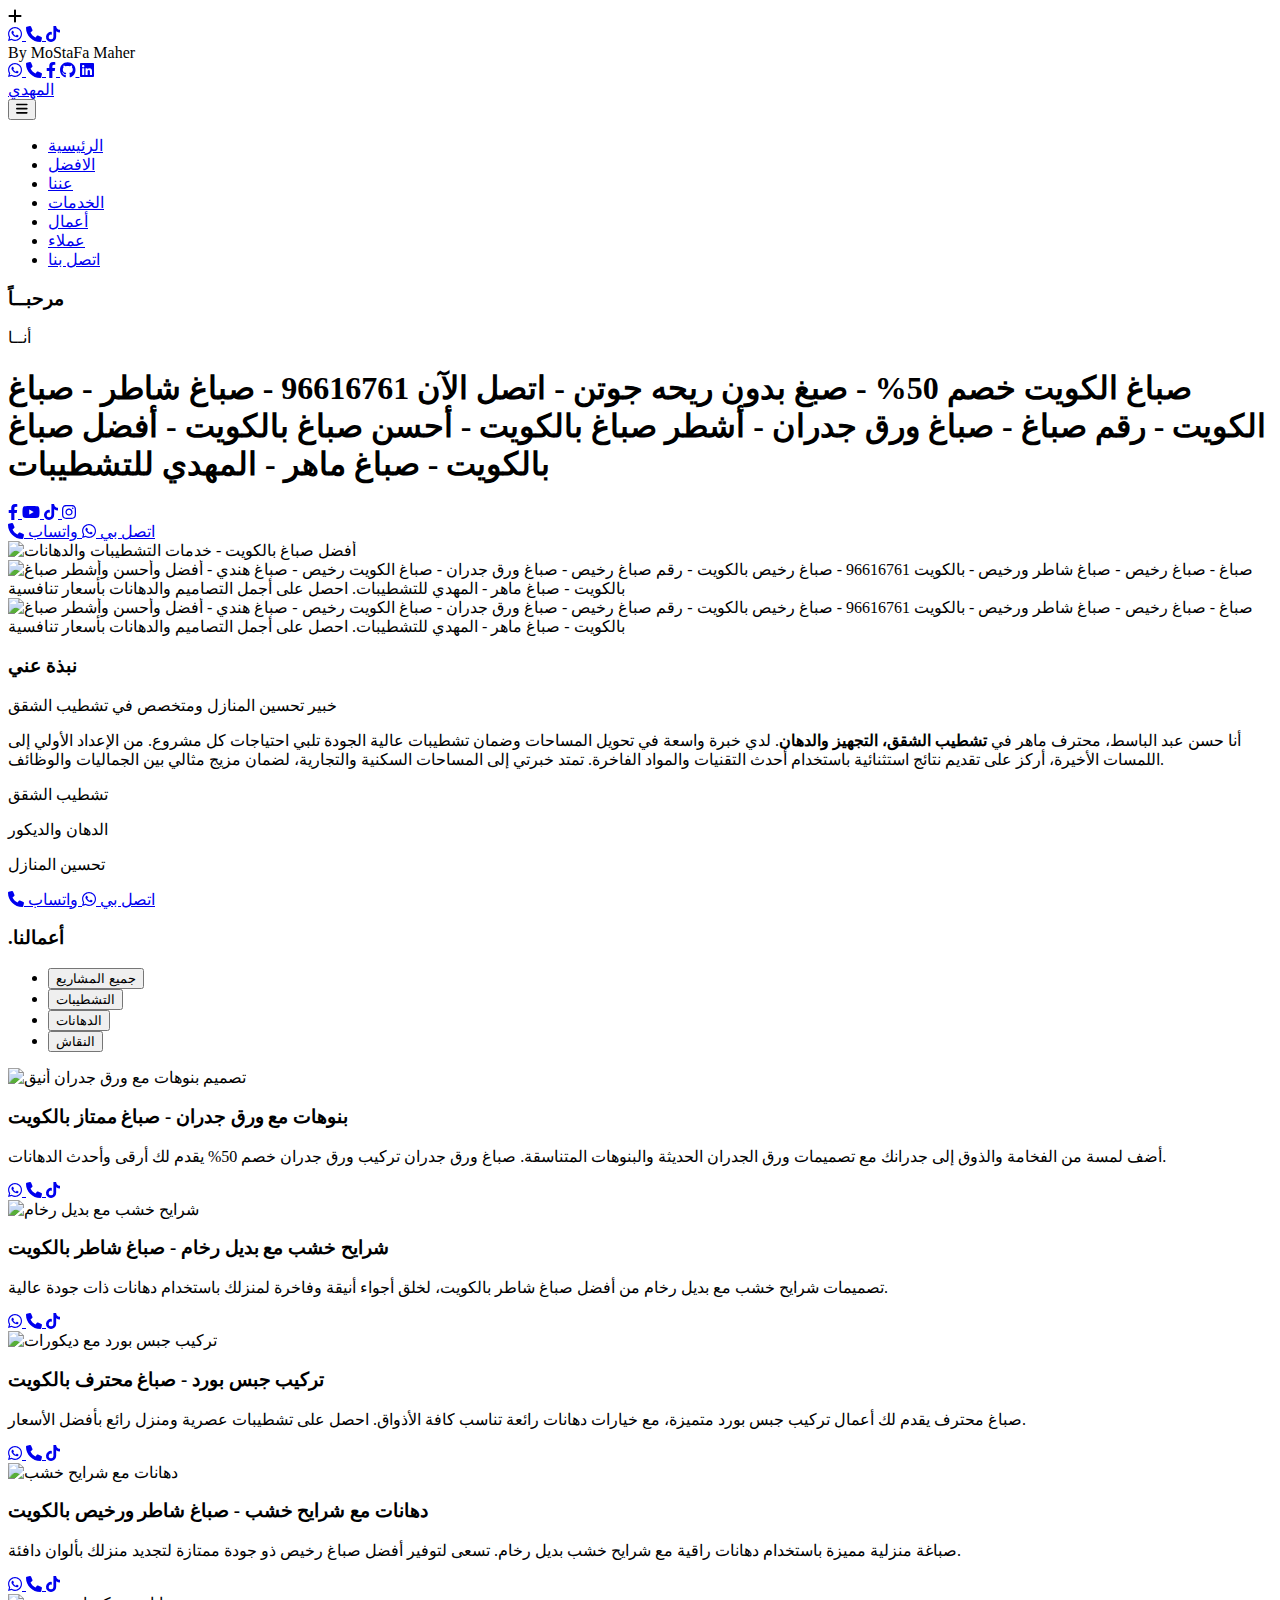
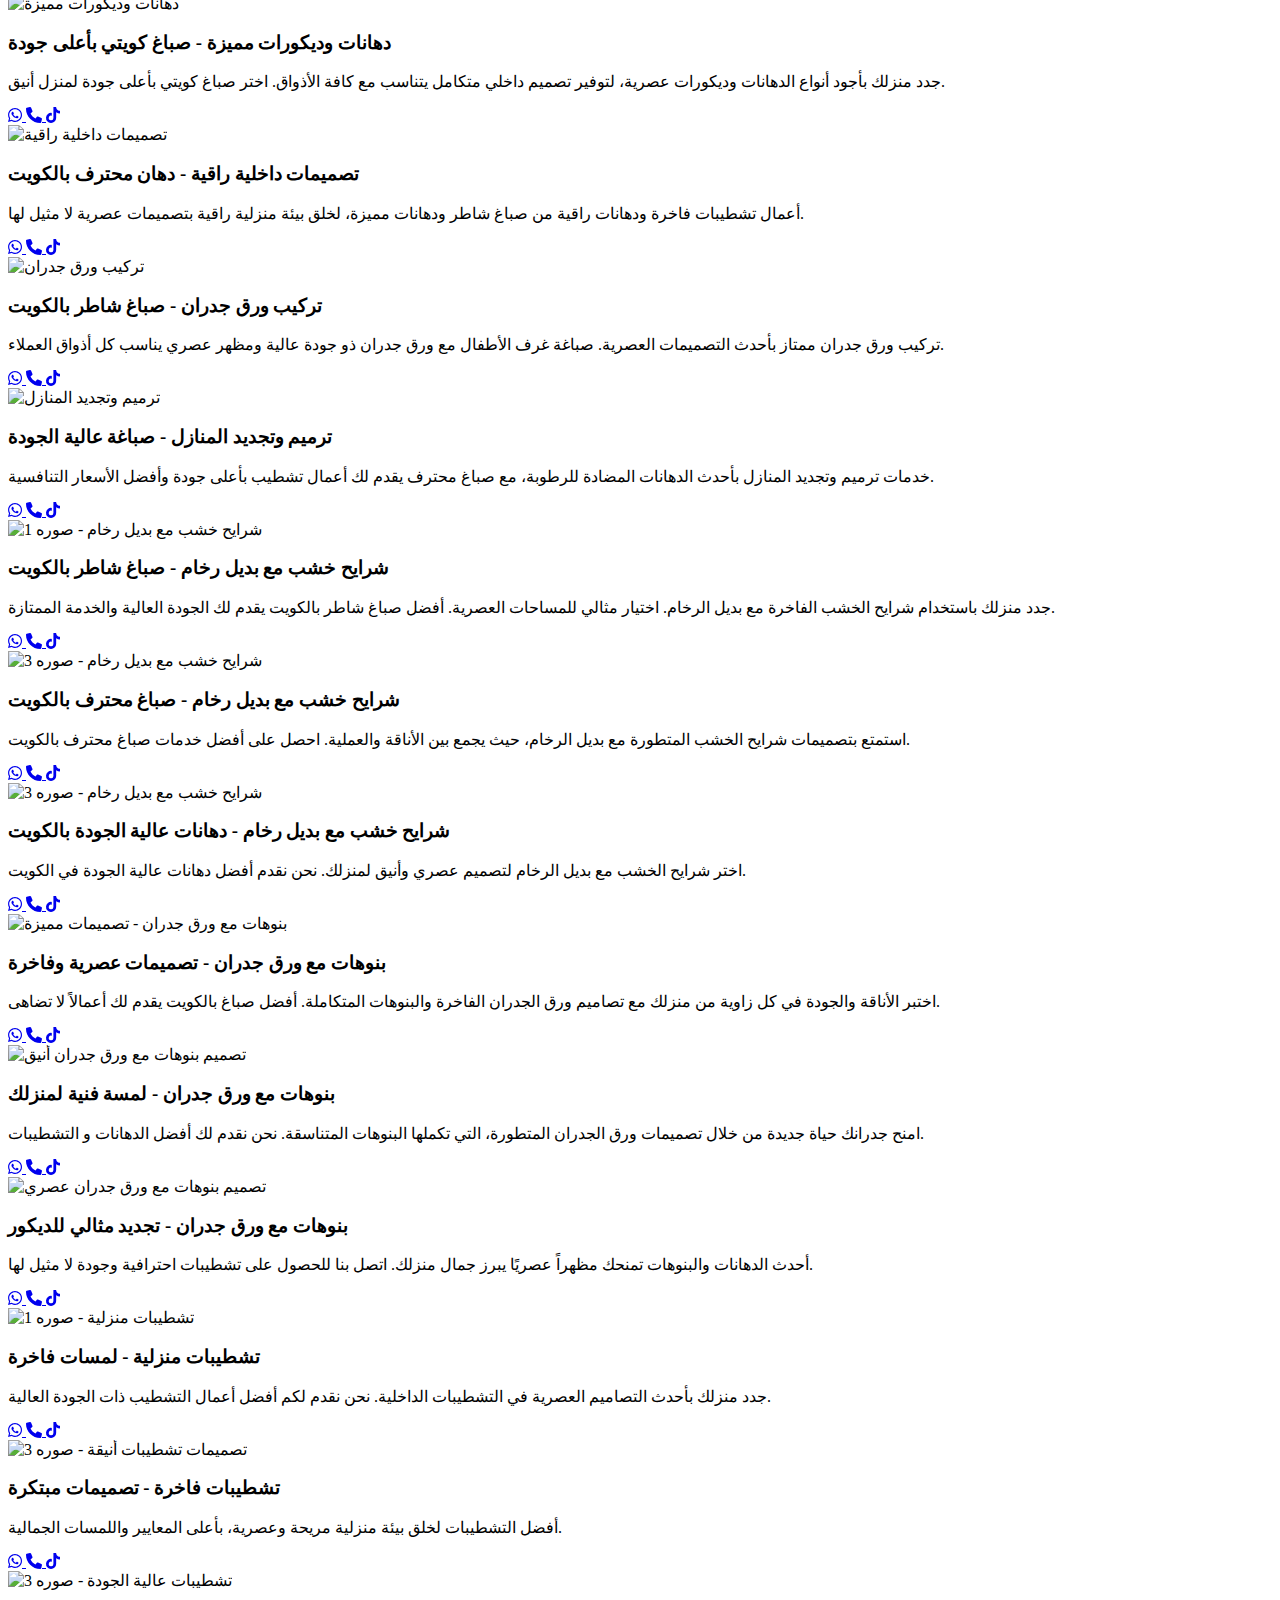
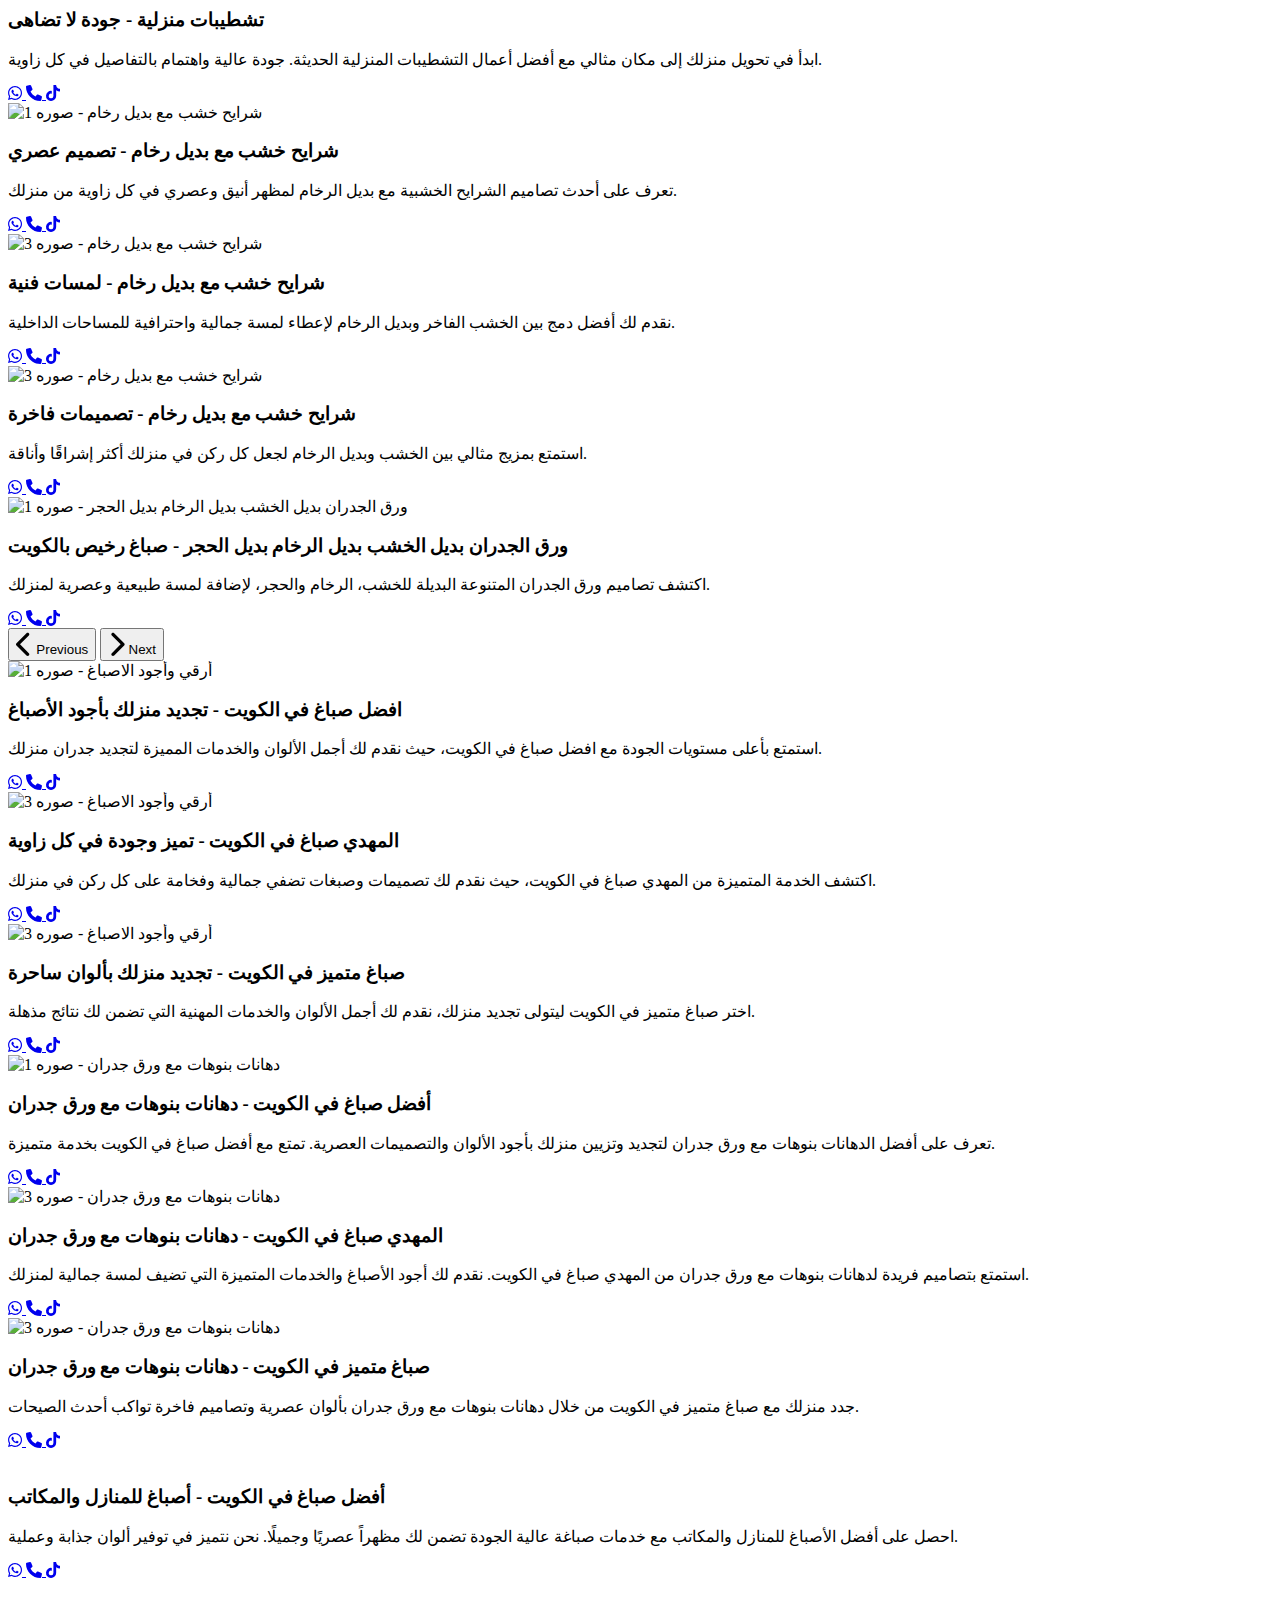
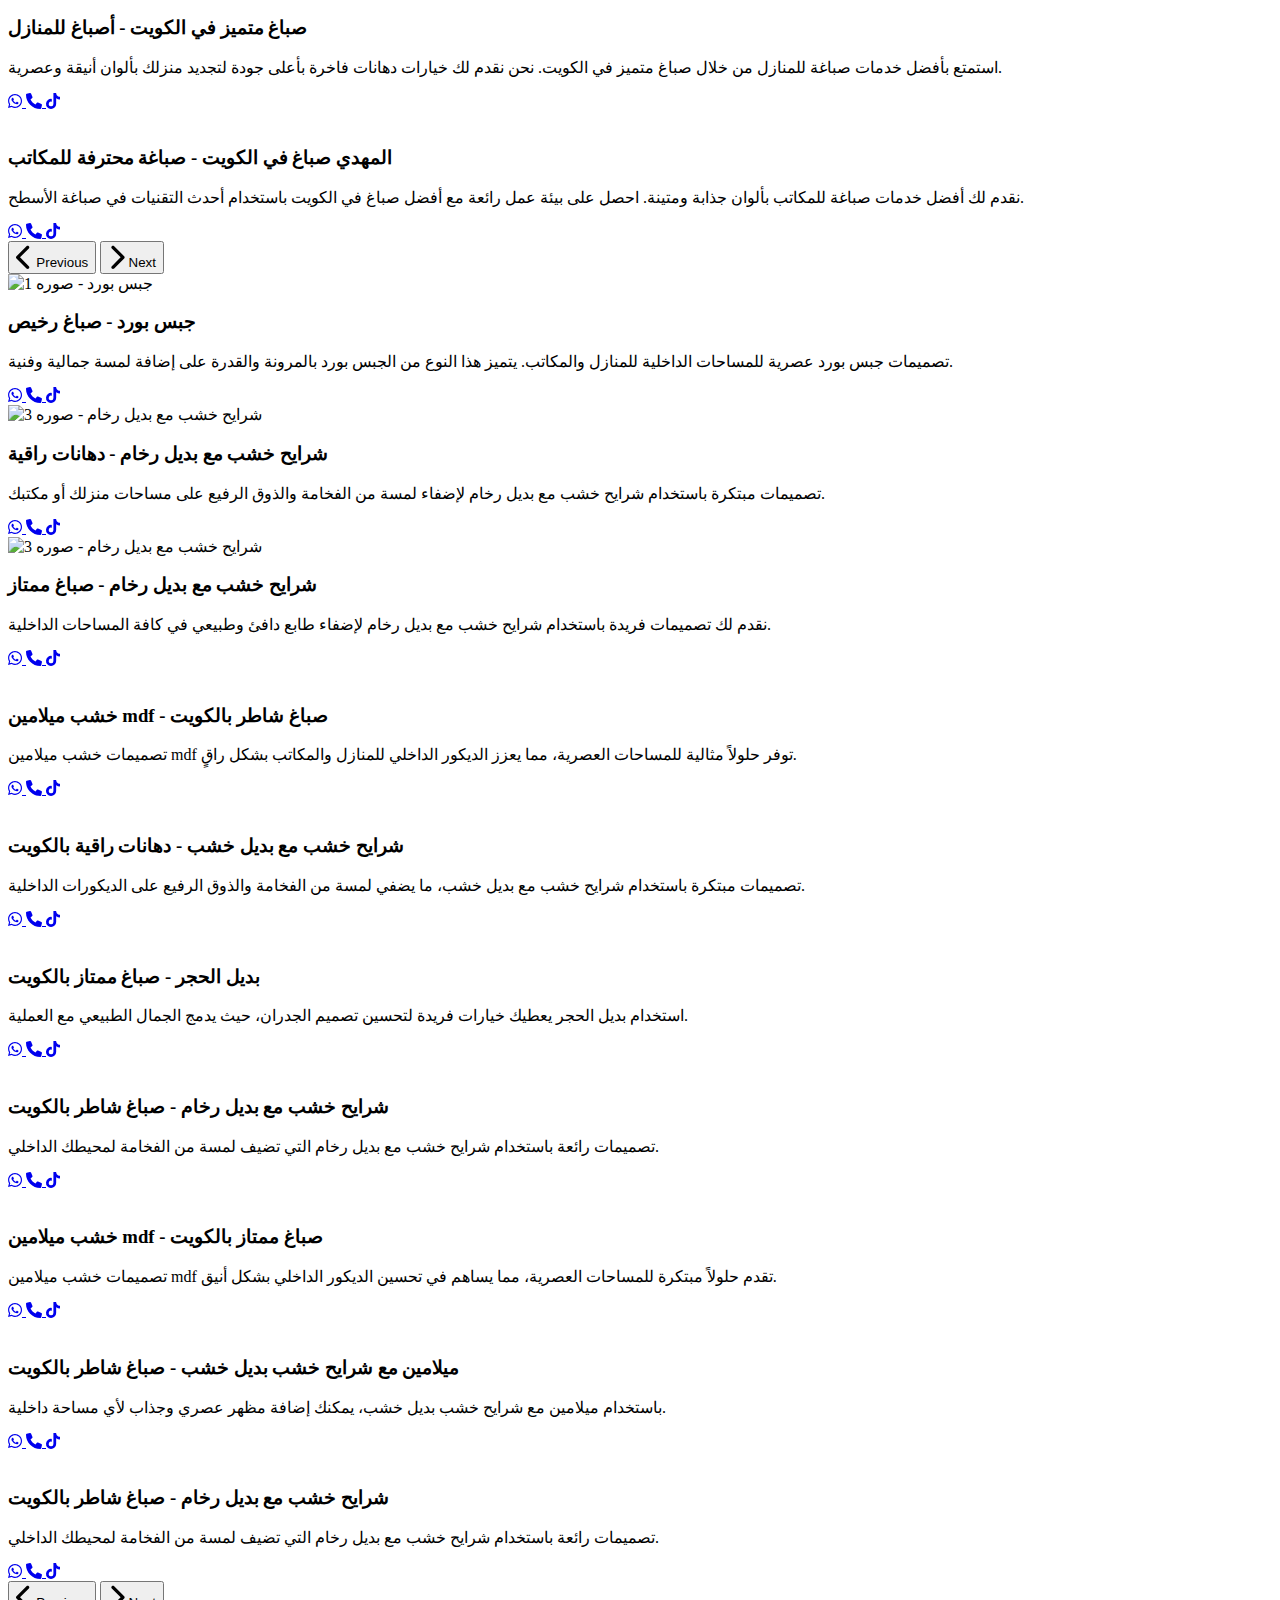
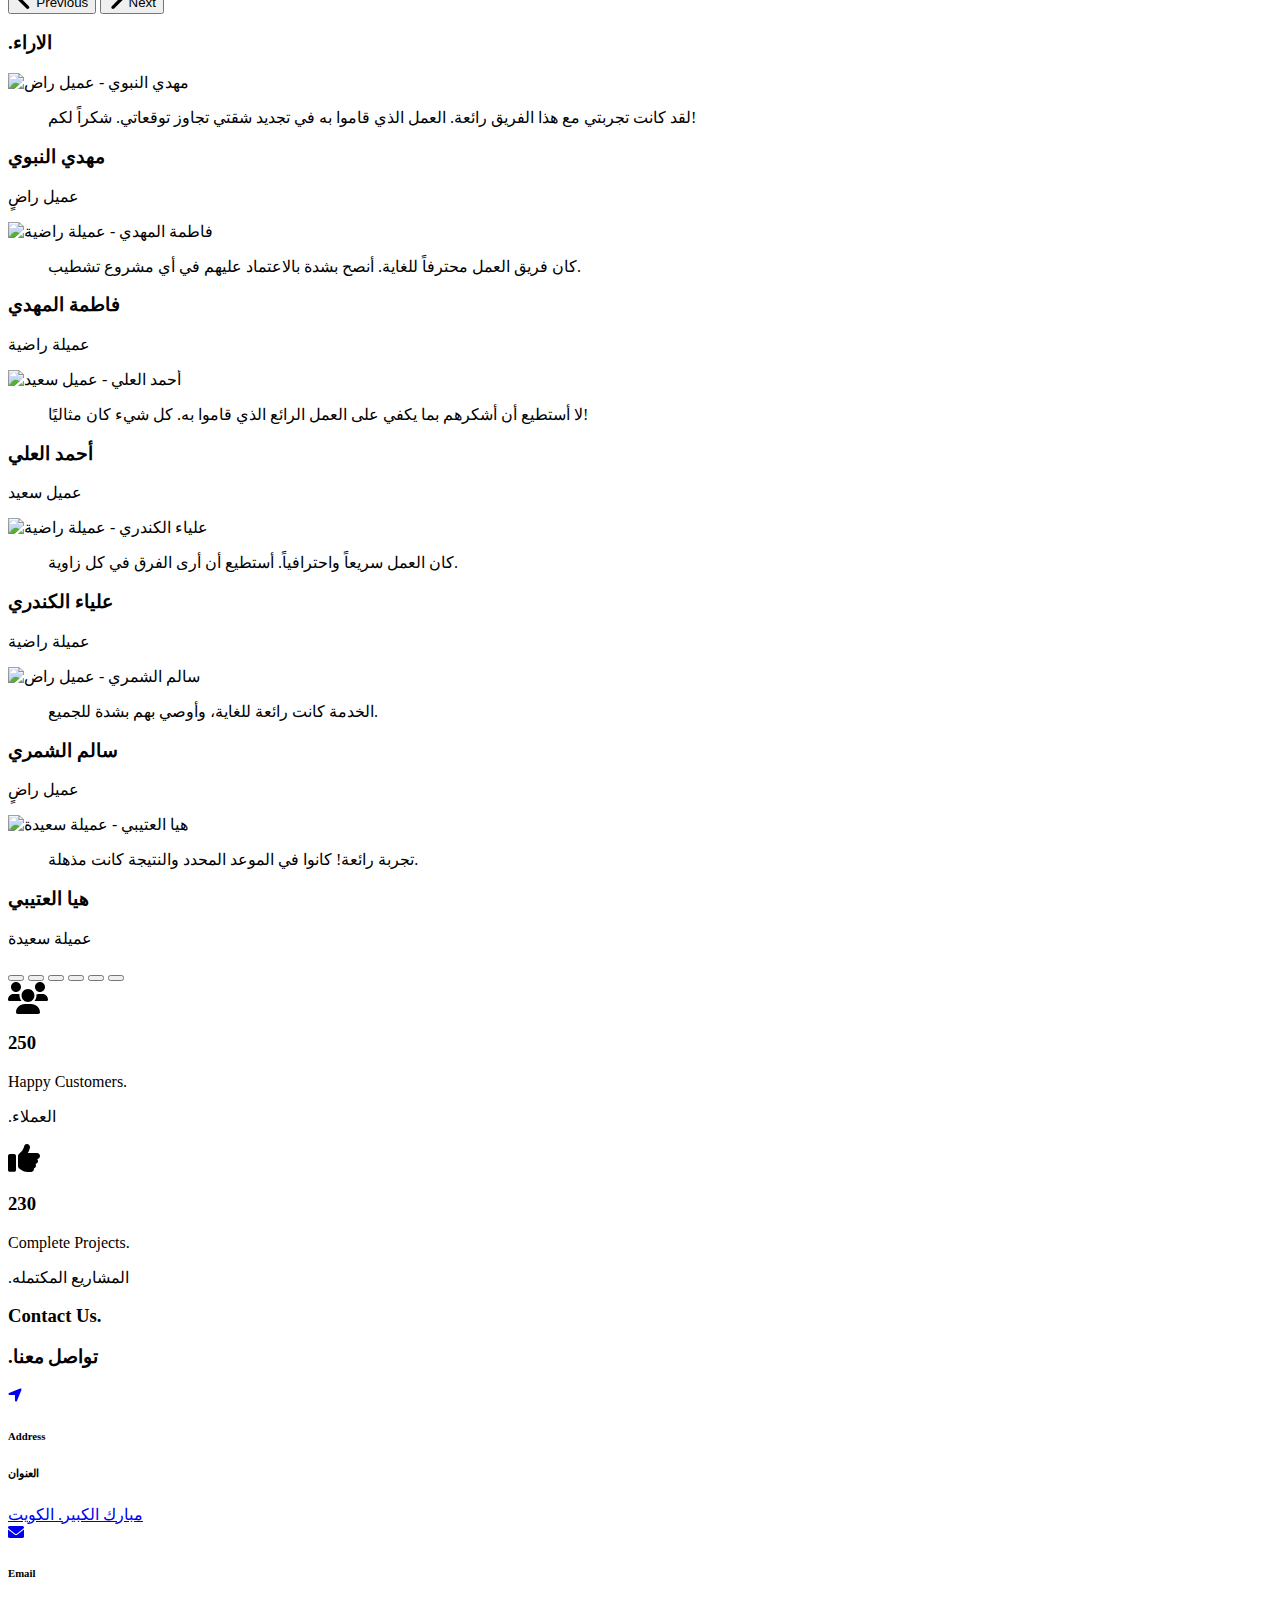
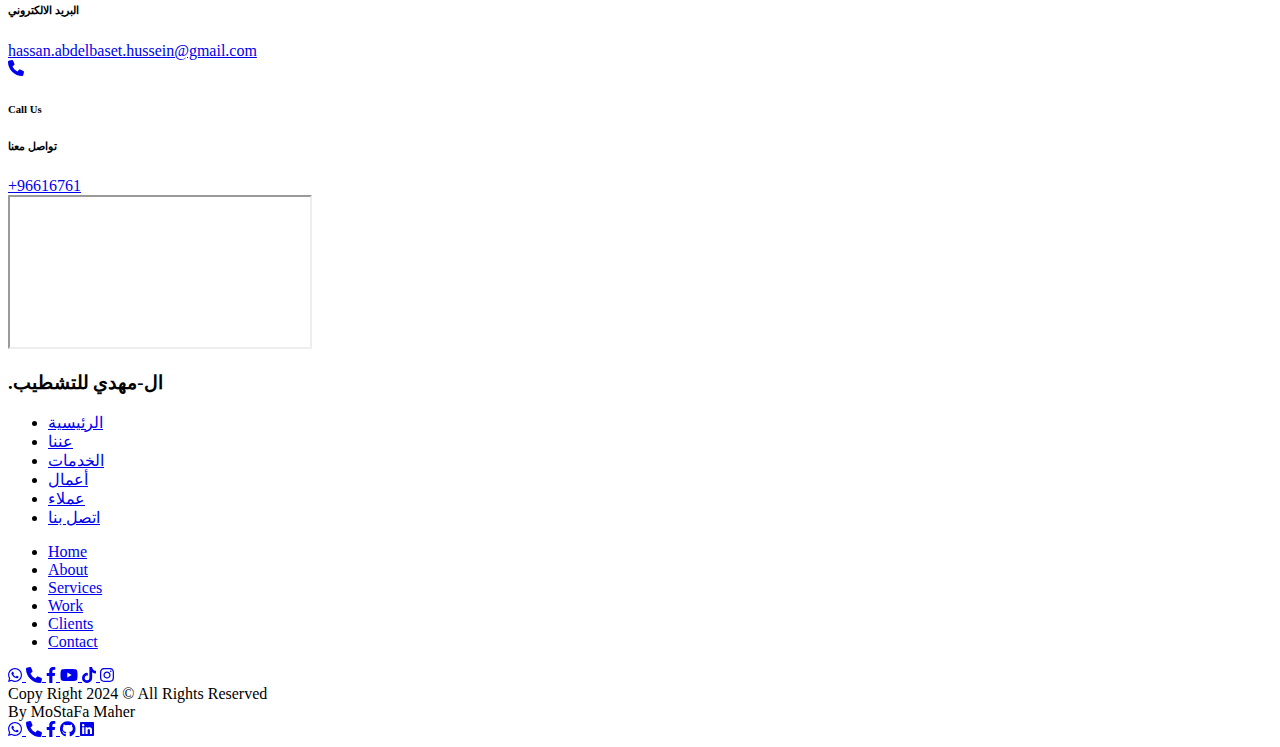
==== commit 17436906: "remove about part" ====
--- a/index.html
+++ b/index.html
@@ -1,4 +1,4 @@
-<!DOCTYPE html><html lang="ar" dir="ltr"><head><meta charset="UTF-8"><meta http-equiv="X-UA-Compatible" content="IE=edge"><meta name="viewport" content="width=device-width,initial-scale=1"><title>صباغ الكويت 🇰🇼 | خصم 50% على الدهانات | صباغ شاطر - بدون ريحة - جوتن - تركيب ورق جدران - صبغ - المهدي للتشطيبات | رقم صباغ 96616761</title><link rel="icon" href="https://elhassan-dyer.com/img/flagofkuwait_6485.ico" type="image/svg+xml"><meta name="description" content="ال مهدي للتشطيبات - خدمات تشطيب ودهان عالية الجودة في الكويت، بخبرة متميزة وأرخص الأسعار. احصل على أفضل صباغ بالكويت وتصميمات عصرية تضفي لمسة فنية لمنزلك. اتصل بنا اليوم على 96616761!"><meta name="robots" content="index, follow, max-image-preview:large, max-snippet:-1, max-video-preview:-1"><link rel="canonical" href="https://elhassan-dyer.com"><meta name="keywords" content="
+<!doctypehtml><html dir="ltr"lang="ar"><meta charset="UTF-8"><meta content="IE=edge"http-equiv="X-UA-Compatible"><meta content="width=device-width,initial-scale=1"name="viewport"><title>صباغ الكويت 🇰🇼 | خصم 50% على الدهانات | صباغ شاطر - بدون ريحة - جوتن - ورق جدران - تركيب ورق جدران - صبغ - المهدي للتشطيبات | رقم صباغ 96616761</title><link href="https://elhassan-dyer.com/img/flagofkuwait_6485.ico"rel="icon"type="image/svg+xml"><meta content="ال مهدي للتشطيبات - خدمات تشطيب ودهان عالية الجودة في الكويت، بخبرة متميزة وأرخص الأسعار. احصل على أفضل صباغ بالكويت وتصميمات عصرية تضفي لمسة فنية لمنزلك. اتصل بنا اليوم على 96616761!"name="description"><meta content="index, follow, max-image-preview:large, max-snippet:-1, max-video-preview:-1"name="robots"><link href="https://elhassan-dyer.com"rel="canonical"><meta content="
   صباغ, الكويت, ورق جدران, فني تركيب ورق الجدران, تجديد المنزل, الجبسبورد, شركة الأصباغ, باركيه, الأسقف, الوسائل التكنولوجية,
   رقم صباغ, صباغ رخيص, صباغ ممتاز, رقم صباغ بالكويت, صباغ شاطر ورخيص, افضل صباغ بالكويت, صباغ محترف, صباغ بيوت,
   صباغ الكويت انستقرام, ارخص صباغ بالكويت, صباغ شاطر بالكويت, صباغ في الكويت, ارقام صباغين بالكويت, امهدي صباغ في الكويت,
@@ -10,7 +10,7 @@
   صباغ داخلي وخارجي, تشطيبات فاخرة, دهان بلاستيك وزيت, تنسيق ديكورات المنزل, ترميم وتجديد المنازل, أعمال الديكور الحديثة,
   تغيير ألوان الجدران, تركيب جبس بورد, دهانات مضادة للرطوبة, دهانات صديقة للبيئة, صباغة غرف الأطفال, تشطيبات للمكاتب والمحلات,
   دهانات ذات جودة أوروبية, تشطيبات اقتصادية, دهان فاخر, صباغ ممتاز بالكويت, دهان راقي وجميل بالكويت, صباغ كويتي بأفضل الأسعار
-"><script async src="https://www.googletagmanager.com/gtag/js?id=G-571WDQY89J"></script><script>function gtag(){dataLayer.push(arguments)}window.dataLayer=window.dataLayer||[],gtag("js",new Date),gtag("config","G-571WDQY89J");</script><script async src="https://www.googletagmanager.com/gtag/js?id=AW-11550382903"></script><script>function gtag(){dataLayer.push(arguments)}window.dataLayer=window.dataLayer||[],gtag("js",new Date),gtag("config","AW-11550382903");</script><meta name="geo.region" content="KW"><meta name="geo.placename" content="Al Dajeej, Kuwait"><meta name="geo.position" content="29.3759;47.9774"><meta name="ICBM" content="29.3759,47.9774"><meta name="geo.country" content="KW"><meta property="og:title" content="صباغ - صباغ رخيص - صباغ شاطر ورخيص - بالكويت 96616761 - صباغ رخيص بالكويت - رقم صباغ رخيص - صباغ ورق جدران - صباغ الكويت رخيص - صباغ هندي - آفضل وأحسن وأشطر صباغ بالكويت - صباغ ماهر - المهدي للتشطيبات"><meta property="og:description" content="ال مهدي للتشطيبات - خدمات تشطيب ودهان عالية الجودة في الكويت، بخبرة متميزة وأرخص الأسعار. احصل على أفضل صباغ بالكويت وتصميمات عصرية تضفي لمسة فنية لمنزلك. اتصل بنا اليوم على 96616761!"><meta property="og:image" content="https://elhassan-dyer.com/img/painter-kuwait-advertisement.webp"><meta property="og:url" content="https://elhassan-dyer.com"><meta property="og:type" content="website"><meta name="twitter:card" content="https://elhassan-dyer.com/img/painter-kuwait-advertisement.webp"><meta name="twitter:title" content="صباغ - صباغ رخيص - صباغ شاطر ورخيص - بالكويت 96616761 - صباغ رخيص بالكويت - رقم صباغ رخيص - صباغ ورق جدران - صباغ الكويت رخيص - صباغ هندي - أفضل وأحسن وأشطر صباغ بالكويت - صباغ ماهر - المهدي للتشطيبات"><meta name="twitter:description" content="ال مهدي للتشطيبات - خدمات تشطيب ودهان عالية الجودة في الكويت، بخبرة متميزة وأرخص الأسعار. احصل على أفضل صباغ بالكويت وتصميمات عصرية تضفي لمسة فنية لمنزلك. اتصل بنا اليوم على 96616761!"><meta name="twitter:image" content="https://elhassan-dyer.com/img/painter-kuwait-advertisement.webp"><link rel="preconnect" href="https://fonts.googleapis.com"><link rel="preconnect" href="https://fonts.gstatic.com" crossorigin><link href="https://fonts.googleapis.com/css2?family=Poppins:wght@100;200;300;400;500;600;700;800;900&display=swap" rel="stylesheet"><link rel="stylesheet" href="https://elhassan-dyer.com/CSS/main-all.min.css"><script type="application/ld+json">{
+"name="keywords"><script src="https://www.googletagmanager.com/gtag/js?id=G-571WDQY89J"async></script><script>function gtag(){dataLayer.push(arguments)}window.dataLayer=window.dataLayer||[],gtag("js",new Date),gtag("config","G-571WDQY89J")</script><script src="https://www.googletagmanager.com/gtag/js?id=AW-11550382903"async></script><script>function gtag(){dataLayer.push(arguments)}window.dataLayer=window.dataLayer||[],gtag("js",new Date),gtag("config","AW-11550382903")</script><meta content="KW"name="geo.region"><meta content="Al Dajeej, Kuwait"name="geo.placename"><meta content="29.3759;47.9774"name="geo.position"><meta content="29.3759,47.9774"name="ICBM"><meta content="KW"name="geo.country"><meta content="صباغ - صباغ رخيص - صباغ شاطر ورخيص - بالكويت 96616761 - صباغ رخيص بالكويت - رقم صباغ رخيص - صباغ ورق جدران - صباغ الكويت رخيص - صباغ هندي - آفضل وأحسن وأشطر صباغ بالكويت - صباغ ماهر - المهدي للتشطيبات"property="og:title"><meta content="ال مهدي للتشطيبات - خدمات تشطيب ودهان عالية الجودة في الكويت، بخبرة متميزة وأرخص الأسعار. احصل على أفضل صباغ بالكويت وتصميمات عصرية تضفي لمسة فنية لمنزلك. اتصل بنا اليوم على 96616761!"property="og:description"><meta content="https://elhassan-dyer.com/img/painter-kuwait-advertisement.webp"property="og:image"><meta content="https://elhassan-dyer.com"property="og:url"><meta content="website"property="og:type"><meta content="https://elhassan-dyer.com/img/painter-kuwait-advertisement.webp"name="twitter:card"><meta content="صباغ - صباغ رخيص - صباغ شاطر ورخيص - بالكويت 96616761 - صباغ رخيص بالكويت - رقم صباغ رخيص - صباغ ورق جدران - صباغ الكويت رخيص - صباغ هندي - أفضل وأحسن وأشطر صباغ بالكويت - صباغ ماهر - المهدي للتشطيبات"name="twitter:title"><meta content="ال مهدي للتشطيبات - خدمات تشطيب ودهان عالية الجودة في الكويت، بخبرة متميزة وأرخص الأسعار. احصل على أفضل صباغ بالكويت وتصميمات عصرية تضفي لمسة فنية لمنزلك. اتصل بنا اليوم على 96616761!"name="twitter:description"><meta content="https://elhassan-dyer.com/img/painter-kuwait-advertisement.webp"name="twitter:image"><link href="https://fonts.googleapis.com"rel="preconnect"><link href="https://fonts.gstatic.com"rel="preconnect"crossorigin><link href="https://fonts.googleapis.com/css2?family=Poppins:wght@100;200;300;400;500;600;700;800;900&display=swap"rel="stylesheet"><link href="https://elhassan-dyer.com/CSS/main-all.min.css"rel="stylesheet"><script type="application/ld+json">{
       "@context": "https://schema.org",
       "@graph": [
         {
@@ -161,4 +161,4 @@
             }
           }
         ]
-      }</script></head><body><noscript><iframe src="https://www.googletagmanager.com/ns.html?id=GTM-N8THSZHB" height="0" width="0" style="display: none; visibility: hidden"></iframe></noscript><div class="fab-container active"><div class="fab-button" id="fabButton"><i class="fa fa-plus"></i></div><div class="fab-menu"><a href="https://wa.me/+96596616761" class="fab-item" title="Chat on WhatsApp" style="--bs-primary:#25d366"><i class="fa-brands fa-whatsapp"></i></a> <a href="tel:96616761" class="fab-item" style="--bs-primary:#28a745" title="Call Me"><i class="fa fa-phone"></i></a> <a href="https://www.tiktok.com/@hassanapartmentfinishing" style="--bs-primary:#ff0050" class="fab-item" title="TikTok Profile"><i class="fa-brands fa-tiktok"></i></a></div></div><nav class="flex-column navbar navbar-expand-md fixed-top bg-black bg-opacity-75 navbar-dark" id="navbar" aria-label="Arabic navigation"><div class="d-flex gap-2 align-items-center mt-3"><span class="text-light">By</span> <span class="text-lead text-light fw-bolder fs-5">MoStaFa Maher</span><div class="social developer d-flex justify-content-center"><a href="https://wa.me/201098575265" class="flex-center text-white rounded-circle mx-1" title="Connect with me on WhatsApp" target="_blank" rel="noopener" style="--bs-primary:#25d366"><i class="fa-brands fa-whatsapp"></i></a> <a href="tel:+201098575265" class="flex-center text-white rounded-circle mx-1" title="Call Me" style="--bs-primary:#28a745"><i class="fa fa-phone"></i></a> <a href="https://www.facebook.com/mostafa30zs" class="flex-center text-white rounded-circle mx-1" title="Visit My Facebook profile" target="_blank" rel="noopener" style="--bs-primary:#1877f2"><i class="fa-brands fa-facebook-f"></i></a> <a href="https://github.com/MuStaFaKhaShaBa" class="flex-center text-white rounded-circle mx-1" title="Visit My GitHub Profile, See My Projects" target="_blank" rel="noopener" style="--bs-primary:#bd2c00"><i class="fa-brands fa-github"></i></a> <a href="https://www.linkedin.com/in/mostafa-maher-ahmed-00929b331/" class="flex-center text-white rounded-circle mx-1" title="Check My LinkedIn Profile" target="_blank" rel="noopener" style="--bs-primary:#0a66c2"><i class="fa-brands fa-linkedin"></i></a></div></div><div class="container py-2"><a class="navbar-brand fs-4 fw-bold text-uppercase" href="#home">المهدي</a><div class="d-flex align-items-center gap-2"><button class="navbar-toggler" type="button" data-bs-toggle="collapse" data-bs-target="#navbarSupportedContentArabic" aria-controls="navbarSupportedContentArabic" aria-expanded="false" aria-label="Toggle Arabic navigation menu"><i class="fa-solid fa-bars text-white"></i></button></div><div class="collapse navbar-collapse" id="navbarSupportedContentArabic"><ul class="navbar-nav ms-auto mb-2 mb-lg-0 text-capitalize text-center fw-bold" role="navigation" aria-label="Main menu"><li class="nav-item my-2 my-md-0"><a class="nav-link mx-1 active" aria-current="page" href="#home">الرئيسية</a></li><li class="nav-item my-2 my-md-0"><a class="nav-link mx-1" href="./discount-dyer.html">الافضل</a></li><li class="nav-item my-2 my-md-0"><a class="nav-link mx-1" href="#about">عننا</a></li><li class="nav-item my-2 my-md-0"><a class="nav-link mx-1" href="#services">الخدمات</a></li><li class="nav-item my-2 my-md-0"><a class="nav-link mx-1" href="#portfolio">أعمال</a></li><li class="nav-item my-2 my-md-0"><a class="nav-link mx-1" href="#testimonials">عملاء</a></li><li class="nav-item my-2 my-md-0"><a class="nav-link mx-1" href="#contact">اتصل بنا</a></li></ul></div></div></nav><header id="home" class="vh-100 bg-style text-white d-flex justify-content-center align-items-center"><div class="content pt-5"><h3 id="h2 main-heading-ar">مرحبــاً</h3><p class="typed fw-lighter" aria-live="polite" role="status">أنــا</p><h1>صباغ الكويت خصم 50% - صبغ بدون ريحه جوتن - اتصل الآن 96616761 - صباغ شاطر - صباغ الكويت - رقم صباغ - صباغ ورق جدران - أشطر صباغ بالكويت - أحسن صباغ بالكويت - أفضل صباغ بالكويت - صباغ ماهر - المهدي للتشطيبات</h1><div class="social d-flex justify-content-center"><a href="https://www.facebook.com/profile.php?id=61565824599322" class="flex-center text-white rounded-circle mx-1" title="Visit our Facebook page" target="_blank" rel="noopener" style="--bs-primary:#1877f2"><i class="fa-brands fa-facebook-f"></i></a> <a href="https://www.youtube.com/@Al-HassanApartmentFinishing" class="flex-center text-white rounded-circle mx-1" title="Watch videos on our YouTube channel" target="_blank" rel="noopener" style="--bs-primary:red"><i class="fa-brands fa-youtube"></i></a> <a href="https://www.tiktok.com/@hassanapartmentfinishing" class="flex-center text-white rounded-circle mx-1" title="Check out our TikTok content" target="_blank" rel="noopener" style="--bs-primary:#ff0050"><i class="fa-brands fa-tiktok"></i></a> <a href="https://www.instagram.com/alhassan_apartments_finishing/?__pwa=1#" class="flex-center text-white rounded-circle mx-1" title="Visit our Instagram page" target="_blank" rel="noopener" style="--bs-primary:#5851db"><i class="fa-brands fa-instagram"></i></a></div><div class="mt-4"><div class="d-flex gap-2 justify-content-center"><a href="tel:96616761" class="btn btn-light d-flex align-items-center p-2 mt-2" title="اتصل بي" aria-label="اتصل بي"><i class="fa-solid fa-phone me-2" aria-hidden="true"></i> اتصل بي</a> <a href="https://wa.me/+96596616761" class="btn btn-outline-light d-flex align-items-center p-2 mt-2" title="الدردشة عبر واتساب" aria-label="الدردشة عبر واتساب"><i class="fa-brands fa-whatsapp me-2" aria-hidden="true"></i> واتساب</a></div></div></div></header><section id="about" class="py-5"><div class="container" aria-labelledby="about-me-heading" role="region"><div class="container" aria-labelledby="about-me-heading-ar" role="region"><div class="row"><div class="col-lg-5"><div class="img-profile position-relative p-4 p-lg-0"><img src="https://elhassan-dyer.com/img/kuwait-home-finishing-painting-service.webp" class="w-100 fade-image" alt="أفضل صباغ بالكويت - خدمات التشطيبات والدهانات" loading="lazy"> <img src="https://elhassan-dyer.com/img/best-painter-kuwait.webp" class="w-100 fade-image" alt="صباغ - صباغ رخيص - صباغ شاطر ورخيص - بالكويت 96616761 - صباغ رخيص بالكويت - رقم صباغ رخيص - صباغ ورق جدران - صباغ الكويت رخيص - صباغ هندي - أفضل وأحسن وأشطر صباغ بالكويت - صباغ ماهر - المهدي للتشطيبات. احصل على أجمل التصاميم والدهانات بأسعار تنافسية" loading="lazy"> <img src="https://elhassan-dyer.com/img/painter-kuwait-advertisement.webp" class="w-100 fade-image" alt="صباغ - صباغ رخيص - صباغ شاطر ورخيص - بالكويت 96616761 - صباغ رخيص بالكويت - رقم صباغ رخيص - صباغ ورق جدران - صباغ الكويت رخيص - صباغ هندي - أفضل وأحسن وأشطر صباغ بالكويت - صباغ ماهر - المهدي للتشطيبات. احصل على أجمل التصاميم والدهانات بأسعار تنافسية" loading="lazy"></div></div><div class="col-lg-7 mt-6 mt-lg-0"><h3 id="h2 about-me-heading-ar" class="text-secondary fw-bolder">نبذة عني</h3><p class="text-muted text-uppercase mb-4">خبير تحسين المنازل ومتخصص في تشطيب الشقق</p><p class="text-muted about-desc">أنا <span class="fw-bold">حسن عبد الباسط</span>، محترف ماهر في <strong>تشطيب الشقق، التجهيز والدهان</strong>. لدي خبرة واسعة في تحويل المساحات وضمان تشطيبات عالية الجودة تلبي احتياجات كل مشروع. من الإعداد الأولي إلى اللمسات الأخيرة، أركز على تقديم نتائج استثنائية باستخدام أحدث التقنيات والمواد الفاخرة. تمتد خبرتي إلى المساحات السكنية والتجارية، لضمان مزيج مثالي بين الجماليات والوظائف.</p><div class="skills-rate mt-5"><div class="progress-bar rounded-3 text-white"><span class="d-flex justify-content-between align-items-center bg-secondary rounded-3 px-2" style="width:95%" data-rate="95%" aria-label="مهارة تشطيب الشقق بمستوى 95%"><p class="m-0">تشطيب الشقق</p></span></div><div class="progress-bar rounded-3 text-white"><span class="d-flex justify-content-between align-items-center bg-secondary rounded-3 px-2" style="width:97%" data-rate="97%" aria-label="مهارة الدهان والديكور بمستوى 97%"><p class="m-0">الدهان والديكور</p></span></div><div class="progress-bar rounded-3 text-white"><span class="d-flex justify-content-between align-items-center bg-secondary rounded-3 px-2" style="width:90%" data-rate="90%" aria-label="مهارة تحسين المنازل بمستوى 90%"><p class="m-0">تحسين المنازل</p></span></div></div><div class="contact-buttons mt-4 d-flex gap-2"><a href="tel:96616761" class="btn btn-secondary d-flex align-items-center p-2 mt-2" title="اتصل بي" aria-label="اتصل بي"><i class="fa-solid fa-phone me-2" aria-hidden="true"></i> اتصل بي</a> <a href="https://wa.me/+96596616761" class="btn btn-outline-secondary d-flex align-items-center p-2 mt-2" title="الدردشة عبر واتساب" aria-label="الدردشة عبر واتساب"><i class="fa-brands fa-whatsapp me-2" aria-hidden="true"></i> واتساب</a></div></div></div><hr class="border border-primary border-3 opacity-75 w-75 mx-auto mt-5"><div class="row p-4"><div id="wp-block-themeisle-blocks-advanced-column-1e023e5d" class="wp-block-themeisle-blocks-advanced-column container"><h2 class="wp-block-heading text-primary">افضل صباغين فى الكويت</h2><ol class="list-group list-group-numbered"><li class="list-group-item"><h3>صباغ الكويت - المهدي للتشطيبات</h3></li><li class="list-group-item">ألوان الخليج</li><li class="list-group-item">صباغين العرب</li><li class="list-group-item">الطلاء الكويتي</li><li class="list-group-item">اللمسة النهائية</li><li class="list-group-item">ألوان السعادة</li><li class="list-group-item">الأصالة للصباغة</li><li class="list-group-item">اللون الملكي</li><li class="list-group-item">صباغ الخليج</li><li class="list-group-item">التدرج المثالي</li><li class="list-group-item">أبراج الألوان</li><li class="list-group-item">التميز للصباغة</li><li class="list-group-item">ألوان وابداع</li><li class="list-group-item">طلاء الماسة</li><li class="list-group-item">صباغ العيون</li></ol><div class="my-4"></div><h2 class="wp-block-heading text-success">رقم افضل صباغ رخيص الكويت</h2><figure class="wp-block-table"><table class="table table-bordered table-hover"><thead class="table-dark"><tr><th>العنصر</th><th>التفاصيل</th></tr></thead><tbody><tr><td><strong>اسم الصباغ</strong></td><td>المهدي للتشطيبات - أفضل صباغين الكويت</td></tr><tr><td><strong>العنوان</strong></td><td>كل مناطق الكويت</td></tr><tr><td><strong>ساعات العمل</strong></td><td>نعمل على مدار اليوم فى 24 ساعة</td></tr><tr><td><strong>رقم الهاتف</strong></td><td><a href="tel:96616761" class="text-primary fw-bold">96616761</a></td></tr><tr><td><strong>البريد الإلكتروني</strong></td><td><a href="mailto:info@elhassan-dyer.com" class="text-secondary">info@elhassan-dyer.com</a></td></tr><tr><td><strong>الخدمات</strong></td><td>صباغ منازل – صباغ ورق جدران – تركيب ورق جدران</td></tr><tr><td><strong>خدمات اخري</strong></td><td>تركيب ورق جدران فى الكويت</td></tr><tr><td><strong>ملاحظات إضافية</strong></td><td>موقعنا يقدم لكم افضل اعمال الديكورات وتركيب ورق الجدران فى الكويت اعرف افضل صباغ رخيص وشاطر فى الكويت</td></tr></tbody></table><figcaption class="wp-element-caption">صباغ شاطر ورخيص</figcaption></figure></div></div></div></div></section><section id="portfolio" class="py-5"><div class="head"><h3 class="h2 text-secondary text-capitalize mx-auto">.أعمالنا</h3></div><div class="container mt-6"><ul class="nav nav-tabs filter-btns justify-content-center border-0" role="tablist"><li class="nav-item p-3" role="presentation"><button class="nav-link text-secondary border-0 fw-bold p-0 position-relative active" data-bs-toggle="tab" data-bs-target="#all" type="button" role="tab" aria-controls="all" aria-selected="true">جميع المشاريع</button></li><li class="nav-item p-3" role="presentation"><button class="nav-link text-secondary border-0 fw-bold p-0 position-relative" data-bs-toggle="tab" data-bs-target="#finishing" type="button" role="tab" aria-controls="finishing" aria-selected="false">التشطيبات</button></li><li class="nav-item p-3" role="presentation"><button class="nav-link text-secondary border-0 fw-bold p-0 position-relative" data-bs-toggle="tab" data-bs-target="#painting" type="button" role="tab" aria-controls="painting" aria-selected="false">الدهانات</button></li><li class="nav-item p-3" role="presentation"><button class="nav-link text-secondary border-0 fw-bold p-0 position-relative" data-bs-toggle="tab" data-bs-target="#dyer" type="button" role="tab" aria-controls="dyer" aria-selected="false">النقاش</button></li></ul><div class="tab-content mt-5 text-center" id="myTabContent"><div class="tab-pane fade show active" id="all" role="tabpanel" aria-labelledby="all-tab"><div class="row row-cols-1 row-cols-md-2 row-cols-lg-3 gx-4 gy-4"><article class="col"><div class="port position-relative flex-center"><img src="https://elhassan-dyer.com/img/portfolio/webp/finishing4.webp" class="w-100" alt="تصميم بنوهات مع ورق جدران أنيق" loading="lazy"><section class="content flex-center flex-column position-absolute text-center px-2"><header><h3 class="h4 text-dark text-uppercase mb-3" aria-label="Project Category">بنوهات مع ورق جدران - صباغ ممتاز بالكويت</h3></header><p class="text-muted px-2">أضف لمسة من الفخامة والذوق إلى جدرانك مع تصميمات ورق الجدران الحديثة والبنوهات المتناسقة. صباغ ورق جدران تركيب ورق جدران خصم 50% يقدم لك أرقى وأحدث الدهانات.</p><footer class="bg-transparent social developer d-flex justify-content-center mt-3"><a href="https://wa.me/+96596616761" class="flex-center text-white rounded-circle mx-1" title="Contact on WhatsApp" target="_blank" rel="noopener" style="--bs-primary:#25d366"><i class="fa-brands fa-whatsapp" aria-hidden="true"></i></a> <a href="tel:96616761" class="flex-center text-white rounded-circle mx-1" title="Call Me" style="--bs-primary:#28a745"><i class="fa fa-phone" aria-hidden="true"></i></a> <a href="https://www.tiktok.com/@hassanapartmentfinishing" class="flex-center text-white rounded-circle mx-1" title="Follow on TikTok" target="_blank" rel="noopener" style="--bs-primary:#ff0050"><i class="fa-brands fa-tiktok" aria-hidden="true"></i></a></footer></section></div></article><article class="col"><div class="port position-relative flex-center"><img src="https://elhassan-dyer.com/img/portfolio/webp/decore3.webp" class="w-100" alt="شرايح خشب مع بديل رخام" loading="lazy"><section class="content flex-center flex-column position-absolute text-center px-2"><header><h3 class="h4 text-dark text-uppercase mb-3" aria-label="Project Category">شرايح خشب مع بديل رخام - صباغ شاطر بالكويت</h3></header><p class="text-muted px-2">تصميمات شرايح خشب مع بديل رخام من أفضل صباغ شاطر بالكويت، لخلق أجواء أنيقة وفاخرة لمنزلك باستخدام دهانات ذات جودة عالية.</p><footer class="bg-transparent social developer d-flex justify-content-center mt-3"><a href="https://wa.me/+96596616761" class="flex-center text-white rounded-circle mx-1" title="Contact on WhatsApp" target="_blank" rel="noopener" style="--bs-primary:#25d366"><i class="fa-brands fa-whatsapp" aria-hidden="true"></i></a> <a href="tel:96616761" class="flex-center text-white rounded-circle mx-1" title="Call Me" style="--bs-primary:#28a745"><i class="fa fa-phone" aria-hidden="true"></i></a> <a href="https://www.tiktok.com/@hassanapartmentfinishing" class="flex-center text-white rounded-circle mx-1" title="Follow on TikTok" target="_blank" rel="noopener" style="--bs-primary:#ff0050"><i class="fa-brands fa-tiktok" aria-hidden="true"></i></a></footer></section></div></article><article class="col"><div class="port position-relative flex-center"><img src="https://elhassan-dyer.com/img/portfolio/webp/finishing6.webp" class="w-100" alt="تركيب جبس بورد مع ديكورات" loading="lazy"><section class="content flex-center flex-column position-absolute text-center px-2"><header><h3 class="h4 text-dark text-uppercase mb-3" aria-label="Project Category">تركيب جبس بورد - صباغ محترف بالكويت</h3></header><p class="text-muted px-2">صباغ محترف يقدم لك أعمال تركيب جبس بورد متميزة، مع خيارات دهانات رائعة تناسب كافة الأذواق. احصل على تشطيبات عصرية ومنزل رائع بأفضل الأسعار.</p><footer class="bg-transparent social developer d-flex justify-content-center mt-3"><a href="https://wa.me/+96596616761" class="flex-center text-white rounded-circle mx-1" title="Contact on WhatsApp" target="_blank" rel="noopener" style="--bs-primary:#25d366"><i class="fa-brands fa-whatsapp" aria-hidden="true"></i></a> <a href="tel:96616761" class="flex-center text-white rounded-circle mx-1" title="Call Me" style="--bs-primary:#28a745"><i class="fa fa-phone" aria-hidden="true"></i></a> <a href="https://www.tiktok.com/@hassanapartmentfinishing" class="flex-center text-white rounded-circle mx-1" title="Follow on TikTok" target="_blank" rel="noopener" style="--bs-primary:#ff0050"><i class="fa-brands fa-tiktok" aria-hidden="true"></i></a></footer></section></div></article><article class="col"><div class="port position-relative flex-center"><img src="https://elhassan-dyer.com/img/portfolio/webp/painting1.webp" class="w-100" alt="دهانات مع شرايح خشب" loading="lazy"><section class="content flex-center flex-column position-absolute text-center px-2"><header><h3 class="h4 text-dark text-uppercase mb-3" aria-label="Project Category">دهانات مع شرايح خشب - صباغ شاطر ورخيص بالكويت</h3></header><p class="text-muted px-2">صباغة منزلية مميزة باستخدام دهانات راقية مع شرايح خشب بديل رخام. تسعى لتوفير أفضل صباغ رخيص ذو جودة ممتازة لتجديد منزلك بألوان دافئة.</p><footer class="bg-transparent social developer d-flex justify-content-center mt-3"><a href="https://wa.me/+96596616761" class="flex-center text-white rounded-circle mx-1" title="Contact on WhatsApp" target="_blank" rel="noopener" style="--bs-primary:#25d366"><i class="fa-brands fa-whatsapp" aria-hidden="true"></i></a> <a href="tel:96616761" class="flex-center text-white rounded-circle mx-1" title="Call Me" style="--bs-primary:#28a745"><i class="fa fa-phone" aria-hidden="true"></i></a> <a href="https://www.tiktok.com/@hassanapartmentfinishing" class="flex-center text-white rounded-circle mx-1" title="Follow on TikTok" target="_blank" rel="noopener" style="--bs-primary:#ff0050"><i class="fa-brands fa-tiktok" aria-hidden="true"></i></a></footer></section></div></article><article class="col"><div class="port position-relative flex-center"><img src="https://elhassan-dyer.com/img/portfolio/webp/decore1.webp" class="w-100" alt="دهانات وديكورات مميزة" loading="lazy"><section class="content flex-center flex-column position-absolute text-center px-2"><header><h3 class="h4 text-dark text-uppercase mb-3" aria-label="Project Category">دهانات وديكورات مميزة - صباغ كويتي بأعلى جودة</h3></header><p class="text-muted px-2">جدد منزلك بأجود أنواع الدهانات وديكورات عصرية، لتوفير تصميم داخلي متكامل يتناسب مع كافة الأذواق. اختر صباغ كويتي بأعلى جودة لمنزل أنيق.</p><footer class="bg-transparent social developer d-flex justify-content-center mt-3"><a href="https://wa.me/+96596616761" class="flex-center text-white rounded-circle mx-1" title="Contact on WhatsApp" target="_blank" rel="noopener" style="--bs-primary:#25d366"><i class="fa-brands fa-whatsapp" aria-hidden="true"></i></a> <a href="tel:96616761" class="flex-center text-white rounded-circle mx-1" title="Call Me" style="--bs-primary:#28a745"><i class="fa fa-phone" aria-hidden="true"></i></a> <a href="https://www.tiktok.com/@hassanapartmentfinishing" class="flex-center text-white rounded-circle mx-1" title="Follow on TikTok" target="_blank" rel="noopener" style="--bs-primary:#ff0050"><i class="fa-brands fa-tiktok" aria-hidden="true"></i></a></footer></section></div></article><article class="col"><div class="port position-relative flex-center"><img src="https://elhassan-dyer.com/img/portfolio/webp/painting4.webp" class="w-100" alt="تصميمات داخلية راقية" loading="lazy"><section class="content flex-center flex-column position-absolute text-center px-2"><header><h3 class="h4 text-dark text-uppercase mb-3" aria-label="Project Category">تصميمات داخلية راقية - دهان محترف بالكويت</h3></header><p class="text-muted px-2">أعمال تشطيبات فاخرة ودهانات راقية من صباغ شاطر ودهانات مميزة، لخلق بيئة منزلية راقية بتصميمات عصرية لا مثيل لها.</p><footer class="bg-transparent social developer d-flex justify-content-center mt-3"><a href="https://wa.me/+96596616761" class="flex-center text-white rounded-circle mx-1" title="Contact on WhatsApp" target="_blank" rel="noopener" style="--bs-primary:#25d366"><i class="fa-brands fa-whatsapp" aria-hidden="true"></i></a> <a href="tel:96616761" class="flex-center text-white rounded-circle mx-1" title="Call Me" style="--bs-primary:#28a745"><i class="fa fa-phone" aria-hidden="true"></i></a> <a href="https://www.tiktok.com/@hassanapartmentfinishing" class="flex-center text-white rounded-circle mx-1" title="Follow on TikTok" target="_blank" rel="noopener" style="--bs-primary:#ff0050"><i class="fa-brands fa-tiktok" aria-hidden="true"></i></a></footer></section></div></article><article class="col"><div class="port position-relative flex-center"><img src="https://elhassan-dyer.com/img/portfolio/webp/decore2.webp" class="w-100" alt="تركيب ورق جدران" loading="lazy"><section class="content flex-center flex-column position-absolute text-center px-2"><header><h3 class="h4 text-dark text-uppercase mb-3" aria-label="Project Category">تركيب ورق جدران - صباغ شاطر بالكويت</h3></header><p class="text-muted px-2">تركيب ورق جدران ممتاز بأحدث التصميمات العصرية. صباغة غرف الأطفال مع ورق جدران ذو جودة عالية ومظهر عصري يناسب كل أذواق العملاء.</p><footer class="bg-transparent social developer d-flex justify-content-center mt-3"><a href="https://wa.me/+96596616761" class="flex-center text-white rounded-circle mx-1" title="Contact on WhatsApp" target="_blank" rel="noopener" style="--bs-primary:#25d366"><i class="fa-brands fa-whatsapp" aria-hidden="true"></i></a> <a href="tel:96616761" class="flex-center text-white rounded-circle mx-1" title="Call Me" style="--bs-primary:#28a745"><i class="fa fa-phone" aria-hidden="true"></i></a> <a href="https://www.tiktok.com/@hassanapartmentfinishing" class="flex-center text-white rounded-circle mx-1" title="Follow on TikTok" target="_blank" rel="noopener" style="--bs-primary:#ff0050"><i class="fa-brands fa-tiktok" aria-hidden="true"></i></a></footer></section></div></article><article class="col"><div class="port position-relative flex-center"><img src="https://elhassan-dyer.com/img/portfolio/webp/finishing5.webp" class="w-100" alt="ترميم وتجديد المنازل" loading="lazy"><section class="content flex-center flex-column position-absolute text-center px-2"><header><h3 class="h4 text-dark text-uppercase mb-3" aria-label="Project Category">ترميم وتجديد المنازل - صباغة عالية الجودة</h3></header><p class="text-muted px-2">خدمات ترميم وتجديد المنازل بأحدث الدهانات المضادة للرطوبة، مع صباغ محترف يقدم لك أعمال تشطيب بأعلى جودة وأفضل الأسعار التنافسية.</p><footer class="bg-transparent social developer d-flex justify-content-center mt-3"><a href="https://wa.me/+96596616761" class="flex-center text-white rounded-circle mx-1" title="Contact on WhatsApp" target="_blank" rel="noopener" style="--bs-primary:#25d366"><i class="fa-brands fa-whatsapp" aria-hidden="true"></i></a> <a href="tel:96616761" class="flex-center text-white rounded-circle mx-1" title="Call Me" style="--bs-primary:#28a745"><i class="fa fa-phone" aria-hidden="true"></i></a> <a href="https://www.tiktok.com/@hassanapartmentfinishing" class="flex-center text-white rounded-circle mx-1" title="Follow on TikTok" target="_blank" rel="noopener" style="--bs-primary:#ff0050"><i class="fa-brands fa-tiktok" aria-hidden="true"></i></a></footer></section></div></article></div></div><div class="tab-pane fade" id="finishing" role="tabpanel" aria-labelledby="finishing-tab"><div id="carousel-finishing" class="carousel slide" data-bs-ride="true"><div class="carousel-inner"><div class="carousel-item active"><div class="row row-cols-1 row-cols-md-2 row-cols-lg-3 justify-content-center gx-4 gy-4"><article class="col"><div class="port position-relative flex-center"><img src="https://elhassan-dyer.com/img/portfolio/webp/painting1.webp" class="w-100" alt="شرايح خشب مع بديل رخام - صوره 1" loading="lazy"><section class="content flex-center flex-column position-absolute text-center px-2"><header><h3 class="h4 text-dark text-uppercase mb-3" aria-label="Project Category">شرايح خشب مع بديل رخام - صباغ شاطر بالكويت</h3></header><p class="text-muted px-2">جدد منزلك باستخدام شرايح الخشب الفاخرة مع بديل الرخام. اختيار مثالي للمساحات العصرية. أفضل صباغ شاطر بالكويت يقدم لك الجودة العالية والخدمة الممتازة.</p><footer class="bg-transparent social developer d-flex justify-content-center mt-3"><a href="https://wa.me/+96596616761" class="flex-center text-white rounded-circle mx-1" title="Contact on WhatsApp" target="_blank" rel="noopener" style="--bs-primary:#25d366"><i class="fa-brands fa-whatsapp" aria-hidden="true"></i></a> <a href="tel:96616761" class="flex-center text-white rounded-circle mx-1" title="Call Me" style="--bs-primary:#28a745"><i class="fa fa-phone" aria-hidden="true"></i></a> <a href="https://www.tiktok.com/@hassanapartmentfinishing" class="flex-center text-white rounded-circle mx-1" title="Follow on TikTok" target="_blank" rel="noopener" style="--bs-primary:#ff0050"><i class="fa-brands fa-tiktok" aria-hidden="true"></i></a></footer></section></div></article><article class="col"><div class="port position-relative flex-center"><img src="https://elhassan-dyer.com/img/portfolio/webp/finishing2.webp" class="w-100" alt="شرايح خشب مع بديل رخام - صوره 3" loading="lazy"><section class="content flex-center flex-column position-absolute text-center px-2"><header><h3 class="h4 text-dark text-uppercase mb-3" aria-label="Project Category">شرايح خشب مع بديل رخام - صباغ محترف بالكويت</h3></header><p class="text-muted px-2">استمتع بتصميمات شرايح الخشب المتطورة مع بديل الرخام، حيث يجمع بين الأناقة والعملية. احصل على أفضل خدمات صباغ محترف بالكويت.</p><footer class="bg-transparent social developer d-flex justify-content-center mt-3"><a href="https://wa.me/+96596616761" class="flex-center text-white rounded-circle mx-1" title="Contact on WhatsApp" target="_blank" rel="noopener" style="--bs-primary:#25d366"><i class="fa-brands fa-whatsapp" aria-hidden="true"></i></a> <a href="tel:96616761" class="flex-center text-white rounded-circle mx-1" title="Call Me" style="--bs-primary:#28a745"><i class="fa fa-phone" aria-hidden="true"></i></a> <a href="https://www.tiktok.com/@hassanapartmentfinishing" class="flex-center text-white rounded-circle mx-1" title="Follow on TikTok" target="_blank" rel="noopener" style="--bs-primary:#ff0050"><i class="fa-brands fa-tiktok" aria-hidden="true"></i></a></footer></section></div></article><article class="col"><div class="port position-relative flex-center"><img src="https://elhassan-dyer.com/img/portfolio/webp/finishing3.webp" class="w-100" alt="شرايح خشب مع بديل رخام - صوره 3" loading="lazy"><section class="content flex-center flex-column position-absolute text-center px-2"><header><h3 class="h4 text-dark text-uppercase mb-3" aria-label="Project Category">شرايح خشب مع بديل رخام - دهانات عالية الجودة بالكويت</h3></header><p class="text-muted px-2">اختر شرايح الخشب مع بديل الرخام لتصميم عصري وأنيق لمنزلك. نحن نقدم أفضل دهانات عالية الجودة في الكويت.</p><footer class="bg-transparent social developer d-flex justify-content-center mt-3"><a href="https://wa.me/+96596616761" class="flex-center text-white rounded-circle mx-1" title="Contact on WhatsApp" target="_blank" rel="noopener" style="--bs-primary:#25d366"><i class="fa-brands fa-whatsapp" aria-hidden="true"></i></a> <a href="tel:96616761" class="flex-center text-white rounded-circle mx-1" title="Call Me" style="--bs-primary:#28a745"><i class="fa fa-phone" aria-hidden="true"></i></a> <a href="https://www.tiktok.com/@hassanapartmentfinishing" class="flex-center text-white rounded-circle mx-1" title="Follow on TikTok" target="_blank" rel="noopener" style="--bs-primary:#ff0050"><i class="fa-brands fa-tiktok" aria-hidden="true"></i></a></footer></section></div></article></div></div><div class="carousel-item"><div class="row row-cols-1 row-cols-md-2 row-cols-lg-3 justify-content-center gx-4 gy-4"><article class="col"><div class="port position-relative flex-center"><img src="https://elhassan-dyer.com/img/portfolio/webp/finishing4.webp" class="w-100" alt="بنوهات مع ورق جدران - تصميمات مميزة" loading="lazy"><section class="content flex-center flex-column position-absolute text-center px-2"><header><h3 class="h4 text-dark text-uppercase mb-3" aria-label="Project Category">بنوهات مع ورق جدران - تصميمات عصرية وفاخرة</h3></header><p class="text-muted px-2">اختبر الأناقة والجودة في كل زاوية من منزلك مع تصاميم ورق الجدران الفاخرة والبنوهات المتكاملة. أفضل صباغ بالكويت يقدم لك أعمالاً لا تضاهى.</p><footer class="bg-transparent social developer d-flex justify-content-center mt-3"><a href="https://wa.me/+96596616761" class="flex-center text-white rounded-circle mx-1" title="Contact on WhatsApp" target="_blank" rel="noopener" style="--bs-primary:#25d366"><i class="fa-brands fa-whatsapp" aria-hidden="true"></i></a> <a href="tel:96616761" class="flex-center text-white rounded-circle mx-1" title="Call Me" style="--bs-primary:#28a745"><i class="fa fa-phone" aria-hidden="true"></i></a> <a href="https://www.tiktok.com/@hassanapartmentfinishing" class="flex-center text-white rounded-circle mx-1" title="Follow on TikTok" target="_blank" rel="noopener" style="--bs-primary:#ff0050"><i class="fa-brands fa-tiktok" aria-hidden="true"></i></a></footer></section></div></article><article class="col"><div class="port position-relative flex-center"><img src="https://elhassan-dyer.com/img/portfolio/webp/finishing5.webp" class="w-100" alt="تصميم بنوهات مع ورق جدران أنيق" loading="lazy"><section class="content flex-center flex-column position-absolute text-center px-2"><header><h3 class="h4 text-dark text-uppercase mb-3" aria-label="Project Category">بنوهات مع ورق جدران - لمسة فنية لمنزلك</h3></header><p class="text-muted px-2">امنح جدرانك حياة جديدة من خلال تصميمات ورق الجدران المتطورة، التي تكملها البنوهات المتناسقة. نحن نقدم لك أفضل الدهانات و التشطيبات.</p><footer class="bg-transparent social developer d-flex justify-content-center mt-3"><a href="https://wa.me/+96596616761" class="flex-center text-white rounded-circle mx-1" title="Contact on WhatsApp" target="_blank" rel="noopener" style="--bs-primary:#25d366"><i class="fa-brands fa-whatsapp" aria-hidden="true"></i></a> <a href="tel:96616761" class="flex-center text-white rounded-circle mx-1" title="Call Me" style="--bs-primary:#28a745"><i class="fa fa-phone" aria-hidden="true"></i></a> <a href="https://www.tiktok.com/@hassanapartmentfinishing" class="flex-center text-white rounded-circle mx-1" title="Follow on TikTok" target="_blank" rel="noopener" style="--bs-primary:#ff0050"><i class="fa-brands fa-tiktok" aria-hidden="true"></i></a></footer></section></div></article><article class="col"><div class="port position-relative flex-center"><img src="https://elhassan-dyer.com/img/portfolio/webp/finishing6.webp" class="w-100" alt="تصميم بنوهات مع ورق جدران عصري" loading="lazy"><section class="content flex-center flex-column position-absolute text-center px-2"><header><h3 class="h4 text-dark text-uppercase mb-3" aria-label="Project Category">بنوهات مع ورق جدران - تجديد مثالي للديكور</h3></header><p class="text-muted px-2">أحدث الدهانات والبنوهات تمنحك مظهراً عصريًا يبرز جمال منزلك. اتصل بنا للحصول على تشطيبات احترافية وجودة لا مثيل لها.</p><footer class="bg-transparent social developer d-flex justify-content-center mt-3"><a href="https://wa.me/+96596616761" class="flex-center text-white rounded-circle mx-1" title="Contact on WhatsApp" target="_blank" rel="noopener" style="--bs-primary:#25d366"><i class="fa-brands fa-whatsapp" aria-hidden="true"></i></a> <a href="tel:96616761" class="flex-center text-white rounded-circle mx-1" title="Call Me" style="--bs-primary:#28a745"><i class="fa fa-phone" aria-hidden="true"></i></a> <a href="https://www.tiktok.com/@hassanapartmentfinishing" class="flex-center text-white rounded-circle mx-1" title="Follow on TikTok" target="_blank" rel="noopener" style="--bs-primary:#ff0050"><i class="fa-brands fa-tiktok" aria-hidden="true"></i></a></footer></section></div></article></div></div><div class="carousel-item"><div class="row row-cols-1 row-cols-md-2 row-cols-lg-3 justify-content-center gx-4 gy-4"><article class="col"><div class="port position-relative flex-center"><img src="https://elhassan-dyer.com/img/portfolio/webp/finishing7.webp" class="w-100" alt="تشطيبات منزلية - صوره 1" loading="lazy"><section class="content flex-center flex-column position-absolute text-center px-2"><header><h3 class="h4 text-dark text-uppercase mb-3" aria-label="Project Category">تشطيبات منزلية - لمسات فاخرة</h3></header><p class="text-muted px-2">جدد منزلك بأحدث التصاميم العصرية في التشطيبات الداخلية. نحن نقدم لكم أفضل أعمال التشطيب ذات الجودة العالية.</p><footer class="bg-transparent social developer d-flex justify-content-center mt-3"><a href="https://wa.me/+96596616761" class="flex-center text-white rounded-circle mx-1" title="Contact on WhatsApp" target="_blank" rel="noopener" style="--bs-primary:#25d366"><i class="fa-brands fa-whatsapp" aria-hidden="true"></i></a> <a href="tel:96616761" class="flex-center text-white rounded-circle mx-1" title="Call Me" style="--bs-primary:#28a745"><i class="fa fa-phone" aria-hidden="true"></i></a> <a href="https://www.tiktok.com/@hassanapartmentfinishing" class="flex-center text-white rounded-circle mx-1" title="Follow on TikTok" target="_blank" rel="noopener" style="--bs-primary:#ff0050"><i class="fa-brands fa-tiktok" aria-hidden="true"></i></a></footer></section></div></article><article class="col"><div class="port position-relative flex-center"><img src="https://elhassan-dyer.com/img/portfolio/webp/finishing8.webp" class="w-100" alt="تصميمات تشطيبات أنيقة - صوره 3" loading="lazy"><section class="content flex-center flex-column position-absolute text-center px-2"><header><h3 class="h4 text-dark text-uppercase mb-3" aria-label="Project Category">تشطيبات فاخرة - تصميمات مبتكرة</h3></header><p class="text-muted px-2">أفضل التشطيبات لخلق بيئة منزلية مريحة وعصرية، بأعلى المعايير واللمسات الجمالية.</p><footer class="bg-transparent social developer d-flex justify-content-center mt-3"><a href="https://wa.me/+96596616761" class="flex-center text-white rounded-circle mx-1" title="Contact on WhatsApp" target="_blank" rel="noopener" style="--bs-primary:#25d366"><i class="fa-brands fa-whatsapp" aria-hidden="true"></i></a> <a href="tel:96616761" class="flex-center text-white rounded-circle mx-1" title="Call Me" style="--bs-primary:#28a745"><i class="fa fa-phone" aria-hidden="true"></i></a> <a href="https://www.tiktok.com/@hassanapartmentfinishing" class="flex-center text-white rounded-circle mx-1" title="Follow on TikTok" target="_blank" rel="noopener" style="--bs-primary:#ff0050"><i class="fa-brands fa-tiktok" aria-hidden="true"></i></a></footer></section></div></article><article class="col"><div class="port position-relative flex-center"><img src="https://elhassan-dyer.com/img/portfolio/webp/finishing9.webp" class="w-100" alt="تشطيبات عالية الجودة - صوره 3" loading="lazy"><section class="content flex-center flex-column position-absolute text-center px-2"><header><h3 class="h4 text-dark text-uppercase mb-3" aria-label="Project Category">تشطيبات منزلية - جودة لا تضاهى</h3></header><p class="text-muted px-2">ابدأ في تحويل منزلك إلى مكان مثالي مع أفضل أعمال التشطيبات المنزلية الحديثة. جودة عالية واهتمام بالتفاصيل في كل زاوية.</p><footer class="bg-transparent social developer d-flex justify-content-center mt-3"><a href="https://wa.me/+96596616761" class="flex-center text-white rounded-circle mx-1" title="Contact on WhatsApp" target="_blank" rel="noopener" style="--bs-primary:#25d366"><i class="fa-brands fa-whatsapp" aria-hidden="true"></i></a> <a href="tel:96616761" class="flex-center text-white rounded-circle mx-1" title="Call Me" style="--bs-primary:#28a745"><i class="fa fa-phone" aria-hidden="true"></i></a> <a href="https://www.tiktok.com/@hassanapartmentfinishing" class="flex-center text-white rounded-circle mx-1" title="Follow on TikTok" target="_blank" rel="noopener" style="--bs-primary:#ff0050"><i class="fa-brands fa-tiktok" aria-hidden="true"></i></a></footer></section></div></article></div></div><div class="carousel-item"><div class="row row-cols-1 row-cols-md-2 row-cols-lg-3 justify-content-center gx-4 gy-4"><article class="col"><div class="port position-relative flex-center"><img src="https://elhassan-dyer.com/img/portfolio/webp/finishing10.webp" class="w-100" alt="شرايح خشب مع بديل رخام - صوره 1" loading="lazy"><section class="content flex-center flex-column position-absolute text-center px-2"><header><h3 class="h4 text-dark text-uppercase mb-3" aria-label="Project Category">شرايح خشب مع بديل رخام - تصميم عصري</h3></header><p class="text-muted px-2">تعرف على أحدث تصاميم الشرايح الخشبية مع بديل الرخام لمظهر أنيق وعصري في كل زاوية من منزلك.</p><footer class="bg-transparent social developer d-flex justify-content-center mt-3"><a href="https://wa.me/+96596616761" class="flex-center text-white rounded-circle mx-1" title="Contact on WhatsApp" target="_blank" rel="noopener" style="--bs-primary:#25d366"><i class="fa-brands fa-whatsapp" aria-hidden="true"></i></a> <a href="tel:96616761" class="flex-center text-white rounded-circle mx-1" title="Call Me" style="--bs-primary:#28a745"><i class="fa fa-phone" aria-hidden="true"></i></a> <a href="https://www.tiktok.com/@hassanapartmentfinishing" class="flex-center text-white rounded-circle mx-1" title="Follow on TikTok" target="_blank" rel="noopener" style="--bs-primary:#ff0050"><i class="fa-brands fa-tiktok" aria-hidden="true"></i></a></footer></section></div></article><article class="col"><div class="port position-relative flex-center"><img src="https://elhassan-dyer.com/img/portfolio/webp/finishing11.webp" class="w-100" alt="شرايح خشب مع بديل رخام - صوره 3" loading="lazy"><section class="content flex-center flex-column position-absolute text-center px-2"><header><h3 class="h4 text-dark text-uppercase mb-3" aria-label="Project Category">شرايح خشب مع بديل رخام - لمسات فنية</h3></header><p class="text-muted px-2">نقدم لك أفضل دمج بين الخشب الفاخر وبديل الرخام لإعطاء لمسة جمالية واحترافية للمساحات الداخلية.</p><footer class="bg-transparent social developer d-flex justify-content-center mt-3"><a href="https://wa.me/+96596616761" class="flex-center text-white rounded-circle mx-1" title="Contact on WhatsApp" target="_blank" rel="noopener" style="--bs-primary:#25d366"><i class="fa-brands fa-whatsapp" aria-hidden="true"></i></a> <a href="tel:96616761" class="flex-center text-white rounded-circle mx-1" title="Call Me" style="--bs-primary:#28a745"><i class="fa fa-phone" aria-hidden="true"></i></a> <a href="https://www.tiktok.com/@hassanapartmentfinishing" class="flex-center text-white rounded-circle mx-1" title="Follow on TikTok" target="_blank" rel="noopener" style="--bs-primary:#ff0050"><i class="fa-brands fa-tiktok" aria-hidden="true"></i></a></footer></section></div></article><article class="col"><div class="port position-relative flex-center"><img src="https://elhassan-dyer.com/img/portfolio/webp/finishing12.webp" class="w-100" alt="شرايح خشب مع بديل رخام - صوره 3" loading="lazy"><section class="content flex-center flex-column position-absolute text-center px-2"><header><h3 class="h4 text-dark text-uppercase mb-3" aria-label="Project Category">شرايح خشب مع بديل رخام - تصميمات فاخرة</h3></header><p class="text-muted px-2">استمتع بمزيج مثالي بين الخشب وبديل الرخام لجعل كل ركن في منزلك أكثر إشراقًا وأناقة.</p><footer class="bg-transparent social developer d-flex justify-content-center mt-3"><a href="https://wa.me/+96596616761" class="flex-center text-white rounded-circle mx-1" title="Contact on WhatsApp" target="_blank" rel="noopener" style="--bs-primary:#25d366"><i class="fa-brands fa-whatsapp" aria-hidden="true"></i></a> <a href="tel:96616761" class="flex-center text-white rounded-circle mx-1" title="Call Me" style="--bs-primary:#28a745"><i class="fa fa-phone" aria-hidden="true"></i></a> <a href="https://www.tiktok.com/@hassanapartmentfinishing" class="flex-center text-white rounded-circle mx-1" title="Follow on TikTok" target="_blank" rel="noopener" style="--bs-primary:#ff0050"><i class="fa-brands fa-tiktok" aria-hidden="true"></i></a></footer></section></div></article></div></div><div class="carousel-item"><div class="row row-cols-1 row-cols-md-2 row-cols-lg-3 justify-content-center gx-4 gy-4"><article class="col"><div class="port position-relative flex-center"><img src="https://elhassan-dyer.com/img/portfolio/webp/finishing13.webp" class="w-100" alt="ورق الجدران بديل الخشب بديل الرخام بديل الحجر - صوره 1" loading="lazy"><section class="content flex-center flex-column position-absolute text-center px-2"><header><h3 class="h4 text-dark text-uppercase mb-3" aria-label="Project Category">ورق الجدران بديل الخشب بديل الرخام بديل الحجر - صباغ رخيص بالكويت</h3></header><p class="text-muted px-2">اكتشف تصاميم ورق الجدران المتنوعة البديلة للخشب، الرخام والحجر، لإضافة لمسة طبيعية وعصرية لمنزلك.</p><footer class="bg-transparent social developer d-flex justify-content-center mt-3"><a href="https://wa.me/+96596616761" class="flex-center text-white rounded-circle mx-1" title="Contact on WhatsApp" target="_blank" rel="noopener" style="--bs-primary:#25d366"><i class="fa-brands fa-whatsapp" aria-hidden="true"></i></a> <a href="tel:96616761" class="flex-center text-white rounded-circle mx-1" title="Call Me" style="--bs-primary:#28a745"><i class="fa fa-phone" aria-hidden="true"></i></a> <a href="https://www.tiktok.com/@hassanapartmentfinishing" class="flex-center text-white rounded-circle mx-1" title="Follow on TikTok" target="_blank" rel="noopener" style="--bs-primary:#ff0050"><i class="fa-brands fa-tiktok" aria-hidden="true"></i></a></footer></section></div></article></div></div></div><button class="carousel-control-prev bg-white" type="button" data-bs-target="#carousel-finishing" data-bs-slide="prev"><i class="fa-solid fa-chevron-left fa-2x text-dark"></i> <span class="visually-hidden">Previous</span></button> <button class="carousel-control-next bg-white" type="button" data-bs-target="#carousel-finishing" data-bs-slide="next"><i class="fa-solid fa-chevron-right fa-2x text-dark"></i> <span class="visually-hidden">Next</span></button></div></div><div class="tab-pane fade" id="painting" role="tabpanel" aria-labelledby="painting-tab"><div id="carousel-painting" class="carousel slide" data-bs-ride="true"><div class="carousel-inner"><div class="carousel-item active"><div class="row row-cols-1 row-cols-md-2 row-cols-lg-3 justify-content-center gx-4 gy-4"><article class="col"><div class="port position-relative flex-center"><img src="https://elhassan-dyer.com/img/portfolio/webp/painting1.webp" class="w-100" alt="أرقي وأجود الاصباغ - صوره 1" loading="lazy"><section class="content flex-center flex-column position-absolute text-center px-2"><header><h3 class="h4 text-dark text-uppercase mb-3" aria-label="Project Category">افضل صباغ في الكويت - تجديد منزلك بأجود الأصباغ</h3></header><p class="text-muted px-2">استمتع بأعلى مستويات الجودة مع افضل صباغ في الكويت، حيث نقدم لك أجمل الألوان والخدمات المميزة لتجديد جدران منزلك.</p><footer class="bg-transparent social developer d-flex justify-content-center mt-3"><a href="https://wa.me/+96596616761" class="flex-center text-white rounded-circle mx-1" title="Contact on WhatsApp" target="_blank" rel="noopener" style="--bs-primary:#25d366"><i class="fa-brands fa-whatsapp" aria-hidden="true"></i></a> <a href="tel:96616761" class="flex-center text-white rounded-circle mx-1" title="Call Me" style="--bs-primary:#28a745"><i class="fa fa-phone" aria-hidden="true"></i></a> <a href="https://www.tiktok.com/@hassanapartmentfinishing" class="flex-center text-white rounded-circle mx-1" title="Follow on TikTok" target="_blank" rel="noopener" style="--bs-primary:#ff0050"><i class="fa-brands fa-tiktok" aria-hidden="true"></i></a></footer></section></div></article><article class="col"><div class="port position-relative flex-center"><img src="https://elhassan-dyer.com/img/portfolio/webp/painting2.webp" class="w-100" alt="أرقي وأجود الاصباغ - صوره 3" loading="lazy"><section class="content flex-center flex-column position-absolute text-center px-2"><header><h3 class="h4 text-dark text-uppercase mb-3" aria-label="Project Category">المهدي صباغ في الكويت - تميز وجودة في كل زاوية</h3></header><p class="text-muted px-2">اكتشف الخدمة المتميزة من المهدي صباغ في الكويت، حيث نقدم لك تصميمات وصبغات تضفي جمالية وفخامة على كل ركن في منزلك.</p><footer class="bg-transparent social developer d-flex justify-content-center mt-3"><a href="https://wa.me/+96596616761" class="flex-center text-white rounded-circle mx-1" title="Contact on WhatsApp" target="_blank" rel="noopener" style="--bs-primary:#25d366"><i class="fa-brands fa-whatsapp" aria-hidden="true"></i></a> <a href="tel:96616761" class="flex-center text-white rounded-circle mx-1" title="Call Me" style="--bs-primary:#28a745"><i class="fa fa-phone" aria-hidden="true"></i></a> <a href="https://www.tiktok.com/@hassanapartmentfinishing" class="flex-center text-white rounded-circle mx-1" title="Follow on TikTok" target="_blank" rel="noopener" style="--bs-primary:#ff0050"><i class="fa-brands fa-tiktok" aria-hidden="true"></i></a></footer></section></div></article><article class="col"><div class="port position-relative flex-center"><img src="https://elhassan-dyer.com/img/portfolio/webp/painting3.webp" class="w-100" alt="أرقي وأجود الاصباغ - صوره 3" loading="lazy"><section class="content flex-center flex-column position-absolute text-center px-2"><header><h3 class="h4 text-dark text-uppercase mb-3" aria-label="Project Category">صباغ متميز في الكويت - تجديد منزلك بألوان ساحرة</h3></header><p class="text-muted px-2">اختر صباغ متميز في الكويت ليتولى تجديد منزلك، نقدم لك أجمل الألوان والخدمات المهنية التي تضمن لك نتائج مذهلة.</p><footer class="bg-transparent social developer d-flex justify-content-center mt-3"><a href="https://wa.me/+96596616761" class="flex-center text-white rounded-circle mx-1" title="Contact on WhatsApp" target="_blank" rel="noopener" style="--bs-primary:#25d366"><i class="fa-brands fa-whatsapp" aria-hidden="true"></i></a> <a href="tel:96616761" class="flex-center text-white rounded-circle mx-1" title="Call Me" style="--bs-primary:#28a745"><i class="fa fa-phone" aria-hidden="true"></i></a> <a href="https://www.tiktok.com/@hassanapartmentfinishing" class="flex-center text-white rounded-circle mx-1" title="Follow on TikTok" target="_blank" rel="noopener" style="--bs-primary:#ff0050"><i class="fa-brands fa-tiktok" aria-hidden="true"></i></a></footer></section></div></article></div></div><div class="carousel-item"><div class="row row-cols-1 row-cols-md-2 row-cols-lg-3 justify-content-center gx-4 gy-4"><article class="col"><div class="port position-relative flex-center"><img src="https://elhassan-dyer.com/img/portfolio/webp/painting4.webp" class="w-100" alt="دهانات بنوهات مع ورق جدران - صوره 1" loading="lazy"><section class="content flex-center flex-column position-absolute text-center px-2"><header><h3 class="h4 text-dark text-uppercase mb-3" aria-label="Project Category">أفضل صباغ في الكويت - دهانات بنوهات مع ورق جدران</h3></header><p class="text-muted px-2">تعرف على أفضل الدهانات بنوهات مع ورق جدران لتجديد وتزيين منزلك بأجود الألوان والتصميمات العصرية. تمتع مع أفضل صباغ في الكويت بخدمة متميزة.</p><footer class="bg-transparent social developer d-flex justify-content-center mt-3"><a href="https://wa.me/+96596616761" class="flex-center text-white rounded-circle mx-1" title="Contact on WhatsApp" target="_blank" rel="noopener" style="--bs-primary:#25d366"><i class="fa-brands fa-whatsapp" aria-hidden="true"></i></a> <a href="tel:96616761" class="flex-center text-white rounded-circle mx-1" title="Call Me" style="--bs-primary:#28a745"><i class="fa fa-phone" aria-hidden="true"></i></a> <a href="https://www.tiktok.com/@hassanapartmentfinishing" class="flex-center text-white rounded-circle mx-1" title="Follow on TikTok" target="_blank" rel="noopener" style="--bs-primary:#ff0050"><i class="fa-brands fa-tiktok" aria-hidden="true"></i></a></footer></section></div></article><article class="col"><div class="port position-relative flex-center"><img src="https://elhassan-dyer.com/img/portfolio/webp/painting5.webp" class="w-100" alt="دهانات بنوهات مع ورق جدران - صوره 3" loading="lazy"><section class="content flex-center flex-column position-absolute text-center px-2"><header><h3 class="h4 text-dark text-uppercase mb-3" aria-label="Project Category">المهدي صباغ في الكويت - دهانات بنوهات مع ورق جدران</h3></header><p class="text-muted px-2">استمتع بتصاميم فريدة لدهانات بنوهات مع ورق جدران من المهدي صباغ في الكويت. نقدم لك أجود الأصباغ والخدمات المتميزة التي تضيف لمسة جمالية لمنزلك.</p><footer class="bg-transparent social developer d-flex justify-content-center mt-3"><a href="https://wa.me/+96596616761" class="flex-center text-white rounded-circle mx-1" title="Contact on WhatsApp" target="_blank" rel="noopener" style="--bs-primary:#25d366"><i class="fa-brands fa-whatsapp" aria-hidden="true"></i></a> <a href="tel:96616761" class="flex-center text-white rounded-circle mx-1" title="Call Me" style="--bs-primary:#28a745"><i class="fa fa-phone" aria-hidden="true"></i></a> <a href="https://www.tiktok.com/@hassanapartmentfinishing" class="flex-center text-white rounded-circle mx-1" title="Follow on TikTok" target="_blank" rel="noopener" style="--bs-primary:#ff0050"><i class="fa-brands fa-tiktok" aria-hidden="true"></i></a></footer></section></div></article><article class="col"><div class="port position-relative flex-center"><img src="https://elhassan-dyer.com/img/portfolio/webp/painting6.webp" class="w-100" alt="دهانات بنوهات مع ورق جدران - صوره 3" loading="lazy"><section class="content flex-center flex-column position-absolute text-center px-2"><header><h3 class="h4 text-dark text-uppercase mb-3" aria-label="Project Category">صباغ متميز في الكويت - دهانات بنوهات مع ورق جدران</h3></header><p class="text-muted px-2">جدد منزلك مع صباغ متميز في الكويت من خلال دهانات بنوهات مع ورق جدران بألوان عصرية وتصاميم فاخرة تواكب أحدث الصيحات.</p><footer class="bg-transparent social developer d-flex justify-content-center mt-3"><a href="https://wa.me/+96596616761" class="flex-center text-white rounded-circle mx-1" title="Contact on WhatsApp" target="_blank" rel="noopener" style="--bs-primary:#25d366"><i class="fa-brands fa-whatsapp" aria-hidden="true"></i></a> <a href="tel:96616761" class="flex-center text-white rounded-circle mx-1" title="Call Me" style="--bs-primary:#28a745"><i class="fa fa-phone" aria-hidden="true"></i></a> <a href="https://www.tiktok.com/@hassanapartmentfinishing" class="flex-center text-white rounded-circle mx-1" title="Follow on TikTok" target="_blank" rel="noopener" style="--bs-primary:#ff0050"><i class="fa-brands fa-tiktok" aria-hidden="true"></i></a></footer></section></div></article></div></div><div class="carousel-item"><div class="row row-cols-1 row-cols-md-2 row-cols-lg-3 justify-content-center gx-4 gy-4"><article class="col"><div class="port position-relative flex-center"><img src="https://elhassan-dyer.com/img/portfolio/webp/painting7.webp" class="w-100" alt="أفضل أصباغ في الكويت - صوره 1" loading="lazy"><section class="content flex-center flex-column position-absolute text-center px-2"><header><h3 class="h4 text-dark text-uppercase mb-3" aria-label="Project Category">أفضل صباغ في الكويت - أصباغ للمنازل والمكاتب</h3></header><p class="text-muted px-2">احصل على أفضل الأصباغ للمنازل والمكاتب مع خدمات صباغة عالية الجودة تضمن لك مظهراً عصريًا وجميلًا. نحن نتميز في توفير ألوان جذابة وعملية.</p><footer class="bg-transparent social developer d-flex justify-content-center mt-3"><a href="https://wa.me/+96596616761" class="flex-center text-white rounded-circle mx-1" title="Contact on WhatsApp" target="_blank" rel="noopener" style="--bs-primary:#25d366"><i class="fa-brands fa-whatsapp" aria-hidden="true"></i></a> <a href="tel:96616761" class="flex-center text-white rounded-circle mx-1" title="Call Me" style="--bs-primary:#28a745"><i class="fa fa-phone" aria-hidden="true"></i></a> <a href="https://www.tiktok.com/@hassanapartmentfinishing" class="flex-center text-white rounded-circle mx-1" title="Follow on TikTok" target="_blank" rel="noopener" style="--bs-primary:#ff0050"><i class="fa-brands fa-tiktok" aria-hidden="true"></i></a></footer></section></div></article><article class="col"><div class="port position-relative flex-center"><img src="https://elhassan-dyer.com/img/portfolio/webp/painting8.webp" class="w-100" alt="أصباغ متميزة للمنازل - صوره 3" loading="lazy"><section class="content flex-center flex-column position-absolute text-center px-2"><header><h3 class="h4 text-dark text-uppercase mb-3" aria-label="Project Category">صباغ متميز في الكويت - أصباغ للمنازل</h3></header><p class="text-muted px-2">استمتع بأفضل خدمات صباغة للمنازل من خلال صباغ متميز في الكويت. نحن نقدم لك خيارات دهانات فاخرة بأعلى جودة لتجديد منزلك بألوان أنيقة وعصرية.</p><footer class="bg-transparent social developer d-flex justify-content-center mt-3"><a href="https://wa.me/+96596616761" class="flex-center text-white rounded-circle mx-1" title="Contact on WhatsApp" target="_blank" rel="noopener" style="--bs-primary:#25d366"><i class="fa-brands fa-whatsapp" aria-hidden="true"></i></a> <a href="tel:96616761" class="flex-center text-white rounded-circle mx-1" title="Call Me" style="--bs-primary:#28a745"><i class="fa fa-phone" aria-hidden="true"></i></a> <a href="https://www.tiktok.com/@hassanapartmentfinishing" class="flex-center text-white rounded-circle mx-1" title="Follow on TikTok" target="_blank" rel="noopener" style="--bs-primary:#ff0050"><i class="fa-brands fa-tiktok" aria-hidden="true"></i></a></footer></section></div></article><article class="col"><div class="port position-relative flex-center"><img src="https://elhassan-dyer.com/img/portfolio/webp/painting9.webp" class="w-100" alt="صباغة محترفة للمكاتب - صوره 3" loading="lazy"><section class="content flex-center flex-column position-absolute text-center px-2"><header><h3 class="h4 text-dark text-uppercase mb-3" aria-label="Project Category">المهدي صباغ في الكويت - صباغة محترفة للمكاتب</h3></header><p class="text-muted px-2">نقدم لك أفضل خدمات صباغة للمكاتب بألوان جذابة ومتينة. احصل على بيئة عمل رائعة مع أفضل صباغ في الكويت باستخدام أحدث التقنيات في صباغة الأسطح.</p><footer class="bg-transparent social developer d-flex justify-content-center mt-3"><a href="https://wa.me/+96596616761" class="flex-center text-white rounded-circle mx-1" title="Contact on WhatsApp" target="_blank" rel="noopener" style="--bs-primary:#25d366"><i class="fa-brands fa-whatsapp" aria-hidden="true"></i></a> <a href="tel:96616761" class="flex-center text-white rounded-circle mx-1" title="Call Me" style="--bs-primary:#28a745"><i class="fa fa-phone" aria-hidden="true"></i></a> <a href="https://www.tiktok.com/@hassanapartmentfinishing" class="flex-center text-white rounded-circle mx-1" title="Follow on TikTok" target="_blank" rel="noopener" style="--bs-primary:#ff0050"><i class="fa-brands fa-tiktok" aria-hidden="true"></i></a></footer></section></div></article></div></div></div><button class="carousel-control-prev bg-white" type="button" data-bs-target="#carousel-painting" data-bs-slide="prev"><i class="fa-solid fa-chevron-left fa-2x text-dark"></i> <span class="visually-hidden">Previous</span></button> <button class="carousel-control-next bg-white" type="button" data-bs-target="#carousel-painting" data-bs-slide="next"><i class="fa-solid fa-chevron-right fa-2x text-dark"></i> <span class="visually-hidden">Next</span></button></div></div><div class="tab-pane fade" id="dyer" role="tabpanel" aria-labelledby="dyer-tab"><div id="carousel-decore" class="carousel slide" data-bs-ride="true"><div class="carousel-inner"><div class="carousel-item active"><div class="row row-cols-1 row-cols-md-2 row-cols-lg-3 justify-content-center gx-4 gy-4"><article class="col"><div class="port position-relative flex-center"><img src="https://elhassan-dyer.com/img/portfolio/webp/decore1.webp" class="w-100" alt="جبس بورد - صوره 1" loading="lazy"><section class="content flex-center flex-column position-absolute px-2"><header><h3 class="h4 text-secondary text-uppercase mb-3" aria-label="Project Category">جبس بورد - صباغ رخيص</h3></header><p class="text-muted px-2">تصميمات جبس بورد عصرية للمساحات الداخلية للمنازل والمكاتب. يتميز هذا النوع من الجبس بورد بالمرونة والقدرة على إضافة لمسة جمالية وفنية.</p><footer class="bg-transparent social developer d-flex justify-content-center mt-3"><a href="https://wa.me/+96596616761" class="flex-center text-white rounded-circle mx-1" title="Contact on WhatsApp" target="_blank" rel="noopener" style="--bs-primary:#25d366"><i class="fa-brands fa-whatsapp" aria-hidden="true"></i></a> <a href="tel:96616761" class="flex-center text-white rounded-circle mx-1" title="Call Me" style="--bs-primary:#28a745"><i class="fa fa-phone" aria-hidden="true"></i></a> <a href="https://www.tiktok.com/@hassanapartmentfinishing" class="flex-center text-white rounded-circle mx-1" title="Follow on TikTok" target="_blank" rel="noopener" style="--bs-primary:#ff0050"><i class="fa-brands fa-tiktok" aria-hidden="true"></i></a></footer></section></div></article><article class="col"><div class="port position-relative flex-center"><img src="https://elhassan-dyer.com/img/portfolio/webp/decore2.webp" class="w-100" alt="شرايح خشب مع بديل رخام - صوره 3" loading="lazy"><section class="content flex-center flex-column position-absolute px-2"><header><h3 class="h4 text-secondary text-uppercase mb-3" aria-label="Project Category">شرايح خشب مع بديل رخام - دهانات راقية</h3></header><p class="text-muted px-2">تصميمات مبتكرة باستخدام شرايح خشب مع بديل رخام لإضفاء لمسة من الفخامة والذوق الرفيع على مساحات منزلك أو مكتبك.</p><footer class="bg-transparent social developer d-flex justify-content-center mt-3"><a href="https://wa.me/+96596616761" class="flex-center text-white rounded-circle mx-1" title="Contact on WhatsApp" target="_blank" rel="noopener" style="--bs-primary:#25d366"><i class="fa-brands fa-whatsapp" aria-hidden="true"></i></a> <a href="tel:96616761" class="flex-center text-white rounded-circle mx-1" title="Call Me" style="--bs-primary:#28a745"><i class="fa fa-phone" aria-hidden="true"></i></a> <a href="https://www.tiktok.com/@hassanapartmentfinishing" class="flex-center text-white rounded-circle mx-1" title="Follow on TikTok" target="_blank" rel="noopener" style="--bs-primary:#ff0050"><i class="fa-brands fa-tiktok" aria-hidden="true"></i></a></footer></section></div></article><article class="col"><div class="port position-relative flex-center"><img src="https://elhassan-dyer.com/img/portfolio/webp/decore3.webp" class="w-100" alt="شرايح خشب مع بديل رخام - صوره 3" loading="lazy"><section class="content flex-center flex-column position-absolute px-2"><header><h3 class="h4 text-secondary text-uppercase mb-3" aria-label="Project Category">شرايح خشب مع بديل رخام - صباغ ممتاز</h3></header><p class="text-muted px-2">نقدم لك تصميمات فريدة باستخدام شرايح خشب مع بديل رخام لإضفاء طابع دافئ وطبيعي في كافة المساحات الداخلية.</p><footer class="bg-transparent social developer d-flex justify-content-center mt-3"><a href="https://wa.me/+96596616761" class="flex-center text-white rounded-circle mx-1" title="Contact on WhatsApp" target="_blank" rel="noopener" style="--bs-primary:#25d366"><i class="fa-brands fa-whatsapp" aria-hidden="true"></i></a> <a href="tel:96616761" class="flex-center text-white rounded-circle mx-1" title="Call Me" style="--bs-primary:#28a745"><i class="fa fa-phone" aria-hidden="true"></i></a> <a href="https://www.tiktok.com/@hassanapartmentfinishing" class="flex-center text-white rounded-circle mx-1" title="Follow on TikTok" target="_blank" rel="noopener" style="--bs-primary:#ff0050"><i class="fa-brands fa-tiktok" aria-hidden="true"></i></a></footer></section></div></article></div></div><div class="carousel-item"><div class="row row-cols-1 row-cols-md-2 row-cols-lg-3 justify-content-center gx-4 gy-4"><article class="col"><div class="port position-relative flex-center"><img src="https://elhassan-dyer.com/img/portfolio/webp/decore4.webp" class="w-100" alt="خشب ميلامين mdf - صوره 1" loading="lazy"><section class="content flex-center flex-column position-absolute px-2"><header><h3 class="h4 text-secondary text-uppercase mb-3" aria-label="Project Category">خشب ميلامين mdf - صباغ شاطر بالكويت</h3></header><p class="text-muted px-2">تصميمات خشب ميلامين mdf توفر حلولاً مثالية للمساحات العصرية، مما يعزز الديكور الداخلي للمنازل والمكاتب بشكل راقٍ.</p><footer class="bg-transparent social developer d-flex justify-content-center mt-3"><a href="https://wa.me/+96596616761" class="flex-center text-white rounded-circle mx-1" title="Contact on WhatsApp" target="_blank" rel="noopener" style="--bs-primary:#25d366"><i class="fa-brands fa-whatsapp" aria-hidden="true"></i></a> <a href="tel:96616761" class="flex-center text-white rounded-circle mx-1" title="Call Me" style="--bs-primary:#28a745"><i class="fa fa-phone" aria-hidden="true"></i></a> <a href="https://www.tiktok.com/@hassanapartmentfinishing" class="flex-center text-white rounded-circle mx-1" title="Follow on TikTok" target="_blank" rel="noopener" style="--bs-primary:#ff0050"><i class="fa-brands fa-tiktok" aria-hidden="true"></i></a></footer></section></div></article><article class="col"><div class="port position-relative flex-center"><img src="https://elhassan-dyer.com/img/portfolio/webp/decore5.webp" class="w-100" alt="شرايح خشب مع بديل خشب - صوره 3" loading="lazy"><section class="content flex-center flex-column position-absolute px-2"><header><h3 class="h4 text-secondary text-uppercase mb-3" aria-label="Project Category">شرايح خشب مع بديل خشب - دهانات راقية بالكويت</h3></header><p class="text-muted px-2">تصميمات مبتكرة باستخدام شرايح خشب مع بديل خشب، ما يضفي لمسة من الفخامة والذوق الرفيع على الديكورات الداخلية.</p><footer class="bg-transparent social developer d-flex justify-content-center mt-3"><a href="https://wa.me/+96596616761" class="flex-center text-white rounded-circle mx-1" title="Contact on WhatsApp" target="_blank" rel="noopener" style="--bs-primary:#25d366"><i class="fa-brands fa-whatsapp" aria-hidden="true"></i></a> <a href="tel:96616761" class="flex-center text-white rounded-circle mx-1" title="Call Me" style="--bs-primary:#28a745"><i class="fa fa-phone" aria-hidden="true"></i></a> <a href="https://www.tiktok.com/@hassanapartmentfinishing" class="flex-center text-white rounded-circle mx-1" title="Follow on TikTok" target="_blank" rel="noopener" style="--bs-primary:#ff0050"><i class="fa-brands fa-tiktok" aria-hidden="true"></i></a></footer></section></div></article><article class="col"><div class="port position-relative flex-center"><img src="https://elhassan-dyer.com/img/portfolio/webp/decore6.webp" class="w-100" alt="بديل الحجر - صوره 3" loading="lazy"><section class="content flex-center flex-column position-absolute px-2"><header><h3 class="h4 text-secondary text-uppercase mb-3" aria-label="Project Category">بديل الحجر - صباغ ممتاز بالكويت</h3></header><p class="text-muted px-2">استخدام بديل الحجر يعطيك خيارات فريدة لتحسين تصميم الجدران، حيث يدمج الجمال الطبيعي مع العملية.</p><footer class="bg-transparent social developer d-flex justify-content-center mt-3"><a href="https://wa.me/+96596616761" class="flex-center text-white rounded-circle mx-1" title="Contact on WhatsApp" target="_blank" rel="noopener" style="--bs-primary:#25d366"><i class="fa-brands fa-whatsapp" aria-hidden="true"></i></a> <a href="tel:96616761" class="flex-center text-white rounded-circle mx-1" title="Call Me" style="--bs-primary:#28a745"><i class="fa fa-phone" aria-hidden="true"></i></a> <a href="https://www.tiktok.com/@hassanapartmentfinishing" class="flex-center text-white rounded-circle mx-1" title="Follow on TikTok" target="_blank" rel="noopener" style="--bs-primary:#ff0050"><i class="fa-brands fa-tiktok" aria-hidden="true"></i></a></footer></section></div></article></div></div><div class="carousel-item"><div class="row row-cols-1 row-cols-md-2 row-cols-lg-3 justify-content-center gx-4 gy-4"><article class="col"><div class="port position-relative flex-center"><img src="https://elhassan-dyer.com/img/portfolio/webp/decore7.webp" class="w-100" alt="شرايح خشب مع بديل رخام - صوره 1" loading="lazy"><section class="content flex-center flex-column position-absolute px-2"><header><h3 class="h4 text-secondary text-uppercase mb-3" aria-label="Project Category">شرايح خشب مع بديل رخام - صباغ شاطر بالكويت</h3></header><p class="text-muted px-2">تصميمات رائعة باستخدام شرايح خشب مع بديل رخام التي تضيف لمسة من الفخامة لمحيطك الداخلي.</p><footer class="bg-transparent social developer d-flex justify-content-center mt-3"><a href="https://wa.me/+96596616761" class="flex-center text-white rounded-circle mx-1" title="Contact on WhatsApp" target="_blank" rel="noopener" style="--bs-primary:#25d366"><i class="fa-brands fa-whatsapp" aria-hidden="true"></i></a> <a href="tel:96616761" class="flex-center text-white rounded-circle mx-1" title="Call Me" style="--bs-primary:#28a745"><i class="fa fa-phone" aria-hidden="true"></i></a> <a href="https://www.tiktok.com/@hassanapartmentfinishing" class="flex-center text-white rounded-circle mx-1" title="Follow on TikTok" target="_blank" rel="noopener" style="--bs-primary:#ff0050"><i class="fa-brands fa-tiktok" aria-hidden="true"></i></a></footer></section></div></article><article class="col"><div class="port position-relative flex-center"><img src="https://elhassan-dyer.com/img/portfolio/webp/decore8.webp" class="w-100" alt="خشب ميلامين mdf - صوره 3" loading="lazy"><section class="content flex-center flex-column position-absolute px-2"><header><h3 class="h4 text-secondary text-uppercase mb-3" aria-label="Project Category">خشب ميلامين mdf - صباغ ممتاز بالكويت</h3></header><p class="text-muted px-2">تصميمات خشب ميلامين mdf تقدم حلولاً مبتكرة للمساحات العصرية، مما يساهم في تحسين الديكور الداخلي بشكل أنيق.</p><footer class="bg-transparent social developer d-flex justify-content-center mt-3"><a href="https://wa.me/+96596616761" class="flex-center text-white rounded-circle mx-1" title="Contact on WhatsApp" target="_blank" rel="noopener" style="--bs-primary:#25d366"><i class="fa-brands fa-whatsapp" aria-hidden="true"></i></a> <a href="tel:96616761" class="flex-center text-white rounded-circle mx-1" title="Call Me" style="--bs-primary:#28a745"><i class="fa fa-phone" aria-hidden="true"></i></a> <a href="https://www.tiktok.com/@hassanapartmentfinishing" class="flex-center text-white rounded-circle mx-1" title="Follow on TikTok" target="_blank" rel="noopener" style="--bs-primary:#ff0050"><i class="fa-brands fa-tiktok" aria-hidden="true"></i></a></footer></section></div></article><article class="col"><div class="port position-relative flex-center"><img src="https://elhassan-dyer.com/img/portfolio/webp/decore9.webp" class="w-100" alt="ميلامين مع شرايح خشب بديل خشب - صوره 3" loading="lazy"><section class="content flex-center flex-column position-absolute px-2"><header><h3 class="h4 text-secondary text-uppercase mb-3" aria-label="Project Category">ميلامين مع شرايح خشب بديل خشب - صباغ شاطر بالكويت</h3></header><p class="text-muted px-2">باستخدام ميلامين مع شرايح خشب بديل خشب، يمكنك إضافة مظهر عصري وجذاب لأي مساحة داخلية.</p><footer class="bg-transparent social developer d-flex justify-content-center mt-3"><a href="https://wa.me/+96596616761" class="flex-center text-white rounded-circle mx-1" title="Contact on WhatsApp" target="_blank" rel="noopener" style="--bs-primary:#25d366"><i class="fa-brands fa-whatsapp" aria-hidden="true"></i></a> <a href="tel:96616761" class="flex-center text-white rounded-circle mx-1" title="Call Me" style="--bs-primary:#28a745"><i class="fa fa-phone" aria-hidden="true"></i></a> <a href="https://www.tiktok.com/@hassanapartmentfinishing" class="flex-center text-white rounded-circle mx-1" title="Follow on TikTok" target="_blank" rel="noopener" style="--bs-primary:#ff0050"><i class="fa-brands fa-tiktok" aria-hidden="true"></i></a></footer></section></div></article></div></div><div class="carousel-item"><div class="row row-cols-1 row-cols-md-2 row-cols-lg-3 justify-content-center gx-4 gy-4"><article class="col"><div class="port position-relative flex-center"><img src="https://elhassan-dyer.com/img/portfolio/webp/decore10.webp" class="w-100" alt="ميلامين مع شرايح خشب مع بديل رخام - صوره 1" loading="lazy"><section class="content flex-center flex-column position-absolute px-2"><header><h3 class="h4 text-secondary text-uppercase mb-3" aria-label="Project Category">شرايح خشب مع بديل رخام - صباغ شاطر بالكويت</h3></header><p class="text-muted px-2">تصميمات رائعة باستخدام شرايح خشب مع بديل رخام التي تضيف لمسة من الفخامة لمحيطك الداخلي.</p><footer class="bg-transparent social developer d-flex justify-content-center mt-3"><a href="https://wa.me/+96596616761" class="flex-center text-white rounded-circle mx-1" title="Contact on WhatsApp" target="_blank" rel="noopener" style="--bs-primary:#25d366"><i class="fa-brands fa-whatsapp" aria-hidden="true"></i></a> <a href="tel:96616761" class="flex-center text-white rounded-circle mx-1" title="Call Me" style="--bs-primary:#28a745"><i class="fa fa-phone" aria-hidden="true"></i></a> <a href="https://www.tiktok.com/@hassanapartmentfinishing" class="flex-center text-white rounded-circle mx-1" title="Follow on TikTok" target="_blank" rel="noopener" style="--bs-primary:#ff0050"><i class="fa-brands fa-tiktok" aria-hidden="true"></i></a></footer></section></div></article></div></div></div><button class="carousel-control-prev bg-white" type="button" data-bs-target="#carousel-decore" data-bs-slide="prev"><i class="fa-solid fa-chevron-left fa-2x text-dark"></i> <span class="visually-hidden">Previous</span></button> <button class="carousel-control-next bg-white" type="button" data-bs-target="#carousel-decore" data-bs-slide="next"><i class="fa-solid fa-chevron-right fa-2x text-dark"></i> <span class="visually-hidden">Next</span></button></div></div></div></div></section><section id="testimonials" class="py-5"><div class="mt-4"><div class="head"><h3 class="text-secondary text-capitalize mx-auto">.الاراء</h3></div><div class="container mt-5"><div id="testimonials-carousel" class="carousel slide" data-bs-ride="true" aria-live="polite"><div class="carousel-inner"><div class="carousel-item active"><div class="text-center"><div class="author-img mx-auto"><img src="https://elhassan-dyer.com/img/clients/man-avatar.jpg" class="w-100" alt="مهدي النبوي - عميل راضٍ"></div><blockquote class="desc-text text-muted my-4 fs-4">لقد كانت تجربتي مع هذا الفريق رائعة. العمل الذي قاموا به في تجديد شقتي تجاوز توقعاتي. شكراً لكم!</blockquote><h3 class="text-secondary">مهدي النبوي</h3><p class="text-muted">عميل راضٍ</p></div></div><div class="carousel-item"><div class="text-center"><div class="author-img mx-auto"><img src="https://elhassan-dyer.com/img/clients/woman-avatar.jpg" class="w-100" alt="فاطمة المهدي - عميلة راضية"></div><blockquote class="desc-text text-muted my-4 fs-4">كان فريق العمل محترفاً للغاية. أنصح بشدة بالاعتماد عليهم في أي مشروع تشطيب.</blockquote><h3 class="text-secondary">فاطمة المهدي</h3><p class="text-muted">عميلة راضية</p></div></div><div class="carousel-item"><div class="text-center"><div class="author-img mx-auto"><img src="https://elhassan-dyer.com/img/clients/man-avatar-2.jpg" class="w-100" alt="أحمد العلي - عميل سعيد"></div><blockquote class="desc-text text-muted my-4 fs-4">لا أستطيع أن أشكرهم بما يكفي على العمل الرائع الذي قاموا به. كل شيء كان مثاليًا!</blockquote><h3 class="text-secondary">أحمد العلي</h3><p class="text-muted">عميل سعيد</p></div></div><div class="carousel-item"><div class="text-center"><div class="author-img mx-auto"><img src="https://elhassan-dyer.com/img/clients/man-avatar.jpg" class="w-100" alt="علياء الكندري - عميلة راضية"></div><blockquote class="desc-text text-muted my-4 fs-4">كان العمل سريعاً واحترافياً. أستطيع أن أرى الفرق في كل زاوية.</blockquote><h3 class="text-secondary">علياء الكندري</h3><p class="text-muted">عميلة راضية</p></div></div><div class="carousel-item"><div class="text-center"><div class="author-img mx-auto"><img src="https://elhassan-dyer.com/img/clients/man-avatar-2.jpg" class="w-100" alt="سالم الشمري - عميل راضٍ"></div><blockquote class="desc-text text-muted my-4 fs-4">الخدمة كانت رائعة للغاية، وأوصي بهم بشدة للجميع.</blockquote><h3 class="text-secondary">سالم الشمري</h3><p class="text-muted">عميل راضٍ</p></div></div><div class="carousel-item"><div class="text-center"><div class="author-img mx-auto"><img src="https://elhassan-dyer.com/img/clients/woman-avatar.jpg" class="w-100" alt="هيا العتيبي - عميلة سعيدة"></div><blockquote class="desc-text text-muted my-4 fs-4">تجربة رائعة! كانوا في الموعد المحدد والنتيجة كانت مذهلة.</blockquote><h3 class="text-secondary">هيا العتيبي</h3><p class="text-muted">عميلة سعيدة</p></div></div></div><div class="carousel-indicators position-static mt-3"><button type="button" data-bs-target="#testimonials-carousel" data-bs-slide-to="0" class="active rounded-circle" aria-current="true" aria-label="Slide 1"></button> <button type="button" data-bs-target="#testimonials-carousel" data-bs-slide-to="1" aria-label="Slide 2" class="rounded-circle"></button> <button type="button" data-bs-target="#testimonials-carousel" data-bs-slide-to="2" aria-label="Slide 3" class="rounded-circle"></button> <button type="button" data-bs-target="#testimonials-carousel" data-bs-slide-to="3" aria-label="Slide 4" class="rounded-circle"></button> <button type="button" data-bs-target="#testimonials-carousel" data-bs-slide-to="4" aria-label="Slide 5" class="rounded-circle"></button> <button type="button" data-bs-target="#testimonials-carousel" data-bs-slide-to="5" aria-label="Slide 6" class="rounded-circle"></button></div></div></div></div></section><section id="fun-facts" class="py-5"><div class="container"><div class="row row-cols-1 row-cols-sm-2 row-cols-lg-4 text-center justify-content-center gy-5 gy-lg-0"><div class="fact"><i class="fa fa-2x fa-users"></i><h3 class="my-4 fs-1">250</h3><p class="text-muted fw-bold translate-en d-none">Happy Customers.</p><p class="text-muted fw-bold">.العملاء</p></div><div class="fact"><i class="fa fa-2x fa-thumbs-up"></i><h3 class="my-4 fs-1">230</h3><p class="text-muted fw-bold translate-en d-none">Complete Projects.</p><p class="text-muted fw-bold">.المشاريع المكتمله</p></div></div></div></section><section id="contact" class="py-5"><div class="head"><h3 class="text-secondary text-capitalize mx-auto translate-en d-none">Contact Us.</h3><h3 class="text-secondary text-capitalize mx-auto">.تواصل معنا</h3></div><div class="container mt-5"><div class="row justify-content-between align-items-center flex-column flex-md-row"><div class="col-8 col-md-4"><div class="d-flex flex-column info text-center gap-4"><div class="contact bg-white rounded-3 px-4 py-4"><a href="https://www.google.com/maps?q=29.2632904052734,47.9517021179199" class="icon-container rounded-circle flex-center mx-auto" target="_blank" rel="noreferrer"><i class="fa fa-location-arrow"></i></a><h6 class="fw-bold my-3 translate-en d-none">Address</h6><h6 class="fw-bold my-3">العنوان</h6><a href="https://maps.app.goo.gl/uYZ3waMc9u3ztQtf6" class="text-muted text-address" target="_blank" rel="noreferrer">مبارك الكبير. الكويت</a></div><div class="contact bg-white rounded-3 px-4 py-4"><a href="mailto:hassan.abdelbaset.hussein@gmail.com" class="icon-container rounded-circle flex-center mx-auto"><i class="fa fa-envelope"></i></a><h6 class="fw-bold my-3 translate-en d-none">Email</h6><h6 class="fw-bold my-3">البريد الالكتروني</h6><a href="mailto:hassan.abdelbaset.hussein@gmail.com" class="text-muted" style="word-break:break-all">hassan.abdelbaset.hussein@gmail.com</a></div><div class="contact bg-white rounded-3 px-4 py-4"><a href="tel:96616761" class="icon-container rounded-circle flex-center mx-auto"><i class="fa fa-phone"></i></a><h6 class="fw-bold my-3 translate-en d-none">Call Us</h6><h6 class="fw-bold my-3">تواصل معنا</h6><a href="tel:96616761" class="text-muted">+96616761</a></div></div></div><div class="col-12 col-md-7 map-container my-5"><div class="bg-white"><iframe src="https://www.google.com/maps/embed?pb=!1m17!1m12!1m3!1d3479.9524117176993!2d47.958485924973424!3d29.283725975315498!2m3!1f0!2f0!3f0!3m2!1i1024!2i768!4f13.1!3m2!1m1!2zMjnCsDE3JzAxLjQiTiA0N8KwNTcnMjEuMyJF!5e0!3m2!1sar!2seg!4v1736546035604!5m2!1sar!2seg" class="rounded-3" allowfullscreen loading="lazy" referrerpolicy="no-referrer-when-downgrade"></iframe></div></div></div></div></section><footer class="pt-5 flex-center flex-column"><h3 class="text-light">.ال-مهدي للتشطيب</h3><div><ul class="navbar-nav d-flex flex-row gap-4 text-capitalize fw-bold" role="navigation" aria-label="Main menu"><li class="nav-item my-2 my-md-0"><a class="nav-link mx-1 active" aria-current="page" href="#home">الرئيسية</a></li><li class="nav-item my-2 my-md-0"><a class="nav-link mx-1" href="#about">عننا</a></li><li class="nav-item my-2 my-md-0"><a class="nav-link mx-1" href="#services">الخدمات</a></li><li class="nav-item my-2 my-md-0"><a class="nav-link mx-1" href="#portfolio">أعمال</a></li><li class="nav-item my-2 my-md-0"><a class="nav-link mx-1" href="#testimonials">عملاء</a></li><li class="nav-item my-2 my-md-0"><a class="nav-link mx-1" href="#contact">اتصل بنا</a></li></ul></div><div class="translate-en d-none"><ul class="navbar-nav d-flex flex-row gap-4 text-capitalize text-center fw-bold" role="navigation" aria-label="Main menu"><li class="nav-item my-2 my-md-0"><a class="nav-link mx-1 active" aria-current="page" href="#home">Home</a></li><li class="nav-item my-2 my-md-0"><a class="nav-link mx-1" href="#about">About</a></li><li class="nav-item my-2 my-md-0"><a class="nav-link mx-1" href="#services">Services</a></li><li class="nav-item my-2 my-md-0"><a class="nav-link mx-1" href="#portfolio">Work</a></li><li class="nav-item my-2 my-md-0"><a class="nav-link mx-1" href="#testimonials">Clients</a></li><li class="nav-item my-2 my-md-0"><a class="nav-link mx-1" href="#contact">Contact</a></li></ul></div><div class="social d-flex justify-content-center mt-4"><a href="https://wa.me/+96596616761" class="flex-center text-white rounded-circle mx-1" title="Connect with me on WhatsApp" target="_blank" rel="noopener" style="--bs-primary:#25d366"><i class="fa-brands fa-whatsapp"></i></a> <a href="tel:96616761" class="flex-center text-white rounded-circle mx-1" title="Call Me" style="--bs-primary:#28a745"><i class="fa fa-phone"></i></a> <a href="https://www.facebook.com/profile.php?id=61565824599322" class="flex-center text-white rounded-circle mx-1" title="Visit our Facebook page" target="_blank" rel="noopener" style="--bs-primary:#1877f2"><i class="fa-brands fa-facebook-f"></i></a> <a href="https://www.youtube.com/@Al-HassanApartmentFinishing" class="flex-center text-white rounded-circle mx-1" title="Watch videos on our YouTube channel" target="_blank" rel="noopener" style="--bs-primary:red"><i class="fa-brands fa-youtube"></i></a> <a href="https://www.tiktok.com/@hassanapartmentfinishing" class="flex-center text-white rounded-circle mx-1" title="Check out our TikTok content" target="_blank" rel="noopener" style="--bs-primary:#ff0050"><i class="fa-brands fa-tiktok"></i></a> <a href="https://www.instagram.com/alhassan_apartments_finishing/?__pwa=1#" class="flex-center text-white rounded-circle mx-1" title="Visit our Instagram page" target="_blank" rel="noopener" style="--bs-primary:#5851db"><i class="fa-brands fa-instagram"></i></a></div><div class="mb-0 mt-4 border-top border-light py-3 text-center"><span>Copy Right 2024 &copy; All Rights Reserved</span><div class="d-flex gap-2 align-items-center mt-3"><span class="text-light">By</span> <span class="text-lead text-light fw-bolder fs-5">MoStaFa Maher</span><div class="social developer d-flex justify-content-center"><a href="https://wa.me/201098575265" class="flex-center text-white rounded-circle mx-1" title="Connect with me on WhatsApp" target="_blank" rel="noopener" style="--bs-primary:#25d366"><i class="fa-brands fa-whatsapp"></i></a> <a href="tel:+201098575265" class="flex-center text-white rounded-circle mx-1" title="Call Me" style="--bs-primary:#28a745"><i class="fa fa-phone"></i></a> <a href="https://www.facebook.com/mostafa30zs" class="flex-center text-white rounded-circle mx-1" title="Visit My Facebook profile" target="_blank" rel="noopener" style="--bs-primary:#1877f2"><i class="fa-brands fa-facebook-f"></i></a> <a href="https://github.com/MuStaFaKhaShaBa" class="flex-center text-white rounded-circle mx-1" title="Visit My GitHub Profile, See My Projects" target="_blank" rel="noopener" style="--bs-primary:#bd2c00"><i class="fa-brands fa-github"></i></a> <a href="https://www.linkedin.com/in/mostafa-maher-ahmed-00929b331/" class="flex-center text-white rounded-circle mx-1" title="Check My LinkedIn Profile" target="_blank" rel="noopener" style="--bs-primary:#0a66c2"><i class="fa-brands fa-linkedin"></i></a></div></div></div></footer><script src="JS/all.min.js"></script><script src="JS/bootstrap.bundle.min.js"></script><script src="JS/main.js"></script><script>"serviceWorker"in navigator&&navigator.serviceWorker.register("https://elhassan-dyer.com/JS/service-worker.js");</script></body></html>+      }</script><body><noscript><iframe src="https://www.googletagmanager.com/ns.html?id=GTM-N8THSZHB"height="0"style="display:none;visibility:hidden"width="0"></iframe></noscript><div class="active fab-container"><div class="fab-button"id="fabButton"><i class="fa fa-plus"></i></div><div class="fab-menu"><a class="fab-item"href="https://wa.me/+96596616761"title="Chat on WhatsApp"style="--bs-primary:#25d366"><i class="fa-brands fa-whatsapp"></i> </a><a class="fab-item"href="tel:96616761"title="Call Me"style="--bs-primary:#28a745"><i class="fa fa-phone"></i> </a><a class="fab-item"href="https://www.tiktok.com/@hassanapartmentfinishing"title="TikTok Profile"style="--bs-primary:#ff0050"><i class="fa-brands fa-tiktok"></i></a></div></div><nav aria-label="Arabic navigation"class="bg-black bg-opacity-75 fixed-top flex-column navbar navbar-dark navbar-expand-md"id="navbar"><div class="d-flex mt-3 align-items-center gap-2"><span class="text-light">By</span> <span class="text-light fs-5 fw-bolder text-lead">MoStaFa Maher</span><div class="d-flex justify-content-center social developer"><a class="flex-center rounded-circle mx-1 text-white"href="https://wa.me/201098575265"title="Connect with me on WhatsApp"style="--bs-primary:#25d366"rel="noopener"target="_blank"><i class="fa-brands fa-whatsapp"></i> </a><a class="flex-center rounded-circle mx-1 text-white"href="tel:+201098575265"title="Call Me"style="--bs-primary:#28a745"><i class="fa fa-phone"></i> </a><a class="flex-center rounded-circle mx-1 text-white"href="https://www.facebook.com/mostafa30zs"title="Visit My Facebook profile"style="--bs-primary:#1877f2"rel="noopener"target="_blank"><i class="fa-brands fa-facebook-f"></i> </a><a class="flex-center rounded-circle mx-1 text-white"href="https://github.com/MuStaFaKhaShaBa"title="Visit My GitHub Profile, See My Projects"style="--bs-primary:#bd2c00"rel="noopener"target="_blank"><i class="fa-brands fa-github"></i> </a><a class="flex-center rounded-circle mx-1 text-white"href="https://www.linkedin.com/in/mostafa-maher-ahmed-00929b331/"title="Check My LinkedIn Profile"style="--bs-primary:#0a66c2"rel="noopener"target="_blank"><i class="fa-brands fa-linkedin"></i></a></div></div><div class="container py-2"><a class="text-uppercase fs-4 fw-bold navbar-brand"href="#home">المهدي</a><div class="d-flex align-items-center gap-2"><button class="navbar-toggler"data-bs-target="#navbarSupportedContentArabic"type="button"aria-label="Toggle Arabic navigation menu"aria-controls="navbarSupportedContentArabic"aria-expanded="false"data-bs-toggle="collapse"><i class="fa-solid fa-bars text-white"></i></button></div><div class="collapse navbar-collapse"id="navbarSupportedContentArabic"><ul class="fw-bold navbar-nav text-capitalize text-center mb-2 mb-lg-0 ms-auto"role="navigation"aria-label="Main menu"><li class="nav-item my-2 my-md-0"><a class="mx-1 nav-link active"href="#home"aria-current="page">الرئيسية</a><li class="nav-item my-2 my-md-0"><a class="mx-1 nav-link"href="./discount-dyer.html">الافضل</a><li class="nav-item my-2 my-md-0"><a class="mx-1 nav-link"href="#about">عننا</a><li class="nav-item my-2 my-md-0"><a class="mx-1 nav-link"href="#services">الخدمات</a><li class="nav-item my-2 my-md-0"><a class="mx-1 nav-link"href="#portfolio">أعمال</a><li class="nav-item my-2 my-md-0"><a class="mx-1 nav-link"href="#testimonials">عملاء</a><li class="nav-item my-2 my-md-0"><a class="mx-1 nav-link"href="#contact">اتصل بنا</a></ul></div></div></nav><header class="d-flex justify-content-center align-items-center bg-style text-white vh-100"id="home"><div class="pt-5 content"><h3 id="h2 main-heading-ar">مرحبــاً</h3><p class="fw-lighter typed"aria-live="polite"role="status">أنــا<h1>صباغ الكويت خصم 50% - صبغ بدون ريحه جوتن - اتصل الآن 96616761 - صباغ شاطر - صباغ الكويت - رقم صباغ - صباغ ورق جدران - أشطر صباغ بالكويت - أحسن صباغ بالكويت - أفضل صباغ بالكويت - صباغ ماهر - المهدي للتشطيبات</h1><div class="d-flex justify-content-center social"><a class="flex-center rounded-circle mx-1 text-white"href="https://www.facebook.com/profile.php?id=61565824599322"title="Visit our Facebook page"style="--bs-primary:#1877f2"rel="noopener"target="_blank"><i class="fa-brands fa-facebook-f"></i> </a><a class="flex-center rounded-circle mx-1 text-white"href="https://www.youtube.com/@Al-HassanApartmentFinishing"title="Watch videos on our YouTube channel"style="--bs-primary:#ff0000"rel="noopener"target="_blank"><i class="fa-brands fa-youtube"></i> </a><a class="flex-center rounded-circle mx-1 text-white"href="https://www.tiktok.com/@hassanapartmentfinishing"title="Check out our TikTok content"style="--bs-primary:#ff0050"rel="noopener"target="_blank"><i class="fa-brands fa-tiktok"></i> </a><a class="flex-center rounded-circle mx-1 text-white"href="https://www.instagram.com/alhassan_apartments_finishing/?__pwa=1#"title="Visit our Instagram page"style="--bs-primary:#5851db"rel="noopener"target="_blank"><i class="fa-brands fa-instagram"></i></a></div><div class="mt-4"><div class="d-flex justify-content-center gap-2"><a class="d-flex align-items-center btn mt-2 p-2 btn-light"href="tel:96616761"title="اتصل بي"aria-label="اتصل بي"><i class="fa-phone fa-solid me-2"aria-hidden="true"></i> اتصل بي </a><a class="d-flex align-items-center btn mt-2 p-2 btn-outline-light"href="https://wa.me/+96596616761"title="الدردشة عبر واتساب"aria-label="الدردشة عبر واتساب"><i class="fa-brands fa-whatsapp me-2"aria-hidden="true"></i> واتساب</a></div></div></div></header><section class="py-5"id="about"><div class="container"aria-labelledby="about-me-heading"role="region"><div class="container"aria-labelledby="about-me-heading-ar"role="region"><div class="row"><div class="col-lg-5"><div class="position-relative img-profile p-4 p-lg-0"><img alt="أفضل صباغ بالكويت - خدمات التشطيبات والدهانات"class="w-100 fade-image"src="https://elhassan-dyer.com/img/kuwait-home-finishing-painting-service.webp"loading="lazy"> <img alt="صباغ - صباغ رخيص - صباغ شاطر ورخيص - بالكويت 96616761 - صباغ رخيص بالكويت - رقم صباغ رخيص - صباغ ورق جدران - صباغ الكويت رخيص - صباغ هندي - أفضل وأحسن وأشطر صباغ بالكويت - صباغ ماهر - المهدي للتشطيبات. احصل على أجمل التصاميم والدهانات بأسعار تنافسية"class="w-100 fade-image"src="https://elhassan-dyer.com/img/best-painter-kuwait.webp"loading="lazy"> <img alt="صباغ - صباغ رخيص - صباغ شاطر ورخيص - بالكويت 96616761 - صباغ رخيص بالكويت - رقم صباغ رخيص - صباغ ورق جدران - صباغ الكويت رخيص - صباغ هندي - أفضل وأحسن وأشطر صباغ بالكويت - صباغ ماهر - المهدي للتشطيبات. احصل على أجمل التصاميم والدهانات بأسعار تنافسية"class="w-100 fade-image"src="https://elhassan-dyer.com/img/painter-kuwait-advertisement.webp"loading="lazy"></div></div><div class="mt-6 col-lg-7 mt-lg-0"><h3 class="text-secondary fw-bolder"id="h2 about-me-heading-ar">نبذة عني</h3><p class="text-muted mb-4 text-uppercase">خبير تحسين المنازل ومتخصص في تشطيب الشقق<p class="text-muted about-desc">أنا <span class="fw-bold">حسن عبد الباسط</span>، محترف ماهر في <strong>تشطيب الشقق، التجهيز والدهان</strong>. لدي خبرة واسعة في تحويل المساحات وضمان تشطيبات عالية الجودة تلبي احتياجات كل مشروع. من الإعداد الأولي إلى اللمسات الأخيرة، أركز على تقديم نتائج استثنائية باستخدام أحدث التقنيات والمواد الفاخرة. تمتد خبرتي إلى المساحات السكنية والتجارية، لضمان مزيج مثالي بين الجماليات والوظائف.<div class="mt-5 skills-rate"><div class="rounded-3 progress-bar text-white"><span class="px-2 align-items-center bg-secondary d-flex justify-content-between rounded-3"aria-label="مهارة تشطيب الشقق بمستوى 95%"data-rate="95%"style="width:95%"><p class="m-0">تشطيب الشقق</span></div><div class="rounded-3 progress-bar text-white"><span class="px-2 align-items-center bg-secondary d-flex justify-content-between rounded-3"aria-label="مهارة الدهان والديكور بمستوى 97%"data-rate="97%"style="width:97%"><p class="m-0">الدهان والديكور</span></div><div class="rounded-3 progress-bar text-white"><span class="px-2 align-items-center bg-secondary d-flex justify-content-between rounded-3"aria-label="مهارة تحسين المنازل بمستوى 90%"data-rate="90%"style="width:90%"><p class="m-0">تحسين المنازل</span></div></div><div class="d-flex mt-4 contact-buttons gap-2"><a class="d-flex align-items-center btn mt-2 p-2 btn-secondary"href="tel:96616761"title="اتصل بي"aria-label="اتصل بي"><i class="fa-phone fa-solid me-2"aria-hidden="true"></i> اتصل بي </a><a class="d-flex align-items-center btn mt-2 p-2 btn-outline-secondary"href="https://wa.me/+96596616761"title="الدردشة عبر واتساب"aria-label="الدردشة عبر واتساب"><i class="fa-brands fa-whatsapp me-2"aria-hidden="true"></i> واتساب</a></div></div></div></div></div></section><section class="py-5"id="portfolio"><div class="head"><h3 class="text-secondary mx-auto text-capitalize h2">.أعمالنا</h3></div><div class="container mt-6"><ul class="justify-content-center border-0 filter-btns nav nav-tabs"role="tablist"><li class="nav-item p-3"role="presentation"><button class="position-relative border-0 fw-bold nav-link p-0 text-secondary active"data-bs-target="#all"type="button"aria-controls="all"data-bs-toggle="tab"aria-selected="true"role="tab">جميع المشاريع</button><li class="nav-item p-3"role="presentation"><button class="position-relative border-0 fw-bold nav-link p-0 text-secondary"data-bs-target="#finishing"type="button"aria-controls="finishing"data-bs-toggle="tab"aria-selected="false"role="tab">التشطيبات</button><li class="nav-item p-3"role="presentation"><button class="position-relative border-0 fw-bold nav-link p-0 text-secondary"data-bs-target="#painting"type="button"aria-controls="painting"data-bs-toggle="tab"aria-selected="false"role="tab">الدهانات</button><li class="nav-item p-3"role="presentation"><button class="position-relative border-0 fw-bold nav-link p-0 text-secondary"data-bs-target="#dyer"type="button"aria-controls="dyer"data-bs-toggle="tab"aria-selected="false"role="tab">النقاش</button></ul><div class="mt-5 tab-content text-center"id="myTabContent"><div class="active fade show tab-pane"id="all"aria-labelledby="all-tab"role="tabpanel"><div class="row row-cols-1 gx-4 gy-4 row-cols-lg-3 row-cols-md-2"><article class="col"><div class="flex-center port position-relative"><img alt="تصميم بنوهات مع ورق جدران أنيق"class="w-100"src="https://elhassan-dyer.com/img/portfolio/webp/finishing4.webp"loading="lazy"><section class="flex-center flex-column content position-absolute px-2 text-center"><header><h3 class="text-uppercase h4 mb-3 text-dark"aria-label="Project Category">بنوهات مع ورق جدران - صباغ ممتاز بالكويت</h3></header><p class="px-2 text-muted">أضف لمسة من الفخامة والذوق إلى جدرانك مع تصميمات ورق الجدران الحديثة والبنوهات المتناسقة. صباغ ورق جدران تركيب ورق جدران خصم 50% يقدم لك أرقى وأحدث الدهانات.<footer class="d-flex justify-content-center social developer bg-transparent mt-3"><a class="flex-center rounded-circle mx-1 text-white"href="https://wa.me/+96596616761"title="Contact on WhatsApp"style="--bs-primary:#25d366"rel="noopener"target="_blank"><i class="fa-brands fa-whatsapp"aria-hidden="true"></i> </a><a class="flex-center rounded-circle mx-1 text-white"href="tel:96616761"title="Call Me"style="--bs-primary:#28a745"><i class="fa fa-phone"aria-hidden="true"></i> </a><a class="flex-center rounded-circle mx-1 text-white"href="https://www.tiktok.com/@hassanapartmentfinishing"title="Follow on TikTok"style="--bs-primary:#ff0050"rel="noopener"target="_blank"><i class="fa-brands fa-tiktok"aria-hidden="true"></i></a></footer></section></div></article><article class="col"><div class="flex-center port position-relative"><img alt="شرايح خشب مع بديل رخام"class="w-100"src="https://elhassan-dyer.com/img/portfolio/webp/decore3.webp"loading="lazy"><section class="flex-center flex-column content position-absolute px-2 text-center"><header><h3 class="text-uppercase h4 mb-3 text-dark"aria-label="Project Category">شرايح خشب مع بديل رخام - صباغ شاطر بالكويت</h3></header><p class="px-2 text-muted">تصميمات شرايح خشب مع بديل رخام من أفضل صباغ شاطر بالكويت، لخلق أجواء أنيقة وفاخرة لمنزلك باستخدام دهانات ذات جودة عالية.<footer class="d-flex justify-content-center social developer bg-transparent mt-3"><a class="flex-center rounded-circle mx-1 text-white"href="https://wa.me/+96596616761"title="Contact on WhatsApp"style="--bs-primary:#25d366"rel="noopener"target="_blank"><i class="fa-brands fa-whatsapp"aria-hidden="true"></i> </a><a class="flex-center rounded-circle mx-1 text-white"href="tel:96616761"title="Call Me"style="--bs-primary:#28a745"><i class="fa fa-phone"aria-hidden="true"></i> </a><a class="flex-center rounded-circle mx-1 text-white"href="https://www.tiktok.com/@hassanapartmentfinishing"title="Follow on TikTok"style="--bs-primary:#ff0050"rel="noopener"target="_blank"><i class="fa-brands fa-tiktok"aria-hidden="true"></i></a></footer></section></div></article><article class="col"><div class="flex-center port position-relative"><img alt="تركيب جبس بورد مع ديكورات"class="w-100"src="https://elhassan-dyer.com/img/portfolio/webp/finishing6.webp"loading="lazy"><section class="flex-center flex-column content position-absolute px-2 text-center"><header><h3 class="text-uppercase h4 mb-3 text-dark"aria-label="Project Category">تركيب جبس بورد - صباغ محترف بالكويت</h3></header><p class="px-2 text-muted">صباغ محترف يقدم لك أعمال تركيب جبس بورد متميزة، مع خيارات دهانات رائعة تناسب كافة الأذواق. احصل على تشطيبات عصرية ومنزل رائع بأفضل الأسعار.<footer class="d-flex justify-content-center social developer bg-transparent mt-3"><a class="flex-center rounded-circle mx-1 text-white"href="https://wa.me/+96596616761"title="Contact on WhatsApp"style="--bs-primary:#25d366"rel="noopener"target="_blank"><i class="fa-brands fa-whatsapp"aria-hidden="true"></i> </a><a class="flex-center rounded-circle mx-1 text-white"href="tel:96616761"title="Call Me"style="--bs-primary:#28a745"><i class="fa fa-phone"aria-hidden="true"></i> </a><a class="flex-center rounded-circle mx-1 text-white"href="https://www.tiktok.com/@hassanapartmentfinishing"title="Follow on TikTok"style="--bs-primary:#ff0050"rel="noopener"target="_blank"><i class="fa-brands fa-tiktok"aria-hidden="true"></i></a></footer></section></div></article><article class="col"><div class="flex-center port position-relative"><img alt="دهانات مع شرايح خشب"class="w-100"src="https://elhassan-dyer.com/img/portfolio/webp/painting1.webp"loading="lazy"><section class="flex-center flex-column content position-absolute px-2 text-center"><header><h3 class="text-uppercase h4 mb-3 text-dark"aria-label="Project Category">دهانات مع شرايح خشب - صباغ شاطر ورخيص بالكويت</h3></header><p class="px-2 text-muted">صباغة منزلية مميزة باستخدام دهانات راقية مع شرايح خشب بديل رخام. تسعى لتوفير أفضل صباغ رخيص ذو جودة ممتازة لتجديد منزلك بألوان دافئة.<footer class="d-flex justify-content-center social developer bg-transparent mt-3"><a class="flex-center rounded-circle mx-1 text-white"href="https://wa.me/+96596616761"title="Contact on WhatsApp"style="--bs-primary:#25d366"rel="noopener"target="_blank"><i class="fa-brands fa-whatsapp"aria-hidden="true"></i> </a><a class="flex-center rounded-circle mx-1 text-white"href="tel:96616761"title="Call Me"style="--bs-primary:#28a745"><i class="fa fa-phone"aria-hidden="true"></i> </a><a class="flex-center rounded-circle mx-1 text-white"href="https://www.tiktok.com/@hassanapartmentfinishing"title="Follow on TikTok"style="--bs-primary:#ff0050"rel="noopener"target="_blank"><i class="fa-brands fa-tiktok"aria-hidden="true"></i></a></footer></section></div></article><article class="col"><div class="flex-center port position-relative"><img alt="دهانات وديكورات مميزة"class="w-100"src="https://elhassan-dyer.com/img/portfolio/webp/decore1.webp"loading="lazy"><section class="flex-center flex-column content position-absolute px-2 text-center"><header><h3 class="text-uppercase h4 mb-3 text-dark"aria-label="Project Category">دهانات وديكورات مميزة - صباغ كويتي بأعلى جودة</h3></header><p class="px-2 text-muted">جدد منزلك بأجود أنواع الدهانات وديكورات عصرية، لتوفير تصميم داخلي متكامل يتناسب مع كافة الأذواق. اختر صباغ كويتي بأعلى جودة لمنزل أنيق.<footer class="d-flex justify-content-center social developer bg-transparent mt-3"><a class="flex-center rounded-circle mx-1 text-white"href="https://wa.me/+96596616761"title="Contact on WhatsApp"style="--bs-primary:#25d366"rel="noopener"target="_blank"><i class="fa-brands fa-whatsapp"aria-hidden="true"></i> </a><a class="flex-center rounded-circle mx-1 text-white"href="tel:96616761"title="Call Me"style="--bs-primary:#28a745"><i class="fa fa-phone"aria-hidden="true"></i> </a><a class="flex-center rounded-circle mx-1 text-white"href="https://www.tiktok.com/@hassanapartmentfinishing"title="Follow on TikTok"style="--bs-primary:#ff0050"rel="noopener"target="_blank"><i class="fa-brands fa-tiktok"aria-hidden="true"></i></a></footer></section></div></article><article class="col"><div class="flex-center port position-relative"><img alt="تصميمات داخلية راقية"class="w-100"src="https://elhassan-dyer.com/img/portfolio/webp/painting4.webp"loading="lazy"><section class="flex-center flex-column content position-absolute px-2 text-center"><header><h3 class="text-uppercase h4 mb-3 text-dark"aria-label="Project Category">تصميمات داخلية راقية - دهان محترف بالكويت</h3></header><p class="px-2 text-muted">أعمال تشطيبات فاخرة ودهانات راقية من صباغ شاطر ودهانات مميزة، لخلق بيئة منزلية راقية بتصميمات عصرية لا مثيل لها.<footer class="d-flex justify-content-center social developer bg-transparent mt-3"><a class="flex-center rounded-circle mx-1 text-white"href="https://wa.me/+96596616761"title="Contact on WhatsApp"style="--bs-primary:#25d366"rel="noopener"target="_blank"><i class="fa-brands fa-whatsapp"aria-hidden="true"></i> </a><a class="flex-center rounded-circle mx-1 text-white"href="tel:96616761"title="Call Me"style="--bs-primary:#28a745"><i class="fa fa-phone"aria-hidden="true"></i> </a><a class="flex-center rounded-circle mx-1 text-white"href="https://www.tiktok.com/@hassanapartmentfinishing"title="Follow on TikTok"style="--bs-primary:#ff0050"rel="noopener"target="_blank"><i class="fa-brands fa-tiktok"aria-hidden="true"></i></a></footer></section></div></article><article class="col"><div class="flex-center port position-relative"><img alt="تركيب ورق جدران"class="w-100"src="https://elhassan-dyer.com/img/portfolio/webp/decore2.webp"loading="lazy"><section class="flex-center flex-column content position-absolute px-2 text-center"><header><h3 class="text-uppercase h4 mb-3 text-dark"aria-label="Project Category">تركيب ورق جدران - صباغ شاطر بالكويت</h3></header><p class="px-2 text-muted">تركيب ورق جدران ممتاز بأحدث التصميمات العصرية. صباغة غرف الأطفال مع ورق جدران ذو جودة عالية ومظهر عصري يناسب كل أذواق العملاء.<footer class="d-flex justify-content-center social developer bg-transparent mt-3"><a class="flex-center rounded-circle mx-1 text-white"href="https://wa.me/+96596616761"title="Contact on WhatsApp"style="--bs-primary:#25d366"rel="noopener"target="_blank"><i class="fa-brands fa-whatsapp"aria-hidden="true"></i> </a><a class="flex-center rounded-circle mx-1 text-white"href="tel:96616761"title="Call Me"style="--bs-primary:#28a745"><i class="fa fa-phone"aria-hidden="true"></i> </a><a class="flex-center rounded-circle mx-1 text-white"href="https://www.tiktok.com/@hassanapartmentfinishing"title="Follow on TikTok"style="--bs-primary:#ff0050"rel="noopener"target="_blank"><i class="fa-brands fa-tiktok"aria-hidden="true"></i></a></footer></section></div></article><article class="col"><div class="flex-center port position-relative"><img alt="ترميم وتجديد المنازل"class="w-100"src="https://elhassan-dyer.com/img/portfolio/webp/finishing5.webp"loading="lazy"><section class="flex-center flex-column content position-absolute px-2 text-center"><header><h3 class="text-uppercase h4 mb-3 text-dark"aria-label="Project Category">ترميم وتجديد المنازل - صباغة عالية الجودة</h3></header><p class="px-2 text-muted">خدمات ترميم وتجديد المنازل بأحدث الدهانات المضادة للرطوبة، مع صباغ محترف يقدم لك أعمال تشطيب بأعلى جودة وأفضل الأسعار التنافسية.<footer class="d-flex justify-content-center social developer bg-transparent mt-3"><a class="flex-center rounded-circle mx-1 text-white"href="https://wa.me/+96596616761"title="Contact on WhatsApp"style="--bs-primary:#25d366"rel="noopener"target="_blank"><i class="fa-brands fa-whatsapp"aria-hidden="true"></i> </a><a class="flex-center rounded-circle mx-1 text-white"href="tel:96616761"title="Call Me"style="--bs-primary:#28a745"><i class="fa fa-phone"aria-hidden="true"></i> </a><a class="flex-center rounded-circle mx-1 text-white"href="https://www.tiktok.com/@hassanapartmentfinishing"title="Follow on TikTok"style="--bs-primary:#ff0050"rel="noopener"target="_blank"><i class="fa-brands fa-tiktok"aria-hidden="true"></i></a></footer></section></div></article></div></div><div class="fade tab-pane"id="finishing"aria-labelledby="finishing-tab"role="tabpanel"><div class="carousel slide"id="carousel-finishing"data-bs-ride="true"><div class="carousel-inner"><div class="carousel-item active"><div class="justify-content-center row row-cols-1 gx-4 gy-4 row-cols-lg-3 row-cols-md-2"><article class="col"><div class="flex-center port position-relative"><img alt="شرايح خشب مع بديل رخام - صوره 1"class="w-100"src="https://elhassan-dyer.com/img/portfolio/webp/painting1.webp"loading="lazy"><section class="flex-center flex-column content position-absolute px-2 text-center"><header><h3 class="text-uppercase h4 mb-3 text-dark"aria-label="Project Category">شرايح خشب مع بديل رخام - صباغ شاطر بالكويت</h3></header><p class="px-2 text-muted">جدد منزلك باستخدام شرايح الخشب الفاخرة مع بديل الرخام. اختيار مثالي للمساحات العصرية. أفضل صباغ شاطر بالكويت يقدم لك الجودة العالية والخدمة الممتازة.<footer class="d-flex justify-content-center social developer bg-transparent mt-3"><a class="flex-center rounded-circle mx-1 text-white"href="https://wa.me/+96596616761"title="Contact on WhatsApp"style="--bs-primary:#25d366"rel="noopener"target="_blank"><i class="fa-brands fa-whatsapp"aria-hidden="true"></i> </a><a class="flex-center rounded-circle mx-1 text-white"href="tel:96616761"title="Call Me"style="--bs-primary:#28a745"><i class="fa fa-phone"aria-hidden="true"></i> </a><a class="flex-center rounded-circle mx-1 text-white"href="https://www.tiktok.com/@hassanapartmentfinishing"title="Follow on TikTok"style="--bs-primary:#ff0050"rel="noopener"target="_blank"><i class="fa-brands fa-tiktok"aria-hidden="true"></i></a></footer></section></div></article><article class="col"><div class="flex-center port position-relative"><img alt="شرايح خشب مع بديل رخام - صوره 3"class="w-100"src="https://elhassan-dyer.com/img/portfolio/webp/finishing2.webp"loading="lazy"><section class="flex-center flex-column content position-absolute px-2 text-center"><header><h3 class="text-uppercase h4 mb-3 text-dark"aria-label="Project Category">شرايح خشب مع بديل رخام - صباغ محترف بالكويت</h3></header><p class="px-2 text-muted">استمتع بتصميمات شرايح الخشب المتطورة مع بديل الرخام، حيث يجمع بين الأناقة والعملية. احصل على أفضل خدمات صباغ محترف بالكويت.<footer class="d-flex justify-content-center social developer bg-transparent mt-3"><a class="flex-center rounded-circle mx-1 text-white"href="https://wa.me/+96596616761"title="Contact on WhatsApp"style="--bs-primary:#25d366"rel="noopener"target="_blank"><i class="fa-brands fa-whatsapp"aria-hidden="true"></i> </a><a class="flex-center rounded-circle mx-1 text-white"href="tel:96616761"title="Call Me"style="--bs-primary:#28a745"><i class="fa fa-phone"aria-hidden="true"></i> </a><a class="flex-center rounded-circle mx-1 text-white"href="https://www.tiktok.com/@hassanapartmentfinishing"title="Follow on TikTok"style="--bs-primary:#ff0050"rel="noopener"target="_blank"><i class="fa-brands fa-tiktok"aria-hidden="true"></i></a></footer></section></div></article><article class="col"><div class="flex-center port position-relative"><img alt="شرايح خشب مع بديل رخام - صوره 3"class="w-100"src="https://elhassan-dyer.com/img/portfolio/webp/finishing3.webp"loading="lazy"><section class="flex-center flex-column content position-absolute px-2 text-center"><header><h3 class="text-uppercase h4 mb-3 text-dark"aria-label="Project Category">شرايح خشب مع بديل رخام - دهانات عالية الجودة بالكويت</h3></header><p class="px-2 text-muted">اختر شرايح الخشب مع بديل الرخام لتصميم عصري وأنيق لمنزلك. نحن نقدم أفضل دهانات عالية الجودة في الكويت.<footer class="d-flex justify-content-center social developer bg-transparent mt-3"><a class="flex-center rounded-circle mx-1 text-white"href="https://wa.me/+96596616761"title="Contact on WhatsApp"style="--bs-primary:#25d366"rel="noopener"target="_blank"><i class="fa-brands fa-whatsapp"aria-hidden="true"></i> </a><a class="flex-center rounded-circle mx-1 text-white"href="tel:96616761"title="Call Me"style="--bs-primary:#28a745"><i class="fa fa-phone"aria-hidden="true"></i> </a><a class="flex-center rounded-circle mx-1 text-white"href="https://www.tiktok.com/@hassanapartmentfinishing"title="Follow on TikTok"style="--bs-primary:#ff0050"rel="noopener"target="_blank"><i class="fa-brands fa-tiktok"aria-hidden="true"></i></a></footer></section></div></article></div></div><div class="carousel-item"><div class="justify-content-center row row-cols-1 gx-4 gy-4 row-cols-lg-3 row-cols-md-2"><article class="col"><div class="flex-center port position-relative"><img alt="بنوهات مع ورق جدران - تصميمات مميزة"class="w-100"src="https://elhassan-dyer.com/img/portfolio/webp/finishing4.webp"loading="lazy"><section class="flex-center flex-column content position-absolute px-2 text-center"><header><h3 class="text-uppercase h4 mb-3 text-dark"aria-label="Project Category">بنوهات مع ورق جدران - تصميمات عصرية وفاخرة</h3></header><p class="px-2 text-muted">اختبر الأناقة والجودة في كل زاوية من منزلك مع تصاميم ورق الجدران الفاخرة والبنوهات المتكاملة. أفضل صباغ بالكويت يقدم لك أعمالاً لا تضاهى.<footer class="d-flex justify-content-center social developer bg-transparent mt-3"><a class="flex-center rounded-circle mx-1 text-white"href="https://wa.me/+96596616761"title="Contact on WhatsApp"style="--bs-primary:#25d366"rel="noopener"target="_blank"><i class="fa-brands fa-whatsapp"aria-hidden="true"></i> </a><a class="flex-center rounded-circle mx-1 text-white"href="tel:96616761"title="Call Me"style="--bs-primary:#28a745"><i class="fa fa-phone"aria-hidden="true"></i> </a><a class="flex-center rounded-circle mx-1 text-white"href="https://www.tiktok.com/@hassanapartmentfinishing"title="Follow on TikTok"style="--bs-primary:#ff0050"rel="noopener"target="_blank"><i class="fa-brands fa-tiktok"aria-hidden="true"></i></a></footer></section></div></article><article class="col"><div class="flex-center port position-relative"><img alt="تصميم بنوهات مع ورق جدران أنيق"class="w-100"src="https://elhassan-dyer.com/img/portfolio/webp/finishing5.webp"loading="lazy"><section class="flex-center flex-column content position-absolute px-2 text-center"><header><h3 class="text-uppercase h4 mb-3 text-dark"aria-label="Project Category">بنوهات مع ورق جدران - لمسة فنية لمنزلك</h3></header><p class="px-2 text-muted">امنح جدرانك حياة جديدة من خلال تصميمات ورق الجدران المتطورة، التي تكملها البنوهات المتناسقة. نحن نقدم لك أفضل الدهانات و التشطيبات.<footer class="d-flex justify-content-center social developer bg-transparent mt-3"><a class="flex-center rounded-circle mx-1 text-white"href="https://wa.me/+96596616761"title="Contact on WhatsApp"style="--bs-primary:#25d366"rel="noopener"target="_blank"><i class="fa-brands fa-whatsapp"aria-hidden="true"></i> </a><a class="flex-center rounded-circle mx-1 text-white"href="tel:96616761"title="Call Me"style="--bs-primary:#28a745"><i class="fa fa-phone"aria-hidden="true"></i> </a><a class="flex-center rounded-circle mx-1 text-white"href="https://www.tiktok.com/@hassanapartmentfinishing"title="Follow on TikTok"style="--bs-primary:#ff0050"rel="noopener"target="_blank"><i class="fa-brands fa-tiktok"aria-hidden="true"></i></a></footer></section></div></article><article class="col"><div class="flex-center port position-relative"><img alt="تصميم بنوهات مع ورق جدران عصري"class="w-100"src="https://elhassan-dyer.com/img/portfolio/webp/finishing6.webp"loading="lazy"><section class="flex-center flex-column content position-absolute px-2 text-center"><header><h3 class="text-uppercase h4 mb-3 text-dark"aria-label="Project Category">بنوهات مع ورق جدران - تجديد مثالي للديكور</h3></header><p class="px-2 text-muted">أحدث الدهانات والبنوهات تمنحك مظهراً عصريًا يبرز جمال منزلك. اتصل بنا للحصول على تشطيبات احترافية وجودة لا مثيل لها.<footer class="d-flex justify-content-center social developer bg-transparent mt-3"><a class="flex-center rounded-circle mx-1 text-white"href="https://wa.me/+96596616761"title="Contact on WhatsApp"style="--bs-primary:#25d366"rel="noopener"target="_blank"><i class="fa-brands fa-whatsapp"aria-hidden="true"></i> </a><a class="flex-center rounded-circle mx-1 text-white"href="tel:96616761"title="Call Me"style="--bs-primary:#28a745"><i class="fa fa-phone"aria-hidden="true"></i> </a><a class="flex-center rounded-circle mx-1 text-white"href="https://www.tiktok.com/@hassanapartmentfinishing"title="Follow on TikTok"style="--bs-primary:#ff0050"rel="noopener"target="_blank"><i class="fa-brands fa-tiktok"aria-hidden="true"></i></a></footer></section></div></article></div></div><div class="carousel-item"><div class="justify-content-center row row-cols-1 gx-4 gy-4 row-cols-lg-3 row-cols-md-2"><article class="col"><div class="flex-center port position-relative"><img alt="تشطيبات منزلية - صوره 1"class="w-100"src="https://elhassan-dyer.com/img/portfolio/webp/finishing7.webp"loading="lazy"><section class="flex-center flex-column content position-absolute px-2 text-center"><header><h3 class="text-uppercase h4 mb-3 text-dark"aria-label="Project Category">تشطيبات منزلية - لمسات فاخرة</h3></header><p class="px-2 text-muted">جدد منزلك بأحدث التصاميم العصرية في التشطيبات الداخلية. نحن نقدم لكم أفضل أعمال التشطيب ذات الجودة العالية.<footer class="d-flex justify-content-center social developer bg-transparent mt-3"><a class="flex-center rounded-circle mx-1 text-white"href="https://wa.me/+96596616761"title="Contact on WhatsApp"style="--bs-primary:#25d366"rel="noopener"target="_blank"><i class="fa-brands fa-whatsapp"aria-hidden="true"></i> </a><a class="flex-center rounded-circle mx-1 text-white"href="tel:96616761"title="Call Me"style="--bs-primary:#28a745"><i class="fa fa-phone"aria-hidden="true"></i> </a><a class="flex-center rounded-circle mx-1 text-white"href="https://www.tiktok.com/@hassanapartmentfinishing"title="Follow on TikTok"style="--bs-primary:#ff0050"rel="noopener"target="_blank"><i class="fa-brands fa-tiktok"aria-hidden="true"></i></a></footer></section></div></article><article class="col"><div class="flex-center port position-relative"><img alt="تصميمات تشطيبات أنيقة - صوره 3"class="w-100"src="https://elhassan-dyer.com/img/portfolio/webp/finishing8.webp"loading="lazy"><section class="flex-center flex-column content position-absolute px-2 text-center"><header><h3 class="text-uppercase h4 mb-3 text-dark"aria-label="Project Category">تشطيبات فاخرة - تصميمات مبتكرة</h3></header><p class="px-2 text-muted">أفضل التشطيبات لخلق بيئة منزلية مريحة وعصرية، بأعلى المعايير واللمسات الجمالية.<footer class="d-flex justify-content-center social developer bg-transparent mt-3"><a class="flex-center rounded-circle mx-1 text-white"href="https://wa.me/+96596616761"title="Contact on WhatsApp"style="--bs-primary:#25d366"rel="noopener"target="_blank"><i class="fa-brands fa-whatsapp"aria-hidden="true"></i> </a><a class="flex-center rounded-circle mx-1 text-white"href="tel:96616761"title="Call Me"style="--bs-primary:#28a745"><i class="fa fa-phone"aria-hidden="true"></i> </a><a class="flex-center rounded-circle mx-1 text-white"href="https://www.tiktok.com/@hassanapartmentfinishing"title="Follow on TikTok"style="--bs-primary:#ff0050"rel="noopener"target="_blank"><i class="fa-brands fa-tiktok"aria-hidden="true"></i></a></footer></section></div></article><article class="col"><div class="flex-center port position-relative"><img alt="تشطيبات عالية الجودة - صوره 3"class="w-100"src="https://elhassan-dyer.com/img/portfolio/webp/finishing9.webp"loading="lazy"><section class="flex-center flex-column content position-absolute px-2 text-center"><header><h3 class="text-uppercase h4 mb-3 text-dark"aria-label="Project Category">تشطيبات منزلية - جودة لا تضاهى</h3></header><p class="px-2 text-muted">ابدأ في تحويل منزلك إلى مكان مثالي مع أفضل أعمال التشطيبات المنزلية الحديثة. جودة عالية واهتمام بالتفاصيل في كل زاوية.<footer class="d-flex justify-content-center social developer bg-transparent mt-3"><a class="flex-center rounded-circle mx-1 text-white"href="https://wa.me/+96596616761"title="Contact on WhatsApp"style="--bs-primary:#25d366"rel="noopener"target="_blank"><i class="fa-brands fa-whatsapp"aria-hidden="true"></i> </a><a class="flex-center rounded-circle mx-1 text-white"href="tel:96616761"title="Call Me"style="--bs-primary:#28a745"><i class="fa fa-phone"aria-hidden="true"></i> </a><a class="flex-center rounded-circle mx-1 text-white"href="https://www.tiktok.com/@hassanapartmentfinishing"title="Follow on TikTok"style="--bs-primary:#ff0050"rel="noopener"target="_blank"><i class="fa-brands fa-tiktok"aria-hidden="true"></i></a></footer></section></div></article></div></div><div class="carousel-item"><div class="justify-content-center row row-cols-1 gx-4 gy-4 row-cols-lg-3 row-cols-md-2"><article class="col"><div class="flex-center port position-relative"><img alt="شرايح خشب مع بديل رخام - صوره 1"class="w-100"src="https://elhassan-dyer.com/img/portfolio/webp/finishing10.webp"loading="lazy"><section class="flex-center flex-column content position-absolute px-2 text-center"><header><h3 class="text-uppercase h4 mb-3 text-dark"aria-label="Project Category">شرايح خشب مع بديل رخام - تصميم عصري</h3></header><p class="px-2 text-muted">تعرف على أحدث تصاميم الشرايح الخشبية مع بديل الرخام لمظهر أنيق وعصري في كل زاوية من منزلك.<footer class="d-flex justify-content-center social developer bg-transparent mt-3"><a class="flex-center rounded-circle mx-1 text-white"href="https://wa.me/+96596616761"title="Contact on WhatsApp"style="--bs-primary:#25d366"rel="noopener"target="_blank"><i class="fa-brands fa-whatsapp"aria-hidden="true"></i> </a><a class="flex-center rounded-circle mx-1 text-white"href="tel:96616761"title="Call Me"style="--bs-primary:#28a745"><i class="fa fa-phone"aria-hidden="true"></i> </a><a class="flex-center rounded-circle mx-1 text-white"href="https://www.tiktok.com/@hassanapartmentfinishing"title="Follow on TikTok"style="--bs-primary:#ff0050"rel="noopener"target="_blank"><i class="fa-brands fa-tiktok"aria-hidden="true"></i></a></footer></section></div></article><article class="col"><div class="flex-center port position-relative"><img alt="شرايح خشب مع بديل رخام - صوره 3"class="w-100"src="https://elhassan-dyer.com/img/portfolio/webp/finishing11.webp"loading="lazy"><section class="flex-center flex-column content position-absolute px-2 text-center"><header><h3 class="text-uppercase h4 mb-3 text-dark"aria-label="Project Category">شرايح خشب مع بديل رخام - لمسات فنية</h3></header><p class="px-2 text-muted">نقدم لك أفضل دمج بين الخشب الفاخر وبديل الرخام لإعطاء لمسة جمالية واحترافية للمساحات الداخلية.<footer class="d-flex justify-content-center social developer bg-transparent mt-3"><a class="flex-center rounded-circle mx-1 text-white"href="https://wa.me/+96596616761"title="Contact on WhatsApp"style="--bs-primary:#25d366"rel="noopener"target="_blank"><i class="fa-brands fa-whatsapp"aria-hidden="true"></i> </a><a class="flex-center rounded-circle mx-1 text-white"href="tel:96616761"title="Call Me"style="--bs-primary:#28a745"><i class="fa fa-phone"aria-hidden="true"></i> </a><a class="flex-center rounded-circle mx-1 text-white"href="https://www.tiktok.com/@hassanapartmentfinishing"title="Follow on TikTok"style="--bs-primary:#ff0050"rel="noopener"target="_blank"><i class="fa-brands fa-tiktok"aria-hidden="true"></i></a></footer></section></div></article><article class="col"><div class="flex-center port position-relative"><img alt="شرايح خشب مع بديل رخام - صوره 3"class="w-100"src="https://elhassan-dyer.com/img/portfolio/webp/finishing12.webp"loading="lazy"><section class="flex-center flex-column content position-absolute px-2 text-center"><header><h3 class="text-uppercase h4 mb-3 text-dark"aria-label="Project Category">شرايح خشب مع بديل رخام - تصميمات فاخرة</h3></header><p class="px-2 text-muted">استمتع بمزيج مثالي بين الخشب وبديل الرخام لجعل كل ركن في منزلك أكثر إشراقًا وأناقة.<footer class="d-flex justify-content-center social developer bg-transparent mt-3"><a class="flex-center rounded-circle mx-1 text-white"href="https://wa.me/+96596616761"title="Contact on WhatsApp"style="--bs-primary:#25d366"rel="noopener"target="_blank"><i class="fa-brands fa-whatsapp"aria-hidden="true"></i> </a><a class="flex-center rounded-circle mx-1 text-white"href="tel:96616761"title="Call Me"style="--bs-primary:#28a745"><i class="fa fa-phone"aria-hidden="true"></i> </a><a class="flex-center rounded-circle mx-1 text-white"href="https://www.tiktok.com/@hassanapartmentfinishing"title="Follow on TikTok"style="--bs-primary:#ff0050"rel="noopener"target="_blank"><i class="fa-brands fa-tiktok"aria-hidden="true"></i></a></footer></section></div></article></div></div><div class="carousel-item"><div class="justify-content-center row row-cols-1 gx-4 gy-4 row-cols-lg-3 row-cols-md-2"><article class="col"><div class="flex-center port position-relative"><img alt="ورق الجدران بديل الخشب بديل الرخام بديل الحجر - صوره 1"class="w-100"src="https://elhassan-dyer.com/img/portfolio/webp/finishing13.webp"loading="lazy"><section class="flex-center flex-column content position-absolute px-2 text-center"><header><h3 class="text-uppercase h4 mb-3 text-dark"aria-label="Project Category">ورق الجدران بديل الخشب بديل الرخام بديل الحجر - صباغ رخيص بالكويت</h3></header><p class="px-2 text-muted">اكتشف تصاميم ورق الجدران المتنوعة البديلة للخشب، الرخام والحجر، لإضافة لمسة طبيعية وعصرية لمنزلك.<footer class="d-flex justify-content-center social developer bg-transparent mt-3"><a class="flex-center rounded-circle mx-1 text-white"href="https://wa.me/+96596616761"title="Contact on WhatsApp"style="--bs-primary:#25d366"rel="noopener"target="_blank"><i class="fa-brands fa-whatsapp"aria-hidden="true"></i> </a><a class="flex-center rounded-circle mx-1 text-white"href="tel:96616761"title="Call Me"style="--bs-primary:#28a745"><i class="fa fa-phone"aria-hidden="true"></i> </a><a class="flex-center rounded-circle mx-1 text-white"href="https://www.tiktok.com/@hassanapartmentfinishing"title="Follow on TikTok"style="--bs-primary:#ff0050"rel="noopener"target="_blank"><i class="fa-brands fa-tiktok"aria-hidden="true"></i></a></footer></section></div></article></div></div></div><button class="bg-white carousel-control-prev"data-bs-target="#carousel-finishing"type="button"data-bs-slide="prev"><i class="text-dark fa-2x fa-solid fa-chevron-left"></i> <span class="visually-hidden">Previous</span></button> <button class="bg-white carousel-control-next"data-bs-target="#carousel-finishing"type="button"data-bs-slide="next"><i class="text-dark fa-2x fa-solid fa-chevron-right"></i> <span class="visually-hidden">Next</span></button></div></div><div class="fade tab-pane"id="painting"aria-labelledby="painting-tab"role="tabpanel"><div class="carousel slide"id="carousel-painting"data-bs-ride="true"><div class="carousel-inner"><div class="carousel-item active"><div class="justify-content-center row row-cols-1 gx-4 gy-4 row-cols-lg-3 row-cols-md-2"><article class="col"><div class="flex-center port position-relative"><img alt="أرقي وأجود الاصباغ - صوره 1"class="w-100"src="https://elhassan-dyer.com/img/portfolio/webp/painting1.webp"loading="lazy"><section class="flex-center flex-column content position-absolute px-2 text-center"><header><h3 class="text-uppercase h4 mb-3 text-dark"aria-label="Project Category">افضل صباغ في الكويت - تجديد منزلك بأجود الأصباغ</h3></header><p class="px-2 text-muted">استمتع بأعلى مستويات الجودة مع افضل صباغ في الكويت، حيث نقدم لك أجمل الألوان والخدمات المميزة لتجديد جدران منزلك.<footer class="d-flex justify-content-center social developer bg-transparent mt-3"><a class="flex-center rounded-circle mx-1 text-white"href="https://wa.me/+96596616761"title="Contact on WhatsApp"style="--bs-primary:#25d366"rel="noopener"target="_blank"><i class="fa-brands fa-whatsapp"aria-hidden="true"></i> </a><a class="flex-center rounded-circle mx-1 text-white"href="tel:96616761"title="Call Me"style="--bs-primary:#28a745"><i class="fa fa-phone"aria-hidden="true"></i> </a><a class="flex-center rounded-circle mx-1 text-white"href="https://www.tiktok.com/@hassanapartmentfinishing"title="Follow on TikTok"style="--bs-primary:#ff0050"rel="noopener"target="_blank"><i class="fa-brands fa-tiktok"aria-hidden="true"></i></a></footer></section></div></article><article class="col"><div class="flex-center port position-relative"><img alt="أرقي وأجود الاصباغ - صوره 3"class="w-100"src="https://elhassan-dyer.com/img/portfolio/webp/painting2.webp"loading="lazy"><section class="flex-center flex-column content position-absolute px-2 text-center"><header><h3 class="text-uppercase h4 mb-3 text-dark"aria-label="Project Category">المهدي صباغ في الكويت - تميز وجودة في كل زاوية</h3></header><p class="px-2 text-muted">اكتشف الخدمة المتميزة من المهدي صباغ في الكويت، حيث نقدم لك تصميمات وصبغات تضفي جمالية وفخامة على كل ركن في منزلك.<footer class="d-flex justify-content-center social developer bg-transparent mt-3"><a class="flex-center rounded-circle mx-1 text-white"href="https://wa.me/+96596616761"title="Contact on WhatsApp"style="--bs-primary:#25d366"rel="noopener"target="_blank"><i class="fa-brands fa-whatsapp"aria-hidden="true"></i> </a><a class="flex-center rounded-circle mx-1 text-white"href="tel:96616761"title="Call Me"style="--bs-primary:#28a745"><i class="fa fa-phone"aria-hidden="true"></i> </a><a class="flex-center rounded-circle mx-1 text-white"href="https://www.tiktok.com/@hassanapartmentfinishing"title="Follow on TikTok"style="--bs-primary:#ff0050"rel="noopener"target="_blank"><i class="fa-brands fa-tiktok"aria-hidden="true"></i></a></footer></section></div></article><article class="col"><div class="flex-center port position-relative"><img alt="أرقي وأجود الاصباغ - صوره 3"class="w-100"src="https://elhassan-dyer.com/img/portfolio/webp/painting3.webp"loading="lazy"><section class="flex-center flex-column content position-absolute px-2 text-center"><header><h3 class="text-uppercase h4 mb-3 text-dark"aria-label="Project Category">صباغ متميز في الكويت - تجديد منزلك بألوان ساحرة</h3></header><p class="px-2 text-muted">اختر صباغ متميز في الكويت ليتولى تجديد منزلك، نقدم لك أجمل الألوان والخدمات المهنية التي تضمن لك نتائج مذهلة.<footer class="d-flex justify-content-center social developer bg-transparent mt-3"><a class="flex-center rounded-circle mx-1 text-white"href="https://wa.me/+96596616761"title="Contact on WhatsApp"style="--bs-primary:#25d366"rel="noopener"target="_blank"><i class="fa-brands fa-whatsapp"aria-hidden="true"></i> </a><a class="flex-center rounded-circle mx-1 text-white"href="tel:96616761"title="Call Me"style="--bs-primary:#28a745"><i class="fa fa-phone"aria-hidden="true"></i> </a><a class="flex-center rounded-circle mx-1 text-white"href="https://www.tiktok.com/@hassanapartmentfinishing"title="Follow on TikTok"style="--bs-primary:#ff0050"rel="noopener"target="_blank"><i class="fa-brands fa-tiktok"aria-hidden="true"></i></a></footer></section></div></article></div></div><div class="carousel-item"><div class="justify-content-center row row-cols-1 gx-4 gy-4 row-cols-lg-3 row-cols-md-2"><article class="col"><div class="flex-center port position-relative"><img alt="دهانات بنوهات مع ورق جدران - صوره 1"class="w-100"src="https://elhassan-dyer.com/img/portfolio/webp/painting4.webp"loading="lazy"><section class="flex-center flex-column content position-absolute px-2 text-center"><header><h3 class="text-uppercase h4 mb-3 text-dark"aria-label="Project Category">أفضل صباغ في الكويت - دهانات بنوهات مع ورق جدران</h3></header><p class="px-2 text-muted">تعرف على أفضل الدهانات بنوهات مع ورق جدران لتجديد وتزيين منزلك بأجود الألوان والتصميمات العصرية. تمتع مع أفضل صباغ في الكويت بخدمة متميزة.<footer class="d-flex justify-content-center social developer bg-transparent mt-3"><a class="flex-center rounded-circle mx-1 text-white"href="https://wa.me/+96596616761"title="Contact on WhatsApp"style="--bs-primary:#25d366"rel="noopener"target="_blank"><i class="fa-brands fa-whatsapp"aria-hidden="true"></i> </a><a class="flex-center rounded-circle mx-1 text-white"href="tel:96616761"title="Call Me"style="--bs-primary:#28a745"><i class="fa fa-phone"aria-hidden="true"></i> </a><a class="flex-center rounded-circle mx-1 text-white"href="https://www.tiktok.com/@hassanapartmentfinishing"title="Follow on TikTok"style="--bs-primary:#ff0050"rel="noopener"target="_blank"><i class="fa-brands fa-tiktok"aria-hidden="true"></i></a></footer></section></div></article><article class="col"><div class="flex-center port position-relative"><img alt="دهانات بنوهات مع ورق جدران - صوره 3"class="w-100"src="https://elhassan-dyer.com/img/portfolio/webp/painting5.webp"loading="lazy"><section class="flex-center flex-column content position-absolute px-2 text-center"><header><h3 class="text-uppercase h4 mb-3 text-dark"aria-label="Project Category">المهدي صباغ في الكويت - دهانات بنوهات مع ورق جدران</h3></header><p class="px-2 text-muted">استمتع بتصاميم فريدة لدهانات بنوهات مع ورق جدران من المهدي صباغ في الكويت. نقدم لك أجود الأصباغ والخدمات المتميزة التي تضيف لمسة جمالية لمنزلك.<footer class="d-flex justify-content-center social developer bg-transparent mt-3"><a class="flex-center rounded-circle mx-1 text-white"href="https://wa.me/+96596616761"title="Contact on WhatsApp"style="--bs-primary:#25d366"rel="noopener"target="_blank"><i class="fa-brands fa-whatsapp"aria-hidden="true"></i> </a><a class="flex-center rounded-circle mx-1 text-white"href="tel:96616761"title="Call Me"style="--bs-primary:#28a745"><i class="fa fa-phone"aria-hidden="true"></i> </a><a class="flex-center rounded-circle mx-1 text-white"href="https://www.tiktok.com/@hassanapartmentfinishing"title="Follow on TikTok"style="--bs-primary:#ff0050"rel="noopener"target="_blank"><i class="fa-brands fa-tiktok"aria-hidden="true"></i></a></footer></section></div></article><article class="col"><div class="flex-center port position-relative"><img alt="دهانات بنوهات مع ورق جدران - صوره 3"class="w-100"src="https://elhassan-dyer.com/img/portfolio/webp/painting6.webp"loading="lazy"><section class="flex-center flex-column content position-absolute px-2 text-center"><header><h3 class="text-uppercase h4 mb-3 text-dark"aria-label="Project Category">صباغ متميز في الكويت - دهانات بنوهات مع ورق جدران</h3></header><p class="px-2 text-muted">جدد منزلك مع صباغ متميز في الكويت من خلال دهانات بنوهات مع ورق جدران بألوان عصرية وتصاميم فاخرة تواكب أحدث الصيحات.<footer class="d-flex justify-content-center social developer bg-transparent mt-3"><a class="flex-center rounded-circle mx-1 text-white"href="https://wa.me/+96596616761"title="Contact on WhatsApp"style="--bs-primary:#25d366"rel="noopener"target="_blank"><i class="fa-brands fa-whatsapp"aria-hidden="true"></i> </a><a class="flex-center rounded-circle mx-1 text-white"href="tel:96616761"title="Call Me"style="--bs-primary:#28a745"><i class="fa fa-phone"aria-hidden="true"></i> </a><a class="flex-center rounded-circle mx-1 text-white"href="https://www.tiktok.com/@hassanapartmentfinishing"title="Follow on TikTok"style="--bs-primary:#ff0050"rel="noopener"target="_blank"><i class="fa-brands fa-tiktok"aria-hidden="true"></i></a></footer></section></div></article></div></div><div class="carousel-item"><div class="justify-content-center row row-cols-1 gx-4 gy-4 row-cols-lg-3 row-cols-md-2"><article class="col"><div class="flex-center port position-relative"><img alt="أفضل أصباغ في الكويت - صوره 1"class="w-100"src="https://elhassan-dyer.com/img/portfolio/webp/painting7.webp"loading="lazy"><section class="flex-center flex-column content position-absolute px-2 text-center"><header><h3 class="text-uppercase h4 mb-3 text-dark"aria-label="Project Category">أفضل صباغ في الكويت - أصباغ للمنازل والمكاتب</h3></header><p class="px-2 text-muted">احصل على أفضل الأصباغ للمنازل والمكاتب مع خدمات صباغة عالية الجودة تضمن لك مظهراً عصريًا وجميلًا. نحن نتميز في توفير ألوان جذابة وعملية.<footer class="d-flex justify-content-center social developer bg-transparent mt-3"><a class="flex-center rounded-circle mx-1 text-white"href="https://wa.me/+96596616761"title="Contact on WhatsApp"style="--bs-primary:#25d366"rel="noopener"target="_blank"><i class="fa-brands fa-whatsapp"aria-hidden="true"></i> </a><a class="flex-center rounded-circle mx-1 text-white"href="tel:96616761"title="Call Me"style="--bs-primary:#28a745"><i class="fa fa-phone"aria-hidden="true"></i> </a><a class="flex-center rounded-circle mx-1 text-white"href="https://www.tiktok.com/@hassanapartmentfinishing"title="Follow on TikTok"style="--bs-primary:#ff0050"rel="noopener"target="_blank"><i class="fa-brands fa-tiktok"aria-hidden="true"></i></a></footer></section></div></article><article class="col"><div class="flex-center port position-relative"><img alt="أصباغ متميزة للمنازل - صوره 3"class="w-100"src="https://elhassan-dyer.com/img/portfolio/webp/painting8.webp"loading="lazy"><section class="flex-center flex-column content position-absolute px-2 text-center"><header><h3 class="text-uppercase h4 mb-3 text-dark"aria-label="Project Category">صباغ متميز في الكويت - أصباغ للمنازل</h3></header><p class="px-2 text-muted">استمتع بأفضل خدمات صباغة للمنازل من خلال صباغ متميز في الكويت. نحن نقدم لك خيارات دهانات فاخرة بأعلى جودة لتجديد منزلك بألوان أنيقة وعصرية.<footer class="d-flex justify-content-center social developer bg-transparent mt-3"><a class="flex-center rounded-circle mx-1 text-white"href="https://wa.me/+96596616761"title="Contact on WhatsApp"style="--bs-primary:#25d366"rel="noopener"target="_blank"><i class="fa-brands fa-whatsapp"aria-hidden="true"></i> </a><a class="flex-center rounded-circle mx-1 text-white"href="tel:96616761"title="Call Me"style="--bs-primary:#28a745"><i class="fa fa-phone"aria-hidden="true"></i> </a><a class="flex-center rounded-circle mx-1 text-white"href="https://www.tiktok.com/@hassanapartmentfinishing"title="Follow on TikTok"style="--bs-primary:#ff0050"rel="noopener"target="_blank"><i class="fa-brands fa-tiktok"aria-hidden="true"></i></a></footer></section></div></article><article class="col"><div class="flex-center port position-relative"><img alt="صباغة محترفة للمكاتب - صوره 3"class="w-100"src="https://elhassan-dyer.com/img/portfolio/webp/painting9.webp"loading="lazy"><section class="flex-center flex-column content position-absolute px-2 text-center"><header><h3 class="text-uppercase h4 mb-3 text-dark"aria-label="Project Category">المهدي صباغ في الكويت - صباغة محترفة للمكاتب</h3></header><p class="px-2 text-muted">نقدم لك أفضل خدمات صباغة للمكاتب بألوان جذابة ومتينة. احصل على بيئة عمل رائعة مع أفضل صباغ في الكويت باستخدام أحدث التقنيات في صباغة الأسطح.<footer class="d-flex justify-content-center social developer bg-transparent mt-3"><a class="flex-center rounded-circle mx-1 text-white"href="https://wa.me/+96596616761"title="Contact on WhatsApp"style="--bs-primary:#25d366"rel="noopener"target="_blank"><i class="fa-brands fa-whatsapp"aria-hidden="true"></i> </a><a class="flex-center rounded-circle mx-1 text-white"href="tel:96616761"title="Call Me"style="--bs-primary:#28a745"><i class="fa fa-phone"aria-hidden="true"></i> </a><a class="flex-center rounded-circle mx-1 text-white"href="https://www.tiktok.com/@hassanapartmentfinishing"title="Follow on TikTok"style="--bs-primary:#ff0050"rel="noopener"target="_blank"><i class="fa-brands fa-tiktok"aria-hidden="true"></i></a></footer></section></div></article></div></div></div><button class="bg-white carousel-control-prev"data-bs-target="#carousel-painting"type="button"data-bs-slide="prev"><i class="text-dark fa-2x fa-solid fa-chevron-left"></i> <span class="visually-hidden">Previous</span></button> <button class="bg-white carousel-control-next"data-bs-target="#carousel-painting"type="button"data-bs-slide="next"><i class="text-dark fa-2x fa-solid fa-chevron-right"></i> <span class="visually-hidden">Next</span></button></div></div><div class="fade tab-pane"id="dyer"aria-labelledby="dyer-tab"role="tabpanel"><div class="carousel slide"id="carousel-decore"data-bs-ride="true"><div class="carousel-inner"><div class="carousel-item active"><div class="justify-content-center row row-cols-1 gx-4 gy-4 row-cols-lg-3 row-cols-md-2"><article class="col"><div class="flex-center port position-relative"><img alt="جبس بورد - صوره 1"class="w-100"src="https://elhassan-dyer.com/img/portfolio/webp/decore1.webp"loading="lazy"><section class="flex-center flex-column content position-absolute px-2"><header><h3 class="text-uppercase h4 mb-3 text-secondary"aria-label="Project Category">جبس بورد - صباغ رخيص</h3></header><p class="px-2 text-muted">تصميمات جبس بورد عصرية للمساحات الداخلية للمنازل والمكاتب. يتميز هذا النوع من الجبس بورد بالمرونة والقدرة على إضافة لمسة جمالية وفنية.<footer class="d-flex justify-content-center social developer bg-transparent mt-3"><a class="flex-center rounded-circle mx-1 text-white"href="https://wa.me/+96596616761"title="Contact on WhatsApp"style="--bs-primary:#25d366"rel="noopener"target="_blank"><i class="fa-brands fa-whatsapp"aria-hidden="true"></i> </a><a class="flex-center rounded-circle mx-1 text-white"href="tel:96616761"title="Call Me"style="--bs-primary:#28a745"><i class="fa fa-phone"aria-hidden="true"></i> </a><a class="flex-center rounded-circle mx-1 text-white"href="https://www.tiktok.com/@hassanapartmentfinishing"title="Follow on TikTok"style="--bs-primary:#ff0050"rel="noopener"target="_blank"><i class="fa-brands fa-tiktok"aria-hidden="true"></i></a></footer></section></div></article><article class="col"><div class="flex-center port position-relative"><img alt="شرايح خشب مع بديل رخام - صوره 3"class="w-100"src="https://elhassan-dyer.com/img/portfolio/webp/decore2.webp"loading="lazy"><section class="flex-center flex-column content position-absolute px-2"><header><h3 class="text-uppercase h4 mb-3 text-secondary"aria-label="Project Category">شرايح خشب مع بديل رخام - دهانات راقية</h3></header><p class="px-2 text-muted">تصميمات مبتكرة باستخدام شرايح خشب مع بديل رخام لإضفاء لمسة من الفخامة والذوق الرفيع على مساحات منزلك أو مكتبك.<footer class="d-flex justify-content-center social developer bg-transparent mt-3"><a class="flex-center rounded-circle mx-1 text-white"href="https://wa.me/+96596616761"title="Contact on WhatsApp"style="--bs-primary:#25d366"rel="noopener"target="_blank"><i class="fa-brands fa-whatsapp"aria-hidden="true"></i> </a><a class="flex-center rounded-circle mx-1 text-white"href="tel:96616761"title="Call Me"style="--bs-primary:#28a745"><i class="fa fa-phone"aria-hidden="true"></i> </a><a class="flex-center rounded-circle mx-1 text-white"href="https://www.tiktok.com/@hassanapartmentfinishing"title="Follow on TikTok"style="--bs-primary:#ff0050"rel="noopener"target="_blank"><i class="fa-brands fa-tiktok"aria-hidden="true"></i></a></footer></section></div></article><article class="col"><div class="flex-center port position-relative"><img alt="شرايح خشب مع بديل رخام - صوره 3"class="w-100"src="https://elhassan-dyer.com/img/portfolio/webp/decore3.webp"loading="lazy"><section class="flex-center flex-column content position-absolute px-2"><header><h3 class="text-uppercase h4 mb-3 text-secondary"aria-label="Project Category">شرايح خشب مع بديل رخام - صباغ ممتاز</h3></header><p class="px-2 text-muted">نقدم لك تصميمات فريدة باستخدام شرايح خشب مع بديل رخام لإضفاء طابع دافئ وطبيعي في كافة المساحات الداخلية.<footer class="d-flex justify-content-center social developer bg-transparent mt-3"><a class="flex-center rounded-circle mx-1 text-white"href="https://wa.me/+96596616761"title="Contact on WhatsApp"style="--bs-primary:#25d366"rel="noopener"target="_blank"><i class="fa-brands fa-whatsapp"aria-hidden="true"></i> </a><a class="flex-center rounded-circle mx-1 text-white"href="tel:96616761"title="Call Me"style="--bs-primary:#28a745"><i class="fa fa-phone"aria-hidden="true"></i> </a><a class="flex-center rounded-circle mx-1 text-white"href="https://www.tiktok.com/@hassanapartmentfinishing"title="Follow on TikTok"style="--bs-primary:#ff0050"rel="noopener"target="_blank"><i class="fa-brands fa-tiktok"aria-hidden="true"></i></a></footer></section></div></article></div></div><div class="carousel-item"><div class="justify-content-center row row-cols-1 gx-4 gy-4 row-cols-lg-3 row-cols-md-2"><article class="col"><div class="flex-center port position-relative"><img alt="خشب ميلامين mdf - صوره 1"class="w-100"src="https://elhassan-dyer.com/img/portfolio/webp/decore4.webp"loading="lazy"><section class="flex-center flex-column content position-absolute px-2"><header><h3 class="text-uppercase h4 mb-3 text-secondary"aria-label="Project Category">خشب ميلامين mdf - صباغ شاطر بالكويت</h3></header><p class="px-2 text-muted">تصميمات خشب ميلامين mdf توفر حلولاً مثالية للمساحات العصرية، مما يعزز الديكور الداخلي للمنازل والمكاتب بشكل راقٍ.<footer class="d-flex justify-content-center social developer bg-transparent mt-3"><a class="flex-center rounded-circle mx-1 text-white"href="https://wa.me/+96596616761"title="Contact on WhatsApp"style="--bs-primary:#25d366"rel="noopener"target="_blank"><i class="fa-brands fa-whatsapp"aria-hidden="true"></i> </a><a class="flex-center rounded-circle mx-1 text-white"href="tel:96616761"title="Call Me"style="--bs-primary:#28a745"><i class="fa fa-phone"aria-hidden="true"></i> </a><a class="flex-center rounded-circle mx-1 text-white"href="https://www.tiktok.com/@hassanapartmentfinishing"title="Follow on TikTok"style="--bs-primary:#ff0050"rel="noopener"target="_blank"><i class="fa-brands fa-tiktok"aria-hidden="true"></i></a></footer></section></div></article><article class="col"><div class="flex-center port position-relative"><img alt="شرايح خشب مع بديل خشب - صوره 3"class="w-100"src="https://elhassan-dyer.com/img/portfolio/webp/decore5.webp"loading="lazy"><section class="flex-center flex-column content position-absolute px-2"><header><h3 class="text-uppercase h4 mb-3 text-secondary"aria-label="Project Category">شرايح خشب مع بديل خشب - دهانات راقية بالكويت</h3></header><p class="px-2 text-muted">تصميمات مبتكرة باستخدام شرايح خشب مع بديل خشب، ما يضفي لمسة من الفخامة والذوق الرفيع على الديكورات الداخلية.<footer class="d-flex justify-content-center social developer bg-transparent mt-3"><a class="flex-center rounded-circle mx-1 text-white"href="https://wa.me/+96596616761"title="Contact on WhatsApp"style="--bs-primary:#25d366"rel="noopener"target="_blank"><i class="fa-brands fa-whatsapp"aria-hidden="true"></i> </a><a class="flex-center rounded-circle mx-1 text-white"href="tel:96616761"title="Call Me"style="--bs-primary:#28a745"><i class="fa fa-phone"aria-hidden="true"></i> </a><a class="flex-center rounded-circle mx-1 text-white"href="https://www.tiktok.com/@hassanapartmentfinishing"title="Follow on TikTok"style="--bs-primary:#ff0050"rel="noopener"target="_blank"><i class="fa-brands fa-tiktok"aria-hidden="true"></i></a></footer></section></div></article><article class="col"><div class="flex-center port position-relative"><img alt="بديل الحجر - صوره 3"class="w-100"src="https://elhassan-dyer.com/img/portfolio/webp/decore6.webp"loading="lazy"><section class="flex-center flex-column content position-absolute px-2"><header><h3 class="text-uppercase h4 mb-3 text-secondary"aria-label="Project Category">بديل الحجر - صباغ ممتاز بالكويت</h3></header><p class="px-2 text-muted">استخدام بديل الحجر يعطيك خيارات فريدة لتحسين تصميم الجدران، حيث يدمج الجمال الطبيعي مع العملية.<footer class="d-flex justify-content-center social developer bg-transparent mt-3"><a class="flex-center rounded-circle mx-1 text-white"href="https://wa.me/+96596616761"title="Contact on WhatsApp"style="--bs-primary:#25d366"rel="noopener"target="_blank"><i class="fa-brands fa-whatsapp"aria-hidden="true"></i> </a><a class="flex-center rounded-circle mx-1 text-white"href="tel:96616761"title="Call Me"style="--bs-primary:#28a745"><i class="fa fa-phone"aria-hidden="true"></i> </a><a class="flex-center rounded-circle mx-1 text-white"href="https://www.tiktok.com/@hassanapartmentfinishing"title="Follow on TikTok"style="--bs-primary:#ff0050"rel="noopener"target="_blank"><i class="fa-brands fa-tiktok"aria-hidden="true"></i></a></footer></section></div></article></div></div><div class="carousel-item"><div class="justify-content-center row row-cols-1 gx-4 gy-4 row-cols-lg-3 row-cols-md-2"><article class="col"><div class="flex-center port position-relative"><img alt="شرايح خشب مع بديل رخام - صوره 1"class="w-100"src="https://elhassan-dyer.com/img/portfolio/webp/decore7.webp"loading="lazy"><section class="flex-center flex-column content position-absolute px-2"><header><h3 class="text-uppercase h4 mb-3 text-secondary"aria-label="Project Category">شرايح خشب مع بديل رخام - صباغ شاطر بالكويت</h3></header><p class="px-2 text-muted">تصميمات رائعة باستخدام شرايح خشب مع بديل رخام التي تضيف لمسة من الفخامة لمحيطك الداخلي.<footer class="d-flex justify-content-center social developer bg-transparent mt-3"><a class="flex-center rounded-circle mx-1 text-white"href="https://wa.me/+96596616761"title="Contact on WhatsApp"style="--bs-primary:#25d366"rel="noopener"target="_blank"><i class="fa-brands fa-whatsapp"aria-hidden="true"></i> </a><a class="flex-center rounded-circle mx-1 text-white"href="tel:96616761"title="Call Me"style="--bs-primary:#28a745"><i class="fa fa-phone"aria-hidden="true"></i> </a><a class="flex-center rounded-circle mx-1 text-white"href="https://www.tiktok.com/@hassanapartmentfinishing"title="Follow on TikTok"style="--bs-primary:#ff0050"rel="noopener"target="_blank"><i class="fa-brands fa-tiktok"aria-hidden="true"></i></a></footer></section></div></article><article class="col"><div class="flex-center port position-relative"><img alt="خشب ميلامين mdf - صوره 3"class="w-100"src="https://elhassan-dyer.com/img/portfolio/webp/decore8.webp"loading="lazy"><section class="flex-center flex-column content position-absolute px-2"><header><h3 class="text-uppercase h4 mb-3 text-secondary"aria-label="Project Category">خشب ميلامين mdf - صباغ ممتاز بالكويت</h3></header><p class="px-2 text-muted">تصميمات خشب ميلامين mdf تقدم حلولاً مبتكرة للمساحات العصرية، مما يساهم في تحسين الديكور الداخلي بشكل أنيق.<footer class="d-flex justify-content-center social developer bg-transparent mt-3"><a class="flex-center rounded-circle mx-1 text-white"href="https://wa.me/+96596616761"title="Contact on WhatsApp"style="--bs-primary:#25d366"rel="noopener"target="_blank"><i class="fa-brands fa-whatsapp"aria-hidden="true"></i> </a><a class="flex-center rounded-circle mx-1 text-white"href="tel:96616761"title="Call Me"style="--bs-primary:#28a745"><i class="fa fa-phone"aria-hidden="true"></i> </a><a class="flex-center rounded-circle mx-1 text-white"href="https://www.tiktok.com/@hassanapartmentfinishing"title="Follow on TikTok"style="--bs-primary:#ff0050"rel="noopener"target="_blank"><i class="fa-brands fa-tiktok"aria-hidden="true"></i></a></footer></section></div></article><article class="col"><div class="flex-center port position-relative"><img alt="ميلامين مع شرايح خشب بديل خشب - صوره 3"class="w-100"src="https://elhassan-dyer.com/img/portfolio/webp/decore9.webp"loading="lazy"><section class="flex-center flex-column content position-absolute px-2"><header><h3 class="text-uppercase h4 mb-3 text-secondary"aria-label="Project Category">ميلامين مع شرايح خشب بديل خشب - صباغ شاطر بالكويت</h3></header><p class="px-2 text-muted">باستخدام ميلامين مع شرايح خشب بديل خشب، يمكنك إضافة مظهر عصري وجذاب لأي مساحة داخلية.<footer class="d-flex justify-content-center social developer bg-transparent mt-3"><a class="flex-center rounded-circle mx-1 text-white"href="https://wa.me/+96596616761"title="Contact on WhatsApp"style="--bs-primary:#25d366"rel="noopener"target="_blank"><i class="fa-brands fa-whatsapp"aria-hidden="true"></i> </a><a class="flex-center rounded-circle mx-1 text-white"href="tel:96616761"title="Call Me"style="--bs-primary:#28a745"><i class="fa fa-phone"aria-hidden="true"></i> </a><a class="flex-center rounded-circle mx-1 text-white"href="https://www.tiktok.com/@hassanapartmentfinishing"title="Follow on TikTok"style="--bs-primary:#ff0050"rel="noopener"target="_blank"><i class="fa-brands fa-tiktok"aria-hidden="true"></i></a></footer></section></div></article></div></div><div class="carousel-item"><div class="justify-content-center row row-cols-1 gx-4 gy-4 row-cols-lg-3 row-cols-md-2"><article class="col"><div class="flex-center port position-relative"><img alt="ميلامين مع شرايح خشب مع بديل رخام - صوره 1"class="w-100"src="https://elhassan-dyer.com/img/portfolio/webp/decore10.webp"loading="lazy"><section class="flex-center flex-column content position-absolute px-2"><header><h3 class="text-uppercase h4 mb-3 text-secondary"aria-label="Project Category">شرايح خشب مع بديل رخام - صباغ شاطر بالكويت</h3></header><p class="px-2 text-muted">تصميمات رائعة باستخدام شرايح خشب مع بديل رخام التي تضيف لمسة من الفخامة لمحيطك الداخلي.<footer class="d-flex justify-content-center social developer bg-transparent mt-3"><a class="flex-center rounded-circle mx-1 text-white"href="https://wa.me/+96596616761"title="Contact on WhatsApp"style="--bs-primary:#25d366"rel="noopener"target="_blank"><i class="fa-brands fa-whatsapp"aria-hidden="true"></i> </a><a class="flex-center rounded-circle mx-1 text-white"href="tel:96616761"title="Call Me"style="--bs-primary:#28a745"><i class="fa fa-phone"aria-hidden="true"></i> </a><a class="flex-center rounded-circle mx-1 text-white"href="https://www.tiktok.com/@hassanapartmentfinishing"title="Follow on TikTok"style="--bs-primary:#ff0050"rel="noopener"target="_blank"><i class="fa-brands fa-tiktok"aria-hidden="true"></i></a></footer></section></div></article></div></div></div><button class="bg-white carousel-control-prev"data-bs-target="#carousel-decore"type="button"data-bs-slide="prev"><i class="text-dark fa-2x fa-solid fa-chevron-left"></i> <span class="visually-hidden">Previous</span></button> <button class="bg-white carousel-control-next"data-bs-target="#carousel-decore"type="button"data-bs-slide="next"><i class="text-dark fa-2x fa-solid fa-chevron-right"></i> <span class="visually-hidden">Next</span></button></div></div></div></div></section><section class="py-5"id="testimonials"><div class="mt-4"><div class="head"><h3 class="text-secondary mx-auto text-capitalize">.الاراء</h3></div><div class="container mt-5"><div class="carousel slide"id="testimonials-carousel"data-bs-ride="true"aria-live="polite"><div class="carousel-inner"><div class="carousel-item active"><div class="text-center"><div class="mx-auto author-img"><img alt="مهدي النبوي - عميل راضٍ"class="w-100"src="https://elhassan-dyer.com/img/clients/man-avatar.jpg"></div><blockquote class="text-muted desc-text fs-4 my-4">لقد كانت تجربتي مع هذا الفريق رائعة. العمل الذي قاموا به في تجديد شقتي تجاوز توقعاتي. شكراً لكم!</blockquote><h3 class="text-secondary">مهدي النبوي</h3><p class="text-muted">عميل راضٍ</div></div><div class="carousel-item"><div class="text-center"><div class="mx-auto author-img"><img alt="فاطمة المهدي - عميلة راضية"class="w-100"src="https://elhassan-dyer.com/img/clients/woman-avatar.jpg"></div><blockquote class="text-muted desc-text fs-4 my-4">كان فريق العمل محترفاً للغاية. أنصح بشدة بالاعتماد عليهم في أي مشروع تشطيب.</blockquote><h3 class="text-secondary">فاطمة المهدي</h3><p class="text-muted">عميلة راضية</div></div><div class="carousel-item"><div class="text-center"><div class="mx-auto author-img"><img alt="أحمد العلي - عميل سعيد"class="w-100"src="https://elhassan-dyer.com/img/clients/man-avatar-2.jpg"></div><blockquote class="text-muted desc-text fs-4 my-4">لا أستطيع أن أشكرهم بما يكفي على العمل الرائع الذي قاموا به. كل شيء كان مثاليًا!</blockquote><h3 class="text-secondary">أحمد العلي</h3><p class="text-muted">عميل سعيد</div></div><div class="carousel-item"><div class="text-center"><div class="mx-auto author-img"><img alt="علياء الكندري - عميلة راضية"class="w-100"src="https://elhassan-dyer.com/img/clients/man-avatar.jpg"></div><blockquote class="text-muted desc-text fs-4 my-4">كان العمل سريعاً واحترافياً. أستطيع أن أرى الفرق في كل زاوية.</blockquote><h3 class="text-secondary">علياء الكندري</h3><p class="text-muted">عميلة راضية</div></div><div class="carousel-item"><div class="text-center"><div class="mx-auto author-img"><img alt="سالم الشمري - عميل راضٍ"class="w-100"src="https://elhassan-dyer.com/img/clients/man-avatar-2.jpg"></div><blockquote class="text-muted desc-text fs-4 my-4">الخدمة كانت رائعة للغاية، وأوصي بهم بشدة للجميع.</blockquote><h3 class="text-secondary">سالم الشمري</h3><p class="text-muted">عميل راضٍ</div></div><div class="carousel-item"><div class="text-center"><div class="mx-auto author-img"><img alt="هيا العتيبي - عميلة سعيدة"class="w-100"src="https://elhassan-dyer.com/img/clients/woman-avatar.jpg"></div><blockquote class="text-muted desc-text fs-4 my-4">تجربة رائعة! كانوا في الموعد المحدد والنتيجة كانت مذهلة.</blockquote><h3 class="text-secondary">هيا العتيبي</h3><p class="text-muted">عميلة سعيدة</div></div></div><div class="carousel-indicators mt-3 position-static"><button class="active rounded-circle"data-bs-target="#testimonials-carousel"type="button"aria-label="Slide 1"data-bs-slide-to="0"aria-current="true"></button> <button class="rounded-circle"data-bs-target="#testimonials-carousel"type="button"aria-label="Slide 2"data-bs-slide-to="1"></button> <button class="rounded-circle"data-bs-target="#testimonials-carousel"type="button"aria-label="Slide 3"data-bs-slide-to="2"></button> <button class="rounded-circle"data-bs-target="#testimonials-carousel"type="button"aria-label="Slide 4"data-bs-slide-to="3"></button> <button class="rounded-circle"data-bs-target="#testimonials-carousel"type="button"aria-label="Slide 5"data-bs-slide-to="4"></button> <button class="rounded-circle"data-bs-target="#testimonials-carousel"type="button"aria-label="Slide 6"data-bs-slide-to="5"></button></div></div></div></div></section><section class="py-5"id="fun-facts"><div class="container"><div class="justify-content-center row row-cols-1 gy-5 gy-lg-0 row-cols-lg-4 row-cols-sm-2 text-center"><div class="fact"><i class="fa fa-2x fa-users"></i><h3 class="my-4 fs-1">250</h3><p class="text-muted fw-bold d-none translate-en">Happy Customers.<p class="text-muted fw-bold">.العملاء</div><div class="fact"><i class="fa fa-2x fa-thumbs-up"></i><h3 class="my-4 fs-1">230</h3><p class="text-muted fw-bold d-none translate-en">Complete Projects.<p class="text-muted fw-bold">.المشاريع المكتمله</div></div></div></section><section class="py-5"id="contact"><div class="head"><h3 class="text-secondary mx-auto text-capitalize d-none translate-en">Contact Us.</h3><h3 class="text-secondary mx-auto text-capitalize">.تواصل معنا</h3></div><div class="container mt-5"><div class="row align-items-center flex-column flex-md-row justify-content-between"><div class="col-8 col-md-4"><div class="d-flex gap-4 text-center flex-column info"><div class="bg-white contact px-4 py-4 rounded-3"><a class="flex-center rounded-circle icon-container mx-auto"href="https://www.google.com/maps?q=29.2632904052734,47.9517021179199"target="_blank"rel="noreferrer"><i class="fa fa-location-arrow"></i></a><h6 class="fw-bold my-3 d-none translate-en">Address</h6><h6 class="fw-bold my-3">العنوان</h6><a class="text-muted text-address"href="https://maps.app.goo.gl/uYZ3waMc9u3ztQtf6"target="_blank"rel="noreferrer">مبارك الكبير. الكويت</a></div><div class="bg-white contact px-4 py-4 rounded-3"><a class="flex-center rounded-circle icon-container mx-auto"href="mailto:hassan.abdelbaset.hussein@gmail.com"><i class="fa fa-envelope"></i></a><h6 class="fw-bold my-3 d-none translate-en">Email</h6><h6 class="fw-bold my-3">البريد الالكتروني</h6><a class="text-muted"href="mailto:hassan.abdelbaset.hussein@gmail.com"style="word-break:break-all">hassan.abdelbaset.hussein@gmail.com</a></div><div class="bg-white contact px-4 py-4 rounded-3"><a class="flex-center rounded-circle icon-container mx-auto"href="tel:96616761"><i class="fa fa-phone"></i></a><h6 class="fw-bold my-3 d-none translate-en">Call Us</h6><h6 class="fw-bold my-3">تواصل معنا</h6><a class="text-muted"href="tel:96616761">+96616761</a></div></div></div><div class="col-12 col-md-7 map-container my-5"><div class="bg-white"><iframe src="https://www.google.com/maps/embed?pb=!1m17!1m12!1m3!1d3479.9524117176993!2d47.958485924973424!3d29.283725975315498!2m3!1f0!2f0!3f0!3m2!1i1024!2i768!4f13.1!3m2!1m1!2zMjnCsDE3JzAxLjQiTiA0N8KwNTcnMjEuMyJF!5e0!3m2!1sar!2seg!4v1736546035604!5m2!1sar!2seg"allowfullscreen class="rounded-3"loading="lazy"referrerpolicy="no-referrer-when-downgrade"></iframe></div></div></div></div></section><footer class="flex-center flex-column pt-5"><h3 class="text-light">.ال-مهدي للتشطيب</h3><div><ul class="d-flex gap-4 flex-row fw-bold navbar-nav text-capitalize"role="navigation"aria-label="Main menu"><li class="nav-item my-2 my-md-0"><a class="mx-1 nav-link active"href="#home"aria-current="page">الرئيسية</a><li class="nav-item my-2 my-md-0"><a class="mx-1 nav-link"href="#about">عننا</a><li class="nav-item my-2 my-md-0"><a class="mx-1 nav-link"href="#services">الخدمات</a><li class="nav-item my-2 my-md-0"><a class="mx-1 nav-link"href="#portfolio">أعمال</a><li class="nav-item my-2 my-md-0"><a class="mx-1 nav-link"href="#testimonials">عملاء</a><li class="nav-item my-2 my-md-0"><a class="mx-1 nav-link"href="#contact">اتصل بنا</a></ul></div><div class="translate-en d-none"><ul class="d-flex gap-4 flex-row fw-bold navbar-nav text-capitalize text-center"role="navigation"aria-label="Main menu"><li class="nav-item my-2 my-md-0"><a class="mx-1 nav-link active"href="#home"aria-current="page">Home</a><li class="nav-item my-2 my-md-0"><a class="mx-1 nav-link"href="#about">About</a><li class="nav-item my-2 my-md-0"><a class="mx-1 nav-link"href="#services">Services</a><li class="nav-item my-2 my-md-0"><a class="mx-1 nav-link"href="#portfolio">Work</a><li class="nav-item my-2 my-md-0"><a class="mx-1 nav-link"href="#testimonials">Clients</a><li class="nav-item my-2 my-md-0"><a class="mx-1 nav-link"href="#contact">Contact</a></ul></div><div class="d-flex justify-content-center social mt-4"><a class="flex-center rounded-circle mx-1 text-white"href="https://wa.me/+96596616761"title="Connect with me on WhatsApp"style="--bs-primary:#25d366"rel="noopener"target="_blank"><i class="fa-brands fa-whatsapp"></i> </a><a class="flex-center rounded-circle mx-1 text-white"href="tel:96616761"title="Call Me"style="--bs-primary:#28a745"><i class="fa fa-phone"></i> </a><a class="flex-center rounded-circle mx-1 text-white"href="https://www.facebook.com/profile.php?id=61565824599322"title="Visit our Facebook page"style="--bs-primary:#1877f2"rel="noopener"target="_blank"><i class="fa-brands fa-facebook-f"></i> </a><a class="flex-center rounded-circle mx-1 text-white"href="https://www.youtube.com/@Al-HassanApartmentFinishing"title="Watch videos on our YouTube channel"style="--bs-primary:#ff0000"rel="noopener"target="_blank"><i class="fa-brands fa-youtube"></i> </a><a class="flex-center rounded-circle mx-1 text-white"href="https://www.tiktok.com/@hassanapartmentfinishing"title="Check out our TikTok content"style="--bs-primary:#ff0050"rel="noopener"target="_blank"><i class="fa-brands fa-tiktok"></i> </a><a class="flex-center rounded-circle mx-1 text-white"href="https://www.instagram.com/alhassan_apartments_finishing/?__pwa=1#"title="Visit our Instagram page"style="--bs-primary:#5851db"rel="noopener"target="_blank"><i class="fa-brands fa-instagram"></i></a></div><div class="mt-4 border-light border-top mb-0 py-3 text-center"><span>Copy Right 2024 © All Rights Reserved</span><div class="d-flex mt-3 align-items-center gap-2"><span class="text-light">By</span> <span class="text-light fs-5 fw-bolder text-lead">MoStaFa Maher</span><div class="d-flex justify-content-center social developer"><a class="flex-center rounded-circle mx-1 text-white"href="https://wa.me/201098575265"title="Connect with me on WhatsApp"style="--bs-primary:#25d366"rel="noopener"target="_blank"><i class="fa-brands fa-whatsapp"></i> </a><a class="flex-center rounded-circle mx-1 text-white"href="tel:+201098575265"title="Call Me"style="--bs-primary:#28a745"><i class="fa fa-phone"></i> </a><a class="flex-center rounded-circle mx-1 text-white"href="https://www.facebook.com/mostafa30zs"title="Visit My Facebook profile"style="--bs-primary:#1877f2"rel="noopener"target="_blank"><i class="fa-brands fa-facebook-f"></i> </a><a class="flex-center rounded-circle mx-1 text-white"href="https://github.com/MuStaFaKhaShaBa"title="Visit My GitHub Profile, See My Projects"style="--bs-primary:#bd2c00"rel="noopener"target="_blank"><i class="fa-brands fa-github"></i> </a><a class="flex-center rounded-circle mx-1 text-white"href="https://www.linkedin.com/in/mostafa-maher-ahmed-00929b331/"title="Check My LinkedIn Profile"style="--bs-primary:#0a66c2"rel="noopener"target="_blank"><i class="fa-brands fa-linkedin"></i></a></div></div></div></footer><script src="JS/all.min.js"></script><script src="JS/bootstrap.bundle.min.js"></script><script src="JS/main.js"></script><script>"serviceWorker"in navigator&&navigator.serviceWorker.register("https://elhassan-dyer.com/JS/service-worker.js")</script>